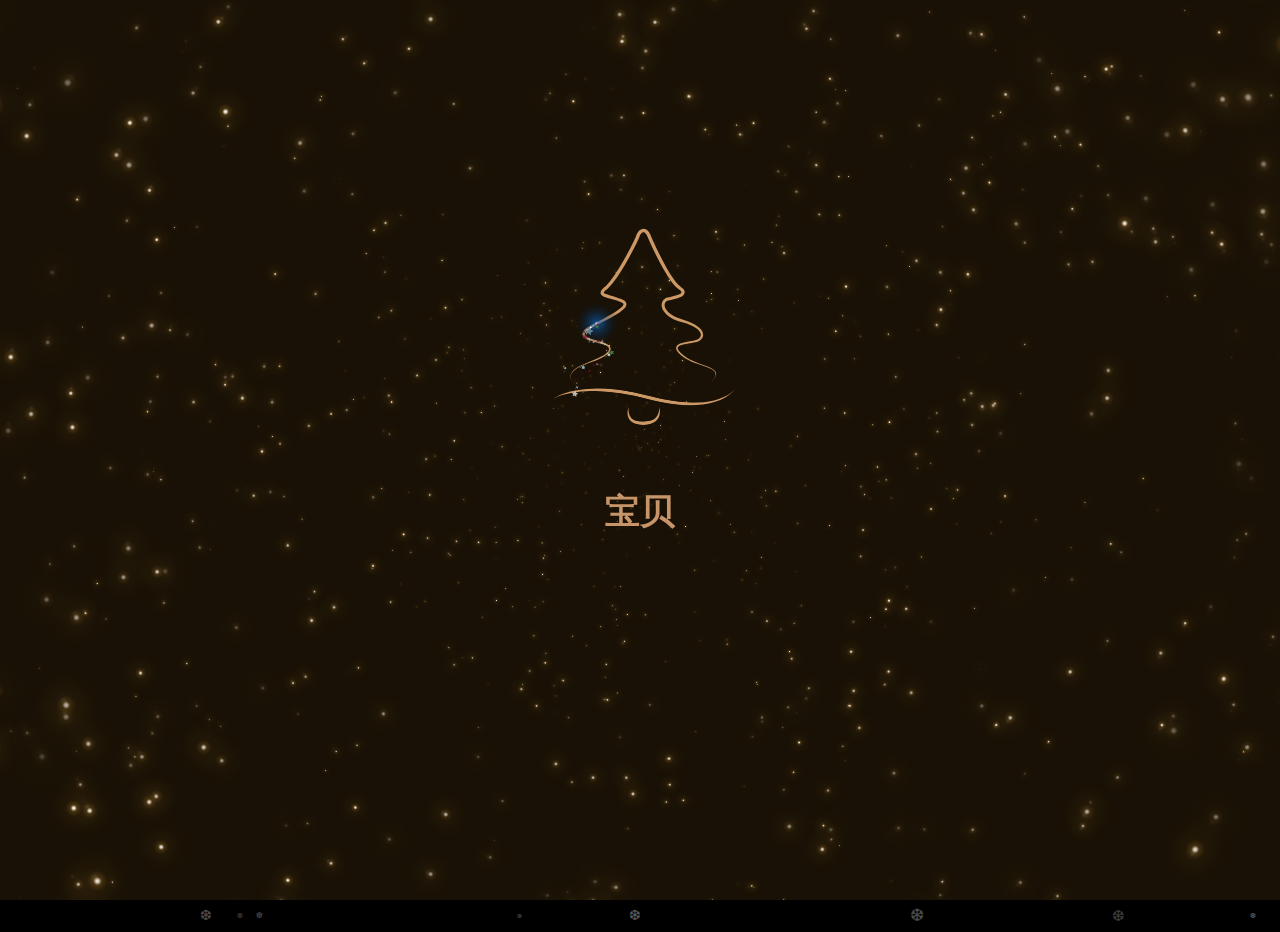
==== gift.html @ c8f4ed00 "Add files via upload" ====
<!DOCTYPE html>
<html lang="en">
  <head>
    <meta charset="UTF-8" />
    <title>圣诞祝福~</title>
    <style>
      body {
        background-color: #000;
        overflow: hidden;
        display: flex;
        align-items: center;
        justify-content: space-around;
      }

      body,
      html {
        height: 100%;
        width: 100%;
        margin: 0;
        padding: 0;
      }

      svg {
        width: 90%;
        height: 90%;
        visibility: hidden;
      }

      .sparkle {
        /* mix-blend-mode:luminosity */
      }

      body {
        margin: 0;

        text-align: center;
        padding: 0;

        line-height: 2em;

        font-family: "Times New Roman", Times, serif;

        color: #000000;
      }

      #header {
        /* position: absolute; */
            text-align: center;
            color: #C89568;
            font-family: Times New Roman;
            font-size: 35px;
            min-width: 400px;
            max-height: 100vh;
      }
      .header-item {
        opacity: 0;
        transition: all .5s ease-in-out;
        line-height: 1.5;
        margin: 0;
      }
      .header-item.show {
        opacity: 1;
      }
      #treeStarOutline {
        opacity: 0;
      }
      #mask {
        position: absolute;
        background-color: #000;
        width: 100%;
        height: 100%;
        font-size: 15rem;
        animation: shack 0.4s ease-in-out infinite;
        display: flex;
        align-items: center;
        justify-content: center;
        cursor: pointer;
        display: none;
      }

      @keyframes shack {
        0% {
          transform: rotate(0);
        }
        25% {
          transform: rotate(-10deg);
        }
        50% {
          transform: rotate(0);
        }
        75% {
          transform: rotate(10deg);
        }
        100% {
          transform: rotate(0);
        }
      }
      #stars {
        position: absolute;
        width: 100%;
        height: 100%;
        z-index: -1;
      }
    </style>
  </head>
  <body>
    <div id="mask">🎄</div>
    <canvas id="stars"></canvas>
    <div class="main">
    <!-- partial:index.partial.html -->
    <svg
      class="mainSVG"
      xmlns="http://www.w3.org/2000/svg"
      xmlns:xlink="http://www.w3.org/1999/xlink"
      viewBox="0 0 800 600"
    >
      <defs>
        <circle id="circ" class="particle" cx="0" cy="0" r="1" />
        <polygon
          id="star"
          class="particle"
          points="4.55,0 5.95,2.85 9.1,3.3 6.82,5.52 7.36,8.65 4.55,7.17 1.74,8.65 2.27,5.52 0,3.3 3.14,2.85 "
        />
        <polygon
          id="cross"
          class="particle"
          points="4,3.5 2.5,2 4,0.5 3.5,0 2,1.5 0.5,0 0,0.5 1.5,2 0,3.5 0.5,4 2,2.5 3.5,4 "
        />
        <path
          id="heart"
          class="particle"
          d="M2.9,0C2.53,0,2.2,0.18,2,0.47C1.8,0.18,1.47,0,1.1,0C0.49,0,0,0.49,0,1.1
	C0,2.6,1.56,4,2,4s2-1.4,2-2.9C4,0.49,3.51,0,2.9,0z"
        />

        <radialGradient
          id="grad"
          cx="3"
          cy="3"
          r="6"
          gradientUnits="userSpaceOnUse"
        >
          <stop offset="0" style="stop-color: red" />
          <stop offset="0.4" style="stop-color: #334673" />
          <stop offset="0.6" style="stop-color: hsl(37, 53%, 85%)" />
          <stop offset="0.9" style="stop-color: #fee8c7" />
          <stop offset="1" style="stop-color: red" />
        </radialGradient>
        <radialGradient
          id="dotGrad"
          cx="0"
          cy="0"
          r="50"
          gradientUnits="userSpaceOnUse"
        >
          <stop offset="0" style="stop-color: #ffffff; stop-opacity: 1" />
          <stop offset="0.1" style="stop-color: #0867c7; stop-opacity: 0.6" />
          <stop offset="1" style="stop-color: #081029; stop-opacity: 0" />
        </radialGradient>

        <mask id="treePathMask">
          <path
            class="treePathMask"
            fill="none"
            stroke-width="18"
            stroke="#FFF"
            d="M252.9,447.9c0,0-30.8-21.6,33.9-44.7c64.7-23.1,46.2-37,33.9-41.6
    c-12.3-4.6-59.3-11.6-42.4-28.5s114-52.4,81.7-66.2c-32.4-13.9-58.5-10.8-35.4-29.3s66.2-101.7,70.9-115.6
    c4.4-13.2,16.9-18.5,24.7,0c7.7,18.5,44.7,100.1,67.8,115.6c23.1,15.4-10.8,21.6-26.2,24.7c-15.4,3.1-20,33.9,33.9,49.3
    c53.9,15.4,47.8,40.1,27.7,44.7c-20,4.6-63.2,4.6-27.7,32.4s98.6,21.6,61.6,60.1"
          />
        </mask>
        <mask id="treeBottomMask">
          <path
            class="treeBottomMask"
            stroke="#FFF"
            stroke-width="8"
            d="M207.5,484.1c0,0,58.5-43.1,211.1-3.1s191-16.9,191-16.9"
          />
        </mask>
        <mask id="treePotMask">
          <path
            class="treePotMask"
            stroke="#FFF"
            stroke-width="8"
            d="M374.3,502.5c0,0-4.6,20,7.7,29.3c12.3,9.2,40.1,7.7,50.8,0s10.8-23.1,10.8-29.3"
          />
        </mask>

        <filter id="glow" x="-150%" y="-150%" width="280%" height="280%">
          <feOffset result="offOut" in="SourceGraphic" dx="0" dy="0" />
          <feGaussianBlur in="offOut" stdDeviation="16" result="blur" />

          <feComponentTransfer>
            <feFuncR type="discrete" tableValues="0.8" />
            <feFuncG type="discrete" tableValues="0.3" />
            <feFuncB type="discrete" tableValues="0.2" />
            <!--<feFuncA type="linear" slope="1" intercept="0" />-->
          </feComponentTransfer>

          <feComposite in="SourceGraphic" operator="over" />
        </filter>
      </defs>
      <g class="whole">
        <g class="pContainer"></g>

        <g class="tree" mask="url(#treePathMask)">
          <path
            d="M252.95,447.85a20.43,20.43,0,0,1-5.64-6.24,14,14,0,0,1-1.91-8.22,16.93,16.93,0,0,1,3.06-8,33.16,33.16,0,0,1,5.79-6.28A74.78,74.78,0,0,1,268.54,410a163.48,163.48,0,0,1,15.52-6.84c10.54-3.93,21-8.07,30.72-13.46a80.83,80.83,0,0,0,7-4.37,37.51,37.51,0,0,0,6.13-5.24c1.75-1.92,3.14-4.18,3.25-6.35s-1.12-4.18-3-5.81a25,25,0,0,0-6.72-3.91,61.25,61.25,0,0,0-7.8-2.42c-5.41-1.4-10.91-2.72-16.38-4.32a84.17,84.17,0,0,1-16.2-6.19,28.26,28.26,0,0,1-3.86-2.5,15.06,15.06,0,0,1-3.44-3.63,9,9,0,0,1-1.51-5.47,10.22,10.22,0,0,1,.61-2.78,12.88,12.88,0,0,1,1.2-2.34,26.73,26.73,0,0,1,6.58-6.56c2.35-1.76,4.76-3.33,7.19-4.84,4.87-3,9.82-5.75,14.77-8.46,9.91-5.4,19.88-10.59,29.63-16.08,4.87-2.75,9.68-5.56,14.33-8.56A81.88,81.88,0,0,0,359.45,280a23,23,0,0,0,2.41-2.79,8.36,8.36,0,0,0,1.35-2.65,2.13,2.13,0,0,0-.17-1.7,5.53,5.53,0,0,0-1.88-1.77,13.15,13.15,0,0,0-1.49-.83c-.52-.26-1.1-.49-1.76-.77-1.27-.53-2.55-1-3.83-1.53q-3.86-1.48-7.8-2.77c-5.26-1.74-10.6-3.23-16-4.79-2.72-.79-5.47-1.58-8.29-2.61a31.74,31.74,0,0,1-4.33-1.92,14.39,14.39,0,0,1-2.29-1.53,8.74,8.74,0,0,1-2.22-2.66,7.2,7.2,0,0,1-.78-4,9.09,9.09,0,0,1,1-3.24,18.93,18.93,0,0,1,3-4.21,44.88,44.88,0,0,1,3.29-3.19c.56-.5,1.12-1,1.68-1.45l1.61-1.33a84,84,0,0,0,10.88-11.88,326.2,326.2,0,0,0,18.79-27.53c5.88-9.5,11.48-19.19,16.89-29S380.1,146.16,385,136.13c1.22-2.51,2.42-5,3.57-7.54s2.29-5.09,3.14-7.45l.36-1c.14-.38.26-.75.42-1.12.29-.75.64-1.48,1-2.21a25.51,25.51,0,0,1,2.65-4.21,19.15,19.15,0,0,1,3.76-3.69,13.74,13.74,0,0,1,5.24-2.42,12.11,12.11,0,0,1,6.12.25,14.59,14.59,0,0,1,5,2.79,20.59,20.59,0,0,1,3.47,3.79,30.33,30.33,0,0,1,2.5,4.1c.35.7.7,1.39,1,2.1l.46,1.05.4,1,1.64,3.84,3.39,7.67q6.88,15.32,14.36,30.37c5,10,10.18,19.94,15.69,29.65a274.94,274.94,0,0,0,17.9,28A73.36,73.36,0,0,0,487.74,233c.49.4,1,.8,1.48,1.15l1.7,1.19a35,35,0,0,1,3.66,3,17.84,17.84,0,0,1,3.32,4.08,10.83,10.83,0,0,1,1.14,2.94,8.54,8.54,0,0,1,0,3.54,10.27,10.27,0,0,1-3.22,5.39,20.71,20.71,0,0,1-4.15,2.91,49,49,0,0,1-8.4,3.46,154,154,0,0,1-16.77,4.09l-4.15.81a9.18,9.18,0,0,0-2.87,1.08,9.51,9.51,0,0,0-4,4.7,12.55,12.55,0,0,0-.67,6.58,19.5,19.5,0,0,0,2.46,6.74A37.19,37.19,0,0,0,468,295.75a75,75,0,0,0,14.14,7.86,129.67,129.67,0,0,0,15.58,5.49A141.4,141.4,0,0,1,513.88,315a75,75,0,0,1,15.19,8.65,37.29,37.29,0,0,1,6.55,6.24,21.05,21.05,0,0,1,4.31,8.49,14.43,14.43,0,0,1-1.24,9.88,18.08,18.08,0,0,1-6.66,6.94,26.74,26.74,0,0,1-8.56,3.33c-2.84.61-5.65,1.06-8.44,1.49-5.58.86-11.13,1.61-16.52,2.77a53.48,53.48,0,0,0-7.81,2.22c-2.43.94-4.81,2.22-6,3.93a4.34,4.34,0,0,0-.77,2.82,8.45,8.45,0,0,0,1,3.29,28,28,0,0,0,4.82,6.25,80.74,80.74,0,0,0,12.81,10.4c9.29,6,19.72,10.29,30.24,14.17,5.27,1.95,10.59,3.79,15.85,5.86,2.63,1,5.24,2.14,7.79,3.39a37.94,37.94,0,0,1,7.28,4.51,11.9,11.9,0,0,1,3.63,15.57,34.68,34.68,0,0,1-4.53,7.16,77.45,77.45,0,0,1-5.64,6.29,77.31,77.31,0,0,0,5.41-6.46,34.27,34.27,0,0,0,4.22-7.21,12.64,12.64,0,0,0,.88-8,12.44,12.44,0,0,0-4.71-6.43,37.71,37.71,0,0,0-7.15-4.16c-2.53-1.16-5.13-2.18-7.76-3.14-5.26-1.91-10.62-3.62-16-5.44-10.65-3.63-21.34-7.64-31.11-13.64a83.84,83.84,0,0,1-13.61-10.49,31.27,31.27,0,0,1-5.6-6.94,12,12,0,0,1-1.55-4.68,8.17,8.17,0,0,1,.19-2.7,8.56,8.56,0,0,1,1.09-2.5,12.1,12.1,0,0,1,3.6-3.44,24.27,24.27,0,0,1,4.08-2.08,57.3,57.3,0,0,1,8.36-2.56c5.59-1.31,11.19-2.17,16.71-3.12,2.76-.48,5.5-1,8.15-1.59a22.1,22.1,0,0,0,7-2.87,13.3,13.3,0,0,0,4.82-5.15,9.42,9.42,0,0,0,.69-6.53,16,16,0,0,0-3.42-6.33,33.25,33.25,0,0,0-5.73-5.27,69.74,69.74,0,0,0-14.19-7.8,135.81,135.81,0,0,0-15.61-5.42,135.53,135.53,0,0,1-16.3-5.51,81,81,0,0,1-15.41-8.31,43.39,43.39,0,0,1-12.6-13,25.53,25.53,0,0,1-3.34-9,19.13,19.13,0,0,1,1-10,16.17,16.17,0,0,1,6.69-8,15.88,15.88,0,0,1,5-1.93l4.13-.84a147.75,147.75,0,0,0,16-4,42.41,42.41,0,0,0,7.17-3,14,14,0,0,0,2.74-1.92,3.42,3.42,0,0,0,1.12-1.68,2.41,2.41,0,0,0-.43-1.61,11.07,11.07,0,0,0-2-2.4,28,28,0,0,0-2.92-2.31l-1.76-1.22c-.65-.46-1.26-.94-1.86-1.43a59,59,0,0,1-6.43-6.27c-2-2.19-3.79-4.44-5.54-6.74a267,267,0,0,1-18.55-28.74c-5.63-9.85-10.89-19.86-16-30s-9.91-20.31-14.57-30.61l-3.45-7.76L417,124.48l-.42-1-.39-.88c-.25-.59-.54-1.15-.82-1.71a22.74,22.74,0,0,0-1.89-3.09,13,13,0,0,0-2.2-2.42,7,7,0,0,0-2.31-1.33,4.49,4.49,0,0,0-2.22-.09,8.55,8.55,0,0,0-4.59,3.32,17.85,17.85,0,0,0-1.84,2.92c-.26.54-.51,1.07-.73,1.64-.12.27-.22.56-.32.85l-.35,1c-1.06,2.93-2.23,5.47-3.42,8.1s-2.42,5.16-3.67,7.7c-5,10.18-10.29,20.16-15.77,30.05s-11.17,19.66-17.16,29.28a310.2,310.2,0,0,1-19.39,28.11,90.46,90.46,0,0,1-12,12.85l-1.65,1.35c-.52.43-1,.85-1.53,1.29a38,38,0,0,0-2.79,2.65,12.42,12.42,0,0,0-1.94,2.57,2.33,2.33,0,0,0-.28.76c0,.11,0,0,0,.09a4.57,4.57,0,0,0,1.7,1.35,25.15,25.15,0,0,0,3.36,1.51c2.46.92,5.11,1.72,7.79,2.52,5.36,1.58,10.84,3.16,16.25,5q4.06,1.37,8.08,2.94c1.34.53,2.67,1.07,4,1.63.64.27,1.36.57,2.1.94a19.66,19.66,0,0,1,2.18,1.24,11.85,11.85,0,0,1,4,4.13,8.64,8.64,0,0,1,1,3.24,9.11,9.11,0,0,1-.27,3.23,14.48,14.48,0,0,1-2.42,4.85,29.32,29.32,0,0,1-3.14,3.56,87.46,87.46,0,0,1-14,10.47c-4.85,3-9.79,5.84-14.76,8.55-9.94,5.42-20,10.49-29.91,15.72-5,2.62-9.88,5.28-14.63,8.12-2.37,1.42-4.7,2.89-6.88,4.46a22.06,22.06,0,0,0-5.45,5.14,8,8,0,0,0-.76,1.39,5.36,5.36,0,0,0-.33,1.32,4.1,4.1,0,0,0,.69,2.53,15.62,15.62,0,0,0,5.49,4.62A80.14,80.14,0,0,0,298.56,353c5.31,1.66,10.73,3.06,16.18,4.58a64.81,64.81,0,0,1,8.26,2.74,27.74,27.74,0,0,1,7.69,4.74,13.65,13.65,0,0,1,3,3.81,9.27,9.27,0,0,1,1,5,11.14,11.14,0,0,1-1.54,4.7,19.09,19.09,0,0,1-2.8,3.67,40.6,40.6,0,0,1-6.81,5.54,83.78,83.78,0,0,1-7.41,4.35c-10.11,5.26-20.76,9.16-31.39,12.82a161.69,161.69,0,0,0-15.52,6.37A74.57,74.57,0,0,0,255,420a32.17,32.17,0,0,0-5.82,5.89,16.21,16.21,0,0,0-3.19,7.52,13.61,13.61,0,0,0,1.59,8A20.29,20.29,0,0,0,252.95,447.85Z"
            fill="#cb9866"
          />
          <path
            d="M207.5,484.06c7.05-5.11,15.14-8.66,23.34-11.63a177.13,177.13,0,0,1,25.29-6.88,263.65,263.65,0,0,1,52.22-4.49h3.28l3.28.09,6.56.19,6.55.39c2.18.13,4.37.26,6.54.48,4.35.39,8.71.74,13,1.28l6.51.75,6.49.91c17.3,2.5,34.41,6,51.36,10.19l12.62,3.2c4.18,1,8.34,2.18,12.55,3.06,8.38,2,16.82,3.63,25.29,5.13a353.5,353.5,0,0,0,51.17,5.47c17.11.32,34.36-.66,51-4.7a118.55,118.55,0,0,0,24.21-8.47,84.82,84.82,0,0,0,11.11-6.49,47.55,47.55,0,0,0,9.69-8.53,48.1,48.1,0,0,1-9,9.45,85.1,85.1,0,0,1-10.81,7.45,116.56,116.56,0,0,1-24.23,10.24,165.66,165.66,0,0,1-25.79,5.35,232.1,232.1,0,0,1-26.27,1.71c-8.77,0-17.55-.24-26.26-1.09-2.18-.2-4.37-.35-6.54-.6l-6.52-.78c-4.36-.46-8.67-1.19-13-1.82-8.64-1.37-17.22-3.09-25.74-5-4.28-.87-8.5-2-12.75-3l-12.62-3.11q-25.06-6.37-50.58-10.47a426.37,426.37,0,0,0-51.3-5.3c-8.59-.42-17.19-.29-25.78,0a240.1,240.1,0,0,0-25.68,2.24,186.57,186.57,0,0,0-25.27,5.19c-4.15,1.16-8.26,2.49-12.28,4.05-2,.79-4,1.6-6,2.52A50.82,50.82,0,0,0,207.5,484.06Z"
            fill="#cb9866"
          />
          <path
            d="M374.32,502.55a48.15,48.15,0,0,0,1.24,14.35c1.15,4.52,3.29,8.64,6.49,11.35a18.5,18.5,0,0,0,5.51,3.14,39.06,39.06,0,0,0,6.41,1.82,65.78,65.78,0,0,0,13.68,1.12,72.9,72.9,0,0,0,13.72-1.44,44.51,44.51,0,0,0,6.46-1.85,17.75,17.75,0,0,0,5.51-3.15,25.45,25.45,0,0,0,7.24-11.17,52,52,0,0,0,1.9-6.91c.48-2.37.83-4.8,1.18-7.25a55.16,55.16,0,0,1,.64,7.42,40.11,40.11,0,0,1-.52,7.56,31.23,31.23,0,0,1-2.19,7.5,24.37,24.37,0,0,1-4.46,6.79,25.16,25.16,0,0,1-6.61,5,39.72,39.72,0,0,1-7.4,3A58.55,58.55,0,0,1,407.75,542a55,55,0,0,1-15.47-1.9,36.65,36.65,0,0,1-7.46-3,25.3,25.3,0,0,1-6.6-5,19.63,19.63,0,0,1-2.5-3.34,21.72,21.72,0,0,1-1.79-3.67,27.66,27.66,0,0,1-1.65-7.7,38.16,38.16,0,0,1,2-14.87Z"
            fill="#cb9866"
          />
        </g>
        <path
          class="treeBottomPath"
          stroke="none"
          fill="none"
          stroke-width="8"
          d="M207.5,484.1c0,0,58.5-43.1,211.1-3.1s191-16.9,191-16.9"
        />
        <path
          class="treePath"
          fill="none"
          stroke="none"
          stroke-miterlimit="10"
          d="M252.95,447.85s-30.81-21.57,33.89-44.68,46.22-37,33.89-41.6-59.32-11.56-42.37-28.5,114-52.38,81.66-66.25S301.48,256,324.59,237.55,390.84,135.87,395.46,122c4.41-13.24,16.95-18.49,24.65,0s44.68,100.14,67.79,115.55-10.78,21.57-26.19,24.65-20,33.89,33.89,49.3,47.76,40.06,27.73,44.68-63.17,4.62-27.73,32.35,98.6,21.57,61.63,60.09"
        />
        <path
          class="treeBottom"
          mask="url(#treeBottomMask)"
          d="M207.5,484.06c7.05-5.11,15.14-8.66,23.34-11.63a177.13,177.13,0,0,1,25.29-6.88,263.65,263.65,0,0,1,52.22-4.49h3.28l3.28.09,6.56.19,6.55.39c2.18.13,4.37.26,6.54.48,4.35.39,8.71.74,13,1.28l6.51.75,6.49.91c17.3,2.5,34.41,6,51.36,10.19l12.62,3.2c4.18,1,8.34,2.18,12.55,3.06,8.38,2,16.82,3.63,25.29,5.13a353.5,353.5,0,0,0,51.17,5.47c17.11.32,34.36-.66,51-4.7a118.55,118.55,0,0,0,24.21-8.47,84.82,84.82,0,0,0,11.11-6.49,47.55,47.55,0,0,0,9.69-8.53,48.1,48.1,0,0,1-9,9.45,85.1,85.1,0,0,1-10.81,7.45,116.56,116.56,0,0,1-24.23,10.24,165.66,165.66,0,0,1-25.79,5.35,232.1,232.1,0,0,1-26.27,1.71c-8.77,0-17.55-.24-26.26-1.09-2.18-.2-4.37-.35-6.54-.6l-6.52-.78c-4.36-.46-8.67-1.19-13-1.82-8.64-1.37-17.22-3.09-25.74-5-4.28-.87-8.5-2-12.75-3l-12.62-3.11q-25.06-6.37-50.58-10.47a426.37,426.37,0,0,0-51.3-5.3c-8.59-.42-17.19-.29-25.78,0a240.1,240.1,0,0,0-25.68,2.24,186.57,186.57,0,0,0-25.27,5.19c-4.15,1.16-8.26,2.49-12.28,4.05-2,.79-4,1.6-6,2.52A50.82,50.82,0,0,0,207.5,484.06Z"
          fill="#cb9866"
        />
        <path
          class="treePot"
          mask="url(#treePotMask)"
          d="M374.32,502.55a48.15,48.15,0,0,0,1.24,14.35c1.15,4.52,3.29,8.64,6.49,11.35a18.5,18.5,0,0,0,5.51,3.14,39.06,39.06,0,0,0,6.41,1.82,65.78,65.78,0,0,0,13.68,1.12,72.9,72.9,0,0,0,13.72-1.44,44.51,44.51,0,0,0,6.46-1.85,17.75,17.75,0,0,0,5.51-3.15,25.45,25.45,0,0,0,7.24-11.17,52,52,0,0,0,1.9-6.91c.48-2.37.83-4.8,1.18-7.25a55.16,55.16,0,0,1,.64,7.42,40.11,40.11,0,0,1-.52,7.56,31.23,31.23,0,0,1-2.19,7.5,24.37,24.37,0,0,1-4.46,6.79,25.16,25.16,0,0,1-6.61,5,39.72,39.72,0,0,1-7.4,3A58.55,58.55,0,0,1,407.75,542a55,55,0,0,1-15.47-1.9,36.65,36.65,0,0,1-7.46-3,25.3,25.3,0,0,1-6.6-5,19.63,19.63,0,0,1-2.5-3.34,21.72,21.72,0,0,1-1.79-3.67,27.66,27.66,0,0,1-1.65-7.7,38.16,38.16,0,0,1,2-14.87Z"
          fill="#cb9866"
        />
        <g class="treeStar">
          <path
            class="treeStarOutline"
            id="treeStarOutline"
            opacity="0"
            d="M421,53.27c5,.83,10.08,1.52,15.15,2.13l3.8.45,1.9.21c.33,0,.6.06,1,.12a2.41,2.41,0,0,1,1.27.66,2.52,2.52,0,0,1,.56,2.76,3.42,3.42,0,0,1-.78,1.07l-.66.69-2.65,2.77c-1.78,1.83-3.54,3.68-5.35,5.48l-2.7,2.71L429.81,75l-.69.67-.34.33,0,0h0a.14.14,0,0,0,0-.08s0-.07,0,0l0,.24.07.47.57,3.78c.4,2.52.71,5,1.06,7.57l.94,7.59.22,1.9c0,.06,0,.19,0,.34a2.21,2.21,0,0,1,0,.43,2.72,2.72,0,0,1-.21.84,2.85,2.85,0,0,1-2.65,1.75,2.57,2.57,0,0,1-.82-.14,3.12,3.12,0,0,1-.65-.3l-1.64-1-6.58-3.91-6.63-3.81-3.34-1.86-.42-.23-.21-.12-.14-.07a1,1,0,0,0-.59,0,1.15,1.15,0,0,0-.31.12l-.43.22-.85.44c-2.27,1.17-4.54,2.31-6.79,3.52s-4.51,2.38-6.74,3.61l-3.36,1.83-.84.46a3.07,3.07,0,0,1-1.28.44,2.68,2.68,0,0,1-2.84-3l.15-1,.29-1.89.57-3.78,1.18-7.56,1.24-7.52a.13.13,0,0,0,0,.08l0,0-.1-.09-.17-.17-1.37-1.34-2.73-2.68-10.93-10.7-.34-.33a4,4,0,0,1-.64-.84,3.63,3.63,0,0,1-.43-2.12,3.68,3.68,0,0,1,2.64-3.17l.52-.11.25,0,.47-.06.95-.12,1.9-.25,7.58-1,7.6-.9,1.9-.23.95-.11c.24,0,.11,0,.09,0l-.09.05-.07.08,0,0,.09-.16.46-.84.91-1.68c2.41-4.5,4.95-8.92,7.51-13.34l1-1.66.48-.83.24-.41.13-.23a3.49,3.49,0,0,1,.22-.33,2.66,2.66,0,0,1,2.83-.9,2.52,2.52,0,0,1,1.26.84,2.85,2.85,0,0,1,.37.62l.18.44q1.45,3.54,3,7.06c1,2.36,2,4.68,3.06,7,.51,1.17,1.06,2.32,1.59,3.48l.8,1.74a2.12,2.12,0,0,0,.45.75A1.42,1.42,0,0,0,421,53.27Zm-.06.39a1.82,1.82,0,0,1-1-.46,2.52,2.52,0,0,1-.56-.86l-.84-1.72c-.56-1.14-1.11-2.3-1.69-3.43-1.17-2.27-2.29-4.56-3.5-6.81s-2.39-4.51-3.6-6.76l-.23-.42a.8.8,0,0,0-.14-.18.58.58,0,0,0-.33-.15.56.56,0,0,0-.57.28L407,36.48c-2.09,4.66-4.2,9.31-6.45,13.88l-.83,1.72-.42.86-.13.27a3.57,3.57,0,0,1-2,1.67,4.26,4.26,0,0,1-.84.18l-.95.13-1.89.27L386,56.53l-7.58,1-3.49.44a.45.45,0,0,0,.34-.4.51.51,0,0,0-.07-.28s-.06-.08-.07-.08l.33.34,10.65,11,2.66,2.75,1.33,1.37.4.42a3.41,3.41,0,0,1,.53.84,3.36,3.36,0,0,1,.24,1.95c-.53,2.56-1,5-1.57,7.52L388,90.85l-.83,3.73-.42,1.87-.2.9a.5.5,0,0,0,0,.3.58.58,0,0,0,.52.37,6.28,6.28,0,0,0,1.38-.58l3.46-1.62q3.47-1.61,6.9-3.3c2.3-1.1,4.57-2.26,6.85-3.39l.86-.43.43-.21a2.55,2.55,0,0,1,.57-.22,2.21,2.21,0,0,1,1.29.08l.29.13.21.11.42.23,3.37,1.81,6.8,3.51,6.85,3.41,1.71.85c.19.09.15.07.22.08a.25.25,0,0,0,.12,0,.42.42,0,0,0,.21-.1.33.33,0,0,0,.1-.19.2.2,0,0,0,0-.09.1.1,0,0,0,0,0l0-.13L428.74,96l-1.42-7.52c-.43-2.51-.9-5-1.29-7.54l-.6-3.78-.08-.47,0-.24a3.75,3.75,0,0,1,0-.45,3.37,3.37,0,0,1,.52-1.9,3.33,3.33,0,0,1,.3-.4,3.73,3.73,0,0,1,.3-.3l.35-.32.7-.65,2.81-2.59,2.86-2.54c1.9-1.71,3.84-3.36,5.77-5l2.91-2.49a12.91,12.91,0,0,0,1.15-1,.7.7,0,0,0-.06-.79.73.73,0,0,0-.37-.26c-.23-.06-.6-.13-.89-.2l-1.87-.4L436,56.39C431,55.39,426,54.45,420.95,53.66Z"
            fill="#FFFCF9"
          />
          <path
            d="M408.12,83.45l-17.78,8.94,3.72-19.55-14-14.15,19.74-2.5,9.13-17.68,8.48,18L437,59.73l-14.5,13.63,3,19.67Z"
            fill="#C89568"
          />
        </g>
        <circle class="sparkle" fill="url(#dotGrad)" cx="0" cy="0" r="50" />
      </g>
    </svg>
    <h1 id="header"></h1>
  </div>
    <!-- partial -->
    <script>
      /*!
 * GSAP 3.11.3
 * https://greensock.com
 * 
 * @license Copyright 2022, GreenSock. All rights reserved.
 * Subject to the terms at https://greensock.com/standard-license or for Club GreenSock members, the agreement issued with that membership.
 * @author: Jack Doyle, jack@greensock.com
 */

!function(t,e){"object"==typeof exports&&"undefined"!=typeof module?e(exports):"function"==typeof define&&define.amd?define(["exports"],e):e((t=t||self).window=t.window||{})}(this,function(e){"use strict";function _inheritsLoose(t,e){t.prototype=Object.create(e.prototype),(t.prototype.constructor=t).__proto__=e}function _assertThisInitialized(t){if(void 0===t)throw new ReferenceError("this hasn't been initialised - super() hasn't been called");return t}function r(t){return"string"==typeof t}function s(t){return"function"==typeof t}function t(t){return"number"==typeof t}function u(t){return void 0===t}function v(t){return"object"==typeof t}function w(t){return!1!==t}function x(){return"undefined"!=typeof window}function y(t){return s(t)||r(t)}function P(t){return(i=yt(t,ot))&&Ce}function Q(t,e){return console.warn("Invalid property",t,"set to",e,"Missing plugin? gsap.registerPlugin()")}function R(t,e){return!e&&console.warn(t)}function S(t,e){return t&&(ot[t]=e)&&i&&(i[t]=e)||ot}function T(){return 0}function ea(t){var e,r,i=t[0];if(v(i)||s(i)||(t=[t]),!(e=(i._gsap||{}).harness)){for(r=gt.length;r--&&!gt[r].targetTest(i););e=gt[r]}for(r=t.length;r--;)t[r]&&(t[r]._gsap||(t[r]._gsap=new jt(t[r],e)))||t.splice(r,1);return t}function fa(t){return t._gsap||ea(Ot(t))[0]._gsap}function ga(t,e,r){return(r=t[e])&&s(r)?t[e]():u(r)&&t.getAttribute&&t.getAttribute(e)||r}function ha(t,e){return(t=t.split(",")).forEach(e)||t}function ia(t){return Math.round(1e5*t)/1e5||0}function ja(t){return Math.round(1e7*t)/1e7||0}function ka(t,e){var r=e.charAt(0),i=parseFloat(e.substr(2));return t=parseFloat(t),"+"===r?t+i:"-"===r?t-i:"*"===r?t*i:t/i}function la(t,e){for(var r=e.length,i=0;t.indexOf(e[i])<0&&++i<r;);return i<r}function ma(){var t,e,r=ct.length,i=ct.slice(0);for(dt={},t=ct.length=0;t<r;t++)(e=i[t])&&e._lazy&&(e.render(e._lazy[0],e._lazy[1],!0)._lazy=0)}function na(t,e,r,i){ct.length&&ma(),t.render(e,r,i||B&&e<0&&(t._initted||t._startAt)),ct.length&&ma()}function oa(t){var e=parseFloat(t);return(e||0===e)&&(t+"").match(at).length<2?e:r(t)?t.trim():t}function pa(t){return t}function qa(t,e){for(var r in e)r in t||(t[r]=e[r]);return t}function ta(t,e){for(var r in e)"__proto__"!==r&&"constructor"!==r&&"prototype"!==r&&(t[r]=v(e[r])?ta(t[r]||(t[r]={}),e[r]):e[r]);return t}function ua(t,e){var r,i={};for(r in t)r in e||(i[r]=t[r]);return i}function va(t){var e=t.parent||L,r=t.keyframes?function _setKeyframeDefaults(i){return function(t,e){for(var r in e)r in t||"duration"===r&&i||"ease"===r||(t[r]=e[r])}}($(t.keyframes)):qa;if(w(t.inherit))for(;e;)r(t,e.vars.defaults),e=e.parent||e._dp;return t}function xa(t,e,r,i,n){void 0===r&&(r="_first"),void 0===i&&(i="_last");var a,s=t[i];if(n)for(a=e[n];s&&s[n]>a;)s=s._prev;return s?(e._next=s._next,s._next=e):(e._next=t[r],t[r]=e),e._next?e._next._prev=e:t[i]=e,e._prev=s,e.parent=e._dp=t,e}function ya(t,e,r,i){void 0===r&&(r="_first"),void 0===i&&(i="_last");var n=e._prev,a=e._next;n?n._next=a:t[r]===e&&(t[r]=a),a?a._prev=n:t[i]===e&&(t[i]=n),e._next=e._prev=e.parent=null}function za(t,e){!t.parent||e&&!t.parent.autoRemoveChildren||t.parent.remove(t),t._act=0}function Aa(t,e){if(t&&(!e||e._end>t._dur||e._start<0))for(var r=t;r;)r._dirty=1,r=r.parent;return t}function Ca(t,e,r,i){return t._startAt&&(B?t._startAt.revert(ht):t.vars.immediateRender&&!t.vars.autoRevert||t._startAt.render(e,!0,i))}function Ea(t){return t._repeat?Tt(t._tTime,t=t.duration()+t._rDelay)*t:0}function Ga(t,e){return(t-e._start)*e._ts+(0<=e._ts?0:e._dirty?e.totalDuration():e._tDur)}function Ha(t){return t._end=ja(t._start+(t._tDur/Math.abs(t._ts||t._rts||V)||0))}function Ia(t,e){var r=t._dp;return r&&r.smoothChildTiming&&t._ts&&(t._start=ja(r._time-(0<t._ts?e/t._ts:((t._dirty?t.totalDuration():t._tDur)-e)/-t._ts)),Ha(t),r._dirty||Aa(r,t)),t}function Ja(t,e){var r;if((e._time||e._initted&&!e._dur)&&(r=Ga(t.rawTime(),e),(!e._dur||kt(0,e.totalDuration(),r)-e._tTime>V)&&e.render(r,!0)),Aa(t,e)._dp&&t._initted&&t._time>=t._dur&&t._ts){if(t._dur<t.duration())for(r=t;r._dp;)0<=r.rawTime()&&r.totalTime(r._tTime),r=r._dp;t._zTime=-V}}function Ka(e,r,i,n){return r.parent&&za(r),r._start=ja((t(i)?i:i||e!==L?xt(e,i,r):e._time)+r._delay),r._end=ja(r._start+(r.totalDuration()/Math.abs(r.timeScale())||0)),xa(e,r,"_first","_last",e._sort?"_start":0),bt(r)||(e._recent=r),n||Ja(e,r),e._ts<0&&Ia(e,e._tTime),e}function La(t,e){return(ot.ScrollTrigger||Q("scrollTrigger",e))&&ot.ScrollTrigger.create(e,t)}function Ma(t,e,r,i,n){return Ht(t,e,n),t._initted?!r&&t._pt&&!B&&(t._dur&&!1!==t.vars.lazy||!t._dur&&t.vars.lazy)&&f!==Et.frame?(ct.push(t),t._lazy=[n,i],1):void 0:1}function Ra(t,e,r,i){var n=t._repeat,a=ja(e)||0,s=t._tTime/t._tDur;return s&&!i&&(t._time*=a/t._dur),t._dur=a,t._tDur=n?n<0?1e10:ja(a*(n+1)+t._rDelay*n):a,0<s&&!i&&Ia(t,t._tTime=t._tDur*s),t.parent&&Ha(t),r||Aa(t.parent,t),t}function Sa(t){return t instanceof Ut?Aa(t):Ra(t,t._dur)}function Va(e,r,i){var n,a,s=t(r[1]),o=(s?2:1)+(e<2?0:1),u=r[o];if(s&&(u.duration=r[1]),u.parent=i,e){for(n=u,a=i;a&&!("immediateRender"in n);)n=a.vars.defaults||{},a=w(a.vars.inherit)&&a.parent;u.immediateRender=w(n.immediateRender),e<2?u.runBackwards=1:u.startAt=r[o-1]}return new Gt(r[0],u,r[1+o])}function Wa(t,e){return t||0===t?e(t):e}function Ya(t,e){return r(t)&&(e=st.exec(t))?e[1]:""}function _a(t,e){return t&&v(t)&&"length"in t&&(!e&&!t.length||t.length-1 in t&&v(t[0]))&&!t.nodeType&&t!==h}function cb(r){return r=Ot(r)[0]||R("Invalid scope")||{},function(t){var e=r.current||r.nativeElement||r;return Ot(t,e.querySelectorAll?e:e===r?R("Invalid scope")||a.createElement("div"):r)}}function db(t){return t.sort(function(){return.5-Math.random()})}function eb(t){if(s(t))return t;var p=v(t)?t:{each:t},_=Yt(p.ease),m=p.from||0,g=parseFloat(p.base)||0,y={},e=0<m&&m<1,T=isNaN(m)||e,b=p.axis,w=m,x=m;return r(m)?w=x={center:.5,edges:.5,end:1}[m]||0:!e&&T&&(w=m[0],x=m[1]),function(t,e,r){var i,n,a,s,o,u,h,l,f,c=(r||p).length,d=y[c];if(!d){if(!(f="auto"===p.grid?0:(p.grid||[1,U])[1])){for(h=-U;h<(h=r[f++].getBoundingClientRect().left)&&f<c;);f--}for(d=y[c]=[],i=T?Math.min(f,c)*w-.5:m%f,n=f===U?0:T?c*x/f-.5:m/f|0,l=U,u=h=0;u<c;u++)a=u%f-i,s=n-(u/f|0),d[u]=o=b?Math.abs("y"===b?s:a):K(a*a+s*s),h<o&&(h=o),o<l&&(l=o);"random"===m&&db(d),d.max=h-l,d.min=l,d.v=c=(parseFloat(p.amount)||parseFloat(p.each)*(c<f?c-1:b?"y"===b?c/f:f:Math.max(f,c/f))||0)*("edges"===m?-1:1),d.b=c<0?g-c:g,d.u=Ya(p.amount||p.each)||0,_=_&&c<0?Lt(_):_}return c=(d[t]-d.min)/d.max||0,ja(d.b+(_?_(c):c)*d.v)+d.u}}function fb(i){var n=Math.pow(10,((i+"").split(".")[1]||"").length);return function(e){var r=ja(Math.round(parseFloat(e)/i)*i*n);return(r-r%1)/n+(t(e)?0:Ya(e))}}function gb(h,e){var l,f,r=$(h);return!r&&v(h)&&(l=r=h.radius||U,h.values?(h=Ot(h.values),(f=!t(h[0]))&&(l*=l)):h=fb(h.increment)),Wa(e,r?s(h)?function(t){return f=h(t),Math.abs(f-t)<=l?f:t}:function(e){for(var r,i,n=parseFloat(f?e.x:e),a=parseFloat(f?e.y:0),s=U,o=0,u=h.length;u--;)(r=f?(r=h[u].x-n)*r+(i=h[u].y-a)*i:Math.abs(h[u]-n))<s&&(s=r,o=u);return o=!l||s<=l?h[o]:e,f||o===e||t(e)?o:o+Ya(e)}:fb(h))}function hb(t,e,r,i){return Wa($(t)?!e:!0===r?!!(r=0):!i,function(){return $(t)?t[~~(Math.random()*t.length)]:(r=r||1e-5)&&(i=r<1?Math.pow(10,(r+"").length-2):1)&&Math.floor(Math.round((t-r/2+Math.random()*(e-t+.99*r))/r)*r*i)/i})}function lb(e,r,t){return Wa(t,function(t){return e[~~r(t)]})}function ob(t){for(var e,r,i,n,a=0,s="";~(e=t.indexOf("random(",a));)i=t.indexOf(")",e),n="["===t.charAt(e+7),r=t.substr(e+7,i-e-7).match(n?at:tt),s+=t.substr(a,e-a)+hb(n?r:+r[0],n?0:+r[1],+r[2]||1e-5),a=i+1;return s+t.substr(a,t.length-a)}function rb(t,e,r){var i,n,a,s=t.labels,o=U;for(i in s)(n=s[i]-e)<0==!!r&&n&&o>(n=Math.abs(n))&&(a=i,o=n);return a}function tb(t){return za(t),t.scrollTrigger&&t.scrollTrigger.kill(!!B),t.progress()<1&&Ct(t,"onInterrupt"),t}function yb(t,e,r){return(6*(t+=t<0?1:1<t?-1:0)<1?e+(r-e)*t*6:t<.5?r:3*t<2?e+(r-e)*(2/3-t)*6:e)*At+.5|0}function zb(e,r,i){var n,a,s,o,u,h,l,f,c,d,p=e?t(e)?[e>>16,e>>8&At,e&At]:0:St.black;if(!p){if(","===e.substr(-1)&&(e=e.substr(0,e.length-1)),St[e])p=St[e];else if("#"===e.charAt(0)){if(e.length<6&&(e="#"+(n=e.charAt(1))+n+(a=e.charAt(2))+a+(s=e.charAt(3))+s+(5===e.length?e.charAt(4)+e.charAt(4):"")),9===e.length)return[(p=parseInt(e.substr(1,6),16))>>16,p>>8&At,p&At,parseInt(e.substr(7),16)/255];p=[(e=parseInt(e.substr(1),16))>>16,e>>8&At,e&At]}else if("hsl"===e.substr(0,3))if(p=d=e.match(tt),r){if(~e.indexOf("="))return p=e.match(et),i&&p.length<4&&(p[3]=1),p}else o=+p[0]%360/360,u=p[1]/100,n=2*(h=p[2]/100)-(a=h<=.5?h*(u+1):h+u-h*u),3<p.length&&(p[3]*=1),p[0]=yb(o+1/3,n,a),p[1]=yb(o,n,a),p[2]=yb(o-1/3,n,a);else p=e.match(tt)||St.transparent;p=p.map(Number)}return r&&!d&&(n=p[0]/At,a=p[1]/At,s=p[2]/At,h=((l=Math.max(n,a,s))+(f=Math.min(n,a,s)))/2,l===f?o=u=0:(c=l-f,u=.5<h?c/(2-l-f):c/(l+f),o=l===n?(a-s)/c+(a<s?6:0):l===a?(s-n)/c+2:(n-a)/c+4,o*=60),p[0]=~~(o+.5),p[1]=~~(100*u+.5),p[2]=~~(100*h+.5)),i&&p.length<4&&(p[3]=1),p}function Ab(t){var r=[],i=[],n=-1;return t.split(Rt).forEach(function(t){var e=t.match(rt)||[];r.push.apply(r,e),i.push(n+=e.length+1)}),r.c=i,r}function Bb(t,e,r){var i,n,a,s,o="",u=(t+o).match(Rt),h=e?"hsla(":"rgba(",l=0;if(!u)return t;if(u=u.map(function(t){return(t=zb(t,e,1))&&h+(e?t[0]+","+t[1]+"%,"+t[2]+"%,"+t[3]:t.join(","))+")"}),r&&(a=Ab(t),(i=r.c).join(o)!==a.c.join(o)))for(s=(n=t.replace(Rt,"1").split(rt)).length-1;l<s;l++)o+=n[l]+(~i.indexOf(l)?u.shift()||h+"0,0,0,0)":(a.length?a:u.length?u:r).shift());if(!n)for(s=(n=t.split(Rt)).length-1;l<s;l++)o+=n[l]+u[l];return o+n[s]}function Eb(t){var e,r=t.join(" ");if(Rt.lastIndex=0,Rt.test(r))return e=Dt.test(r),t[1]=Bb(t[1],e),t[0]=Bb(t[0],e,Ab(t[1])),!0}function Nb(t){var e=(t+"").split("("),r=Ft[e[0]];return r&&1<e.length&&r.config?r.config.apply(null,~t.indexOf("{")?[function _parseObjectInString(t){for(var e,r,i,n={},a=t.substr(1,t.length-3).split(":"),s=a[0],o=1,u=a.length;o<u;o++)r=a[o],e=o!==u-1?r.lastIndexOf(","):r.length,i=r.substr(0,e),n[s]=isNaN(i)?i.replace(Bt,"").trim():+i,s=r.substr(e+1).trim();return n}(e[1])]:function _valueInParentheses(t){var e=t.indexOf("(")+1,r=t.indexOf(")"),i=t.indexOf("(",e);return t.substring(e,~i&&i<r?t.indexOf(")",r+1):r)}(t).split(",").map(oa)):Ft._CE&&It.test(t)?Ft._CE("",t):r}function Pb(t,e){for(var r,i=t._first;i;)i instanceof Ut?Pb(i,e):!i.vars.yoyoEase||i._yoyo&&i._repeat||i._yoyo===e||(i.timeline?Pb(i.timeline,e):(r=i._ease,i._ease=i._yEase,i._yEase=r,i._yoyo=e)),i=i._next}function Rb(t,e,r,i){void 0===r&&(r=function easeOut(t){return 1-e(1-t)}),void 0===i&&(i=function easeInOut(t){return t<.5?e(2*t)/2:1-e(2*(1-t))/2});var n,a={easeIn:e,easeOut:r,easeInOut:i};return ha(t,function(t){for(var e in Ft[t]=ot[t]=a,Ft[n=t.toLowerCase()]=r,a)Ft[n+("easeIn"===e?".in":"easeOut"===e?".out":".inOut")]=Ft[t+"."+e]=a[e]}),a}function Sb(e){return function(t){return t<.5?(1-e(1-2*t))/2:.5+e(2*(t-.5))/2}}function Tb(r,t,e){function Hm(t){return 1===t?1:i*Math.pow(2,-10*t)*G((t-a)*n)+1}var i=1<=t?t:1,n=(e||(r?.3:.45))/(t<1?t:1),a=n/W*(Math.asin(1/i)||0),s="out"===r?Hm:"in"===r?function(t){return 1-Hm(1-t)}:Sb(Hm);return n=W/n,s.config=function(t,e){return Tb(r,t,e)},s}function Ub(e,r){function Pm(t){return t?--t*t*((r+1)*t+r)+1:0}void 0===r&&(r=1.70158);var t="out"===e?Pm:"in"===e?function(t){return 1-Pm(1-t)}:Sb(Pm);return t.config=function(t){return Ub(e,t)},t}var I,B,l,L,h,n,a,i,o,f,c,d,p,_,m,g,b,k,M,O,C,A,D,E,z,F,Y,N,j={autoSleep:120,force3D:"auto",nullTargetWarn:1,units:{lineHeight:""}},q={duration:.5,overwrite:!1,delay:0},U=1e8,V=1/U,W=2*Math.PI,X=W/4,H=0,K=Math.sqrt,Z=Math.cos,G=Math.sin,J="function"==typeof ArrayBuffer&&ArrayBuffer.isView||function(){},$=Array.isArray,tt=/(?:-?\.?\d|\.)+/gi,et=/[-+=.]*\d+[.e\-+]*\d*[e\-+]*\d*/g,rt=/[-+=.]*\d+[.e-]*\d*[a-z%]*/g,it=/[-+=.]*\d+\.?\d*(?:e-|e\+)?\d*/gi,nt=/[+-]=-?[.\d]+/,at=/[^,'"\[\]\s]+/gi,st=/^[+\-=e\s\d]*\d+[.\d]*([a-z]*|%)\s*$/i,ot={},ut={suppressEvents:!0,isStart:!0,kill:!1},ht={suppressEvents:!0,kill:!1},lt={suppressEvents:!0},ft={},ct=[],dt={},pt={},_t={},mt=30,gt=[],vt="",yt=function _merge(t,e){for(var r in e)t[r]=e[r];return t},Tt=function _animationCycle(t,e){var r=Math.floor(t/=e);return t&&r===t?r-1:r},bt=function _isFromOrFromStart(t){var e=t.data;return"isFromStart"===e||"isStart"===e},wt={_start:0,endTime:T,totalDuration:T},xt=function _parsePosition(t,e,i){var n,a,s,o=t.labels,u=t._recent||wt,h=t.duration()>=U?u.endTime(!1):t._dur;return r(e)&&(isNaN(e)||e in o)?(a=e.charAt(0),s="%"===e.substr(-1),n=e.indexOf("="),"<"===a||">"===a?(0<=n&&(e=e.replace(/=/,"")),("<"===a?u._start:u.endTime(0<=u._repeat))+(parseFloat(e.substr(1))||0)*(s?(n<0?u:i).totalDuration()/100:1)):n<0?(e in o||(o[e]=h),o[e]):(a=parseFloat(e.charAt(n-1)+e.substr(n+1)),s&&i&&(a=a/100*($(i)?i[0]:i).totalDuration()),1<n?_parsePosition(t,e.substr(0,n-1),i)+a:h+a)):null==e?h:+e},kt=function _clamp(t,e,r){return r<t?t:e<r?e:r},Mt=[].slice,Ot=function toArray(t,e,i){return l&&!e&&l.selector?l.selector(t):!r(t)||i||!n&&zt()?$(t)?function _flatten(t,e,i){return void 0===i&&(i=[]),t.forEach(function(t){return r(t)&&!e||_a(t,1)?i.push.apply(i,Ot(t)):i.push(t)})||i}(t,i):_a(t)?Mt.call(t,0):t?[t]:[]:Mt.call((e||a).querySelectorAll(t),0)},Pt=function mapRange(e,t,r,i,n){var a=t-e,s=i-r;return Wa(n,function(t){return r+((t-e)/a*s||0)})},Ct=function _callback(t,e,r){var i,n,a,s=t.vars,o=s[e],u=l,h=t._ctx;if(o)return i=s[e+"Params"],n=s.callbackScope||t,r&&ct.length&&ma(),h&&(l=h),a=i?o.apply(n,i):o.call(n),l=u,a},At=255,St={aqua:[0,At,At],lime:[0,At,0],silver:[192,192,192],black:[0,0,0],maroon:[128,0,0],teal:[0,128,128],blue:[0,0,At],navy:[0,0,128],white:[At,At,At],olive:[128,128,0],yellow:[At,At,0],orange:[At,165,0],gray:[128,128,128],purple:[128,0,128],green:[0,128,0],red:[At,0,0],pink:[At,192,203],cyan:[0,At,At],transparent:[At,At,At,0]},Rt=function(){var t,e="(?:\\b(?:(?:rgb|rgba|hsl|hsla)\\(.+?\\))|\\B#(?:[0-9a-f]{3,4}){1,2}\\b";for(t in St)e+="|"+t+"\\b";return new RegExp(e+")","gi")}(),Dt=/hsl[a]?\(/,Et=(M=Date.now,O=500,C=33,A=M(),D=A,z=E=1e3/240,g={time:0,frame:0,tick:function tick(){wl(!0)},deltaRatio:function deltaRatio(t){return b/(1e3/(t||60))},wake:function wake(){o&&(!n&&x()&&(h=n=window,a=h.document||{},ot.gsap=Ce,(h.gsapVersions||(h.gsapVersions=[])).push(Ce.version),P(i||h.GreenSockGlobals||!h.gsap&&h||{}),m=h.requestAnimationFrame),p&&g.sleep(),_=m||function(t){return setTimeout(t,z-1e3*g.time+1|0)},d=1,wl(2))},sleep:function sleep(){(m?h.cancelAnimationFrame:clearTimeout)(p),d=0,_=T},lagSmoothing:function lagSmoothing(t,e){O=t||1e8,C=Math.min(e,O,0)},fps:function fps(t){E=1e3/(t||240),z=1e3*g.time+E},add:function add(n,t,e){var a=t?function(t,e,r,i){n(t,e,r,i),g.remove(a)}:n;return g.remove(n),F[e?"unshift":"push"](a),zt(),a},remove:function remove(t,e){~(e=F.indexOf(t))&&F.splice(e,1)&&e<=k&&k--},_listeners:F=[]}),zt=function _wake(){return!d&&Et.wake()},Ft={},It=/^[\d.\-M][\d.\-,\s]/,Bt=/["']/g,Lt=function _invertEase(e){return function(t){return 1-e(1-t)}},Yt=function _parseEase(t,e){return t&&(s(t)?t:Ft[t]||Nb(t))||e};function wl(t){var e,r,i,n,a=M()-D,s=!0===t;if(O<a&&(A+=a-C),(0<(e=(i=(D+=a)-A)-z)||s)&&(n=++g.frame,b=i-1e3*g.time,g.time=i/=1e3,z+=e+(E<=e?4:E-e),r=1),s||(p=_(wl)),r)for(k=0;k<F.length;k++)F[k](i,b,n,t)}function en(t){return t<N?Y*t*t:t<.7272727272727273?Y*Math.pow(t-1.5/2.75,2)+.75:t<.9090909090909092?Y*(t-=2.25/2.75)*t+.9375:Y*Math.pow(t-2.625/2.75,2)+.984375}ha("Linear,Quad,Cubic,Quart,Quint,Strong",function(t,e){var r=e<5?e+1:e;Rb(t+",Power"+(r-1),e?function(t){return Math.pow(t,r)}:function(t){return t},function(t){return 1-Math.pow(1-t,r)},function(t){return t<.5?Math.pow(2*t,r)/2:1-Math.pow(2*(1-t),r)/2})}),Ft.Linear.easeNone=Ft.none=Ft.Linear.easeIn,Rb("Elastic",Tb("in"),Tb("out"),Tb()),Y=7.5625,N=1/2.75,Rb("Bounce",function(t){return 1-en(1-t)},en),Rb("Expo",function(t){return t?Math.pow(2,10*(t-1)):0}),Rb("Circ",function(t){return-(K(1-t*t)-1)}),Rb("Sine",function(t){return 1===t?1:1-Z(t*X)}),Rb("Back",Ub("in"),Ub("out"),Ub()),Ft.SteppedEase=Ft.steps=ot.SteppedEase={config:function config(t,e){void 0===t&&(t=1);var r=1/t,i=t+(e?0:1),n=e?1:0;return function(t){return((i*kt(0,.99999999,t)|0)+n)*r}}},q.ease=Ft["quad.out"],ha("onComplete,onUpdate,onStart,onRepeat,onReverseComplete,onInterrupt",function(t){return vt+=t+","+t+"Params,"});var Nt,jt=function GSCache(t,e){this.id=H++,(t._gsap=this).target=t,this.harness=e,this.get=e?e.get:ga,this.set=e?e.getSetter:re},qt=((Nt=Animation.prototype).delay=function delay(t){return t||0===t?(this.parent&&this.parent.smoothChildTiming&&this.startTime(this._start+t-this._delay),this._delay=t,this):this._delay},Nt.duration=function duration(t){return arguments.length?this.totalDuration(0<this._repeat?t+(t+this._rDelay)*this._repeat:t):this.totalDuration()&&this._dur},Nt.totalDuration=function totalDuration(t){return arguments.length?(this._dirty=0,Ra(this,this._repeat<0?t:(t-this._repeat*this._rDelay)/(this._repeat+1))):this._tDur},Nt.totalTime=function totalTime(t,e){if(zt(),!arguments.length)return this._tTime;var r=this._dp;if(r&&r.smoothChildTiming&&this._ts){for(Ia(this,t),!r._dp||r.parent||Ja(r,this);r&&r.parent;)r.parent._time!==r._start+(0<=r._ts?r._tTime/r._ts:(r.totalDuration()-r._tTime)/-r._ts)&&r.totalTime(r._tTime,!0),r=r.parent;!this.parent&&this._dp.autoRemoveChildren&&(0<this._ts&&t<this._tDur||this._ts<0&&0<t||!this._tDur&&!t)&&Ka(this._dp,this,this._start-this._delay)}return(this._tTime!==t||!this._dur&&!e||this._initted&&Math.abs(this._zTime)===V||!t&&!this._initted&&(this.add||this._ptLookup))&&(this._ts||(this._pTime=t),na(this,t,e)),this},Nt.time=function time(t,e){return arguments.length?this.totalTime(Math.min(this.totalDuration(),t+Ea(this))%(this._dur+this._rDelay)||(t?this._dur:0),e):this._time},Nt.totalProgress=function totalProgress(t,e){return arguments.length?this.totalTime(this.totalDuration()*t,e):this.totalDuration()?Math.min(1,this._tTime/this._tDur):this.ratio},Nt.progress=function progress(t,e){return arguments.length?this.totalTime(this.duration()*(!this._yoyo||1&this.iteration()?t:1-t)+Ea(this),e):this.duration()?Math.min(1,this._time/this._dur):this.ratio},Nt.iteration=function iteration(t,e){var r=this.duration()+this._rDelay;return arguments.length?this.totalTime(this._time+(t-1)*r,e):this._repeat?Tt(this._tTime,r)+1:1},Nt.timeScale=function timeScale(t){if(!arguments.length)return this._rts===-V?0:this._rts;if(this._rts===t)return this;var e=this.parent&&this._ts?Ga(this.parent._time,this):this._tTime;return this._rts=+t||0,this._ts=this._ps||t===-V?0:this._rts,this.totalTime(kt(-this._delay,this._tDur,e),!0),Ha(this),function _recacheAncestors(t){for(var e=t.parent;e&&e.parent;)e._dirty=1,e.totalDuration(),e=e.parent;return t}(this)},Nt.paused=function paused(t){return arguments.length?(this._ps!==t&&((this._ps=t)?(this._pTime=this._tTime||Math.max(-this._delay,this.rawTime()),this._ts=this._act=0):(zt(),this._ts=this._rts,this.totalTime(this.parent&&!this.parent.smoothChildTiming?this.rawTime():this._tTime||this._pTime,1===this.progress()&&Math.abs(this._zTime)!==V&&(this._tTime-=V)))),this):this._ps},Nt.startTime=function startTime(t){if(arguments.length){this._start=t;var e=this.parent||this._dp;return!e||!e._sort&&this.parent||Ka(e,this,t-this._delay),this}return this._start},Nt.endTime=function endTime(t){return this._start+(w(t)?this.totalDuration():this.duration())/Math.abs(this._ts||1)},Nt.rawTime=function rawTime(t){var e=this.parent||this._dp;return e?t&&(!this._ts||this._repeat&&this._time&&this.totalProgress()<1)?this._tTime%(this._dur+this._rDelay):this._ts?Ga(e.rawTime(t),this):this._tTime:this._tTime},Nt.revert=function revert(t){void 0===t&&(t=lt);var e=B;return B=t,(this._initted||this._startAt)&&(this.timeline&&this.timeline.revert(t),this.totalTime(-.01,t.suppressEvents)),"nested"!==this.data&&!1!==t.kill&&this.kill(),B=e,this},Nt.globalTime=function globalTime(t){for(var e=this,r=arguments.length?t:e.rawTime();e;)r=e._start+r/(e._ts||1),e=e._dp;return!this.parent&&this.vars.immediateRender?-1:r},Nt.repeat=function repeat(t){return arguments.length?(this._repeat=t===1/0?-2:t,Sa(this)):-2===this._repeat?1/0:this._repeat},Nt.repeatDelay=function repeatDelay(t){if(arguments.length){var e=this._time;return this._rDelay=t,Sa(this),e?this.time(e):this}return this._rDelay},Nt.yoyo=function yoyo(t){return arguments.length?(this._yoyo=t,this):this._yoyo},Nt.seek=function seek(t,e){return this.totalTime(xt(this,t),w(e))},Nt.restart=function restart(t,e){return this.play().totalTime(t?-this._delay:0,w(e))},Nt.play=function play(t,e){return null!=t&&this.seek(t,e),this.reversed(!1).paused(!1)},Nt.reverse=function reverse(t,e){return null!=t&&this.seek(t||this.totalDuration(),e),this.reversed(!0).paused(!1)},Nt.pause=function pause(t,e){return null!=t&&this.seek(t,e),this.paused(!0)},Nt.resume=function resume(){return this.paused(!1)},Nt.reversed=function reversed(t){return arguments.length?(!!t!==this.reversed()&&this.timeScale(-this._rts||(t?-V:0)),this):this._rts<0},Nt.invalidate=function invalidate(){return this._initted=this._act=0,this._zTime=-V,this},Nt.isActive=function isActive(){var t,e=this.parent||this._dp,r=this._start;return!(e&&!(this._ts&&this._initted&&e.isActive()&&(t=e.rawTime(!0))>=r&&t<this.endTime(!0)-V))},Nt.eventCallback=function eventCallback(t,e,r){var i=this.vars;return 1<arguments.length?(e?(i[t]=e,r&&(i[t+"Params"]=r),"onUpdate"===t&&(this._onUpdate=e)):delete i[t],this):i[t]},Nt.then=function then(t){var i=this;return new Promise(function(e){function zo(){var t=i.then;i.then=null,s(r)&&(r=r(i))&&(r.then||r===i)&&(i.then=t),e(r),i.then=t}var r=s(t)?t:pa;i._initted&&1===i.totalProgress()&&0<=i._ts||!i._tTime&&i._ts<0?zo():i._prom=zo})},Nt.kill=function kill(){tb(this)},Animation);function Animation(t){this.vars=t,this._delay=+t.delay||0,(this._repeat=t.repeat===1/0?-2:t.repeat||0)&&(this._rDelay=t.repeatDelay||0,this._yoyo=!!t.yoyo||!!t.yoyoEase),this._ts=1,Ra(this,+t.duration,1,1),this.data=t.data,l&&(this._ctx=l).data.push(this),d||Et.wake()}qa(qt.prototype,{_time:0,_start:0,_end:0,_tTime:0,_tDur:0,_dirty:0,_repeat:0,_yoyo:!1,parent:null,_initted:!1,_rDelay:0,_ts:1,_dp:0,ratio:0,_zTime:-V,_prom:0,_ps:!1,_rts:1});var Ut=function(i){function Timeline(t,e){var r;return void 0===t&&(t={}),(r=i.call(this,t)||this).labels={},r.smoothChildTiming=!!t.smoothChildTiming,r.autoRemoveChildren=!!t.autoRemoveChildren,r._sort=w(t.sortChildren),L&&Ka(t.parent||L,_assertThisInitialized(r),e),t.reversed&&r.reverse(),t.paused&&r.paused(!0),t.scrollTrigger&&La(_assertThisInitialized(r),t.scrollTrigger),r}_inheritsLoose(Timeline,i);var e=Timeline.prototype;return e.to=function to(t,e,r){return Va(0,arguments,this),this},e.from=function from(t,e,r){return Va(1,arguments,this),this},e.fromTo=function fromTo(t,e,r,i){return Va(2,arguments,this),this},e.set=function set(t,e,r){return e.duration=0,e.parent=this,va(e).repeatDelay||(e.repeat=0),e.immediateRender=!!e.immediateRender,new Gt(t,e,xt(this,r),1),this},e.call=function call(t,e,r){return Ka(this,Gt.delayedCall(0,t,e),r)},e.staggerTo=function staggerTo(t,e,r,i,n,a,s){return r.duration=e,r.stagger=r.stagger||i,r.onComplete=a,r.onCompleteParams=s,r.parent=this,new Gt(t,r,xt(this,n)),this},e.staggerFrom=function staggerFrom(t,e,r,i,n,a,s){return r.runBackwards=1,va(r).immediateRender=w(r.immediateRender),this.staggerTo(t,e,r,i,n,a,s)},e.staggerFromTo=function staggerFromTo(t,e,r,i,n,a,s,o){return i.startAt=r,va(i).immediateRender=w(i.immediateRender),this.staggerTo(t,e,i,n,a,s,o)},e.render=function render(t,e,r){var i,n,a,s,o,u,h,l,f,c,d,p,_=this._time,m=this._dirty?this.totalDuration():this._tDur,g=this._dur,v=t<=0?0:ja(t),y=this._zTime<0!=t<0&&(this._initted||!g);if(this!==L&&m<v&&0<=t&&(v=m),v!==this._tTime||r||y){if(_!==this._time&&g&&(v+=this._time-_,t+=this._time-_),i=v,f=this._start,u=!(l=this._ts),y&&(g||(_=this._zTime),!t&&e||(this._zTime=t)),this._repeat){if(d=this._yoyo,o=g+this._rDelay,this._repeat<-1&&t<0)return this.totalTime(100*o+t,e,r);if(i=ja(v%o),v===m?(s=this._repeat,i=g):((s=~~(v/o))&&s===v/o&&(i=g,s--),g<i&&(i=g)),c=Tt(this._tTime,o),!_&&this._tTime&&c!==s&&(c=s),d&&1&s&&(i=g-i,p=1),s!==c&&!this._lock){var T=d&&1&c,b=T===(d&&1&s);if(s<c&&(T=!T),_=T?0:g,this._lock=1,this.render(_||(p?0:ja(s*o)),e,!g)._lock=0,this._tTime=v,!e&&this.parent&&Ct(this,"onRepeat"),this.vars.repeatRefresh&&!p&&(this.invalidate()._lock=1),_&&_!==this._time||u!=!this._ts||this.vars.onRepeat&&!this.parent&&!this._act)return this;if(g=this._dur,m=this._tDur,b&&(this._lock=2,_=T?g:-1e-4,this.render(_,!0),this.vars.repeatRefresh&&!p&&this.invalidate()),this._lock=0,!this._ts&&!u)return this;Pb(this,p)}}if(this._hasPause&&!this._forcing&&this._lock<2&&(h=function _findNextPauseTween(t,e,r){var i;if(e<r)for(i=t._first;i&&i._start<=r;){if("isPause"===i.data&&i._start>e)return i;i=i._next}else for(i=t._last;i&&i._start>=r;){if("isPause"===i.data&&i._start<e)return i;i=i._prev}}(this,ja(_),ja(i)))&&(v-=i-(i=h._start)),this._tTime=v,this._time=i,this._act=!l,this._initted||(this._onUpdate=this.vars.onUpdate,this._initted=1,this._zTime=t,_=0),!_&&i&&!e&&(Ct(this,"onStart"),this._tTime!==v))return this;if(_<=i&&0<=t)for(n=this._first;n;){if(a=n._next,(n._act||i>=n._start)&&n._ts&&h!==n){if(n.parent!==this)return this.render(t,e,r);if(n.render(0<n._ts?(i-n._start)*n._ts:(n._dirty?n.totalDuration():n._tDur)+(i-n._start)*n._ts,e,r),i!==this._time||!this._ts&&!u){h=0,a&&(v+=this._zTime=-V);break}}n=a}else{n=this._last;for(var w=t<0?t:i;n;){if(a=n._prev,(n._act||w<=n._end)&&n._ts&&h!==n){if(n.parent!==this)return this.render(t,e,r);if(n.render(0<n._ts?(w-n._start)*n._ts:(n._dirty?n.totalDuration():n._tDur)+(w-n._start)*n._ts,e,r||B&&(n._initted||n._startAt)),i!==this._time||!this._ts&&!u){h=0,a&&(v+=this._zTime=w?-V:V);break}}n=a}}if(h&&!e&&(this.pause(),h.render(_<=i?0:-V)._zTime=_<=i?1:-1,this._ts))return this._start=f,Ha(this),this.render(t,e,r);this._onUpdate&&!e&&Ct(this,"onUpdate",!0),(v===m&&this._tTime>=this.totalDuration()||!v&&_)&&(f!==this._start&&Math.abs(l)===Math.abs(this._ts)||this._lock||(!t&&g||!(v===m&&0<this._ts||!v&&this._ts<0)||za(this,1),e||t<0&&!_||!v&&!_&&m||(Ct(this,v===m&&0<=t?"onComplete":"onReverseComplete",!0),!this._prom||v<m&&0<this.timeScale()||this._prom())))}return this},e.add=function add(e,i){var n=this;if(t(i)||(i=xt(this,i,e)),!(e instanceof qt)){if($(e))return e.forEach(function(t){return n.add(t,i)}),this;if(r(e))return this.addLabel(e,i);if(!s(e))return this;e=Gt.delayedCall(0,e)}return this!==e?Ka(this,e,i):this},e.getChildren=function getChildren(t,e,r,i){void 0===t&&(t=!0),void 0===e&&(e=!0),void 0===r&&(r=!0),void 0===i&&(i=-U);for(var n=[],a=this._first;a;)a._start>=i&&(a instanceof Gt?e&&n.push(a):(r&&n.push(a),t&&n.push.apply(n,a.getChildren(!0,e,r)))),a=a._next;return n},e.getById=function getById(t){for(var e=this.getChildren(1,1,1),r=e.length;r--;)if(e[r].vars.id===t)return e[r]},e.remove=function remove(t){return r(t)?this.removeLabel(t):s(t)?this.killTweensOf(t):(ya(this,t),t===this._recent&&(this._recent=this._last),Aa(this))},e.totalTime=function totalTime(t,e){return arguments.length?(this._forcing=1,!this._dp&&this._ts&&(this._start=ja(Et.time-(0<this._ts?t/this._ts:(this.totalDuration()-t)/-this._ts))),i.prototype.totalTime.call(this,t,e),this._forcing=0,this):this._tTime},e.addLabel=function addLabel(t,e){return this.labels[t]=xt(this,e),this},e.removeLabel=function removeLabel(t){return delete this.labels[t],this},e.addPause=function addPause(t,e,r){var i=Gt.delayedCall(0,e||T,r);return i.data="isPause",this._hasPause=1,Ka(this,i,xt(this,t))},e.removePause=function removePause(t){var e=this._first;for(t=xt(this,t);e;)e._start===t&&"isPause"===e.data&&za(e),e=e._next},e.killTweensOf=function killTweensOf(t,e,r){for(var i=this.getTweensOf(t,r),n=i.length;n--;)Vt!==i[n]&&i[n].kill(t,e);return this},e.getTweensOf=function getTweensOf(e,r){for(var i,n=[],a=Ot(e),s=this._first,o=t(r);s;)s instanceof Gt?la(s._targets,a)&&(o?(!Vt||s._initted&&s._ts)&&s.globalTime(0)<=r&&s.globalTime(s.totalDuration())>r:!r||s.isActive())&&n.push(s):(i=s.getTweensOf(a,r)).length&&n.push.apply(n,i),s=s._next;return n},e.tweenTo=function tweenTo(t,e){e=e||{};var r,i=this,n=xt(i,t),a=e.startAt,s=e.onStart,o=e.onStartParams,u=e.immediateRender,h=Gt.to(i,qa({ease:e.ease||"none",lazy:!1,immediateRender:!1,time:n,overwrite:"auto",duration:e.duration||Math.abs((n-(a&&"time"in a?a.time:i._time))/i.timeScale())||V,onStart:function onStart(){if(i.pause(),!r){var t=e.duration||Math.abs((n-(a&&"time"in a?a.time:i._time))/i.timeScale());h._dur!==t&&Ra(h,t,0,1).render(h._time,!0,!0),r=1}s&&s.apply(h,o||[])}},e));return u?h.render(0):h},e.tweenFromTo=function tweenFromTo(t,e,r){return this.tweenTo(e,qa({startAt:{time:xt(this,t)}},r))},e.recent=function recent(){return this._recent},e.nextLabel=function nextLabel(t){return void 0===t&&(t=this._time),rb(this,xt(this,t))},e.previousLabel=function previousLabel(t){return void 0===t&&(t=this._time),rb(this,xt(this,t),1)},e.currentLabel=function currentLabel(t){return arguments.length?this.seek(t,!0):this.previousLabel(this._time+V)},e.shiftChildren=function shiftChildren(t,e,r){void 0===r&&(r=0);for(var i,n=this._first,a=this.labels;n;)n._start>=r&&(n._start+=t,n._end+=t),n=n._next;if(e)for(i in a)a[i]>=r&&(a[i]+=t);return Aa(this)},e.invalidate=function invalidate(t){var e=this._first;for(this._lock=0;e;)e.invalidate(t),e=e._next;return i.prototype.invalidate.call(this,t)},e.clear=function clear(t){void 0===t&&(t=!0);for(var e,r=this._first;r;)e=r._next,this.remove(r),r=e;return this._dp&&(this._time=this._tTime=this._pTime=0),t&&(this.labels={}),Aa(this)},e.totalDuration=function totalDuration(t){var e,r,i,n=0,a=this,s=a._last,o=U;if(arguments.length)return a.timeScale((a._repeat<0?a.duration():a.totalDuration())/(a.reversed()?-t:t));if(a._dirty){for(i=a.parent;s;)e=s._prev,s._dirty&&s.totalDuration(),o<(r=s._start)&&a._sort&&s._ts&&!a._lock?(a._lock=1,Ka(a,s,r-s._delay,1)._lock=0):o=r,r<0&&s._ts&&(n-=r,(!i&&!a._dp||i&&i.smoothChildTiming)&&(a._start+=r/a._ts,a._time-=r,a._tTime-=r),a.shiftChildren(-r,!1,-Infinity),o=0),s._end>n&&s._ts&&(n=s._end),s=e;Ra(a,a===L&&a._time>n?a._time:n,1,1),a._dirty=0}return a._tDur},Timeline.updateRoot=function updateRoot(t){if(L._ts&&(na(L,Ga(t,L)),f=Et.frame),Et.frame>=mt){mt+=j.autoSleep||120;var e=L._first;if((!e||!e._ts)&&j.autoSleep&&Et._listeners.length<2){for(;e&&!e._ts;)e=e._next;e||Et.sleep()}}},Timeline}(qt);qa(Ut.prototype,{_lock:0,_hasPause:0,_forcing:0});function _b(t,e,i,n,a,o){var u,h,l,f;if(pt[t]&&!1!==(u=new pt[t]).init(a,u.rawVars?e[t]:function _processVars(t,e,i,n,a){if(s(t)&&(t=Qt(t,a,e,i,n)),!v(t)||t.style&&t.nodeType||$(t)||J(t))return r(t)?Qt(t,a,e,i,n):t;var o,u={};for(o in t)u[o]=Qt(t[o],a,e,i,n);return u}(e[t],n,a,o,i),i,n,o)&&(i._pt=h=new pe(i._pt,a,t,0,1,u.render,u,0,u.priority),i!==c))for(l=i._ptLookup[i._targets.indexOf(a)],f=u._props.length;f--;)l[u._props[f]]=h;return u}function fc(t,r,e,i){var n,a,s=r.ease||i||"power1.inOut";if($(r))a=e[t]||(e[t]=[]),r.forEach(function(t,e){return a.push({t:e/(r.length-1)*100,v:t,e:s})});else for(n in r)a=e[n]||(e[n]=[]),"ease"===n||a.push({t:parseFloat(t),v:r[n],e:s})}var Vt,Wt,Xt=function _addPropTween(t,e,i,n,a,o,u,h,l,f){s(n)&&(n=n(a||0,t,o));var c,d=t[e],p="get"!==i?i:s(d)?l?t[e.indexOf("set")||!s(t["get"+e.substr(3)])?e:"get"+e.substr(3)](l):t[e]():d,_=s(d)?l?ee:$t:Jt;if(r(n)&&(~n.indexOf("random(")&&(n=ob(n)),"="===n.charAt(1)&&(!(c=ka(p,n)+(Ya(p)||0))&&0!==c||(n=c))),!f||p!==n||Wt)return isNaN(p*n)||""===n?(d||e in t||Q(e,n),function _addComplexStringPropTween(t,e,r,i,n,a,s){var o,u,h,l,f,c,d,p,_=new pe(this._pt,t,e,0,1,se,null,n),m=0,g=0;for(_.b=r,_.e=i,r+="",(d=~(i+="").indexOf("random("))&&(i=ob(i)),a&&(a(p=[r,i],t,e),r=p[0],i=p[1]),u=r.match(it)||[];o=it.exec(i);)l=o[0],f=i.substring(m,o.index),h?h=(h+1)%5:"rgba("===f.substr(-5)&&(h=1),l!==u[g++]&&(c=parseFloat(u[g-1])||0,_._pt={_next:_._pt,p:f||1===g?f:",",s:c,c:"="===l.charAt(1)?ka(c,l)-c:parseFloat(l)-c,m:h&&h<4?Math.round:0},m=it.lastIndex);return _.c=m<i.length?i.substring(m,i.length):"",_.fp=s,(nt.test(i)||d)&&(_.e=0),this._pt=_}.call(this,t,e,p,n,_,h||j.stringFilter,l)):(c=new pe(this._pt,t,e,+p||0,n-(p||0),"boolean"==typeof d?ae:ne,0,_),l&&(c.fp=l),u&&c.modifier(u,this,t),this._pt=c)},Ht=function _initTween(t,e,r){var i,n,a,s,o,u,h,l,f,c,d,p,_,m=t.vars,g=m.ease,v=m.startAt,y=m.immediateRender,T=m.lazy,b=m.onUpdate,x=m.onUpdateParams,k=m.callbackScope,M=m.runBackwards,O=m.yoyoEase,P=m.keyframes,C=m.autoRevert,A=t._dur,S=t._startAt,R=t._targets,D=t.parent,E=D&&"nested"===D.data?D.vars.targets:R,z="auto"===t._overwrite&&!I,F=t.timeline;if(!F||P&&g||(g="none"),t._ease=Yt(g,q.ease),t._yEase=O?Lt(Yt(!0===O?g:O,q.ease)):0,O&&t._yoyo&&!t._repeat&&(O=t._yEase,t._yEase=t._ease,t._ease=O),t._from=!F&&!!m.runBackwards,!F||P&&!m.stagger){if(p=(l=R[0]?fa(R[0]).harness:0)&&m[l.prop],i=ua(m,ft),S&&(S._zTime<0&&S.progress(1),e<0&&M&&y&&!C?S.render(-1,!0):S.revert(M&&A?ht:ut),S._lazy=0),v){if(za(t._startAt=Gt.set(R,qa({data:"isStart",overwrite:!1,parent:D,immediateRender:!0,lazy:w(T),startAt:null,delay:0,onUpdate:b,onUpdateParams:x,callbackScope:k,stagger:0},v))),e<(t._startAt._dp=0)&&(B||!y&&!C)&&t._startAt.revert(ht),y&&A&&e<=0&&r<=0)return void(e&&(t._zTime=e))}else if(M&&A&&!S)if(e&&(y=!1),a=qa({overwrite:!1,data:"isFromStart",lazy:y&&w(T),immediateRender:y,stagger:0,parent:D},i),p&&(a[l.prop]=p),za(t._startAt=Gt.set(R,a)),e<(t._startAt._dp=0)&&(B?t._startAt.revert(ht):t._startAt.render(-1,!0)),t._zTime=e,y){if(!e)return}else _initTween(t._startAt,V,V);for(t._pt=t._ptCache=0,T=A&&w(T)||T&&!A,n=0;n<R.length;n++){if(h=(o=R[n])._gsap||ea(R)[n]._gsap,t._ptLookup[n]=c={},dt[h.id]&&ct.length&&ma(),d=E===R?n:E.indexOf(o),l&&!1!==(f=new l).init(o,p||i,t,d,E)&&(t._pt=s=new pe(t._pt,o,f.name,0,1,f.render,f,0,f.priority),f._props.forEach(function(t){c[t]=s}),f.priority&&(u=1)),!l||p)for(a in i)pt[a]&&(f=_b(a,i,t,d,o,E))?f.priority&&(u=1):c[a]=s=Xt.call(t,o,a,"get",i[a],d,E,0,m.stringFilter);t._op&&t._op[n]&&t.kill(o,t._op[n]),z&&t._pt&&(Vt=t,L.killTweensOf(o,c,t.globalTime(e)),_=!t.parent,Vt=0),t._pt&&T&&(dt[h.id]=1)}u&&de(t),t._onInit&&t._onInit(t)}t._onUpdate=b,t._initted=(!t._op||t._pt)&&!_,P&&e<=0&&F.render(U,!0,!0)},Qt=function _parseFuncOrString(t,e,i,n,a){return s(t)?t.call(e,i,n,a):r(t)&&~t.indexOf("random(")?ob(t):t},Kt=vt+"repeat,repeatDelay,yoyo,repeatRefresh,yoyoEase,autoRevert",Zt={};ha(Kt+",id,stagger,delay,duration,paused,scrollTrigger",function(t){return Zt[t]=1});var Gt=function(z){function Tween(e,r,i,n){var a;"number"==typeof r&&(i.duration=r,r=i,i=null);var s,o,u,h,l,f,c,d,p=(a=z.call(this,n?r:va(r))||this).vars,_=p.duration,m=p.delay,g=p.immediateRender,T=p.stagger,b=p.overwrite,x=p.keyframes,k=p.defaults,M=p.scrollTrigger,O=p.yoyoEase,P=r.parent||L,C=($(e)||J(e)?t(e[0]):"length"in r)?[e]:Ot(e);if(a._targets=C.length?ea(C):R("GSAP target "+e+" not found. https://greensock.com",!j.nullTargetWarn)||[],a._ptLookup=[],a._overwrite=b,x||T||y(_)||y(m)){if(r=a.vars,(s=a.timeline=new Ut({data:"nested",defaults:k||{},targets:P&&"nested"===P.data?P.vars.targets:C})).kill(),s.parent=s._dp=_assertThisInitialized(a),s._start=0,T||y(_)||y(m)){if(h=C.length,c=T&&eb(T),v(T))for(l in T)~Kt.indexOf(l)&&((d=d||{})[l]=T[l]);for(o=0;o<h;o++)(u=ua(r,Zt)).stagger=0,O&&(u.yoyoEase=O),d&&yt(u,d),f=C[o],u.duration=+Qt(_,_assertThisInitialized(a),o,f,C),u.delay=(+Qt(m,_assertThisInitialized(a),o,f,C)||0)-a._delay,!T&&1===h&&u.delay&&(a._delay=m=u.delay,a._start+=m,u.delay=0),s.to(f,u,c?c(o,f,C):0),s._ease=Ft.none;s.duration()?_=m=0:a.timeline=0}else if(x){va(qa(s.vars.defaults,{ease:"none"})),s._ease=Yt(x.ease||r.ease||"none");var A,S,D,E=0;if($(x))x.forEach(function(t){return s.to(C,t,">")}),s.duration();else{for(l in u={},x)"ease"===l||"easeEach"===l||fc(l,x[l],u,x.easeEach);for(l in u)for(A=u[l].sort(function(t,e){return t.t-e.t}),o=E=0;o<A.length;o++)(D={ease:(S=A[o]).e,duration:(S.t-(o?A[o-1].t:0))/100*_})[l]=S.v,s.to(C,D,E),E+=D.duration;s.duration()<_&&s.to({},{duration:_-s.duration()})}}_||a.duration(_=s.duration())}else a.timeline=0;return!0!==b||I||(Vt=_assertThisInitialized(a),L.killTweensOf(C),Vt=0),Ka(P,_assertThisInitialized(a),i),r.reversed&&a.reverse(),r.paused&&a.paused(!0),(g||!_&&!x&&a._start===ja(P._time)&&w(g)&&function _hasNoPausedAncestors(t){return!t||t._ts&&_hasNoPausedAncestors(t.parent)}(_assertThisInitialized(a))&&"nested"!==P.data)&&(a._tTime=-V,a.render(Math.max(0,-m)||0)),M&&La(_assertThisInitialized(a),M),a}_inheritsLoose(Tween,z);var e=Tween.prototype;return e.render=function render(t,e,r){var i,n,a,s,o,u,h,l,f,c=this._time,d=this._tDur,p=this._dur,_=t<0,m=d-V<t&&!_?d:t<V?0:t;if(p){if(m!==this._tTime||!t||r||!this._initted&&this._tTime||this._startAt&&this._zTime<0!=_){if(i=m,l=this.timeline,this._repeat){if(s=p+this._rDelay,this._repeat<-1&&_)return this.totalTime(100*s+t,e,r);if(i=ja(m%s),m===d?(a=this._repeat,i=p):((a=~~(m/s))&&a===m/s&&(i=p,a--),p<i&&(i=p)),(u=this._yoyo&&1&a)&&(f=this._yEase,i=p-i),o=Tt(this._tTime,s),i===c&&!r&&this._initted)return this._tTime=m,this;a!==o&&(l&&this._yEase&&Pb(l,u),!this.vars.repeatRefresh||u||this._lock||(this._lock=r=1,this.render(ja(s*a),!0).invalidate()._lock=0))}if(!this._initted){if(Ma(this,_?t:i,r,e,m))return this._tTime=0,this;if(c!==this._time)return this;if(p!==this._dur)return this.render(t,e,r)}if(this._tTime=m,this._time=i,!this._act&&this._ts&&(this._act=1,this._lazy=0),this.ratio=h=(f||this._ease)(i/p),this._from&&(this.ratio=h=1-h),i&&!c&&!e&&(Ct(this,"onStart"),this._tTime!==m))return this;for(n=this._pt;n;)n.r(h,n.d),n=n._next;l&&l.render(t<0?t:!i&&u?-V:l._dur*l._ease(i/this._dur),e,r)||this._startAt&&(this._zTime=t),this._onUpdate&&!e&&(_&&Ca(this,t,0,r),Ct(this,"onUpdate")),this._repeat&&a!==o&&this.vars.onRepeat&&!e&&this.parent&&Ct(this,"onRepeat"),m!==this._tDur&&m||this._tTime!==m||(_&&!this._onUpdate&&Ca(this,t,0,!0),!t&&p||!(m===this._tDur&&0<this._ts||!m&&this._ts<0)||za(this,1),e||_&&!c||!(m||c||u)||(Ct(this,m===d?"onComplete":"onReverseComplete",!0),!this._prom||m<d&&0<this.timeScale()||this._prom()))}}else!function _renderZeroDurationTween(t,e,r,i){var n,a,s,o=t.ratio,u=e<0||!e&&(!t._start&&function _parentPlayheadIsBeforeStart(t){var e=t.parent;return e&&e._ts&&e._initted&&!e._lock&&(e.rawTime()<0||_parentPlayheadIsBeforeStart(e))}(t)&&(t._initted||!bt(t))||(t._ts<0||t._dp._ts<0)&&!bt(t))?0:1,h=t._rDelay,l=0;if(h&&t._repeat&&(l=kt(0,t._tDur,e),a=Tt(l,h),t._yoyo&&1&a&&(u=1-u),a!==Tt(t._tTime,h)&&(o=1-u,t.vars.repeatRefresh&&t._initted&&t.invalidate())),u!==o||B||i||t._zTime===V||!e&&t._zTime){if(!t._initted&&Ma(t,e,i,r,l))return;for(s=t._zTime,t._zTime=e||(r?V:0),r=r||e&&!s,t.ratio=u,t._from&&(u=1-u),t._time=0,t._tTime=l,n=t._pt;n;)n.r(u,n.d),n=n._next;e<0&&Ca(t,e,0,!0),t._onUpdate&&!r&&Ct(t,"onUpdate"),l&&t._repeat&&!r&&t.parent&&Ct(t,"onRepeat"),(e>=t._tDur||e<0)&&t.ratio===u&&(u&&za(t,1),r||B||(Ct(t,u?"onComplete":"onReverseComplete",!0),t._prom&&t._prom()))}else t._zTime||(t._zTime=e)}(this,t,e,r);return this},e.targets=function targets(){return this._targets},e.invalidate=function invalidate(t){return t&&this.vars.runBackwards||(this._startAt=0),this._pt=this._op=this._onUpdate=this._lazy=this.ratio=0,this._ptLookup=[],this.timeline&&this.timeline.invalidate(t),z.prototype.invalidate.call(this,t)},e.resetTo=function resetTo(t,e,r,i){d||Et.wake(),this._ts||this.play();var n,a=Math.min(this._dur,(this._dp._time-this._start)*this._ts);return this._initted||Ht(this,a),n=this._ease(a/this._dur),function _updatePropTweens(t,e,r,i,n,a,s){var o,u,h,l,f=(t._pt&&t._ptCache||(t._ptCache={}))[e];if(!f)for(f=t._ptCache[e]=[],h=t._ptLookup,l=t._targets.length;l--;){if((o=h[l][e])&&o.d&&o.d._pt)for(o=o.d._pt;o&&o.p!==e&&o.fp!==e;)o=o._next;if(!o)return Wt=1,t.vars[e]="+=0",Ht(t,s),Wt=0,1;f.push(o)}for(l=f.length;l--;)(o=(u=f[l])._pt||u).s=!i&&0!==i||n?o.s+(i||0)+a*o.c:i,o.c=r-o.s,u.e&&(u.e=ia(r)+Ya(u.e)),u.b&&(u.b=o.s+Ya(u.b))}(this,t,e,r,i,n,a)?this.resetTo(t,e,r,i):(Ia(this,0),this.parent||xa(this._dp,this,"_first","_last",this._dp._sort?"_start":0),this.render(0))},e.kill=function kill(t,e){if(void 0===e&&(e="all"),!(t||e&&"all"!==e))return this._lazy=this._pt=0,this.parent?tb(this):this;if(this.timeline){var i=this.timeline.totalDuration();return this.timeline.killTweensOf(t,e,Vt&&!0!==Vt.vars.overwrite)._first||tb(this),this.parent&&i!==this.timeline.totalDuration()&&Ra(this,this._dur*this.timeline._tDur/i,0,1),this}var n,a,s,o,u,h,l,f=this._targets,c=t?Ot(t):f,d=this._ptLookup,p=this._pt;if((!e||"all"===e)&&function _arraysMatch(t,e){for(var r=t.length,i=r===e.length;i&&r--&&t[r]===e[r];);return r<0}(f,c))return"all"===e&&(this._pt=0),tb(this);for(n=this._op=this._op||[],"all"!==e&&(r(e)&&(u={},ha(e,function(t){return u[t]=1}),e=u),e=function _addAliasesToVars(t,e){var r,i,n,a,s=t[0]?fa(t[0]).harness:0,o=s&&s.aliases;if(!o)return e;for(i in r=yt({},e),o)if(i in r)for(n=(a=o[i].split(",")).length;n--;)r[a[n]]=r[i];return r}(f,e)),l=f.length;l--;)if(~c.indexOf(f[l]))for(u in a=d[l],"all"===e?(n[l]=e,o=a,s={}):(s=n[l]=n[l]||{},o=e),o)(h=a&&a[u])&&("kill"in h.d&&!0!==h.d.kill(u)||ya(this,h,"_pt"),delete a[u]),"all"!==s&&(s[u]=1);return this._initted&&!this._pt&&p&&tb(this),this},Tween.to=function to(t,e,r){return new Tween(t,e,r)},Tween.from=function from(t,e){return Va(1,arguments)},Tween.delayedCall=function delayedCall(t,e,r,i){return new Tween(e,0,{immediateRender:!1,lazy:!1,overwrite:!1,delay:t,onComplete:e,onReverseComplete:e,onCompleteParams:r,onReverseCompleteParams:r,callbackScope:i})},Tween.fromTo=function fromTo(t,e,r){return Va(2,arguments)},Tween.set=function set(t,e){return e.duration=0,e.repeatDelay||(e.repeat=0),new Tween(t,e)},Tween.killTweensOf=function killTweensOf(t,e,r){return L.killTweensOf(t,e,r)},Tween}(qt);qa(Gt.prototype,{_targets:[],_lazy:0,_startAt:0,_op:0,_onInit:0}),ha("staggerTo,staggerFrom,staggerFromTo",function(r){Gt[r]=function(){var t=new Ut,e=Mt.call(arguments,0);return e.splice("staggerFromTo"===r?5:4,0,0),t[r].apply(t,e)}});function nc(t,e,r){return t.setAttribute(e,r)}function vc(t,e,r,i){i.mSet(t,e,i.m.call(i.tween,r,i.mt),i)}var Jt=function _setterPlain(t,e,r){return t[e]=r},$t=function _setterFunc(t,e,r){return t[e](r)},ee=function _setterFuncWithParam(t,e,r,i){return t[e](i.fp,r)},re=function _getSetter(t,e){return s(t[e])?$t:u(t[e])&&t.setAttribute?nc:Jt},ne=function _renderPlain(t,e){return e.set(e.t,e.p,Math.round(1e6*(e.s+e.c*t))/1e6,e)},ae=function _renderBoolean(t,e){return e.set(e.t,e.p,!!(e.s+e.c*t),e)},se=function _renderComplexString(t,e){var r=e._pt,i="";if(!t&&e.b)i=e.b;else if(1===t&&e.e)i=e.e;else{for(;r;)i=r.p+(r.m?r.m(r.s+r.c*t):Math.round(1e4*(r.s+r.c*t))/1e4)+i,r=r._next;i+=e.c}e.set(e.t,e.p,i,e)},oe=function _renderPropTweens(t,e){for(var r=e._pt;r;)r.r(t,r.d),r=r._next},le=function _addPluginModifier(t,e,r,i){for(var n,a=this._pt;a;)n=a._next,a.p===i&&a.modifier(t,e,r),a=n},fe=function _killPropTweensOf(t){for(var e,r,i=this._pt;i;)r=i._next,i.p===t&&!i.op||i.op===t?ya(this,i,"_pt"):i.dep||(e=1),i=r;return!e},de=function _sortPropTweensByPriority(t){for(var e,r,i,n,a=t._pt;a;){for(e=a._next,r=i;r&&r.pr>a.pr;)r=r._next;(a._prev=r?r._prev:n)?a._prev._next=a:i=a,(a._next=r)?r._prev=a:n=a,a=e}t._pt=i},pe=(PropTween.prototype.modifier=function modifier(t,e,r){this.mSet=this.mSet||this.set,this.set=vc,this.m=t,this.mt=r,this.tween=e},PropTween);function PropTween(t,e,r,i,n,a,s,o,u){this.t=e,this.s=i,this.c=n,this.p=r,this.r=a||ne,this.d=s||this,this.set=o||Jt,this.pr=u||0,(this._next=t)&&(t._prev=this)}ha(vt+"parent,duration,ease,delay,overwrite,runBackwards,startAt,yoyo,immediateRender,repeat,repeatDelay,data,paused,reversed,lazy,callbackScope,stringFilter,id,yoyoEase,stagger,inherit,repeatRefresh,keyframes,autoRevert,scrollTrigger",function(t){return ft[t]=1}),ot.TweenMax=ot.TweenLite=Gt,ot.TimelineLite=ot.TimelineMax=Ut,L=new Ut({sortChildren:!1,defaults:q,autoRemoveChildren:!0,id:"root",smoothChildTiming:!0}),j.stringFilter=Eb;function Cc(t){return(Te[t]||we).map(function(t){return t()})}function Dc(){var t=Date.now(),o=[];2<t-xe&&(Cc("matchMediaInit"),ye.forEach(function(t){var e,r,i,n,a=t.queries,s=t.conditions;for(r in a)(e=h.matchMedia(a[r]).matches)&&(i=1),e!==s[r]&&(s[r]=e,n=1);n&&(t.revert(),i&&o.push(t))}),Cc("matchMediaRevert"),o.forEach(function(t){return t.onMatch(t)}),xe=t,Cc("matchMedia"))}var _e,ye=[],Te={},we=[],xe=0,ke=((_e=Context.prototype).add=function add(t,i,n){function Cw(){var t,e=l,r=a.selector;return e&&e!==a&&e.data.push(a),n&&(a.selector=cb(n)),l=a,t=i.apply(a,arguments),s(t)&&a._r.push(t),l=e,a.selector=r,a.isReverted=!1,t}s(t)&&(n=i,i=t,t=s);var a=this;return a.last=Cw,t===s?Cw(a):t?a[t]=Cw:Cw},_e.ignore=function ignore(t){var e=l;l=null,t(this),l=e},_e.getTweens=function getTweens(){var e=[];return this.data.forEach(function(t){return t instanceof Context?e.push.apply(e,t.getTweens()):t instanceof Gt&&!(t.parent&&"nested"===t.parent.data)&&e.push(t)}),e},_e.clear=function clear(){this._r.length=this.data.length=0},_e.kill=function kill(e,t){var r=this;if(e){var i=this.getTweens();this.data.forEach(function(t){"isFlip"===t.data&&(t.revert(),t.getChildren(!0,!0,!1).forEach(function(t){return i.splice(i.indexOf(t),1)}))}),i.map(function(t){return{g:t.globalTime(0),t:t}}).sort(function(t,e){return e.g-t.g||-1}).forEach(function(t){return t.t.revert(e)}),this.data.forEach(function(t){return!(t instanceof qt)&&t.revert&&t.revert(e)}),this._r.forEach(function(t){return t(e,r)}),this.isReverted=!0}else this.data.forEach(function(t){return t.kill&&t.kill()});if(this.clear(),t){var n=ye.indexOf(this);~n&&ye.splice(n,1)}},_e.revert=function revert(t){this.kill(t||{})},Context);function Context(t,e){this.selector=e&&cb(e),this.data=[],this._r=[],this.isReverted=!1,t&&this.add(t)}var Me,Oe=((Me=MatchMedia.prototype).add=function add(t,e,r){v(t)||(t={matches:t});var i,n,a,s=new ke(0,r||this.scope),o=s.conditions={};for(n in this.contexts.push(s),e=s.add("onMatch",e),s.queries=t)"all"===n?a=1:(i=h.matchMedia(t[n]))&&(ye.indexOf(s)<0&&ye.push(s),(o[n]=i.matches)&&(a=1),i.addListener?i.addListener(Dc):i.addEventListener("change",Dc));return a&&e(s),this},Me.revert=function revert(t){this.kill(t||{})},Me.kill=function kill(e){this.contexts.forEach(function(t){return t.kill(e,!0)})},MatchMedia);function MatchMedia(t){this.contexts=[],this.scope=t}var Pe={registerPlugin:function registerPlugin(){for(var t=arguments.length,e=new Array(t),r=0;r<t;r++)e[r]=arguments[r];e.forEach(function(t){return function _createPlugin(t){var e=(t=!t.name&&t.default||t).name,r=s(t),i=e&&!r&&t.init?function(){this._props=[]}:t,n={init:T,render:oe,add:Xt,kill:fe,modifier:le,rawVars:0},a={targetTest:0,get:0,getSetter:re,aliases:{},register:0};if(zt(),t!==i){if(pt[e])return;qa(i,qa(ua(t,n),a)),yt(i.prototype,yt(n,ua(t,a))),pt[i.prop=e]=i,t.targetTest&&(gt.push(i),ft[e]=1),e=("css"===e?"CSS":e.charAt(0).toUpperCase()+e.substr(1))+"Plugin"}S(e,i),t.register&&t.register(Ce,i,pe)}(t)})},timeline:function timeline(t){return new Ut(t)},getTweensOf:function getTweensOf(t,e){return L.getTweensOf(t,e)},getProperty:function getProperty(i,t,e,n){r(i)&&(i=Ot(i)[0]);var a=fa(i||{}).get,s=e?pa:oa;return"native"===e&&(e=""),i?t?s((pt[t]&&pt[t].get||a)(i,t,e,n)):function(t,e,r){return s((pt[t]&&pt[t].get||a)(i,t,e,r))}:i},quickSetter:function quickSetter(r,e,i){if(1<(r=Ot(r)).length){var n=r.map(function(t){return Ce.quickSetter(t,e,i)}),a=n.length;return function(t){for(var e=a;e--;)n[e](t)}}r=r[0]||{};var s=pt[e],o=fa(r),u=o.harness&&(o.harness.aliases||{})[e]||e,h=s?function(t){var e=new s;c._pt=0,e.init(r,i?t+i:t,c,0,[r]),e.render(1,e),c._pt&&oe(1,c)}:o.set(r,u);return s?h:function(t){return h(r,u,i?t+i:t,o,1)}},quickTo:function quickTo(t,i,e){function Ux(t,e,r){return n.resetTo(i,t,e,r)}var r,n=Ce.to(t,yt(((r={})[i]="+=0.1",r.paused=!0,r),e||{}));return Ux.tween=n,Ux},isTweening:function isTweening(t){return 0<L.getTweensOf(t,!0).length},defaults:function defaults(t){return t&&t.ease&&(t.ease=Yt(t.ease,q.ease)),ta(q,t||{})},config:function config(t){return ta(j,t||{})},registerEffect:function registerEffect(t){var i=t.name,n=t.effect,e=t.plugins,a=t.defaults,r=t.extendTimeline;(e||"").split(",").forEach(function(t){return t&&!pt[t]&&!ot[t]&&R(i+" effect requires "+t+" plugin.")}),_t[i]=function(t,e,r){return n(Ot(t),qa(e||{},a),r)},r&&(Ut.prototype[i]=function(t,e,r){return this.add(_t[i](t,v(e)?e:(r=e)&&{},this),r)})},registerEase:function registerEase(t,e){Ft[t]=Yt(e)},parseEase:function parseEase(t,e){return arguments.length?Yt(t,e):Ft},getById:function getById(t){return L.getById(t)},exportRoot:function exportRoot(t,e){void 0===t&&(t={});var r,i,n=new Ut(t);for(n.smoothChildTiming=w(t.smoothChildTiming),L.remove(n),n._dp=0,n._time=n._tTime=L._time,r=L._first;r;)i=r._next,!e&&!r._dur&&r instanceof Gt&&r.vars.onComplete===r._targets[0]||Ka(n,r,r._start-r._delay),r=i;return Ka(L,n,0),n},context:function context(t,e){return t?new ke(t,e):l},matchMedia:function matchMedia(t){return new Oe(t)},matchMediaRefresh:function matchMediaRefresh(){return ye.forEach(function(t){var e,r,i=t.conditions;for(r in i)i[r]&&(i[r]=!1,e=1);e&&t.revert()})||Dc()},addEventListener:function addEventListener(t,e){var r=Te[t]||(Te[t]=[]);~r.indexOf(e)||r.push(e)},removeEventListener:function removeEventListener(t,e){var r=Te[t],i=r&&r.indexOf(e);0<=i&&r.splice(i,1)},utils:{wrap:function wrap(e,t,r){var i=t-e;return $(e)?lb(e,wrap(0,e.length),t):Wa(r,function(t){return(i+(t-e)%i)%i+e})},wrapYoyo:function wrapYoyo(e,t,r){var i=t-e,n=2*i;return $(e)?lb(e,wrapYoyo(0,e.length-1),t):Wa(r,function(t){return e+(i<(t=(n+(t-e)%n)%n||0)?n-t:t)})},distribute:eb,random:hb,snap:gb,normalize:function normalize(t,e,r){return Pt(t,e,0,1,r)},getUnit:Ya,clamp:function clamp(e,r,t){return Wa(t,function(t){return kt(e,r,t)})},splitColor:zb,toArray:Ot,selector:cb,mapRange:Pt,pipe:function pipe(){for(var t=arguments.length,e=new Array(t),r=0;r<t;r++)e[r]=arguments[r];return function(t){return e.reduce(function(t,e){return e(t)},t)}},unitize:function unitize(e,r){return function(t){return e(parseFloat(t))+(r||Ya(t))}},interpolate:function interpolate(e,i,t,n){var a=isNaN(e+i)?0:function(t){return(1-t)*e+t*i};if(!a){var s,o,u,h,l,f=r(e),c={};if(!0===t&&(n=1)&&(t=null),f)e={p:e},i={p:i};else if($(e)&&!$(i)){for(u=[],h=e.length,l=h-2,o=1;o<h;o++)u.push(interpolate(e[o-1],e[o]));h--,a=function func(t){t*=h;var e=Math.min(l,~~t);return u[e](t-e)},t=i}else n||(e=yt($(e)?[]:{},e));if(!u){for(s in i)Xt.call(c,e,s,"get",i[s]);a=function func(t){return oe(t,c)||(f?e.p:e)}}}return Wa(t,a)},shuffle:db},install:P,effects:_t,ticker:Et,updateRoot:Ut.updateRoot,plugins:pt,globalTimeline:L,core:{PropTween:pe,globals:S,Tween:Gt,Timeline:Ut,Animation:qt,getCache:fa,_removeLinkedListItem:ya,reverting:function reverting(){return B},context:function context(t){return t&&l&&(l.data.push(t),t._ctx=l),l},suppressOverwrites:function suppressOverwrites(t){return I=t}}};ha("to,from,fromTo,delayedCall,set,killTweensOf",function(t){return Pe[t]=Gt[t]}),Et.add(Ut.updateRoot),c=Pe.to({},{duration:0});function Hc(t,e){for(var r=t._pt;r&&r.p!==e&&r.op!==e&&r.fp!==e;)r=r._next;return r}function Jc(t,a){return{name:t,rawVars:1,init:function init(t,n,e){e._onInit=function(t){var e,i;if(r(n)&&(e={},ha(n,function(t){return e[t]=1}),n=e),a){for(i in e={},n)e[i]=a(n[i]);n=e}!function _addModifiers(t,e){var r,i,n,a=t._targets;for(r in e)for(i=a.length;i--;)(n=(n=t._ptLookup[i][r])&&n.d)&&(n._pt&&(n=Hc(n,r)),n&&n.modifier&&n.modifier(e[r],t,a[i],r))}(t,n)}}}}var Ce=Pe.registerPlugin({name:"attr",init:function init(t,e,r,i,n){var a,s,o;for(a in this.tween=r,e)o=t.getAttribute(a)||"",(s=this.add(t,"setAttribute",(o||0)+"",e[a],i,n,0,0,a)).op=a,s.b=o,this._props.push(a)},render:function render(t,e){for(var r=e._pt;r;)B?r.set(r.t,r.p,r.b,r):r.r(t,r.d),r=r._next}},{name:"endArray",init:function init(t,e){for(var r=e.length;r--;)this.add(t,r,t[r]||0,e[r],0,0,0,0,0,1)}},Jc("roundProps",fb),Jc("modifiers"),Jc("snap",gb))||Pe;Gt.version=Ut.version=Ce.version="3.11.3",o=1,x()&&zt();function td(t,e){return e.set(e.t,e.p,Math.round(1e4*(e.s+e.c*t))/1e4+e.u,e)}function ud(t,e){return e.set(e.t,e.p,1===t?e.e:Math.round(1e4*(e.s+e.c*t))/1e4+e.u,e)}function vd(t,e){return e.set(e.t,e.p,t?Math.round(1e4*(e.s+e.c*t))/1e4+e.u:e.b,e)}function wd(t,e){var r=e.s+e.c*t;e.set(e.t,e.p,~~(r+(r<0?-.5:.5))+e.u,e)}function xd(t,e){return e.set(e.t,e.p,t?e.e:e.b,e)}function yd(t,e){return e.set(e.t,e.p,1!==t?e.b:e.e,e)}function zd(t,e,r){return t.style[e]=r}function Ad(t,e,r){return t.style.setProperty(e,r)}function Bd(t,e,r){return t._gsap[e]=r}function Cd(t,e,r){return t._gsap.scaleX=t._gsap.scaleY=r}function Dd(t,e,r,i,n){var a=t._gsap;a.scaleX=a.scaleY=r,a.renderTransform(n,a)}function Ed(t,e,r,i,n){var a=t._gsap;a[e]=r,a.renderTransform(n,a)}function Hd(t,e){var r=this,i=this.target,n=i.style;if(t in rr){if(this.tfm=this.tfm||{},"transform"!==t&&(~(t=hr[t]||t).indexOf(",")?t.split(",").forEach(function(t){return r.tfm[t]=mr(i,t)}):this.tfm[t]=i._gsap.x?i._gsap[t]:mr(i,t)),0<=this.props.indexOf(lr))return;i._gsap.svg&&(this.svgo=i.getAttribute("data-svg-origin"),this.props.push(fr,e,"")),t=lr}(n||e)&&this.props.push(t,e,n[t])}function Id(t){t.translate&&(t.removeProperty("translate"),t.removeProperty("scale"),t.removeProperty("rotate"))}function Jd(){var t,e,r=this.props,i=this.target,n=i.style,a=i._gsap;for(t=0;t<r.length;t+=3)r[t+1]?i[r[t]]=r[t+2]:r[t+2]?n[r[t]]=r[t+2]:n.removeProperty(r[t].replace(sr,"-$1").toLowerCase());if(this.tfm){for(e in this.tfm)a[e]=this.tfm[e];a.svg&&(a.renderTransform(),i.setAttribute("data-svg-origin",this.svgo||"")),!(t=Fe())||t.isStart||n[lr]||(Id(n),a.uncache=1)}}function Kd(t,e){var r={target:t,props:[],revert:Jd,save:Hd};return e&&e.split(",").forEach(function(t){return r.save(t)}),r}function Md(t,e){var r=Se.createElementNS?Se.createElementNS((e||"http://www.w3.org/1999/xhtml").replace(/^https/,"http"),t):Se.createElement(t);return r.style?r:Se.createElement(t)}function Nd(t,e,r){var i=getComputedStyle(t);return i[e]||i.getPropertyValue(e.replace(sr,"-$1").toLowerCase())||i.getPropertyValue(e)||!r&&Nd(t,dr(e)||e,1)||""}function Qd(){(function _windowExists(){return"undefined"!=typeof window})()&&window.document&&(Ae=window,Se=Ae.document,Re=Se.documentElement,Ee=Md("div")||{style:{}},Md("div"),lr=dr(lr),fr=lr+"Origin",Ee.style.cssText="border-width:0;line-height:0;position:absolute;padding:0",Ie=!!dr("perspective"),Fe=Ce.core.reverting,De=1)}function Rd(t){var e,r=Md("svg",this.ownerSVGElement&&this.ownerSVGElement.getAttribute("xmlns")||"http://www.w3.org/2000/svg"),i=this.parentNode,n=this.nextSibling,a=this.style.cssText;if(Re.appendChild(r),r.appendChild(this),this.style.display="block",t)try{e=this.getBBox(),this._gsapBBox=this.getBBox,this.getBBox=Rd}catch(t){}else this._gsapBBox&&(e=this._gsapBBox());return i&&(n?i.insertBefore(this,n):i.appendChild(this)),Re.removeChild(r),this.style.cssText=a,e}function Sd(t,e){for(var r=e.length;r--;)if(t.hasAttribute(e[r]))return t.getAttribute(e[r])}function Td(e){var r;try{r=e.getBBox()}catch(t){r=Rd.call(e,!0)}return r&&(r.width||r.height)||e.getBBox===Rd||(r=Rd.call(e,!0)),!r||r.width||r.x||r.y?r:{x:+Sd(e,["x","cx","x1"])||0,y:+Sd(e,["y","cy","y1"])||0,width:0,height:0}}function Ud(t){return!(!t.getCTM||t.parentNode&&!t.ownerSVGElement||!Td(t))}function Vd(t,e){if(e){var r=t.style;e in rr&&e!==fr&&(e=lr),r.removeProperty?("ms"!==e.substr(0,2)&&"webkit"!==e.substr(0,6)||(e="-"+e),r.removeProperty(e.replace(sr,"-$1").toLowerCase())):r.removeAttribute(e)}}function Wd(t,e,r,i,n,a){var s=new pe(t._pt,e,r,0,1,a?yd:xd);return(t._pt=s).b=i,s.e=n,t._props.push(r),s}function Zd(t,e,r,i){var n,a,s,o,u=parseFloat(r)||0,h=(r+"").trim().substr((u+"").length)||"px",l=Ee.style,f=or.test(e),c="svg"===t.tagName.toLowerCase(),d=(c?"client":"offset")+(f?"Width":"Height"),p="px"===i,_="%"===i;return i===h||!u||pr[i]||pr[h]?u:("px"===h||p||(u=Zd(t,e,r,"px")),o=t.getCTM&&Ud(t),!_&&"%"!==h||!rr[e]&&!~e.indexOf("adius")?(l[f?"width":"height"]=100+(p?h:i),a=~e.indexOf("adius")||"em"===i&&t.appendChild&&!c?t:t.parentNode,o&&(a=(t.ownerSVGElement||{}).parentNode),a&&a!==Se&&a.appendChild||(a=Se.body),(s=a._gsap)&&_&&s.width&&f&&s.time===Et.time&&!s.uncache?ia(u/s.width*100):(!_&&"%"!==h||_r[Nd(a,"display")]||(l.position=Nd(t,"position")),a===t&&(l.position="static"),a.appendChild(Ee),n=Ee[d],a.removeChild(Ee),l.position="absolute",f&&_&&((s=fa(a)).time=Et.time,s.width=a[d]),ia(p?n*u/100:n&&u?100/n*u:0))):(n=o?t.getBBox()[f?"width":"height"]:t[d],ia(_?u/n*100:u/100*n)))}function _d(t,e,r,i){if(!r||"none"===r){var n=dr(e,t,1),a=n&&Nd(t,n,1);a&&a!==r?(e=n,r=a):"borderColor"===e&&(r=Nd(t,"borderTopColor"))}var s,o,u,h,l,f,c,d,p,_,m,g=new pe(this._pt,t.style,e,0,1,se),v=0,y=0;if(g.b=r,g.e=i,r+="","auto"===(i+="")&&(t.style[e]=i,i=Nd(t,e)||i,t.style[e]=r),Eb(s=[r,i]),i=s[1],u=(r=s[0]).match(rt)||[],(i.match(rt)||[]).length){for(;o=rt.exec(i);)c=o[0],p=i.substring(v,o.index),l?l=(l+1)%5:"rgba("!==p.substr(-5)&&"hsla("!==p.substr(-5)||(l=1),c!==(f=u[y++]||"")&&(h=parseFloat(f)||0,m=f.substr((h+"").length),"="===c.charAt(1)&&(c=ka(h,c)+m),d=parseFloat(c),_=c.substr((d+"").length),v=rt.lastIndex-_.length,_||(_=_||j.units[e]||m,v===i.length&&(i+=_,g.e+=_)),m!==_&&(h=Zd(t,e,f,_)||0),g._pt={_next:g._pt,p:p||1===y?p:",",s:h,c:d-h,m:l&&l<4||"zIndex"===e?Math.round:0});g.c=v<i.length?i.substring(v,i.length):""}else g.r="display"===e&&"none"===i?yd:xd;return nt.test(i)&&(g.e=0),this._pt=g}function be(t){var e=t.split(" "),r=e[0],i=e[1]||"50%";return"top"!==r&&"bottom"!==r&&"left"!==i&&"right"!==i||(t=r,r=i,i=t),e[0]=gr[r]||r,e[1]=gr[i]||i,e.join(" ")}function ce(t,e){if(e.tween&&e.tween._time===e.tween._dur){var r,i,n,a=e.t,s=a.style,o=e.u,u=a._gsap;if("all"===o||!0===o)s.cssText="",i=1;else for(n=(o=o.split(",")).length;-1<--n;)r=o[n],rr[r]&&(i=1,r="transformOrigin"===r?fr:lr),Vd(a,r);i&&(Vd(a,lr),u&&(u.svg&&a.removeAttribute("transform"),br(a,1),u.uncache=1,Id(s)))}}function ge(t){return"matrix(1, 0, 0, 1, 0, 0)"===t||"none"===t||!t}function he(t){var e=Nd(t,lr);return ge(e)?yr:e.substr(7).match(et).map(ia)}function ie(t,e){var r,i,n,a,s=t._gsap||fa(t),o=t.style,u=he(t);return s.svg&&t.getAttribute("transform")?"1,0,0,1,0,0"===(u=[(n=t.transform.baseVal.consolidate().matrix).a,n.b,n.c,n.d,n.e,n.f]).join(",")?yr:u:(u!==yr||t.offsetParent||t===Re||s.svg||(n=o.display,o.display="block",(r=t.parentNode)&&t.offsetParent||(a=1,i=t.nextElementSibling,Re.appendChild(t)),u=he(t),n?o.display=n:Vd(t,"display"),a&&(i?r.insertBefore(t,i):r?r.appendChild(t):Re.removeChild(t))),e&&6<u.length?[u[0],u[1],u[4],u[5],u[12],u[13]]:u)}function je(t,e,r,i,n,a){var s,o,u,h=t._gsap,l=n||ie(t,!0),f=h.xOrigin||0,c=h.yOrigin||0,d=h.xOffset||0,p=h.yOffset||0,_=l[0],m=l[1],g=l[2],v=l[3],y=l[4],T=l[5],b=e.split(" "),w=parseFloat(b[0])||0,x=parseFloat(b[1])||0;r?l!==yr&&(o=_*v-m*g)&&(u=w*(-m/o)+x*(_/o)-(_*T-m*y)/o,w=w*(v/o)+x*(-g/o)+(g*T-v*y)/o,x=u):(w=(s=Td(t)).x+(~b[0].indexOf("%")?w/100*s.width:w),x=s.y+(~(b[1]||b[0]).indexOf("%")?x/100*s.height:x)),i||!1!==i&&h.smooth?(y=w-f,T=x-c,h.xOffset=d+(y*_+T*g)-y,h.yOffset=p+(y*m+T*v)-T):h.xOffset=h.yOffset=0,h.xOrigin=w,h.yOrigin=x,h.smooth=!!i,h.origin=e,h.originIsAbsolute=!!r,t.style[fr]="0px 0px",a&&(Wd(a,h,"xOrigin",f,w),Wd(a,h,"yOrigin",c,x),Wd(a,h,"xOffset",d,h.xOffset),Wd(a,h,"yOffset",p,h.yOffset)),t.setAttribute("data-svg-origin",w+" "+x)}function me(t,e,r){var i=Ya(e);return ia(parseFloat(e)+parseFloat(Zd(t,"x",r+"px",i)))+i}function te(t,e,i,n,a){var s,o,u=360,h=r(a),l=parseFloat(a)*(h&&~a.indexOf("rad")?ir:1)-n,f=n+l+"deg";return h&&("short"===(s=a.split("_")[1])&&(l%=u)!==l%180&&(l+=l<0?u:-u),"cw"===s&&l<0?l=(l+36e9)%u-~~(l/u)*u:"ccw"===s&&0<l&&(l=(l-36e9)%u-~~(l/u)*u)),t._pt=o=new pe(t._pt,e,i,n,l,ud),o.e=f,o.u="deg",t._props.push(i),o}function ue(t,e){for(var r in e)t[r]=e[r];return t}function ve(t,e,r){var i,n,a,s,o,u,h,l=ue({},r._gsap),f=r.style;for(n in l.svg?(a=r.getAttribute("transform"),r.setAttribute("transform",""),f[lr]=e,i=br(r,1),Vd(r,lr),r.setAttribute("transform",a)):(a=getComputedStyle(r)[lr],f[lr]=e,i=br(r,1),f[lr]=a),rr)(a=l[n])!==(s=i[n])&&"perspective,force3D,transformOrigin,svgOrigin".indexOf(n)<0&&(o=Ya(a)!==(h=Ya(s))?Zd(r,n,a,h):parseFloat(a),u=parseFloat(s),t._pt=new pe(t._pt,i,n,o,u-o,td),t._pt.u=h||0,t._props.push(n));ue(i,l)}var Ae,Se,Re,De,Ee,ze,Fe,Ie,Be=Ft.Power0,Le=Ft.Power1,Ye=Ft.Power2,Ne=Ft.Power3,qe=Ft.Power4,Ue=Ft.Linear,Ve=Ft.Quad,We=Ft.Cubic,Xe=Ft.Quart,He=Ft.Quint,Qe=Ft.Strong,Ke=Ft.Elastic,Ze=Ft.Back,Ge=Ft.SteppedEase,Je=Ft.Bounce,$e=Ft.Sine,tr=Ft.Expo,er=Ft.Circ,rr={},ir=180/Math.PI,nr=Math.PI/180,ar=Math.atan2,sr=/([A-Z])/g,or=/(left|right|width|margin|padding|x)/i,ur=/[\s,\(]\S/,hr={autoAlpha:"opacity,visibility",scale:"scaleX,scaleY",alpha:"opacity"},lr="transform",fr=lr+"Origin",cr="O,Moz,ms,Ms,Webkit".split(","),dr=function _checkPropPrefix(t,e,r){var i=(e||Ee).style,n=5;if(t in i&&!r)return t;for(t=t.charAt(0).toUpperCase()+t.substr(1);n--&&!(cr[n]+t in i););return n<0?null:(3===n?"ms":0<=n?cr[n]:"")+t},pr={deg:1,rad:1,turn:1},_r={grid:1,flex:1},mr=function _get(t,e,r,i){var n;return De||Qd(),e in hr&&"transform"!==e&&~(e=hr[e]).indexOf(",")&&(e=e.split(",")[0]),rr[e]&&"transform"!==e?(n=br(t,i),n="transformOrigin"!==e?n[e]:n.svg?n.origin:wr(Nd(t,fr))+" "+n.zOrigin+"px"):(n=t.style[e])&&"auto"!==n&&!i&&!~(n+"").indexOf("calc(")||(n=vr[e]&&vr[e](t,e,r)||Nd(t,e)||ga(t,e)||("opacity"===e?1:0)),r&&!~(n+"").trim().indexOf(" ")?Zd(t,e,n,r)+r:n},gr={top:"0%",bottom:"100%",left:"0%",right:"100%",center:"50%"},vr={clearProps:function clearProps(t,e,r,i,n){if("isFromStart"!==n.data){var a=t._pt=new pe(t._pt,e,r,0,0,ce);return a.u=i,a.pr=-10,a.tween=n,t._props.push(r),1}}},yr=[1,0,0,1,0,0],Tr={},br=function _parseTransform(t,e){var r=t._gsap||new jt(t);if("x"in r&&!e&&!r.uncache)return r;var i,n,a,s,o,u,h,l,f,c,d,p,_,m,g,v,y,T,b,w,x,k,M,O,P,C,A,S,R,D,E,z,F=t.style,I=r.scaleX<0,B="deg",L=getComputedStyle(t),Y=Nd(t,fr)||"0";return i=n=a=u=h=l=f=c=d=0,s=o=1,r.svg=!(!t.getCTM||!Ud(t)),L.translate&&("none"===L.translate&&"none"===L.scale&&"none"===L.rotate||(F[lr]=("none"!==L.translate?"translate3d("+(L.translate+" 0 0").split(" ").slice(0,3).join(", ")+") ":"")+("none"!==L.rotate?"rotate("+L.rotate+") ":"")+("none"!==L.scale?"scale("+L.scale.split(" ").join(",")+") ":"")+("none"!==L[lr]?L[lr]:"")),F.scale=F.rotate=F.translate="none"),m=ie(t,r.svg),r.svg&&(O=r.uncache?(P=t.getBBox(),Y=r.xOrigin-P.x+"px "+(r.yOrigin-P.y)+"px",""):!e&&t.getAttribute("data-svg-origin"),je(t,O||Y,!!O||r.originIsAbsolute,!1!==r.smooth,m)),p=r.xOrigin||0,_=r.yOrigin||0,m!==yr&&(T=m[0],b=m[1],w=m[2],x=m[3],i=k=m[4],n=M=m[5],6===m.length?(s=Math.sqrt(T*T+b*b),o=Math.sqrt(x*x+w*w),u=T||b?ar(b,T)*ir:0,(f=w||x?ar(w,x)*ir+u:0)&&(o*=Math.abs(Math.cos(f*nr))),r.svg&&(i-=p-(p*T+_*w),n-=_-(p*b+_*x))):(z=m[6],D=m[7],A=m[8],S=m[9],R=m[10],E=m[11],i=m[12],n=m[13],a=m[14],h=(g=ar(z,R))*ir,g&&(O=k*(v=Math.cos(-g))+A*(y=Math.sin(-g)),P=M*v+S*y,C=z*v+R*y,A=k*-y+A*v,S=M*-y+S*v,R=z*-y+R*v,E=D*-y+E*v,k=O,M=P,z=C),l=(g=ar(-w,R))*ir,g&&(v=Math.cos(-g),E=x*(y=Math.sin(-g))+E*v,T=O=T*v-A*y,b=P=b*v-S*y,w=C=w*v-R*y),u=(g=ar(b,T))*ir,g&&(O=T*(v=Math.cos(g))+b*(y=Math.sin(g)),P=k*v+M*y,b=b*v-T*y,M=M*v-k*y,T=O,k=P),h&&359.9<Math.abs(h)+Math.abs(u)&&(h=u=0,l=180-l),s=ia(Math.sqrt(T*T+b*b+w*w)),o=ia(Math.sqrt(M*M+z*z)),g=ar(k,M),f=2e-4<Math.abs(g)?g*ir:0,d=E?1/(E<0?-E:E):0),r.svg&&(O=t.getAttribute("transform"),r.forceCSS=t.setAttribute("transform","")||!ge(Nd(t,lr)),O&&t.setAttribute("transform",O))),90<Math.abs(f)&&Math.abs(f)<270&&(I?(s*=-1,f+=u<=0?180:-180,u+=u<=0?180:-180):(o*=-1,f+=f<=0?180:-180)),e=e||r.uncache,r.x=i-((r.xPercent=i&&(!e&&r.xPercent||(Math.round(t.offsetWidth/2)===Math.round(-i)?-50:0)))?t.offsetWidth*r.xPercent/100:0)+"px",r.y=n-((r.yPercent=n&&(!e&&r.yPercent||(Math.round(t.offsetHeight/2)===Math.round(-n)?-50:0)))?t.offsetHeight*r.yPercent/100:0)+"px",r.z=a+"px",r.scaleX=ia(s),r.scaleY=ia(o),r.rotation=ia(u)+B,r.rotationX=ia(h)+B,r.rotationY=ia(l)+B,r.skewX=f+B,r.skewY=c+B,r.transformPerspective=d+"px",(r.zOrigin=parseFloat(Y.split(" ")[2])||0)&&(F[fr]=wr(Y)),r.xOffset=r.yOffset=0,r.force3D=j.force3D,r.renderTransform=r.svg?Cr:Ie?Pr:xr,r.uncache=0,r},wr=function _firstTwoOnly(t){return(t=t.split(" "))[0]+" "+t[1]},xr=function _renderNon3DTransforms(t,e){e.z="0px",e.rotationY=e.rotationX="0deg",e.force3D=0,Pr(t,e)},kr="0deg",Mr="0px",Or=") ",Pr=function _renderCSSTransforms(t,e){var r=e||this,i=r.xPercent,n=r.yPercent,a=r.x,s=r.y,o=r.z,u=r.rotation,h=r.rotationY,l=r.rotationX,f=r.skewX,c=r.skewY,d=r.scaleX,p=r.scaleY,_=r.transformPerspective,m=r.force3D,g=r.target,v=r.zOrigin,y="",T="auto"===m&&t&&1!==t||!0===m;if(v&&(l!==kr||h!==kr)){var b,w=parseFloat(h)*nr,x=Math.sin(w),k=Math.cos(w);w=parseFloat(l)*nr,b=Math.cos(w),a=me(g,a,x*b*-v),s=me(g,s,-Math.sin(w)*-v),o=me(g,o,k*b*-v+v)}_!==Mr&&(y+="perspective("+_+Or),(i||n)&&(y+="translate("+i+"%, "+n+"%) "),!T&&a===Mr&&s===Mr&&o===Mr||(y+=o!==Mr||T?"translate3d("+a+", "+s+", "+o+") ":"translate("+a+", "+s+Or),u!==kr&&(y+="rotate("+u+Or),h!==kr&&(y+="rotateY("+h+Or),l!==kr&&(y+="rotateX("+l+Or),f===kr&&c===kr||(y+="skew("+f+", "+c+Or),1===d&&1===p||(y+="scale("+d+", "+p+Or),g.style[lr]=y||"translate(0, 0)"},Cr=function _renderSVGTransforms(t,e){var r,i,n,a,s,o=e||this,u=o.xPercent,h=o.yPercent,l=o.x,f=o.y,c=o.rotation,d=o.skewX,p=o.skewY,_=o.scaleX,m=o.scaleY,g=o.target,v=o.xOrigin,y=o.yOrigin,T=o.xOffset,b=o.yOffset,w=o.forceCSS,x=parseFloat(l),k=parseFloat(f);c=parseFloat(c),d=parseFloat(d),(p=parseFloat(p))&&(d+=p=parseFloat(p),c+=p),c||d?(c*=nr,d*=nr,r=Math.cos(c)*_,i=Math.sin(c)*_,n=Math.sin(c-d)*-m,a=Math.cos(c-d)*m,d&&(p*=nr,s=Math.tan(d-p),n*=s=Math.sqrt(1+s*s),a*=s,p&&(s=Math.tan(p),r*=s=Math.sqrt(1+s*s),i*=s)),r=ia(r),i=ia(i),n=ia(n),a=ia(a)):(r=_,a=m,i=n=0),(x&&!~(l+"").indexOf("px")||k&&!~(f+"").indexOf("px"))&&(x=Zd(g,"x",l,"px"),k=Zd(g,"y",f,"px")),(v||y||T||b)&&(x=ia(x+v-(v*r+y*n)+T),k=ia(k+y-(v*i+y*a)+b)),(u||h)&&(s=g.getBBox(),x=ia(x+u/100*s.width),k=ia(k+h/100*s.height)),s="matrix("+r+","+i+","+n+","+a+","+x+","+k+")",g.setAttribute("transform",s),w&&(g.style[lr]=s)};ha("padding,margin,Width,Radius",function(e,r){var t="Right",i="Bottom",n="Left",o=(r<3?["Top",t,i,n]:["Top"+n,"Top"+t,i+t,i+n]).map(function(t){return r<2?e+t:"border"+t+e});vr[1<r?"border"+e:e]=function(e,t,r,i,n){var a,s;if(arguments.length<4)return a=o.map(function(t){return mr(e,t,r)}),5===(s=a.join(" ")).split(a[0]).length?a[0]:s;a=(i+"").split(" "),s={},o.forEach(function(t,e){return s[t]=a[e]=a[e]||a[(e-1)/2|0]}),e.init(t,s,n)}});var Ar,Sr,Rr,Dr={name:"css",register:Qd,targetTest:function targetTest(t){return t.style&&t.nodeType},init:function init(t,e,i,n,a){var s,o,u,h,l,f,c,d,p,_,m,g,v,y,T,b,w=this._props,x=t.style,k=i.vars.startAt;for(c in De||Qd(),this.styles=this.styles||Kd(t),b=this.styles.props,this.tween=i,e)if("autoRound"!==c&&(o=e[c],!pt[c]||!_b(c,e,i,n,t,a)))if(l=typeof o,f=vr[c],"function"===l&&(l=typeof(o=o.call(i,n,t,a))),"string"===l&&~o.indexOf("random(")&&(o=ob(o)),f)f(this,t,c,o,i)&&(T=1);else if("--"===c.substr(0,2))s=(getComputedStyle(t).getPropertyValue(c)+"").trim(),o+="",Rt.lastIndex=0,Rt.test(s)||(d=Ya(s),p=Ya(o)),p?d!==p&&(s=Zd(t,c,s,p)+p):d&&(o+=d),this.add(x,"setProperty",s,o,n,a,0,0,c),w.push(c),b.push(c,0,x[c]);else if("undefined"!==l){if(k&&c in k?(s="function"==typeof k[c]?k[c].call(i,n,t,a):k[c],r(s)&&~s.indexOf("random(")&&(s=ob(s)),Ya(s+"")||(s+=j.units[c]||Ya(mr(t,c))||""),"="===(s+"").charAt(1)&&(s=mr(t,c))):s=mr(t,c),h=parseFloat(s),(_="string"===l&&"="===o.charAt(1)&&o.substr(0,2))&&(o=o.substr(2)),u=parseFloat(o),c in hr&&("autoAlpha"===c&&(1===h&&"hidden"===mr(t,"visibility")&&u&&(h=0),b.push("visibility",0,x.visibility),Wd(this,x,"visibility",h?"inherit":"hidden",u?"inherit":"hidden",!u)),"scale"!==c&&"transform"!==c&&~(c=hr[c]).indexOf(",")&&(c=c.split(",")[0])),m=c in rr)if(this.styles.save(c),g||((v=t._gsap).renderTransform&&!e.parseTransform||br(t,e.parseTransform),y=!1!==e.smoothOrigin&&v.smooth,(g=this._pt=new pe(this._pt,x,lr,0,1,v.renderTransform,v,0,-1)).dep=1),"scale"===c)this._pt=new pe(this._pt,v,"scaleY",h,(_?ka(h,_+u):u)-h||0,td),this._pt.u=0,w.push("scaleY",c),c+="X";else{if("transformOrigin"===c){b.push(fr,0,x[fr]),o=be(o),v.svg?je(t,o,0,y,0,this):((p=parseFloat(o.split(" ")[2])||0)!==v.zOrigin&&Wd(this,v,"zOrigin",v.zOrigin,p),Wd(this,x,c,wr(s),wr(o)));continue}if("svgOrigin"===c){je(t,o,1,y,0,this);continue}if(c in Tr){te(this,v,c,h,_?ka(h,_+o):o);continue}if("smoothOrigin"===c){Wd(this,v,"smooth",v.smooth,o);continue}if("force3D"===c){v[c]=o;continue}if("transform"===c){ve(this,o,t);continue}}else c in x||(c=dr(c)||c);if(m||(u||0===u)&&(h||0===h)&&!ur.test(o)&&c in x)u=u||0,(d=(s+"").substr((h+"").length))!==(p=Ya(o)||(c in j.units?j.units[c]:d))&&(h=Zd(t,c,s,p)),this._pt=new pe(this._pt,m?v:x,c,h,(_?ka(h,_+u):u)-h,m||"px"!==p&&"zIndex"!==c||!1===e.autoRound?td:wd),this._pt.u=p||0,d!==p&&"%"!==p&&(this._pt.b=s,this._pt.r=vd);else if(c in x)_d.call(this,t,c,s,_?_+o:o);else{if(!(c in t)){Q(c,o);continue}this.add(t,c,s||t[c],_?_+o:o,n,a)}m||(c in x?b.push(c,0,x[c]):b.push(c,1,s||t[c])),w.push(c)}T&&de(this)},render:function render(t,e){if(e.tween._time||!Fe())for(var r=e._pt;r;)r.r(t,r.d),r=r._next;else e.styles.revert()},get:mr,aliases:hr,getSetter:function getSetter(t,e,r){var i=hr[e];return i&&i.indexOf(",")<0&&(e=i),e in rr&&e!==fr&&(t._gsap.x||mr(t,"x"))?r&&ze===r?"scale"===e?Cd:Bd:(ze=r||{})&&("scale"===e?Dd:Ed):t.style&&!u(t.style[e])?zd:~e.indexOf("-")?Ad:re(t,e)},core:{_removeProperty:Vd,_getMatrix:ie}};Ce.utils.checkPrefix=dr,Ce.core.getStyleSaver=Kd,Rr=ha((Ar="x,y,z,scale,scaleX,scaleY,xPercent,yPercent")+","+(Sr="rotation,rotationX,rotationY,skewX,skewY")+",transform,transformOrigin,svgOrigin,force3D,smoothOrigin,transformPerspective",function(t){rr[t]=1}),ha(Sr,function(t){j.units[t]="deg",Tr[t]=1}),hr[Rr[13]]=Ar+","+Sr,ha("0:translateX,1:translateY,2:translateZ,8:rotate,8:rotationZ,8:rotateZ,9:rotateX,10:rotateY",function(t){var e=t.split(":");hr[e[1]]=Rr[e[0]]}),ha("x,y,z,top,right,bottom,left,width,height,fontSize,padding,margin,perspective",function(t){j.units[t]="px"}),Ce.registerPlugin(Dr);var Er=Ce.registerPlugin(Dr)||Ce,zr=Er.core.Tween;e.Back=Ze,e.Bounce=Je,e.CSSPlugin=Dr,e.Circ=er,e.Cubic=We,e.Elastic=Ke,e.Expo=tr,e.Linear=Ue,e.Power0=Be,e.Power1=Le,e.Power2=Ye,e.Power3=Ne,e.Power4=qe,e.Quad=Ve,e.Quart=Xe,e.Quint=He,e.Sine=$e,e.SteppedEase=Ge,e.Strong=Qe,e.TimelineLite=Ut,e.TimelineMax=Ut,e.TweenLite=Gt,e.TweenMax=zr,e.default=Er,e.gsap=Er;if (typeof(window)==="undefined"||window!==e){Object.defineProperty(e,"__esModule",{value:!0})} else {delete e.default}});
    </script>
    <script>
      /*!
 * MorphSVGPlugin 3.8.0
 * https://greensock.com
 * 
 * @license Copyright 2021, GreenSock. All rights reserved.
 * Subject to the terms at https://greensock.com/standard-license or for Club GreenSock members, the agreement issued with that membership.
 * @author: Jack Doyle, jack@greensock.com
 */

!function(t,e){"object"==typeof exports&&"undefined"!=typeof module?e(exports):"function"==typeof define&&define.amd?define(["exports"],e):e((t=t||self).window=t.window||{})}(this,function(t){"use strict";function m(t){return"string"==typeof t}var b=/[achlmqstvz]|(-?\d*\.?\d*(?:e[\-+]?\d+)?)[0-9]/gi,N=/(?:(-)?\d*\.?\d*(?:e[\-+]?\d+)?)[0-9]/gi,A=/[\+\-]?\d*\.?\d+e[\+\-]?\d+/gi,r=/(^[#\.][a-z]|[a-y][a-z])/i,B=Math.PI/180,D=Math.sin,E=Math.cos,k=Math.abs,Q=Math.sqrt,s=function _isNumber(t){return"number"==typeof t},h=function _round(t){return Math.round(1e5*t)/1e5||0};function reverseSegment(t){var e,n=0;for(t.reverse();n<t.length;n+=2)e=t[n],t[n]=t[n+1],t[n+1]=e;t.reversed=!t.reversed}var R={rect:"rx,ry,x,y,width,height",circle:"r,cx,cy",ellipse:"rx,ry,cx,cy",line:"x1,x2,y1,y2"};function convertToPath(t,e){var n,r,o,i,a,s,h,l,c,g,f,p,u,d,P,_,m,w,v,y,x,M,T=t.tagName.toLowerCase(),b=.552284749831;return"path"!==T&&t.getBBox?(s=function _createPath(t,e){var n,r=document.createElementNS("http://www.w3.org/2000/svg","path"),o=[].slice.call(t.attributes),i=o.length;for(e=","+e+",";-1<--i;)n=o[i].nodeName.toLowerCase(),e.indexOf(","+n+",")<0&&r.setAttributeNS(null,n,o[i].nodeValue);return r}(t,"x,y,width,height,cx,cy,rx,ry,r,x1,x2,y1,y2,points"),M=function _attrToObj(t,e){for(var n=e?e.split(","):[],r={},o=n.length;-1<--o;)r[n[o]]=+t.getAttribute(n[o])||0;return r}(t,R[T]),"rect"===T?(i=M.rx,a=M.ry||i,r=M.x,o=M.y,g=M.width-2*i,f=M.height-2*a,n=i||a?"M"+(_=(d=(u=r+i)+g)+i)+","+(w=o+a)+" V"+(v=w+f)+" C"+[_,y=v+a*b,P=d+i*b,x=v+a,d,x,d-(d-u)/3,x,u+(d-u)/3,x,u,x,p=r+i*(1-b),x,r,y,r,v,r,v-(v-w)/3,r,w+(v-w)/3,r,w,r,m=o+a*(1-b),p,o,u,o,u+(d-u)/3,o,d-(d-u)/3,o,d,o,P,o,_,m,_,w].join(",")+"z":"M"+(r+g)+","+o+" v"+f+" h"+-g+" v"+-f+" h"+g+"z"):"circle"===T||"ellipse"===T?(l="circle"===T?(i=a=M.r)*b:(i=M.rx,(a=M.ry)*b),n="M"+((r=M.cx)+i)+","+(o=M.cy)+" C"+[r+i,o+l,r+(h=i*b),o+a,r,o+a,r-h,o+a,r-i,o+l,r-i,o,r-i,o-l,r-h,o-a,r,o-a,r+h,o-a,r+i,o-l,r+i,o].join(",")+"z"):"line"===T?n="M"+M.x1+","+M.y1+" L"+M.x2+","+M.y2:"polyline"!==T&&"polygon"!==T||(n="M"+(r=(c=(t.getAttribute("points")+"").match(N)||[]).shift())+","+(o=c.shift())+" L"+c.join(","),"polygon"===T&&(n+=","+r+","+o+"z")),s.setAttribute("d",rawPathToString(s._gsRawPath=stringToRawPath(n))),e&&t.parentNode&&(t.parentNode.insertBefore(s,t),t.parentNode.removeChild(t)),s):t}function arcToSegment(t,e,n,r,o,i,a,s,h){if(t!==s||e!==h){n=k(n),r=k(r);var l=o%360*B,c=E(l),g=D(l),f=Math.PI,p=2*f,u=(t-s)/2,d=(e-h)/2,P=c*u+g*d,_=-g*u+c*d,m=P*P,w=_*_,v=m/(n*n)+w/(r*r);1<v&&(n=Q(v)*n,r=Q(v)*r);var y=n*n,x=r*r,M=(y*x-y*w-x*m)/(y*w+x*m);M<0&&(M=0);var T=(i===a?-1:1)*Q(M),b=n*_/r*T,S=-r*P/n*T,N=c*b-g*S+(t+s)/2,z=g*b+c*S+(e+h)/2,A=(P-b)/n,R=(_-S)/r,O=(-P-b)/n,C=(-_-S)/r,j=A*A+R*R,Y=(R<0?-1:1)*Math.acos(A/Q(j)),V=(A*C-R*O<0?-1:1)*Math.acos((A*O+R*C)/Q(j*(O*O+C*C)));isNaN(V)&&(V=f),!a&&0<V?V-=p:a&&V<0&&(V+=p),Y%=p,V%=p;var I,F=Math.ceil(k(V)/(p/4)),U=[],X=V/F,L=4/3*D(X/2)/(1+E(X/2)),G=c*n,W=g*n,q=g*-r,H=c*r;for(I=0;I<F;I++)P=E(o=Y+I*X),_=D(o),A=E(o+=X),R=D(o),U.push(P-L*_,_+L*P,A+L*R,R-L*A,A,R);for(I=0;I<U.length;I+=2)P=U[I],_=U[I+1],U[I]=P*G+_*q+N,U[I+1]=P*W+_*H+z;return U[I-2]=s,U[I-1]=h,U}}function stringToRawPath(t){function yc(t,e,n,r){c=(n-t)/3,g=(r-e)/3,s.push(t+c,e+g,n-c,r-g,n,r)}var e,n,r,o,i,a,s,h,l,c,g,f,p,u,d,P=(t+"").replace(A,function(t){var e=+t;return e<1e-4&&-1e-4<e?0:e}).match(b)||[],_=[],m=0,w=0,v=P.length,y=0,x="ERROR: malformed path: "+t;if(!t||!isNaN(P[0])||isNaN(P[1]))return console.log(x),_;for(e=0;e<v;e++)if(p=i,isNaN(P[e])?a=(i=P[e].toUpperCase())!==P[e]:e--,r=+P[e+1],o=+P[e+2],a&&(r+=m,o+=w),e||(h=r,l=o),"M"===i)s&&(s.length<8?--_.length:y+=s.length),m=h=r,w=l=o,s=[r,o],_.push(s),e+=2,i="L";else if("C"===i)a||(m=w=0),(s=s||[0,0]).push(r,o,m+1*P[e+3],w+1*P[e+4],m+=1*P[e+5],w+=1*P[e+6]),e+=6;else if("S"===i)c=m,g=w,"C"!==p&&"S"!==p||(c+=m-s[s.length-4],g+=w-s[s.length-3]),a||(m=w=0),s.push(c,g,r,o,m+=1*P[e+3],w+=1*P[e+4]),e+=4;else if("Q"===i)c=m+2/3*(r-m),g=w+2/3*(o-w),a||(m=w=0),m+=1*P[e+3],w+=1*P[e+4],s.push(c,g,m+2/3*(r-m),w+2/3*(o-w),m,w),e+=4;else if("T"===i)c=m-s[s.length-4],g=w-s[s.length-3],s.push(m+c,w+g,r+2/3*(m+1.5*c-r),o+2/3*(w+1.5*g-o),m=r,w=o),e+=2;else if("H"===i)yc(m,w,m=r,w),e+=1;else if("V"===i)yc(m,w,m,w=r+(a?w-m:0)),e+=1;else if("L"===i||"Z"===i)"Z"===i&&(r=h,o=l,s.closed=!0),("L"===i||.5<k(m-r)||.5<k(w-o))&&(yc(m,w,r,o),"L"===i&&(e+=2)),m=r,w=o;else if("A"===i){if(u=P[e+4],d=P[e+5],c=P[e+6],g=P[e+7],n=7,1<u.length&&(u.length<3?(g=c,c=d,n--):(g=d,c=u.substr(2),n-=2),d=u.charAt(1),u=u.charAt(0)),f=arcToSegment(m,w,+P[e+1],+P[e+2],+P[e+3],+u,+d,(a?m:0)+1*c,(a?w:0)+1*g),e+=n,f)for(n=0;n<f.length;n++)s.push(f[n]);m=s[s.length-2],w=s[s.length-1]}else console.log(x);return(e=s.length)<6?(_.pop(),e=0):s[0]===s[e-2]&&s[1]===s[e-1]&&(s.closed=!0),_.totalPoints=y+e,_}function rawPathToString(t){s(t[0])&&(t=[t]);var e,n,r,o,i="",a=t.length;for(n=0;n<a;n++){for(o=t[n],i+="M"+h(o[0])+","+h(o[1])+" C",e=o.length,r=2;r<e;r++)i+=h(o[r++])+","+h(o[r++])+" "+h(o[r++])+","+h(o[r++])+" "+h(o[r++])+","+h(o[r])+" ";o.closed&&(i+="z")}return i}function y(){return o||"undefined"!=typeof window&&(o=window.gsap)&&o.registerPlugin&&o}function z(t){return"function"==typeof t}function M(t){return console&&console.warn(t)}function P(){return String.fromCharCode.apply(null,arguments)}function S(t){var e,n=t.length,r=0,o=0;for(e=0;e<n;e++)r+=t[e++],o+=t[e];return[r/(n/2),o/(n/2)]}function T(t){var e,n,r,o=t.length,i=t[0],a=i,s=t[1],h=s;for(r=6;r<o;r+=6)i<(e=t[r])?i=e:e<a&&(a=e),s<(n=t[r+1])?s=n:n<h&&(h=n);return t.centerX=(i+a)/2,t.centerY=(s+h)/2,t.size=(i-a)*(s-h)}function U(t,e){void 0===e&&(e=3);for(var n,r,o,i,a,s,h,l,c,g,f,p,u,d,P,_,m=t.length,w=t[0][0],v=w,y=t[0][1],x=y,M=1/e;-1<--m;)for(n=(a=t[m]).length,i=6;i<n;i+=6)for(c=a[i],g=a[i+1],f=a[i+2]-c,d=a[i+3]-g,p=a[i+4]-c,P=a[i+5]-g,u=a[i+6]-c,_=a[i+7]-g,s=e;-1<--s;)w<(r=((h=M*s)*h*u+3*(l=1-h)*(h*p+l*f))*h+c)?w=r:r<v&&(v=r),y<(o=(h*h*_+3*l*(h*P+l*d))*h+g)?y=o:o<x&&(x=o);return t.centerX=(w+v)/2,t.centerY=(y+x)/2,t.left=v,t.width=w-v,t.top=x,t.height=y-x,t.size=(w-v)*(y-x)}function V(t,e){return e.length-t.length}function W(t,e){var n=t.size||T(t),r=e.size||T(e);return Math.abs(r-n)<(n+r)/20?e.centerX-t.centerX||e.centerY-t.centerY:r-n}function X(t,e){var n,r,o=t.slice(0),i=t.length,a=i-2;for(e|=0,n=0;n<i;n++)r=(n+e)%a,t[n++]=o[r],t[n]=o[1+r]}function Y(t,e,n,r,o){var i,a,s,h,l=t.length,c=0,g=l-2;for(n*=6,a=0;a<l;a+=6)h=t[i=(a+n)%g]-(e[a]-r),s=t[1+i]-(e[a+1]-o),c+=w(s*s+h*h);return c}function Z(t,e,n){var r,o,i,a=t.length,s=S(t),h=S(e),l=h[0]-s[0],c=h[1]-s[1],g=Y(t,e,0,l,c),f=0;for(i=6;i<a;i+=6)(o=Y(t,e,i/6,l,c))<g&&(g=o,f=i);if(n)for(reverseSegment(r=t.slice(0)),i=6;i<a;i+=6)(o=Y(r,e,i/6,l,c))<g&&(g=o,f=-i);return f/6}function $(t,e,n){for(var r,o,i,a,s,h,l=t.length,c=1e20,g=0,f=0;-1<--l;)for(h=(r=t[l]).length,s=0;s<h;s+=6)o=r[s]-e,i=r[s+1]-n,(a=w(o*o+i*i))<c&&(c=a,g=r[s],f=r[s+1]);return[g,f]}function _(t,e,n,r,o,i){var a,s,h,l,c=e.length,g=0,f=Math.min(t.size||T(t),e[n].size||T(e[n]))*r,p=1e20,u=t.centerX+o,d=t.centerY+i;for(a=n;a<c&&!((e[a].size||T(e[a]))<f);a++)s=e[a].centerX-u,h=e[a].centerY-d,(l=w(s*s+h*h))<p&&(g=a,p=l);return l=e[g],e.splice(g,1),l}function aa(t,e){var n,r,o,i,a,s,h,l,c,g,f,p,u,d,P=0,_=t.length,m=e/((_-2)/6);for(u=2;u<_;u+=6)for(P+=m;.999999<P;)n=t[u-2],r=t[u-1],o=t[u],i=t[u+1],a=t[u+2],s=t[u+3],h=t[u+4],l=t[u+5],c=n+(o-n)*(d=1/((Math.floor(P)||1)+1)),c+=((f=o+(a-o)*d)-c)*d,f+=(a+(h-a)*d-f)*d,g=r+(i-r)*d,g+=((p=i+(s-i)*d)-g)*d,p+=(s+(l-s)*d-p)*d,t.splice(u,4,n+(o-n)*d,r+(i-r)*d,c,g,c+(f-c)*d,g+(p-g)*d,f,p,a+(h-a)*d,s+(l-s)*d),u+=6,_+=6,P--;return t}function ba(t,e,n,r,o){var i,a,s,h,l,c,g,f=e.length-t.length,p=0<f?e:t,u=0<f?t:e,d=0,P="complexity"===r?V:W,m="position"===r?0:"number"==typeof r?r:.8,w=u.length,v="object"==typeof n&&n.push?n.slice(0):[n],y="reverse"===v[0]||v[0]<0,x="log"===n;if(u[0]){if(1<p.length&&(t.sort(P),e.sort(P),p.size||U(p),u.size||U(u),c=p.centerX-u.centerX,g=p.centerY-u.centerY,P===W))for(w=0;w<u.length;w++)p.splice(w,0,_(u[w],p,w,m,c,g));if(f)for(f<0&&(f=-f),p[0].length>u[0].length&&aa(u[0],(p[0].length-u[0].length)/6|0),w=u.length;d<f;)p[w].size||T(p[w]),h=(s=$(u,p[w].centerX,p[w].centerY))[0],l=s[1],u[w++]=[h,l,h,l,h,l,h,l],u.totalPoints+=8,d++;for(w=0;w<t.length;w++)i=e[w],a=t[w],(f=i.length-a.length)<0?aa(i,-f/6|0):0<f&&aa(a,f/6|0),y&&!1!==o&&!a.reversed&&reverseSegment(a),(n=v[w]||0===v[w]?v[w]:"auto")&&(a.closed||Math.abs(a[0]-a[a.length-2])<.5&&Math.abs(a[1]-a[a.length-1])<.5?"auto"===n||"log"===n?(v[w]=n=Z(a,i,!w||!1===o),n<0&&(y=!0,reverseSegment(a),n=-n),X(a,6*n)):"reverse"!==n&&(w&&n<0&&reverseSegment(a),X(a,6*(n<0?-n:n))):!y&&("auto"===n&&Math.abs(i[0]-a[0])+Math.abs(i[1]-a[1])+Math.abs(i[i.length-2]-a[a.length-2])+Math.abs(i[i.length-1]-a[a.length-1])>Math.abs(i[0]-a[a.length-2])+Math.abs(i[1]-a[a.length-1])+Math.abs(i[i.length-2]-a[0])+Math.abs(i[i.length-1]-a[1])||n%2)?(reverseSegment(a),v[w]=-1,y=!0):"auto"===n?v[w]=0:"reverse"===n&&(v[w]=-1),a.closed!==i.closed&&(a.closed=i.closed=!1));return x&&M("shapeIndex:["+v.join(",")+"]"),t.shapeIndex=v}}function ca(t,e,n,r,o){var i=stringToRawPath(t[0]),a=stringToRawPath(t[1]);ba(i,a,e||0===e?e:"auto",n,o)&&(t[0]=rawPathToString(i),t[1]=rawPathToString(a),"log"!==r&&!0!==r||M('precompile:["'+t[0]+'","'+t[1]+'"]'))}function ea(t,e){var n,r,o,i,a,s,h,l=0,c=parseFloat(t[0]),g=parseFloat(t[1]),f=c+","+g+" ";for(n=.5*e/(.5*(o=t.length)-1),r=0;r<o-2;r+=2){if(l+=n,s=parseFloat(t[r+2]),h=parseFloat(t[r+3]),.999999<l)for(a=1/(Math.floor(l)+1),i=1;.999999<l;)f+=(c+(s-c)*a*i).toFixed(2)+","+(g+(h-g)*a*i).toFixed(2)+" ",l--,i++;f+=s+","+h+" ",c=s,g=h}return f}function fa(t){var e=t[0].match(L)||[],n=t[1].match(L)||[],r=n.length-e.length;0<r?t[0]=ea(e,r):t[1]=ea(n,-r)}function ga(e){return isNaN(e)?fa:function(t){fa(t),t[1]=function _offsetPoints(t,e){if(!e)return t;var n,r,o,i=t.match(L)||[],a=i.length,s="";for(n="reverse"===e?(r=a-1,-2):(r=(2*(parseInt(e,10)||0)+1+100*a)%a,2),o=0;o<a;o+=2)s+=i[r-1]+","+i[r]+" ",r=(r+n)%a;return s}(t[1],parseInt(e,10))}}function ia(t,e){for(var n,r,o,i,a,s,h,l,c,g,f,p,u=t.length,d=.2*(e||1);-1<--u;){for(f=(r=t[u]).isSmooth=r.isSmooth||[0,0,0,0],p=r.smoothData=r.smoothData||[0,0,0,0],f.length=4,l=r.length-2,h=6;h<l;h+=6)o=r[h]-r[h-2],i=r[h+1]-r[h-1],a=r[h+2]-r[h],s=r[h+3]-r[h+1],c=v(i,o),g=v(s,a),(n=Math.abs(c-g)<d)&&(p[h-2]=c,p[h+2]=g,p[h-1]=w(o*o+i*i),p[h+3]=w(a*a+s*s)),f.push(n,n,0,0,n,n);r[l]===r[0]&&r[1+l]===r[1]&&(o=r[0]-r[l-2],i=r[1]-r[l-1],a=r[2]-r[0],s=r[3]-r[1],c=v(i,o),g=v(s,a),Math.abs(c-g)<d&&(p[l-2]=c,p[2]=g,p[l-1]=w(o*o+i*i),p[3]=w(a*a+s*s),f[l-2]=f[l-1]=!0))}return t}function ja(t){var e=t.trim().split(" ");return{x:(~t.indexOf("left")?0:~t.indexOf("right")?100:isNaN(parseFloat(e[0]))?50:parseFloat(e[0]))/100,y:(~t.indexOf("top")?0:~t.indexOf("bottom")?100:isNaN(parseFloat(e[1]))?50:parseFloat(e[1]))/100}}function ma(t,e,n,r){var o,i,a=this._origin,s=this._eOrigin,h=t[n]-a.x,l=t[n+1]-a.y,c=w(h*h+l*l),g=v(l,h);return h=e[n]-s.x,l=e[n+1]-s.y,i=function _shortAngle(t){return t!==t%f?t+(t<0?p:-p):t}(o=v(l,h)-g),!r&&I&&Math.abs(i+I.ca)<u&&(r=I),this._anchorPT=I={_next:this._anchorPT,t:t,sa:g,ca:r&&i*r.ca<0&&Math.abs(i)>d?o:i,sl:c,cl:w(h*h+l*l)-c,i:n}}function na(t){o=y(),n=n||o&&o.plugins.morphSVG,o&&n?(j=o.utils.toArray,n.prototype._tweenRotation=ma,F=1):t&&M("Please gsap.registerPlugin(MorphSVGPlugin)")}var o,j,I,F,n,v=Math.atan2,x=Math.cos,O=Math.sin,w=Math.sqrt,f=Math.PI,p=2*f,u=.3*f,d=.7*f,L=/[-+=\.]*\d+[\.e\-\+]*\d*[e\-\+]*\d*/gi,G=/(^[#\.][a-z]|[a-y][a-z])/i,q=/[achlmqstvz]/i,i="MorphSVGPlugin",a=P(103,114,101,101,110,115,111,99,107,46,99,111,109),H=function(t){var e=0===(window?window.location.href:"").indexOf(P(102,105,108,101,58,47,47))||-1!==t.indexOf(P(108,111,99,97,108,104,111,115,116))||-1!==t.indexOf(P(49,50,55,46,48,32,48,46,49)),n=[a,P(99,111,100,101,112,101,110,46,105,111),P(99,111,100,101,112,101,110,46,112,108,117,109,98,105,110,103),P(99,111,100,101,112,101,110,46,100,101,118),P(99,111,100,101,112,101,110,46,97,112,112),P(112,101,110,115,46,99,108,111,117,100),P(99,115,115,45,116,114,105,99,107,115,46,99,111,109),P(99,100,112,110,46,105,111),P(112,101,110,115,46,105,111),P(103,97,110,110,111,110,46,116,118),P(99,111,100,101,99,97,110,121,111,110,46,110,101,116),P(116,104,101,109,101,102,111,114,101,115,116,46,110,101,116),P(99,101,114,101,98,114,97,120,46,99,111,46,117,107),P(116,121,109,112,97,110,117,115,46,110,101,116),P(116,119,101,101,110,109,97,120,46,99,111,109),P(116,119,101,101,110,108,105,116,101,46,99,111,109),P(112,108,110,107,114,46,99,111),P(104,111,116,106,97,114,46,99,111,109),P(119,101,98,112,97,99,107,98,105,110,46,99,111,109),P(97,114,99,104,105,118,101,46,111,114,103),P(99,111,100,101,115,97,110,100,98,111,120,46,105,111),P(99,115,98,46,97,112,112),P(115,116,97,99,107,98,108,105,116,122,46,99,111,109),P(99,111,100,105,101,114,46,105,111),P(109,111,116,105,111,110,116,114,105,99,107,115,46,99,111,109),P(115,116,97,99,107,111,118,101,114,102,108,111,119,46,99,111,109),P(115,116,97,99,107,101,120,99,104,97,110,103,101,46,99,111,109),P(106,115,102,105,100,100,108,101,46,110,101,116)],r=n.length;for(setTimeout(function(){window&&window.console&&!window._gsapWarned&&o&&!1!==o.config().trialWarn&&(console.log(P(37,99,87,97,114,110,105,110,103),P(102,111,110,116,45,115,105,122,101,58,51,48,112,120,59,99,111,108,111,114,58,114,101,100,59)),console.log(P(65,32,116,114,105,97,108,32,118,101,114,115,105,111,110,32,111,102,32)+i+P(32,105,115,32,108,111,97,100,101,100,32,116,104,97,116,32,111,110,108,121,32,119,111,114,107,115,32,108,111,99,97,108,108,121,32,97,110,100,32,111,110,32,100,111,109,97,105,110,115,32,108,105,107,101,32,99,111,100,101,112,101,110,46,105,111,32,97,110,100,32,99,111,100,101,115,97,110,100,98,111,120,46,105,111,46,32,42,42,42,32,68,79,32,78,79,84,32,68,69,80,76,79,89,32,84,72,73,83,32,70,73,76,69,32,42,42,42,32,76,111,97,100,105,110,103,32,105,116,32,111,110,32,97,110,32,117,110,97,117,116,104,111,114,105,122,101,100,32,115,105,116,101,32,118,105,111,108,97,116,101,115,32,116,104,101,32,108,105,99,101,110,115,101,32,97,110,100,32,119,105,108,108,32,99,97,117,115,101,32,97,32,114,101,100,105,114,101,99,116,46,32,80,108,101,97,115,101,32,106,111,105,110,32,67,108,117,98,32,71,114,101,101,110,83,111,99,107,32,116,111,32,103,101,116,32,102,117,108,108,32,97,99,99,101,115,115,32,116,111,32,116,104,101,32,98,111,110,117,115,32,112,108,117,103,105,110,115,32,116,104,97,116,32,98,111,111,115,116,32,121,111,117,114,32,97,110,105,109,97,116,105,111,110,32,115,117,112,101,114,112,111,119,101,114,115,46,32,68,105,115,97,98,108,101,32,116,104,105,115,32,119,97,114,110,105,110,103,32,119,105,116,104,32,103,115,97,112,46,99,111,110,102,105,103,40,123,116,114,105,97,108,87,97,114,110,58,32,102,97,108,115,101,125,41,59)),console.log(P(37,99,71,101,116,32,117,110,114,101,115,116,114,105,99,116,101,100,32,102,105,108,101,115,32,97,116,32,104,116,116,112,115,58,47,47,103,114,101,101,110,115,111,99,107,46,99,111,109,47,99,108,117,98),P(102,111,110,116,45,115,105,122,101,58,49,54,112,120,59,99,111,108,111,114,58,35,52,101,57,56,49,53)),window._gsapWarned=1)},50);-1<--r;)if(-1!==t.indexOf(n[r]))return!0;return e||!setTimeout(function(){window.location.href=P(104,116,116,112,115,58,47,47)+a+P(47,114,101,113,117,105,114,101,115,45,109,101,109,98,101,114,115,104,105,112,47)+"?plugin="+i+"&source=codepen"},3e3)}(window?window.location.host:""),J="Use MorphSVGPlugin.convertToPath() to convert to a path before morphing.",K={version:"3.8.0",name:"morphSVG",rawVars:1,register:function register(t,e){o=t,n=e,na()},init:function init(t,e,n,r,o){if(F||na(1),!e)return M("invalid shape"),!1;var i,a,s,h,l,c,g,f,p,u,d,P,_,m,w,v,y,x,T,b,S,N;if(z(e)&&(e=e.call(n,r,t,o)),"string"==typeof e||e.getBBox||e[0])e={shape:e};else if("object"==typeof e){for(a in i={},e)i[a]=z(e[a])&&"render"!==a?e[a].call(n,r,t,o):e[a];e=i}var A=t.nodeType?window.getComputedStyle(t):{},R=A.fill+"",O=!("none"===R||"0"===(R.match(L)||[])[3]||"evenodd"===A.fillRule),C=(e.origin||"50 50").split(",");if(l="POLYLINE"===(i=(t.nodeName+"").toUpperCase())||"POLYGON"===i,"PATH"!==i&&!l&&!e.prop)return M("Cannot morph a <"+i+"> element. "+J),!1;if(a="PATH"===i?"d":"points",!e.prop&&!z(t.setAttribute))return!1;if(h=function _parseShape(t,e,n){var r,o;return(!("string"==typeof t)||G.test(t)||(t.match(L)||[]).length<3)&&((r=j(t)[0])?(o=(r.nodeName+"").toUpperCase(),e&&"PATH"!==o&&(r=convertToPath(r,!1),o="PATH"),t=r.getAttribute("PATH"===o?"d":"points")||"",r===n&&(t=r.getAttributeNS(null,"data-original")||t)):(M("WARNING: invalid morph to: "+t),t=!1)),t}(e.shape||e.d||e.points||"","d"===a,t),l&&q.test(h))return M("A <"+i+"> cannot accept path data. "+J),!1;if(c=e.shapeIndex||0===e.shapeIndex?e.shapeIndex:"auto",g=e.map||K.defaultMap,this._prop=e.prop,this._render=e.render||K.defaultRender,this._apply="updateTarget"in e?e.updateTarget:K.defaultUpdateTarget,this._rnd=Math.pow(10,isNaN(e.precision)?2:+e.precision),this._tween=n,h){if(this._target=t,y="object"==typeof e.precompile,u=this._prop?t[this._prop]:t.getAttribute(a),this._prop||t.getAttributeNS(null,"data-original")||t.setAttributeNS(null,"data-original",u),"d"===a||this._prop){if(u=stringToRawPath(y?e.precompile[0]:u),d=stringToRawPath(y?e.precompile[1]:h),!y&&!ba(u,d,c,g,O))return!1;for("log"!==e.precompile&&!0!==e.precompile||M('precompile:["'+rawPathToString(u)+'","'+rawPathToString(d)+'"]'),(S="linear"!==(e.type||K.defaultType))&&(u=ia(u,e.smoothTolerance),d=ia(d,e.smoothTolerance),u.size||U(u),d.size||U(d),b=ja(C[0]),this._origin=u.origin={x:u.left+b.x*u.width,y:u.top+b.y*u.height},C[1]&&(b=ja(C[1])),this._eOrigin={x:d.left+b.x*d.width,y:d.top+b.y*d.height}),this._rawPath=t._gsRawPath=u,_=u.length;-1<--_;)for(w=u[_],v=d[_],f=w.isSmooth||[],p=v.isSmooth||[],m=w.length,P=I=0;P<m;P+=2)v[P]===w[P]&&v[P+1]===w[P+1]||(S?f[P]&&p[P]?(x=w.smoothData,T=v.smoothData,N=P+(P===m-4?7-m:5),this._controlPT={_next:this._controlPT,i:P,j:_,l1s:x[P+1],l1c:T[P+1]-x[P+1],l2s:x[N],l2c:T[N]-x[N]},s=this._tweenRotation(w,v,P+2),this._tweenRotation(w,v,P,s),this._tweenRotation(w,v,N-1,s),P+=4):this._tweenRotation(w,v,P):(s=this.add(w,P,w[P],v[P]),s=this.add(w,P+1,w[P+1],v[P+1])||s))}else s=this.add(t,"setAttribute",t.getAttribute(a)+"",h+"",r,o,0,ga(c),a);S&&(this.add(this._origin,"x",this._origin.x,this._eOrigin.x),s=this.add(this._origin,"y",this._origin.y,this._eOrigin.y)),s&&(this._props.push("morphSVG"),s.end=h,s.endProp=a)}return H},render:function render(t,e){for(var n,r,o,i,a,s,h,l,c,g,f,p,u=e._rawPath,d=e._controlPT,P=e._anchorPT,_=e._rnd,m=e._target,w=e._pt;w;)w.r(t,w.d),w=w._next;if(1===t&&e._apply)for(w=e._pt;w;)w.end&&(e._prop?m[e._prop]=w.end:m.setAttribute(w.endProp,w.end)),w=w._next;else if(u){for(;P;)a=P.sa+t*P.ca,i=P.sl+t*P.cl,P.t[P.i]=e._origin.x+x(a)*i,P.t[P.i+1]=e._origin.y+O(a)*i,P=P._next;for(r=t<.5?2*t*t:(4-2*t)*t-1;d;)p=(s=d.i)+(s===(o=u[d.j]).length-4?7-o.length:5),a=v(o[p]-o[s+1],o[p-1]-o[s]),g=O(a),f=x(a),l=o[s+2],c=o[s+3],i=d.l1s+r*d.l1c,o[s]=l-f*i,o[s+1]=c-g*i,i=d.l2s+r*d.l2c,o[p-1]=l+f*i,o[p]=c+g*i,d=d._next;if(m._gsRawPath=u,e._apply){for(n="",h=0;h<u.length;h++)for(i=(o=u[h]).length,n+="M"+(o[0]*_|0)/_+" "+(o[1]*_|0)/_+" C",s=2;s<i;s++)n+=(o[s]*_|0)/_+" ";e._prop?m[e._prop]=n:m.setAttribute("d",n)}}e._render&&u&&e._render.call(e._tween,u,m)},kill:function kill(){this._pt=this._rawPath=0},getRawPath:function getRawPath(t){var e,n=(t=m(t)&&r.test(t)&&document.querySelector(t)||t).getAttribute?t:0;return n&&(t=t.getAttribute("d"))?(n._gsPath||(n._gsPath={}),(e=n._gsPath[t])&&!e._dirty?e:n._gsPath[t]=stringToRawPath(t)):t?m(t)?stringToRawPath(t):s(t[0])?[t]:t:console.warn("Expecting a <path> element or an SVG path data string")},stringToRawPath:stringToRawPath,rawPathToString:rawPathToString,normalizeStrings:function normalizeStrings(t,e,n){var r=n.shapeIndex,o=n.map,i=[t,e];return ca(i,r,o),i},pathFilter:ca,pointsFilter:fa,getTotalSize:U,equalizeSegmentQuantity:ba,convertToPath:function convertToPath$1(t,e){return j(t).map(function(t){return convertToPath(t,!1!==e)})},defaultType:"linear",defaultUpdateTarget:!0,defaultMap:"size"};y()&&o.registerPlugin(K),t.MorphSVGPlugin=K,t.default=K;if (typeof(window)==="undefined"||window!==t){Object.defineProperty(t,"__esModule",{value:!0})} else {delete t.default}});
    </script>
    <script>
      /*!
 * DrawSVGPlugin 3.10.4
 * https://greensock.com
 * 
 * @license Copyright 2022, GreenSock. All rights reserved.
 * *** DO NOT DEPLOY THIS FILE ***
 * This is a trial version that only works locally and on domains like codepen.io and codesandbox.io.
 * Loading it on an unauthorized domain violates the license and will cause a redirect.
 * Get the unrestricted file by joining Club GreenSock at https://greensock.com/club
 * @author: Jack Doyle, jack@greensock.com
 */

!function(e,t){"object"==typeof exports&&"undefined"!=typeof module?t(exports):"function"==typeof define&&define.amd?define(["exports"],t):t((e=e||self).window=e.window||{})}(this,function(e){"use strict";function j(){return"undefined"!=typeof window}function k(){return r||j()&&(r=window.gsap)&&r.registerPlugin&&r}function n(e){return Math.round(1e4*e)/1e4}function o(e){return parseFloat(e)||0}function p(e,t){var n=o(e);return~e.indexOf("%")?n/100*t:n}function q(e,t){return o(e.getAttribute(t))}function s(e,t,n,r,i,s){return M(Math.pow((o(n)-o(e))*i,2)+Math.pow((o(r)-o(t))*s,2))}function t(e){return console.warn(e)}function u(e){return"non-scaling-stroke"===e.getAttribute("vector-effect")}function x(){return String.fromCharCode.apply(null,arguments)}function B(e){if(!(e=v(e)[0]))return 0;var r,i,o,a,d,f,h,l=e.tagName.toLowerCase(),c=e.style,x=1,g=1;u(e)&&(g=e.getScreenCTM(),x=M(g.a*g.a+g.b*g.b),g=M(g.d*g.d+g.c*g.c));try{i=e.getBBox()}catch(e){t("Some browsers won't measure invisible elements (like display:none or masks inside defs).")}var p=i||{x:0,y:0,width:0,height:0},w=p.x,_=p.y,y=p.width,m=p.height;if(i&&(y||m)||!O[l]||(y=q(e,O[l][0]),m=q(e,O[l][1]),"rect"!==l&&"line"!==l&&(y*=2,m*=2),"line"===l&&(w=q(e,"x1"),_=q(e,"y1"),y=Math.abs(y-w),m=Math.abs(m-_))),"path"===l)a=c.strokeDasharray,c.strokeDasharray="none",r=e.getTotalLength()||0,n(x)!==n(g)&&!b&&(b=1)&&t("Warning: <path> length cannot be measured when vector-effect is non-scaling-stroke and the element isn't proportionally scaled."),r*=(x+g)/2,c.strokeDasharray=a;else if("rect"===l)r=2*y*x+2*m*g;else if("line"===l)r=s(w,_,w+y,_+m,x,g);else if("polyline"===l||"polygon"===l)for(o=e.getAttribute("points").match(P)||[],"polygon"===l&&o.push(o[0],o[1]),r=0,d=2;d<o.length;d+=2)r+=s(o[d-2],o[d-1],o[d],o[d+1],x,g)||0;else"circle"!==l&&"ellipse"!==l||(f=y/2*x,h=m/2*g,r=Math.PI*(3*(f+h)-M((3*f+h)*(f+3*h))));return r||0}function C(e,t){if(!(e=v(e)[0]))return[0,0];t=t||B(e)+1;var n=d.getComputedStyle(e),r=n.strokeDasharray||"",i=o(n.strokeDashoffset),s=r.indexOf(",");return s<0&&(s=r.indexOf(" ")),t<(r=s<0?t:o(r.substr(0,s)))&&(r=t),[-i||0,r-i||0]}function D(){j()&&(d=window,h=r=k(),v=r.utils.toArray,f=-1!==((d.navigator||{}).userAgent||"").indexOf("Edge"))}var r,v,d,f,h,b,P=/[-+=\.]*\d+[\.e\-\+]*\d*[e\-\+]*\d*/gi,O={rect:["width","height"],circle:["r","r"],ellipse:["rx","ry"],line:["x2","y2"]},M=Math.sqrt,a="DrawSVGPlugin",l=x(103,114,101,101,110,115,111,99,107,46,99,111,109),c=function(e){var t="undefined"!=typeof window,n=0===(t?window.location.href:"").indexOf(x(102,105,108,101,58,47,47))||-1!==e.indexOf(x(108,111,99,97,108,104,111,115,116))||-1!==e.indexOf(x(49,50,55,46,48,32,48,46,49)),r=[l,x(99,111,100,101,112,101,110,46,105,111),x(99,111,100,101,112,101,110,46,112,108,117,109,98,105,110,103),x(99,111,100,101,112,101,110,46,100,101,118),x(99,111,100,101,112,101,110,46,97,112,112),x(99,111,100,101,112,101,110,46,119,101,98,115,105,116,101),x(112,101,110,115,46,99,108,111,117,100),x(99,115,115,45,116,114,105,99,107,115,46,99,111,109),x(99,100,112,110,46,105,111),x(112,101,110,115,46,105,111),x(103,97,110,110,111,110,46,116,118),x(99,111,100,101,99,97,110,121,111,110,46,110,101,116),x(116,104,101,109,101,102,111,114,101,115,116,46,110,101,116),x(99,101,114,101,98,114,97,120,46,99,111,46,117,107),x(116,121,109,112,97,110,117,115,46,110,101,116),x(116,119,101,101,110,109,97,120,46,99,111,109),x(116,119,101,101,110,108,105,116,101,46,99,111,109),x(112,108,110,107,114,46,99,111),x(104,111,116,106,97,114,46,99,111,109),x(119,101,98,112,97,99,107,98,105,110,46,99,111,109),x(97,114,99,104,105,118,101,46,111,114,103),x(99,111,100,101,115,97,110,100,98,111,120,46,105,111),x(99,115,98,46,97,112,112),x(115,116,97,99,107,98,108,105,116,122,46,99,111,109),x(115,116,97,99,107,98,108,105,116,122,46,105,111),x(99,111,100,105,101,114,46,105,111),x(109,111,116,105,111,110,116,114,105,99,107,115,46,99,111,109),x(115,116,97,99,107,111,118,101,114,102,108,111,119,46,99,111,109),x(115,116,97,99,107,101,120,99,104,97,110,103,101,46,99,111,109),x(106,115,102,105,100,100,108,101,46,110,101,116)],i=r.length;for(setTimeout(function checkWarn(){t&&("loading"===document.readyState||"interactive"===document.readyState?document.addEventListener("readystatechange",checkWarn):(document.removeEventListener("readystatechange",checkWarn),t&&window.console&&!window._gsapWarned&&"object"==typeof window.gsap&&!1!==window.gsap.config().trialWarn&&(console.log(x(37,99,87,97,114,110,105,110,103),x(102,111,110,116,45,115,105,122,101,58,51,48,112,120,59,99,111,108,111,114,58,114,101,100,59)),console.log(x(65,32,116,114,105,97,108,32,118,101,114,115,105,111,110,32,111,102,32)+a+x(32,105,115,32,108,111,97,100,101,100,32,116,104,97,116,32,111,110,108,121,32,119,111,114,107,115,32,108,111,99,97,108,108,121,32,97,110,100,32,111,110,32,100,111,109,97,105,110,115,32,108,105,107,101,32,99,111,100,101,112,101,110,46,105,111,32,97,110,100,32,99,111,100,101,115,97,110,100,98,111,120,46,105,111,46,32,42,42,42,32,68,79,32,78,79,84,32,68,69,80,76,79,89,32,84,72,73,83,32,70,73,76,69,32,42,42,42,32,76,111,97,100,105,110,103,32,105,116,32,111,110,32,97,110,32,117,110,97,117,116,104,111,114,105,122,101,100,32,115,105,116,101,32,118,105,111,108,97,116,101,115,32,116,104,101,32,108,105,99,101,110,115,101,32,97,110,100,32,119,105,108,108,32,99,97,117,115,101,32,97,32,114,101,100,105,114,101,99,116,46,32,80,108,101,97,115,101,32,106,111,105,110,32,67,108,117,98,32,71,114,101,101,110,83,111,99,107,32,116,111,32,103,101,116,32,102,117,108,108,32,97,99,99,101,115,115,32,116,111,32,116,104,101,32,98,111,110,117,115,32,112,108,117,103,105,110,115,32,116,104,97,116,32,98,111,111,115,116,32,121,111,117,114,32,97,110,105,109,97,116,105,111,110,32,115,117,112,101,114,112,111,119,101,114,115,46,32,68,105,115,97,98,108,101,32,116,104,105,115,32,119,97,114,110,105,110,103,32,119,105,116,104,32,103,115,97,112,46,99,111,110,102,105,103,40,123,116,114,105,97,108,87,97,114,110,58,32,102,97,108,115,101,125,41,59)),console.log(x(37,99,71,101,116,32,117,110,114,101,115,116,114,105,99,116,101,100,32,102,105,108,101,115,32,97,116,32,104,116,116,112,115,58,47,47,103,114,101,101,110,115,111,99,107,46,99,111,109,47,99,108,117,98),x(102,111,110,116,45,115,105,122,101,58,49,54,112,120,59,99,111,108,111,114,58,35,52,101,57,56,49,53)),window._gsapWarned=1)))},50);-1<--i;)if(-1!==e.indexOf(r[i]))return!0;return n||!setTimeout(function(){t&&(window.location.href=x(104,116,116,112,115,58,47,47)+l+x(47,114,101,113,117,105,114,101,115,45,109,101,109,98,101,114,115,104,105,112,47)+"?plugin="+a+"&source=trial")},3e3)}("undefined"!=typeof window?window.location.host:""),i={version:"3.10.4",name:"drawSVG",register:function register(e){r=e,D()},init:function init(e,t){if(!e.getBBox)return!1;h||D();var r,i,s,a=B(e);return this._style=e.style,this._target=e,t+""=="true"?t="0 100%":t?-1===(t+"").indexOf(" ")&&(t="0 "+t):t="0 0",i=function _parse(e,t,n){var r,i,o=e.indexOf(" ");return i=o<0?(r=void 0!==n?n+"":e,e):(r=e.substr(0,o),e.substr(o+1)),r=p(r,t),(i=p(i,t))<r?[i,r]:[r,i]}(t,a,(r=C(e,a))[0]),this._length=n(a),this._dash=n(r[1]-r[0]),this._offset=n(-r[0]),this._dashPT=this.add(this,"_dash",this._dash,n(i[1]-i[0])),this._offsetPT=this.add(this,"_offset",this._offset,n(-i[0])),f&&(s=d.getComputedStyle(e)).strokeLinecap!==s.strokeLinejoin&&(i=o(s.strokeMiterlimit),this.add(e.style,"strokeMiterlimit",i,i+.01)),this._live=u(e)||~(t+"").indexOf("live"),this._nowrap=~(t+"").indexOf("nowrap"),this._props.push("drawSVG"),c},render:function render(e,t){var n,r,i,o,s=t._pt,a=t._style;if(s){for(t._live&&(n=B(t._target))!==t._length&&(r=n/t._length,t._length=n,t._offsetPT&&(t._offsetPT.s*=r,t._offsetPT.c*=r),t._dashPT?(t._dashPT.s*=r,t._dashPT.c*=r):t._dash*=r);s;)s.r(e,s.d),s=s._next;i=t._dash||e&&1!==e&&1e-4||0,n=t._length-i+.1,o=t._offset,i&&o&&i+Math.abs(o%t._length)>t._length-.2&&(o+=o<0?.1:-.1)&&(n+=.1),a.strokeDashoffset=i?o:o+.001,a.strokeDasharray=n<.2?"none":i?i+"px,"+(t._nowrap?999999:n)+"px":"0px, 999999px"}},getLength:B,getPosition:C};k()&&r.registerPlugin(i),e.DrawSVGPlugin=i,e.default=i;if (typeof(window)==="undefined"||window!==e){Object.defineProperty(e,"__esModule",{value:!0})} else {delete e.default}});
    </script>
    <script>
      /*!
 * MotionPathPlugin 3.11.0
 * https://greensock.com
 * 
 * @license Copyright 2022, GreenSock. All rights reserved.
 * Subject to the terms at https://greensock.com/standard-license or for Club GreenSock members, the agreement issued with that membership.
 * @author: Jack Doyle, jack@greensock.com
 */

!function(t,e){"object"==typeof exports&&"undefined"!=typeof module?e(exports):"function"==typeof define&&define.amd?define(["exports"],e):e((t=t||self).window=t.window||{})}(this,function(t){"use strict";function p(t){return"string"==typeof t}function x(t){return Math.round(1e10*t)/1e10||0}function y(t,e,n,r){var a=t[e],o=1===r?6:subdivideSegment(a,n,r);if(o&&o+n+2<a.length)return t.splice(e,0,a.slice(0,n+o+2)),a.splice(0,n+o),1}function C(t,e){var n=t.length,r=t[n-1]||[],a=r.length;n&&e[0]===r[a-2]&&e[1]===r[a-1]&&(e=r.concat(e.slice(2)),n--),t[n]=e}var M=/[achlmqstvz]|(-?\d*\.?\d*(?:e[\-+]?\d+)?)[0-9]/gi,T=/(?:(-)?\d*\.?\d*(?:e[\-+]?\d+)?)[0-9]/gi,L=/[\+\-]?\d*\.?\d+e[\+\-]?\d+/gi,r=/(^[#\.][a-z]|[a-y][a-z])/i,V=Math.PI/180,s=180/Math.PI,F=Math.sin,U=Math.cos,H=Math.abs,$=Math.sqrt,l=Math.atan2,A=1e8,h=function _isNumber(t){return"number"==typeof t},S={},_={},e=1e5,d=function _wrapProgress(t){return Math.round((t+A)%1*e)/e||(t<0?0:1)},N=function _round(t){return Math.round(t*e)/e||0},m=function _getSampleIndex(t,e,n){var r=t.length,a=~~(n*r);if(t[a]>e){for(;--a&&t[a]>e;);a<0&&(a=0)}else for(;t[++a]<e&&a<r;);return a<r?a:r-1},O=function _copyMetaData(t,e){return e.totalLength=t.totalLength,t.samples?(e.samples=t.samples.slice(0),e.lookup=t.lookup.slice(0),e.minLength=t.minLength,e.resolution=t.resolution):t.totalPoints&&(e.totalPoints=t.totalPoints),e};function getRawPath(t){var e,n=(t=p(t)&&r.test(t)&&document.querySelector(t)||t).getAttribute?t:0;return n&&(t=t.getAttribute("d"))?(n._gsPath||(n._gsPath={}),(e=n._gsPath[t])&&!e._dirty?e:n._gsPath[t]=stringToRawPath(t)):t?p(t)?stringToRawPath(t):h(t[0])?[t]:t:console.warn("Expecting a <path> element or an SVG path data string")}function reverseSegment(t){var e,n=0;for(t.reverse();n<t.length;n+=2)e=t[n],t[n]=t[n+1],t[n+1]=e;t.reversed=!t.reversed}var B={rect:"rx,ry,x,y,width,height",circle:"r,cx,cy",ellipse:"rx,ry,cx,cy",line:"x1,x2,y1,y2"};function convertToPath(t,e){var n,r,a,o,i,s,l,h,u,g,f,c,p,d,m,v,y,x,w,P,b,M,R=t.tagName.toLowerCase(),L=.552284749831;return"path"!==R&&t.getBBox?(s=function _createPath(t,e){var n,r=document.createElementNS("http://www.w3.org/2000/svg","path"),a=[].slice.call(t.attributes),o=a.length;for(e=","+e+",";-1<--o;)n=a[o].nodeName.toLowerCase(),e.indexOf(","+n+",")<0&&r.setAttributeNS(null,n,a[o].nodeValue);return r}(t,"x,y,width,height,cx,cy,rx,ry,r,x1,x2,y1,y2,points"),M=function _attrToObj(t,e){for(var n=e?e.split(","):[],r={},a=n.length;-1<--a;)r[n[a]]=+t.getAttribute(n[a])||0;return r}(t,B[R]),"rect"===R?(o=M.rx,i=M.ry||o,r=M.x,a=M.y,g=M.width-2*o,f=M.height-2*i,n=o||i?"M"+(v=(d=(p=r+o)+g)+o)+","+(x=a+i)+" V"+(w=x+f)+" C"+[v,P=w+i*L,m=d+o*L,b=w+i,d,b,d-(d-p)/3,b,p+(d-p)/3,b,p,b,c=r+o*(1-L),b,r,P,r,w,r,w-(w-x)/3,r,x+(w-x)/3,r,x,r,y=a+i*(1-L),c,a,p,a,p+(d-p)/3,a,d-(d-p)/3,a,d,a,m,a,v,y,v,x].join(",")+"z":"M"+(r+g)+","+a+" v"+f+" h"+-g+" v"+-f+" h"+g+"z"):"circle"===R||"ellipse"===R?(h="circle"===R?(o=i=M.r)*L:(o=M.rx,(i=M.ry)*L),n="M"+((r=M.cx)+o)+","+(a=M.cy)+" C"+[r+o,a+h,r+(l=o*L),a+i,r,a+i,r-l,a+i,r-o,a+h,r-o,a,r-o,a-h,r-l,a-i,r,a-i,r+l,a-i,r+o,a-h,r+o,a].join(",")+"z"):"line"===R?n="M"+M.x1+","+M.y1+" L"+M.x2+","+M.y2:"polyline"!==R&&"polygon"!==R||(n="M"+(r=(u=(t.getAttribute("points")+"").match(T)||[]).shift())+","+(a=u.shift())+" L"+u.join(","),"polygon"===R&&(n+=","+r+","+a+"z")),s.setAttribute("d",rawPathToString(s._gsRawPath=stringToRawPath(n))),e&&t.parentNode&&(t.parentNode.insertBefore(s,t),t.parentNode.removeChild(t)),s):t}function getRotationAtBezierT(t,e,n){var r,a=t[e],o=t[e+2],i=t[e+4];return a+=(o-a)*n,a+=((o+=(i-o)*n)-a)*n,r=o+(i+(t[e+6]-i)*n-o)*n-a,a=t[e+1],a+=((o=t[e+3])-a)*n,a+=((o+=((i=t[e+5])-o)*n)-a)*n,N(l(o+(i+(t[e+7]-i)*n-o)*n-a,r)*s)}function sliceRawPath(t,e,n){n=function _isUndefined(t){return void 0===t}(n)?1:x(n)||0,e=x(e)||0;var r=Math.max(0,~~(H(n-e)-1e-8)),a=function copyRawPath(t){for(var e=[],n=0;n<t.length;n++)e[n]=O(t[n],t[n].slice(0));return O(t,e)}(t);if(n<e&&(e=1-e,n=1-n,function _reverseRawPath(t,e){var n=t.length;for(e||t.reverse();n--;)t[n].reversed||reverseSegment(t[n])}(a),a.totalLength=0),e<0||n<0){var o=Math.abs(~~Math.min(e,n))+1;e+=o,n+=o}a.totalLength||cacheRawPathMeasurements(a);var i,s,l,h,u,g,f,c,p=1<n,d=getProgressData(a,e,S,!0),m=getProgressData(a,n,_),v=m.segment,w=d.segment,P=m.segIndex,b=d.segIndex,M=m.i,R=d.i,L=b===P,T=M===R&&L;if(p||r){for(i=P<b||L&&M<R||T&&m.t<d.t,y(a,b,R,d.t)&&(b++,i||(P++,T?(m.t=(m.t-d.t)/(1-d.t),M=0):L&&(M-=R))),Math.abs(1-(n-e))<1e-5?P=b-1:!m.t&&P?P--:y(a,P,M,m.t)&&i&&b++,1===d.t&&(b=(b+1)%a.length),u=[],f=1+(g=a.length)*r,f+=(g-(c=b)+P)%g,h=0;h<f;h++)C(u,a[c++%g]);a=u}else if(l=1===m.t?6:subdivideSegment(v,M,m.t),e!==n)for(s=subdivideSegment(w,R,T?d.t/m.t:d.t),L&&(l+=s),v.splice(M+l+2),(s||R)&&w.splice(0,R+s),h=a.length;h--;)(h<b||P<h)&&a.splice(h,1);else v.angle=getRotationAtBezierT(v,M+l,0),d=v[M+=l],m=v[M+1],v.length=v.totalLength=0,v.totalPoints=a.totalPoints=8,v.push(d,m,d,m,d,m,d,m);return a.totalLength=0,a}function measureSegment(t,e,n){e=e||0,t.samples||(t.samples=[],t.lookup=[]);var r,a,o,i,s,l,h,u,g,f,c,p,d,m,v,y,x,w=~~t.resolution||12,P=1/w,b=n?e+6*n+1:t.length,M=t[e],R=t[e+1],L=e?e/6*w:0,T=t.samples,S=t.lookup,C=(e?t.minLength:A)||A,_=T[L+n*w-1],N=e?T[L-1]:0;for(T.length=S.length=0,a=e+2;a<b;a+=6){if(o=t[a+4]-M,i=t[a+2]-M,s=t[a]-M,u=t[a+5]-R,g=t[a+3]-R,f=t[a+1]-R,l=h=c=p=0,H(o)<.01&&H(u)<.01&&H(s)+H(f)<.01)8<t.length&&(t.splice(a,6),a-=6,b-=6);else for(r=1;r<=w;r++)l=h-(h=((m=P*r)*m*o+3*(d=1-m)*(m*i+d*s))*m),c=p-(p=(m*m*u+3*d*(m*g+d*f))*m),(y=$(c*c+l*l))<C&&(C=y),N+=y,T[L++]=N;M+=o,R+=u}if(_)for(_-=N;L<T.length;L++)T[L]+=_;if(T.length&&C){if(t.totalLength=x=T[T.length-1]||0,x/(t.minLength=C)<9999)for(y=v=0,r=0;r<x;r+=C)S[y++]=T[v]<r?++v:v}else t.totalLength=T[0]=0;return e?N-T[e/2-1]:N}function cacheRawPathMeasurements(t,e){var n,r,a;for(a=n=r=0;a<t.length;a++)t[a].resolution=~~e||12,r+=t[a].length,n+=measureSegment(t[a]);return t.totalPoints=r,t.totalLength=n,t}function subdivideSegment(t,e,n){if(n<=0||1<=n)return 0;var r=t[e],a=t[e+1],o=t[e+2],i=t[e+3],s=t[e+4],l=t[e+5],h=r+(o-r)*n,u=o+(s-o)*n,g=a+(i-a)*n,f=i+(l-i)*n,c=h+(u-h)*n,p=g+(f-g)*n,d=s+(t[e+6]-s)*n,m=l+(t[e+7]-l)*n;return u+=(d-u)*n,f+=(m-f)*n,t.splice(e+2,4,N(h),N(g),N(c),N(p),N(c+(u-c)*n),N(p+(f-p)*n),N(u),N(f),N(d),N(m)),t.samples&&t.samples.splice(e/6*t.resolution|0,0,0,0,0,0,0,0),6}function getProgressData(t,e,n,r){n=n||{},t.totalLength||cacheRawPathMeasurements(t),(e<0||1<e)&&(e=d(e));var a,o,i,s,l,h,u,g=0,f=t[0];if(e)if(1===e)u=1,h=(f=t[g=t.length-1]).length-8;else{if(1<t.length){for(i=t.totalLength*e,l=h=0;(l+=t[h++].totalLength)<i;)g=h;e=(i-(s=l-(f=t[g]).totalLength))/(l-s)||0}a=f.samples,o=f.resolution,i=f.totalLength*e,s=(h=f.lookup.length?f.lookup[~~(i/f.minLength)]||0:m(a,i,e))?a[h-1]:0,(l=a[h])<i&&(s=l,l=a[++h]),u=1/o*((i-s)/(l-s)+h%o),h=6*~~(h/o),r&&1===u&&(h+6<f.length?(h+=6,u=0):g+1<t.length&&(h=u=0,f=t[++g]))}else u=h=g=0,f=t[0];return n.t=u,n.i=h,n.path=t,n.segment=f,n.segIndex=g,n}function getPositionOnPath(t,e,n,r){var a,o,i,s,l,h,u,g,f,c=t[0],p=r||{};if((e<0||1<e)&&(e=d(e)),1<t.length){for(i=t.totalLength*e,l=h=0;(l+=t[h++].totalLength)<i;)c=t[h];e=(i-(s=l-c.totalLength))/(l-s)||0}return a=c.samples,o=c.resolution,i=c.totalLength*e,s=(h=c.lookup.length?c.lookup[e<1?~~(i/c.minLength):c.lookup.length-1]||0:m(a,i,e))?a[h-1]:0,(l=a[h])<i&&(s=l,l=a[++h]),f=1-(u=1/o*((i-s)/(l-s)+h%o)||0),g=c[h=6*~~(h/o)],p.x=N((u*u*(c[h+6]-g)+3*f*(u*(c[h+4]-g)+f*(c[h+2]-g)))*u+g),p.y=N((u*u*(c[h+7]-(g=c[h+1]))+3*f*(u*(c[h+5]-g)+f*(c[h+3]-g)))*u+g),n&&(p.angle=c.totalLength?getRotationAtBezierT(c,h,1<=u?1-1e-9:u||1e-9):c.angle||0),p}function transformRawPath(t,e,n,r,a,o,i){for(var s,l,h,u,g,f=t.length;-1<--f;)for(l=(s=t[f]).length,h=0;h<l;h+=2)u=s[h],g=s[h+1],s[h]=u*e+g*r+o,s[h+1]=u*n+g*a+i;return t._dirty=1,t}function arcToSegment(t,e,n,r,a,o,i,s,l){if(t!==s||e!==l){n=H(n),r=H(r);var h=a%360*V,u=U(h),g=F(h),f=Math.PI,c=2*f,p=(t-s)/2,d=(e-l)/2,m=u*p+g*d,v=-g*p+u*d,y=m*m,x=v*v,w=y/(n*n)+x/(r*r);1<w&&(n=$(w)*n,r=$(w)*r);var P=n*n,b=r*r,M=(P*b-P*x-b*y)/(P*x+b*y);M<0&&(M=0);var R=(o===i?-1:1)*$(M),L=n*v/r*R,T=-r*m/n*R,S=u*L-g*T+(t+s)/2,C=g*L+u*T+(e+l)/2,_=(m-L)/n,N=(v-T)/r,A=(-m-L)/n,O=(-v-T)/r,B=_*_+N*N,I=(N<0?-1:1)*Math.acos(_/$(B)),D=(_*O-N*A<0?-1:1)*Math.acos((_*A+N*O)/$(B*(A*A+O*O)));isNaN(D)&&(D=f),!i&&0<D?D-=c:i&&D<0&&(D+=c),I%=c,D%=c;var E,X=Math.ceil(H(D)/(c/4)),z=[],G=D/X,k=4/3*F(G/2)/(1+U(G/2)),Z=u*n,q=g*n,Y=g*-r,j=u*r;for(E=0;E<X;E++)m=U(a=I+E*G),v=F(a),_=U(a+=G),N=F(a),z.push(m-k*v,v+k*m,_+k*N,N-k*_,_,N);for(E=0;E<z.length;E+=2)m=z[E],v=z[E+1],z[E]=m*Z+v*Y+S,z[E+1]=m*q+v*j+C;return z[E-2]=s,z[E-1]=l,z}}function stringToRawPath(t){function Cf(t,e,n,r){u=(n-t)/3,g=(r-e)/3,s.push(t+u,e+g,n-u,r-g,n,r)}var e,n,r,a,o,i,s,l,h,u,g,f,c,p,d,m=(t+"").replace(L,function(t){var e=+t;return e<1e-4&&-1e-4<e?0:e}).match(M)||[],v=[],y=0,x=0,w=m.length,P=0,b="ERROR: malformed path: "+t;if(!t||!isNaN(m[0])||isNaN(m[1]))return console.log(b),v;for(e=0;e<w;e++)if(c=o,isNaN(m[e])?i=(o=m[e].toUpperCase())!==m[e]:e--,r=+m[e+1],a=+m[e+2],i&&(r+=y,a+=x),e||(l=r,h=a),"M"===o)s&&(s.length<8?--v.length:P+=s.length),y=l=r,x=h=a,s=[r,a],v.push(s),e+=2,o="L";else if("C"===o)i||(y=x=0),(s=s||[0,0]).push(r,a,y+1*m[e+3],x+1*m[e+4],y+=1*m[e+5],x+=1*m[e+6]),e+=6;else if("S"===o)u=y,g=x,"C"!==c&&"S"!==c||(u+=y-s[s.length-4],g+=x-s[s.length-3]),i||(y=x=0),s.push(u,g,r,a,y+=1*m[e+3],x+=1*m[e+4]),e+=4;else if("Q"===o)u=y+2/3*(r-y),g=x+2/3*(a-x),i||(y=x=0),y+=1*m[e+3],x+=1*m[e+4],s.push(u,g,y+2/3*(r-y),x+2/3*(a-x),y,x),e+=4;else if("T"===o)u=y-s[s.length-4],g=x-s[s.length-3],s.push(y+u,x+g,r+2/3*(y+1.5*u-r),a+2/3*(x+1.5*g-a),y=r,x=a),e+=2;else if("H"===o)Cf(y,x,y=r,x),e+=1;else if("V"===o)Cf(y,x,y,x=r+(i?x-y:0)),e+=1;else if("L"===o||"Z"===o)"Z"===o&&(r=l,a=h,s.closed=!0),("L"===o||.5<H(y-r)||.5<H(x-a))&&(Cf(y,x,r,a),"L"===o&&(e+=2)),y=r,x=a;else if("A"===o){if(p=m[e+4],d=m[e+5],u=m[e+6],g=m[e+7],n=7,1<p.length&&(p.length<3?(g=u,u=d,n--):(g=d,u=p.substr(2),n-=2),d=p.charAt(1),p=p.charAt(0)),f=arcToSegment(y,x,+m[e+1],+m[e+2],+m[e+3],+p,+d,(i?y:0)+1*u,(i?x:0)+1*g),e+=n,f)for(n=0;n<f.length;n++)s.push(f[n]);y=s[s.length-2],x=s[s.length-1]}else console.log(b);return(e=s.length)<6?(v.pop(),e=0):s[0]===s[e-2]&&s[1]===s[e-1]&&(s.closed=!0),v.totalPoints=P+e,v}function flatPointsToSegment(t,e){void 0===e&&(e=1);for(var n=t[0],r=0,a=[n,r],o=2;o<t.length;o+=2)a.push(n,r,t[o],r=(t[o]-n)*e/2,n=t[o],-r);return a}function pointsToSegment(t,e){H(t[0]-t[2])<1e-4&&H(t[1]-t[3])<1e-4&&(t=t.slice(2));var n,r,a,o,i,s,l,h,u,g,f,c,p,d,m=t.length-2,v=+t[0],y=+t[1],x=+t[2],w=+t[3],P=[v,y,v,y],b=x-v,M=w-y,R=Math.abs(t[m]-v)<.001&&Math.abs(t[m+1]-y)<.001;for(R&&(t.push(x,w),x=v,w=y,v=t[m-2],y=t[m-1],t.unshift(v,y),m+=4),e=e||0===e?+e:1,a=2;a<m;a+=2)n=v,r=y,v=x,y=w,x=+t[a+2],w=+t[a+3],v===x&&y===w||(o=b,i=M,b=x-v,M=w-y,h=((s=$(o*o+i*i))+(l=$(b*b+M*M)))*e*.25/$(Math.pow(b/l+o/s,2)+Math.pow(M/l+i/s,2)),f=v-((u=v-(v-n)*(s?h/s:0))+(((g=v+(x-v)*(l?h/l:0))-u)*(3*s/(s+l)+.5)/4||0)),d=y-((c=y-(y-r)*(s?h/s:0))+(((p=y+(w-y)*(l?h/l:0))-c)*(3*s/(s+l)+.5)/4||0)),v===n&&y===r||P.push(N(u+f),N(c+d),N(v),N(y),N(g+f),N(p+d)));return v!==x||y!==w||P.length<4?P.push(N(x),N(w),N(x),N(w)):P.length-=2,2===P.length?P.push(v,y,v,y,v,y):R&&(P.splice(0,6),P.length=P.length-6),P}function rawPathToString(t){h(t[0])&&(t=[t]);var e,n,r,a,o="",i=t.length;for(n=0;n<i;n++){for(a=t[n],o+="M"+N(a[0])+","+N(a[1])+" C",e=a.length,r=2;r<e;r++)o+=N(a[r++])+","+N(a[r++])+" "+N(a[r++])+","+N(a[r++])+" "+N(a[r++])+","+N(a[r])+" ";a.closed&&(o+="z")}return o}function R(t){var e=t.ownerDocument||t;!(z in t.style)&&"msTransform"in t.style&&(G=(z="msTransform")+"Origin");for(;e.parentNode&&(e=e.parentNode););if(v=window,I=new Y,e){w=(c=e).documentElement,P=e.body,(D=c.createElementNS("http://www.w3.org/2000/svg","g")).style.transform="none";var n=e.createElement("div"),r=e.createElement("div");P.appendChild(n),n.appendChild(r),n.style.position="static",n.style[z]="translate3d(0,0,1px)",E=r.offsetParent!==n,P.removeChild(n)}return e}function X(t){return t.ownerSVGElement||("svg"===(t.tagName+"").toLowerCase()?t:null)}function Z(t,e){if(t.parentNode&&(c||R(t))){var n=X(t),r=n?n.getAttribute("xmlns")||"http://www.w3.org/2000/svg":"http://www.w3.org/1999/xhtml",a=n?e?"rect":"g":"div",o=2!==e?0:100,i=3===e?100:0,s="position:absolute;display:block;pointer-events:none;margin:0;padding:0;",l=c.createElementNS?c.createElementNS(r.replace(/^https/,"http"),a):c.createElement(a);return e&&(n?(b=b||Z(t),l.setAttribute("width",.01),l.setAttribute("height",.01),l.setAttribute("transform","translate("+o+","+i+")"),b.appendChild(l)):(f||((f=Z(t)).style.cssText=s),l.style.cssText=s+"width:0.1px;height:0.1px;top:"+i+"px;left:"+o+"px",f.appendChild(l))),l}throw"Need document and parent."}function aa(t,e){var n,r,a,o,i,s,l=X(t),h=t===l,u=l?k:q,g=t.parentNode;if(t===v)return t;if(u.length||u.push(Z(t,1),Z(t,2),Z(t,3)),n=l?b:f,l)h?(o=-(a=function _getCTM(t){var e,n=t.getCTM();return n||(e=t.style[z],t.style[z]="none",t.appendChild(D),n=D.getCTM(),t.removeChild(D),e?t.style[z]=e:t.style.removeProperty(z.replace(/([A-Z])/g,"-$1").toLowerCase())),n||I.clone()}(t)).e/a.a,i=-a.f/a.d,r=I):t.getBBox?(a=t.getBBox(),o=(r=(r=t.transform?t.transform.baseVal:{}).numberOfItems?1<r.numberOfItems?function _consolidate(t){for(var e=new Y,n=0;n<t.numberOfItems;n++)e.multiply(t.getItem(n).matrix);return e}(r):r.getItem(0).matrix:I).a*a.x+r.c*a.y,i=r.b*a.x+r.d*a.y):(r=new Y,o=i=0),e&&"g"===t.tagName.toLowerCase()&&(o=i=0),(h?l:g).appendChild(n),n.setAttribute("transform","matrix("+r.a+","+r.b+","+r.c+","+r.d+","+(r.e+o)+","+(r.f+i)+")");else{if(o=i=0,E)for(r=t.offsetParent,a=t;(a=a&&a.parentNode)&&a!==r&&a.parentNode;)4<(v.getComputedStyle(a)[z]+"").length&&(o=a.offsetLeft,i=a.offsetTop,a=0);if("absolute"!==(s=v.getComputedStyle(t)).position&&"fixed"!==s.position)for(r=t.offsetParent;g&&g!==r;)o+=g.scrollLeft||0,i+=g.scrollTop||0,g=g.parentNode;(a=n.style).top=t.offsetTop-i+"px",a.left=t.offsetLeft-o+"px",a[z]=s[z],a[G]=s[G],a.position="fixed"===s.position?"fixed":"absolute",t.parentNode.appendChild(n)}return n}function ba(t,e,n,r,a,o,i){return t.a=e,t.b=n,t.c=r,t.d=a,t.e=o,t.f=i,t}var c,v,w,P,f,b,I,D,E,n,z="transform",G=z+"Origin",k=[],q=[],Y=((n=Matrix2D.prototype).inverse=function inverse(){var t=this.a,e=this.b,n=this.c,r=this.d,a=this.e,o=this.f,i=t*r-e*n||1e-10;return ba(this,r/i,-e/i,-n/i,t/i,(n*o-r*a)/i,-(t*o-e*a)/i)},n.multiply=function multiply(t){var e=this.a,n=this.b,r=this.c,a=this.d,o=this.e,i=this.f,s=t.a,l=t.c,h=t.b,u=t.d,g=t.e,f=t.f;return ba(this,s*e+h*r,s*n+h*a,l*e+u*r,l*n+u*a,o+g*e+f*r,i+g*n+f*a)},n.clone=function clone(){return new Matrix2D(this.a,this.b,this.c,this.d,this.e,this.f)},n.equals=function equals(t){var e=this.a,n=this.b,r=this.c,a=this.d,o=this.e,i=this.f;return e===t.a&&n===t.b&&r===t.c&&a===t.d&&o===t.e&&i===t.f},n.apply=function apply(t,e){void 0===e&&(e={});var n=t.x,r=t.y,a=this.a,o=this.b,i=this.c,s=this.d,l=this.e,h=this.f;return e.x=n*a+r*i+l||0,e.y=n*o+r*s+h||0,e},Matrix2D);function Matrix2D(t,e,n,r,a,o){void 0===t&&(t=1),void 0===e&&(e=0),void 0===n&&(n=0),void 0===r&&(r=1),void 0===a&&(a=0),void 0===o&&(o=0),ba(this,t,e,n,r,a,o)}function getGlobalMatrix(t,e,n,r){if(!t||!t.parentNode||(c||R(t)).documentElement===t)return new Y;var a=function _forceNonZeroScale(t){for(var e,n;t&&t!==P;)(n=t._gsap)&&n.uncache&&n.get(t,"x"),n&&!n.scaleX&&!n.scaleY&&n.renderTransform&&(n.scaleX=n.scaleY=1e-4,n.renderTransform(1,n),e?e.push(n):e=[n]),t=t.parentNode;return e}(t),o=X(t)?k:q,i=aa(t,n),s=o[0].getBoundingClientRect(),l=o[1].getBoundingClientRect(),h=o[2].getBoundingClientRect(),u=i.parentNode,g=!r&&function _isFixed(t){return"fixed"===v.getComputedStyle(t).position||((t=t.parentNode)&&1===t.nodeType?_isFixed(t):void 0)}(t),f=new Y((l.left-s.left)/100,(l.top-s.top)/100,(h.left-s.left)/100,(h.top-s.top)/100,s.left+(g?0:function _getDocScrollLeft(){return v.pageXOffset||c.scrollLeft||w.scrollLeft||P.scrollLeft||0}()),s.top+(g?0:function _getDocScrollTop(){return v.pageYOffset||c.scrollTop||w.scrollTop||P.scrollTop||0}()));if(u.removeChild(i),a)for(s=a.length;s--;)(l=a[s]).scaleX=l.scaleY=0,l.renderTransform(1,l);return e?f.inverse():f}function na(t,e,n,r){for(var a=e.length,o=2===r?0:r,i=0;i<a;i++)t[o]=parseFloat(e[i][n]),2===r&&(t[o+1]=0),o+=2;return t}function oa(t,e,n){return parseFloat(t._gsap.get(t,e,n||"px"))||0}function pa(t){var e,n=t[0],r=t[1];for(e=2;e<t.length;e+=2)n=t[e]+=n,r=t[e+1]+=r}function qa(t,e,n,r,a,o,i,s,l){return e="cubic"===i.type?[e]:(!1!==i.fromCurrent&&e.unshift(oa(n,r,s),a?oa(n,a,l):0),i.relative&&pa(e),[(a?pointsToSegment:flatPointsToSegment)(e,i.curviness)]),e=o(nt(e,n,i)),rt(t,n,r,e,"x",s),a&&rt(t,n,a,e,"y",l),cacheRawPathMeasurements(e,i.resolution||(0===i.curviness?20:12))}function ra(t){return t}function ta(t,e,n){var r,a=getGlobalMatrix(t),o=0,i=0;return"svg"===(t.tagName+"").toLowerCase()?(r=t.viewBox.baseVal).width||(r={width:+t.getAttribute("width"),height:+t.getAttribute("height")}):r=e&&t.getBBox&&t.getBBox(),e&&"auto"!==e&&(o=e.push?e[0]*(r?r.width:t.offsetWidth||0):e.x,i=e.push?e[1]*(r?r.height:t.offsetHeight||0):e.y),n.apply(o||i?a.apply({x:o,y:i}):{x:a.e,y:a.f})}function ua(t,e,n,r){var a,o=getGlobalMatrix(t.parentNode,!0,!0),i=o.clone().multiply(getGlobalMatrix(e)),s=ta(t,n,o),l=ta(e,r,o),h=l.x,u=l.y;return i.e=i.f=0,"auto"===r&&e.getTotalLength&&"path"===e.tagName.toLowerCase()&&(a=e.getAttribute("d").match(et)||[],h+=(a=i.apply({x:+a[0],y:+a[1]})).x,u+=a.y),a&&(h-=(a=i.apply(e.getBBox())).x,u-=a.y),i.e=h-s.x,i.f=u-s.y,i}var j,g,Q,W,J,o,K="x,translateX,left,marginLeft,xPercent".split(","),tt="y,translateY,top,marginTop,yPercent".split(","),i=Math.PI/180,et=/[-+\.]*\d+\.?(?:e-|e\+)?\d*/g,nt=function _align(t,e,n){var r,a,o,i=n.align,s=n.matrix,l=n.offsetX,h=n.offsetY,u=n.alignOrigin,g=t[0][0],f=t[0][1],c=oa(e,"x"),p=oa(e,"y");return t&&t.length?(i&&("self"===i||(r=W(i)[0]||e)===e?transformRawPath(t,1,0,0,1,c-g,p-f):(u&&!1!==u[2]?j.set(e,{transformOrigin:100*u[0]+"% "+100*u[1]+"%"}):u=[oa(e,"xPercent")/-100,oa(e,"yPercent")/-100],o=(a=ua(e,r,u,"auto")).apply({x:g,y:f}),transformRawPath(t,a.a,a.b,a.c,a.d,c+a.e-(o.x-a.e),p+a.f-(o.y-a.f)))),s?transformRawPath(t,s.a,s.b,s.c,s.d,s.e,s.f):(l||h)&&transformRawPath(t,1,0,0,1,l||0,h||0),t):getRawPath("M0,0L0,0")},rt=function _addDimensionalPropTween(t,e,n,r,a,o){var i=e._gsap,s=i.harness,l=s&&s.aliases&&s.aliases[n],h=l&&l.indexOf(",")<0?l:n,u=t._pt=new g(t._pt,e,h,0,0,ra,0,i.set(e,h,t));u.u=Q(i.get(e,h,o))||0,u.path=r,u.pp=a,t._props.push(h)},a={version:"3.11.0",name:"motionPath",register:function register(t,e,n){Q=(j=t).utils.getUnit,W=j.utils.toArray,J=j.core.getStyleSaver,o=j.core.reverting||function(){},g=n},init:function init(t,e,n){if(!j)return console.warn("Please gsap.registerPlugin(MotionPathPlugin)"),!1;"object"==typeof e&&!e.style&&e.path||(e={path:e});var r,a,o=[],i=e.path,s=e.autoRotate,l=e.unitX,h=e.unitY,u=e.x,g=e.y,f=i[0],c=function _sliceModifier(e,n){return function(t){return e||1!==n?sliceRawPath(t,e,n):t}}(e.start,"end"in e?e.end:1);if(this.rawPaths=o,this.target=t,this.tween=n,this.styles=J&&J(t,"transform"),(this.rotate=s||0===s)&&(this.rOffset=parseFloat(s)||0,this.radians=!!e.useRadians,this.rProp=e.rotation||"rotation",this.rSet=t._gsap.set(t,this.rProp,this),this.ru=Q(t._gsap.get(t,this.rProp))||0),!Array.isArray(i)||"closed"in i||"number"==typeof f)cacheRawPathMeasurements(r=c(nt(getRawPath(e.path),t,e)),e.resolution),o.push(r),rt(this,t,e.x||"x",r,"x",e.unitX||"px"),rt(this,t,e.y||"y",r,"y",e.unitY||"px");else{for(a in f)!u&&~K.indexOf(a)?u=a:!g&&~tt.indexOf(a)&&(g=a);for(a in u&&g?o.push(qa(this,na(na([],i,u,0),i,g,1),t,u,g,c,e,l||Q(i[0][u]),h||Q(i[0][g]))):u=g=0,f)a!==u&&a!==g&&o.push(qa(this,na([],i,a,2),t,a,0,c,e,Q(i[0][a])))}},render:function render(t,e){var n=e.rawPaths,r=n.length,a=e._pt;if(e.tween._time||!o()){for(1<t?t=1:t<0&&(t=0);r--;)getPositionOnPath(n[r],t,!r&&e.rotate,n[r]);for(;a;)a.set(a.t,a.p,a.path[a.pp]+a.u,a.d,t),a=a._next;e.rotate&&e.rSet(e.target,e.rProp,n[0].angle*(e.radians?i:1)+e.rOffset+e.ru,e,t)}else e.styles.revert()},getLength:function getLength(t){return cacheRawPathMeasurements(getRawPath(t)).totalLength},sliceRawPath:sliceRawPath,getRawPath:getRawPath,pointsToSegment:pointsToSegment,stringToRawPath:stringToRawPath,rawPathToString:rawPathToString,transformRawPath:transformRawPath,getGlobalMatrix:getGlobalMatrix,getPositionOnPath:getPositionOnPath,cacheRawPathMeasurements:cacheRawPathMeasurements,convertToPath:function convertToPath$1(t,e){return W(t).map(function(t){return convertToPath(t,!1!==e)})},convertCoordinates:function convertCoordinates(t,e,n){var r=getGlobalMatrix(e,!0,!0).multiply(getGlobalMatrix(t));return n?r.apply(n):r},getAlignMatrix:ua,getRelativePosition:function getRelativePosition(t,e,n,r){var a=ua(t,e,n,r);return{x:a.e,y:a.f}},arrayToRawPath:function arrayToRawPath(t,e){var n=na(na([],t,(e=e||{}).x||"x",0),t,e.y||"y",1);return e.relative&&pa(n),["cubic"===e.type?n:pointsToSegment(n,e.curviness)]}};!function _getGSAP(){return j||"undefined"!=typeof window&&(j=window.gsap)&&j.registerPlugin&&j}()||j.registerPlugin(a),t.MotionPathPlugin=a,t.default=a;if (typeof(window)==="undefined"||window!==t){Object.defineProperty(t,"__esModule",{value:!0})} else {delete t.default}});

    </script>
    <script>
      /*!
 * Physics2DPlugin 3.8.0
 * https://greensock.com
 * 
 * @license Copyright 2021, GreenSock. All rights reserved.
 * Subject to the terms at https://greensock.com/standard-license or for Club GreenSock members, the agreement issued with that membership.
 * @author: Jack Doyle, jack@greensock.com
 */

!function(e,i){"object"==typeof exports&&"undefined"!=typeof module?i(exports):"function"==typeof define&&define.amd?define(["exports"],i):i((e=e||self).window=e.window||{})}(this,function(e){"use strict";function h(){return s||"undefined"!=typeof window&&(s=window.gsap)&&s.registerPlugin&&s}function i(e){return Math.round(1e4*e)/1e4}function l(){return String.fromCharCode.apply(null,arguments)}function o(e){s=e||h(),u||(r=s.utils.getUnit,u=1)}function p(e,i,t,n,l){var s=e._gsap,o=s.get(e,i);this.p=i,this.set=s.set(e,i),this.s=this.val=parseFloat(o),this.u=r(o)||0,this.vel=t||0,this.v=this.vel/l,n||0===n?(this.acc=n,this.a=this.acc/(l*l)):this.acc=this.a=0}var s,u,r,d=Math.PI/180,a="Physics2DPlugin",c=l(103,114,101,101,110,115,111,99,107,46,99,111,109),t=(function(e){var i=0===(window?window.location.href:"").indexOf(l(102,105,108,101,58,47,47))||-1!==e.indexOf(l(108,111,99,97,108,104,111,115,116))||-1!==e.indexOf(l(49,50,55,46,48,32,48,46,49)),t=[c,l(99,111,100,101,112,101,110,46,105,111),l(99,111,100,101,112,101,110,46,112,108,117,109,98,105,110,103),l(99,111,100,101,112,101,110,46,100,101,118),l(99,111,100,101,112,101,110,46,97,112,112),l(112,101,110,115,46,99,108,111,117,100),l(99,115,115,45,116,114,105,99,107,115,46,99,111,109),l(99,100,112,110,46,105,111),l(112,101,110,115,46,105,111),l(103,97,110,110,111,110,46,116,118),l(99,111,100,101,99,97,110,121,111,110,46,110,101,116),l(116,104,101,109,101,102,111,114,101,115,116,46,110,101,116),l(99,101,114,101,98,114,97,120,46,99,111,46,117,107),l(116,121,109,112,97,110,117,115,46,110,101,116),l(116,119,101,101,110,109,97,120,46,99,111,109),l(116,119,101,101,110,108,105,116,101,46,99,111,109),l(112,108,110,107,114,46,99,111),l(104,111,116,106,97,114,46,99,111,109),l(119,101,98,112,97,99,107,98,105,110,46,99,111,109),l(97,114,99,104,105,118,101,46,111,114,103),l(99,111,100,101,115,97,110,100,98,111,120,46,105,111),l(99,115,98,46,97,112,112),l(115,116,97,99,107,98,108,105,116,122,46,99,111,109),l(99,111,100,105,101,114,46,105,111),l(109,111,116,105,111,110,116,114,105,99,107,115,46,99,111,109),l(115,116,97,99,107,111,118,101,114,102,108,111,119,46,99,111,109),l(115,116,97,99,107,101,120,99,104,97,110,103,101,46,99,111,109),l(106,115,102,105,100,100,108,101,46,110,101,116)],n=t.length;for(setTimeout(function(){window&&window.console&&!window._gsapWarned&&s&&!1!==s.config().trialWarn&&(console.log(l(37,99,87,97,114,110,105,110,103),l(102,111,110,116,45,115,105,122,101,58,51,48,112,120,59,99,111,108,111,114,58,114,101,100,59)),console.log(l(65,32,116,114,105,97,108,32,118,101,114,115,105,111,110,32,111,102,32)+a+l(32,105,115,32,108,111,97,100,101,100,32,116,104,97,116,32,111,110,108,121,32,119,111,114,107,115,32,108,111,99,97,108,108,121,32,97,110,100,32,111,110,32,100,111,109,97,105,110,115,32,108,105,107,101,32,99,111,100,101,112,101,110,46,105,111,32,97,110,100,32,99,111,100,101,115,97,110,100,98,111,120,46,105,111,46,32,42,42,42,32,68,79,32,78,79,84,32,68,69,80,76,79,89,32,84,72,73,83,32,70,73,76,69,32,42,42,42,32,76,111,97,100,105,110,103,32,105,116,32,111,110,32,97,110,32,117,110,97,117,116,104,111,114,105,122,101,100,32,115,105,116,101,32,118,105,111,108,97,116,101,115,32,116,104,101,32,108,105,99,101,110,115,101,32,97,110,100,32,119,105,108,108,32,99,97,117,115,101,32,97,32,114,101,100,105,114,101,99,116,46,32,80,108,101,97,115,101,32,106,111,105,110,32,67,108,117,98,32,71,114,101,101,110,83,111,99,107,32,116,111,32,103,101,116,32,102,117,108,108,32,97,99,99,101,115,115,32,116,111,32,116,104,101,32,98,111,110,117,115,32,112,108,117,103,105,110,115,32,116,104,97,116,32,98,111,111,115,116,32,121,111,117,114,32,97,110,105,109,97,116,105,111,110,32,115,117,112,101,114,112,111,119,101,114,115,46,32,68,105,115,97,98,108,101,32,116,104,105,115,32,119,97,114,110,105,110,103,32,119,105,116,104,32,103,115,97,112,46,99,111,110,102,105,103,40,123,116,114,105,97,108,87,97,114,110,58,32,102,97,108,115,101,125,41,59)),console.log(l(37,99,71,101,116,32,117,110,114,101,115,116,114,105,99,116,101,100,32,102,105,108,101,115,32,97,116,32,104,116,116,112,115,58,47,47,103,114,101,101,110,115,111,99,107,46,99,111,109,47,99,108,117,98),l(102,111,110,116,45,115,105,122,101,58,49,54,112,120,59,99,111,108,111,114,58,35,52,101,57,56,49,53)),window._gsapWarned=1)},50);-1<--n;)if(-1!==e.indexOf(t[n]))return;i||setTimeout(function(){window.location.href=l(104,116,116,112,115,58,47,47)+c+l(47,114,101,113,117,105,114,101,115,45,109,101,109,98,101,114,115,104,105,112,47)+"?plugin="+a+"&source=codepen"},3e3)}(window?window.location.host:""),{version:"3.8.0",name:"physics2D",register:o,init:function init(e,i,t){u||o();var n=this,l=+i.angle||0,s=+i.velocity||0,r=+i.acceleration||0,a=i.xProp||"x",c=i.yProp||"y",f=i.accelerationAngle||0===i.accelerationAngle?+i.accelerationAngle:l;n.target=e,n.tween=t,n.step=0,n.sps=30,i.gravity&&(r=+i.gravity,f=90),l*=d,f*=d,n.fr=1-(+i.friction||0),n._props.push(a,c),n.xp=new p(e,a,Math.cos(l)*s,Math.cos(f)*r,n.sps),n.yp=new p(e,c,Math.sin(l)*s,Math.sin(f)*r,n.sps),n.skipX=n.skipY=0},render:function render(e,t){var n,l,s,o,r,a,c=t.xp,p=t.yp,f=t.tween,u=t.target,d=t.step,h=t.sps,v=t.fr,w=t.skipX,g=t.skipY,y=f._from?f._dur-f._time:f._time;if(1===v)s=y*y*.5,n=c.s+c.vel*y+c.acc*s,l=p.s+p.vel*y+p.acc*s;else{for(o=a=(0|(y*=h))-d,a<0&&(c.v=c.vel/h,p.v=p.vel/h,c.val=c.s,p.val=p.s,o=a=(t.step=0)|y),r=y%1*v;a--;)c.v+=c.a,p.v+=p.a,c.v*=v,p.v*=v,c.val+=c.v,p.val+=p.v;n=c.val+c.v*r,l=p.val+p.v*r,t.step+=o}w||c.set(u,c.p,i(n)+c.u),g||p.set(u,p.p,i(l)+p.u)},kill:function kill(e){this.xp.p===e&&(this.skipX=1),this.yp.p===e&&(this.skipY=1)}});h()&&s.registerPlugin(t),e.Physics2DPlugin=t,e.default=t;if (typeof(window)==="undefined"||window!==e){Object.defineProperty(e,"__esModule",{value:!0})} else {delete e.default}});

    </script>
    <script>
      /*!
 * EasePack 3.0.0
 * https://greensock.com
 *
 * @license Copyright 2008-2019, GreenSock. All rights reserved.
 * Subject to the terms at https://greensock.com/standard-license or for
 * Club GreenSock members, the agreement issued with that membership.
 * @author: Jack Doyle, jack@greensock.com
*/
!function(e,n){"object"==typeof exports&&"undefined"!=typeof module?n(exports):"function"==typeof define&&define.amd?define(["exports"],n):n((e=e||self).window=e.window||{})}(this,function(e){"use strict";function f(){return w||"undefined"!=typeof window&&(w=window.gsap)&&w.registerPlugin&&w}function g(e,n){return!!(void 0===e?n:e&&!~(e+"").indexOf("false"))}function h(e){if(w=e||f()){r=w.registerEase;var n,t=w.parseEase(),o=function createConfig(t){return function(e){var n=.5+e/2;t.config=function(e){return t(2*(1-e)*e*n+e*e)}}};for(n in t)t[n].config||o(t[n]);for(n in r("slow",a),r("expoScale",s),r("rough",u),c)"version"!==n&&w.core.globals(n,c[n])}}function i(e,n,t){var o=(e=Math.min(1,e||.7))<1?n||0===n?n:.7:0,r=(1-e)/2,i=r+e,a=g(t);return function(e){var n=e+(.5-e)*o;return e<r?a?1-(e=1-e/r)*e:n-(e=1-e/r)*e*e*e*n:i<e?a?1===e?0:1-(e=(e-i)/r)*e:n+(e-n)*(e=(e-i)/r)*e*e*e:a?1:n}}function j(n,e,t){var o=Math.log(e/n),r=e-n;return t=t&&w.parseEase(t),function(e){return(n*Math.exp(o*(t?t(e):e))-n)/r}}function k(e,n,t){this.t=e,this.v=n,t&&(((this.next=t).prev=this).c=t.v-n,this.gap=t.t-e)}function l(e){"object"!=typeof e&&(e={points:+e||20});for(var n,t,o,r,i,a,f,s=e.taper||"none",u=[],c=0,p=0|(+e.points||20),l=p,v=g(e.randomize,!0),d=g(e.clamp),h=w?w.parseEase(e.template):0,x=.4*(+e.strength||1);-1<--l;)n=v?Math.random():1/p*l,t=h?h(n):n,o="none"===s?x:"out"===s?(r=1-n)*r*x:"in"===s?n*n*x:n<.5?(r=2*n)*r*.5*x:(r=2*(1-n))*r*.5*x,v?t+=Math.random()*o-.5*o:l%2?t+=.5*o:t-=.5*o,d&&(1<t?t=1:t<0&&(t=0)),u[c++]={x:n,y:t};for(u.sort(function(e,n){return e.x-n.x}),a=new k(1,1,null),l=p;l--;)i=u[l],a=new k(i.x,i.y,a);return f=new k(0,0,a.t?a:a.next),function(e){var n=f;if(e>n.t){for(;n.next&&e>=n.t;)n=n.next;n=n.prev}else for(;n.prev&&e<=n.t;)n=n.prev;return(f=n).v+(e-n.t)/n.gap*n.c}}var w,r,a=i(.7);(a.ease=a).config=i;var s=j(1,2);s.config=j;var u=l();(u.ease=u).config=l;var c={SlowMo:a,RoughEase:u,ExpoScaleEase:s};for(var n in c)c[n].register=h,c[n].version="3.0.0";f()&&w.registerPlugin(a),e.EasePack=c,e.ExpoScaleEase=s,e.RoughEase=u,e.SlowMo=a,e.default=c,Object.defineProperty(e,"__esModule",{value:!0})});

    </script>
  </body>
  <script>
    function snow() {
      //  1、定义一片雪花模板
      var flake = document.createElement("div");
      // 雪花字符 ❄❉❅❆✻✼❇❈❊✥✺
      flake.innerHTML = "❆";
      flake.style.cssText = "position:absolute;color:#fff;";

      //获取页面的高度 相当于雪花下落结束时Y轴的位置
      var documentHieght = window.innerHeight;
      //获取页面的宽度，利用这个数来算出，雪花开始时left的值
      var documentWidth = window.innerWidth;

      //定义生成一片雪花的毫秒数
      var millisec = 100;
      //2、设置第一个定时器，周期性定时器，每隔一段时间（millisec）生成一片雪花；
      setInterval(function () {
        //页面加载之后，定时器就开始工作
        //随机生成雪花下落 开始 时left的值，相当于开始时X轴的位置
        var startLeft = Math.random() * documentWidth;

        //随机生成雪花下落 结束 时left的值，相当于结束时X轴的位置
        var endLeft = Math.random() * documentWidth;

        //随机生成雪花大小
        var flakeSize = 5 + 20 * Math.random();

        //随机生成雪花下落持续时间
        var durationTime = 4000 + 7000 * Math.random();

        //随机生成雪花下落 开始 时的透明度
        var startOpacity = 0.7 + 0.3 * Math.random();

        //随机生成雪花下落 结束 时的透明度
        var endOpacity = 0.2 + 0.2 * Math.random();

        //克隆一个雪花模板
        var cloneFlake = flake.cloneNode(true);

        //第一次修改样式，定义克隆出来的雪花的样式
        cloneFlake.style.cssText += `
                        left: ${startLeft}px;
                        opacity: ${startOpacity};
                        font-size:${flakeSize}px;
                        top:-25px;
                            transition:${durationTime}ms;
                    `;

        //拼接到页面中
        document.body.appendChild(cloneFlake);

        //设置第二个定时器，一次性定时器，
        //当第一个定时器生成雪花，并在页面上渲染出来后，修改雪花的样式，让雪花动起来；
        setTimeout(function () {
          //第二次修改样式
          cloneFlake.style.cssText += `
                                left: ${endLeft}px;
                                top:${documentHieght}px;
                                opacity:${endOpacity};
                            `;

          //4、设置第三个定时器，当雪花落下后，删除雪花。
          setTimeout(function () {
            cloneFlake.remove();
          }, durationTime);
        }, 0);
      }, millisec);
    }
    snow();
    MorphSVGPlugin.convertToPath("polygon");
    var xmlns = "http://www.w3.org/2000/svg",
      xlinkns = "http://www.w3.org/1999/xlink",
      select = function (s) {
        return document.querySelector(s);
      },
      selectAll = function (s) {
        return document.querySelectorAll(s);
      },
      pContainer = select(".pContainer"),
      mainSVG = select(".mainSVG"),
      star = select("#star"),
      sparkle = select(".sparkle"),
      tree = select("#tree"),
      showParticle = true,
      particleColorArray = [
        "#E8F6F8",
        "#ACE8F8",
        "#F6FBFE",
        "#A2CBDC",
        "#B74551",
        "#5DBA72",
        "#910B28",
        "#910B28",
        "#446D39",
      ],
      particleTypeArray = ["#star", "#circ", "#cross", "#heart"],
      // particleTypeArray = ['#star'],
      particlePool = [],
      particleCount = 0,
      numParticles = 201;

    // gsap动画库
    gsap.set("svg", {
      visibility: "visible",
    });

    gsap.set(sparkle, {
      transformOrigin: "50% 50%",
      y: -100,
    });

    let getSVGPoints = (path) => {
      let arr = [];
      var rawPath = MotionPathPlugin.getRawPath(path)[0];
      rawPath.forEach((el, value) => {
        let obj = {};
        obj.x = rawPath[value * 2];
        obj.y = rawPath[value * 2 + 1];
        if (value % 2) {
          arr.push(obj);
        }
        //console.log(value)
      });

      return arr;
    };
    let treePath = getSVGPoints(".treePath");

    var treeBottomPath = getSVGPoints(".treeBottomPath");

    //console.log(starPath.length)
    var mainTl = gsap.timeline({ delay: 0, repeat: 0 }),
      starTl;

    //tl.seek(100).timeScale(1.82)

    function flicker(p) {
      //console.log("flivker")
      gsap.killTweensOf(p, { opacity: true });
      gsap.fromTo(
        p,
        {
          opacity: 1,
        },
        {
          duration: 0.07,
          opacity: Math.random(),
          repeat: -1,
        }
      );
    }

    function createParticles() {
      //var step = numParticles/starPath.length;
      //console.log(starPath.length)
      var i = numParticles,
        p,
        particleTl,
        step = numParticles / treePath.length,
        pos;
      while (--i > -1) {
        p = select(particleTypeArray[i % particleTypeArray.length]).cloneNode(
          true
        );
        mainSVG.appendChild(p);
        p.setAttribute(
          "fill",
          particleColorArray[i % particleColorArray.length]
        );
        p.setAttribute("class", "particle");
        particlePool.push(p);
        //hide them initially
        gsap.set(p, {
          x: -100,
          y: -100,
          transformOrigin: "50% 50%",
        });
      }
    }

    var getScale = gsap.utils.random(0.5, 3, 0.001, true); //  圣诞树开始绘画时小光点动画的特效（参数：最小值，最大值，延迟）

    function playParticle(p) {
      if (!showParticle) {
        return;
      }
      var p = particlePool[particleCount];
      gsap.set(p, {
        x: gsap.getProperty(".pContainer", "x"),
        y: gsap.getProperty(".pContainer", "y"),
        scale: getScale(),
      });
      var tl = gsap.timeline();
      tl.to(p, {
        duration: gsap.utils.random(0.61, 6),
        physics2D: {
          velocity: gsap.utils.random(-23, 23),
          angle: gsap.utils.random(-180, 180),
          gravity: gsap.utils.random(-6, 50),
        },
        scale: 0,
        rotation: gsap.utils.random(-123, 360),
        ease: "power1",
        onStart: flicker,
        onStartParams: [p],
        //repeat:-1,
        onRepeat: (p) => {
          gsap.set(p, {
            scale: getScale(),
          });
        },
        onRepeatParams: [p],
      });

      //
      //particlePool[particleCount].play();
      particleCount++;
      //mainTl.add(tl, i / 1.3)
      particleCount = particleCount >= numParticles ? 0 : particleCount;
    }
    // 圣诞树开始绘画时小光点动画
    function drawStar() {
      starTl = gsap.timeline({ onUpdate: playParticle });
      starTl
        .to(".pContainer, .sparkle", {
          duration: 6,
          motionPath: {
            path: ".treePath",
            autoRotate: false,
          },
          ease: "linear",
        })
        .to(".pContainer, .sparkle", {
          duration: 1,
          onStart: function () {
            showParticle = false;
          },
          x: treeBottomPath[0].x,
          y: treeBottomPath[0].y,
        })
        .to(
          ".pContainer, .sparkle",
          {
            duration: 2,
            onStart: function () {
              showParticle = true;
            },
            motionPath: {
              path: ".treeBottomPath",
              autoRotate: false,
            },
            ease: "linear",
          },
          "-=0"
        )
        // 圣诞树中间那条横线动画   .treeBottomMask  是绑定class='treeBottomMask'这个标签
        .from(
          ".treeBottomMask",
          {
            duration: 2,
            drawSVG: "0% 0%",
            stroke: "#FFF",
            ease: "linear",
          },
          "-=2"
        );

      //gsap.staggerTo(particlePool, 2, {})
    }
;
    //ScrubGSAPTimeline(mainTl)

    function drawMain() {

mainTl
  // 圣诞树上半身轮廓动画
  .from([".treePathMask", ".treePotMask"], {
    duration: 6,
    drawSVG: "0% 0%",
    stroke: "#FFF",
    stagger: {
      each: 6,
    },
    duration: gsap.utils.wrap([6, 1, 2]),
    ease: "linear",
  })
  //  圣诞树头上的星星动画
  .from(
    ".treeStar",
    {
      duration: 3,
      //skewY:270,
      scaleY: 0,
      scaleX: 0.15,
      transformOrigin: "50% 50%",
      ease: "elastic(1,0.5)",
    },
    "-=4"
  )
  // 当绘画圣诞树的小光点绘制完时，让小光点消失
  .to(
    ".sparkle",
    {
      duration: 3,
      opacity: 0,
      ease: "rough({strength: 2, points: 100, template: linear, taper: both, randomize: true, clamp: false})",
    },
    "-=0"
  )
  // 给圣诞树头上的星星加个白色特效
  .to(
    ".treeStarOutline",
    {
      duration: 1,
      opacity: 0.3,
      ease: "rough({strength: 2, points: 16, template: linear, taper: none, randomize: true, clamp: false})",
    },
    "+=1"
  );
/* .to('.whole', {
opacity: 0
}, '+=2') */
    }



function drawStars() {
      let canvas = document.getElementById("stars"),
        ctx = canvas.getContext("2d"),
        w = (canvas.width = window.innerWidth),
        h = (canvas.height = window.innerHeight),
        hue = 37, //色调色彩
        stars = [], //保存所有星星
        count = 0, //用于计算星星
        maxStars = 1300; //星星数量

      //canvas2是用来创建星星的源图像，即母版，
      //根据星星自身属性的大小来设置
      var canvas2 = document.createElement("canvas"),
        ctx2 = canvas2.getContext("2d");
      canvas2.width = 100;
      canvas2.height = 100;
      //创建径向渐变，从坐标(half，half)半径为0的圆开始，
      //到坐标为(half,half)半径为half的圆结束
      var half = canvas2.width / 2,
        gradient2 = ctx2.createRadialGradient(half, half, 0, half, half, half);
      gradient2.addColorStop(0.025, "#CCC");
      //hsl是另一种颜色的表示方式，
      //h->hue,代表色调色彩，0为red，120为green，240为blue
      //s->saturation，代表饱和度，0%-100%
      //l->lightness，代表亮度，0%为black，100%位white
      gradient2.addColorStop(0.1, "hsl(" + hue + ", 61%, 10%)");
      gradient2.addColorStop(0.25, "hsl(" + hue + ", 64%, 2%)");
      gradient2.addColorStop(1, "transparent");

      ctx2.fillStyle = gradient2;
      ctx2.beginPath();
      ctx2.arc(half, half, half, 0, Math.PI * 2);
      ctx2.fill();

      // End cache
      function random(min, max) {
        if (arguments.length < 2) {
          max = min;
          min = 0;
        }

        if (min > max) {
          var hold = max;
          max = min;
          min = hold;
        }

        //返回min和max之间的一个随机值
        return Math.floor(Math.random() * (max - min + 1)) + min;
      }

      function maxOrbit(x, y) {
        var max = Math.max(x, y),
          diameter = Math.round(Math.sqrt(max * max + max * max));
        //星星移动范围，值越大范围越小，
        return diameter / 2;
      }

      var Star = function () {
        //星星移动的半径
        this.orbitRadius = random(maxOrbit(w, h));
        //星星大小，半径越小，星星也越小，即外面的星星会比较大
        this.radius = random(60, this.orbitRadius) / 8;
        //所有星星都是以屏幕的中心为圆心
        this.orbitX = w / 2;
        this.orbitY = h / 2;
        //星星在旋转圆圈位置的角度,每次增加speed值的角度
        //利用正弦余弦算出真正的x、y位置
        this.timePassed = random(0, maxStars);
        //星星移动速度
        this.speed = random(this.orbitRadius) / 50000;
        //星星图像的透明度
        this.alpha = random(2, 10) / 10;

        count++;
        stars[count] = this;
      };

      Star.prototype.draw = function () {
        //星星围绕在以屏幕中心为圆心，半径为orbitRadius的圆旋转
        var x = Math.sin(this.timePassed) * this.orbitRadius + this.orbitX,
          y = Math.cos(this.timePassed) * this.orbitRadius + this.orbitY,
          twinkle = random(10);

        //星星每次移动会有1/10的几率变亮或者变暗
        if (twinkle === 1 && this.alpha > 0) {
          //透明度降低，变暗
          this.alpha -= 0.05;
        } else if (twinkle === 2 && this.alpha < 1) {
          //透明度升高，变亮
          this.alpha += 0.05;
        }

        ctx.globalAlpha = this.alpha;
        //使用canvas2作为源图像来创建星星，
        //位置在x - this.radius / 2, y - this.radius / 2
        //大小为 this.radius
        ctx.drawImage(
          canvas2,
          x - this.radius / 2,
          y - this.radius / 2,
          this.radius,
          this.radius
        );
        //没旋转一次，角度就会增加
        this.timePassed += this.speed;
      };

      //初始化所有星星
      for (var i = 0; i < maxStars; i++) {
        new Star();
      }

      function animation() {
        //以新图像覆盖已有图像的方式进行绘制背景颜色
        ctx.globalCompositeOperation = "source-over";
        ctx.globalAlpha = 0.9; //尾巴
        ctx.fillStyle = "hsla(" + hue + ", 64%, 6%, 2)";
        ctx.fillRect(0, 0, w, h);

        //源图像和目标图像同时显示，重叠部分叠加颜色效果
        ctx.globalCompositeOperation = "lighter";
        for (var i = 1, l = stars.length; i < l; i++) {
          stars[i].draw();
        }

        //调用该方法执行动画，并且在重绘的时候调用指定的函数来更新动画
        //回调的次数通常是每秒60次
        window.requestAnimationFrame(animation);
      }

      animation();
    }


    let myLabels = [
      "宝贝",
      "送你一棵圣诞树",
      "你就是最亮的星星",
      "我们相伴每个圣诞",
    ];
    
    function init() {
      let element = document.getElementById("header");
      for(let i = 0; i < myLabels.length; i++) {
        let _p = document.createElement("p");
        _p.className = "header-item";
        _p.innerHTML = myLabels[i];
        element.appendChild(_p);
      }

      let labels = document.getElementsByClassName('header-item');
      for(let i = 0; i < myLabels.length; i++) {
        setTimeout(() => {
          labels[i].classList.add("show");
        }, 1000 * i);
      }      
    }
        init();
        createParticles()
        drawStar();
        drawMain();
        mainTl.add(starTl, 0);
        gsap.globalTimeline.timeScale(1.5); //  圣诞树开始绘画时小光点动画的绘画速率，越大越快
        drawStars();
  
  </script>
</html>
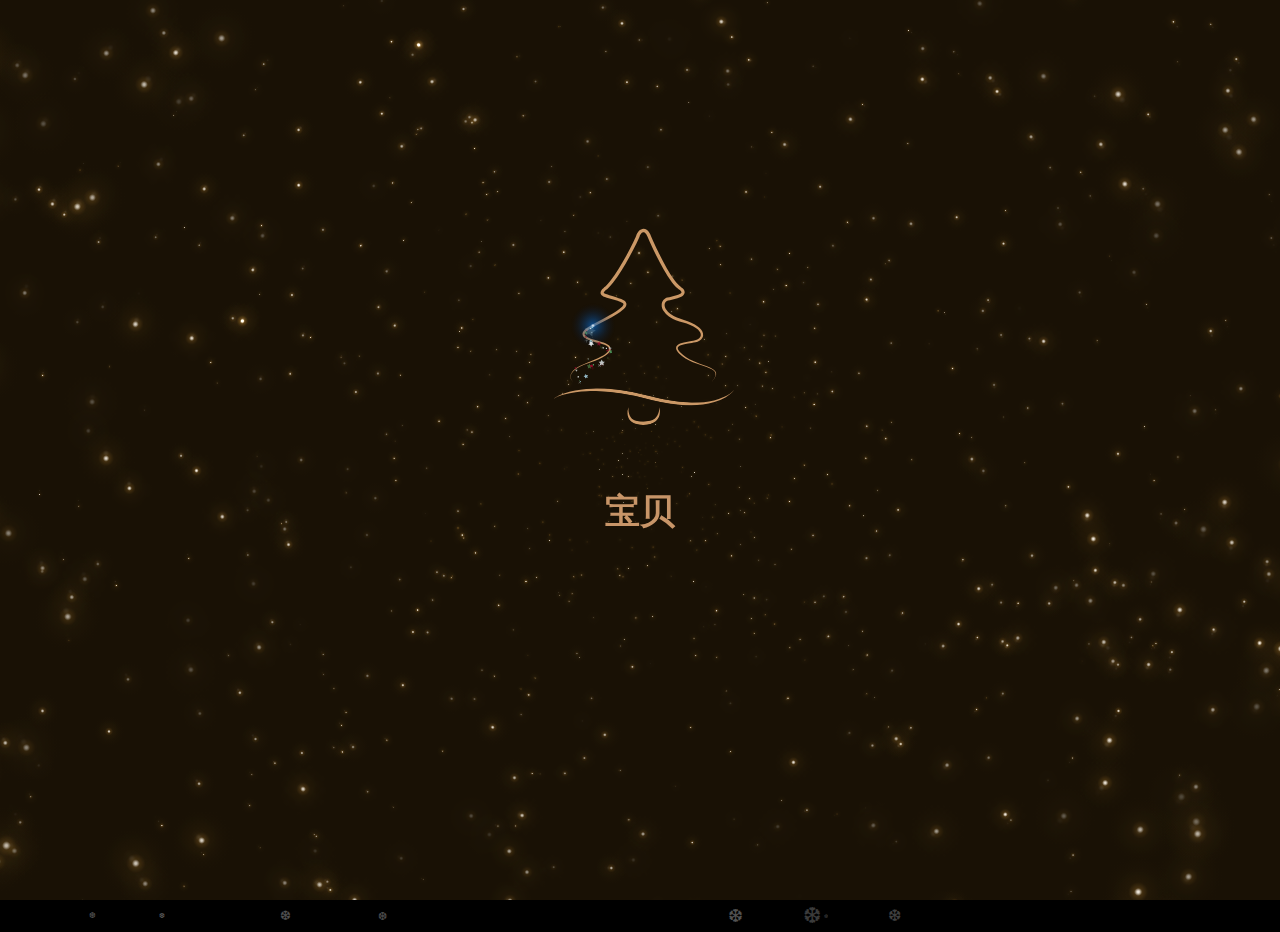
==== commit 7b8c1d1a: "Update gift.html" ====
--- a/gift.html
+++ b/gift.html
@@ -262,82 +262,29 @@
     </svg>
     <h1 id="header"></h1>
   </div>
-    <!-- partial -->
     <script>
-      /*!
- * GSAP 3.11.3
- * https://greensock.com
- * 
- * @license Copyright 2022, GreenSock. All rights reserved.
- * Subject to the terms at https://greensock.com/standard-license or for Club GreenSock members, the agreement issued with that membership.
- * @author: Jack Doyle, jack@greensock.com
- */
 
 !function(t,e){"object"==typeof exports&&"undefined"!=typeof module?e(exports):"function"==typeof define&&define.amd?define(["exports"],e):e((t=t||self).window=t.window||{})}(this,function(e){"use strict";function _inheritsLoose(t,e){t.prototype=Object.create(e.prototype),(t.prototype.constructor=t).__proto__=e}function _assertThisInitialized(t){if(void 0===t)throw new ReferenceError("this hasn't been initialised - super() hasn't been called");return t}function r(t){return"string"==typeof t}function s(t){return"function"==typeof t}function t(t){return"number"==typeof t}function u(t){return void 0===t}function v(t){return"object"==typeof t}function w(t){return!1!==t}function x(){return"undefined"!=typeof window}function y(t){return s(t)||r(t)}function P(t){return(i=yt(t,ot))&&Ce}function Q(t,e){return console.warn("Invalid property",t,"set to",e,"Missing plugin? gsap.registerPlugin()")}function R(t,e){return!e&&console.warn(t)}function S(t,e){return t&&(ot[t]=e)&&i&&(i[t]=e)||ot}function T(){return 0}function ea(t){var e,r,i=t[0];if(v(i)||s(i)||(t=[t]),!(e=(i._gsap||{}).harness)){for(r=gt.length;r--&&!gt[r].targetTest(i););e=gt[r]}for(r=t.length;r--;)t[r]&&(t[r]._gsap||(t[r]._gsap=new jt(t[r],e)))||t.splice(r,1);return t}function fa(t){return t._gsap||ea(Ot(t))[0]._gsap}function ga(t,e,r){return(r=t[e])&&s(r)?t[e]():u(r)&&t.getAttribute&&t.getAttribute(e)||r}function ha(t,e){return(t=t.split(",")).forEach(e)||t}function ia(t){return Math.round(1e5*t)/1e5||0}function ja(t){return Math.round(1e7*t)/1e7||0}function ka(t,e){var r=e.charAt(0),i=parseFloat(e.substr(2));return t=parseFloat(t),"+"===r?t+i:"-"===r?t-i:"*"===r?t*i:t/i}function la(t,e){for(var r=e.length,i=0;t.indexOf(e[i])<0&&++i<r;);return i<r}function ma(){var t,e,r=ct.length,i=ct.slice(0);for(dt={},t=ct.length=0;t<r;t++)(e=i[t])&&e._lazy&&(e.render(e._lazy[0],e._lazy[1],!0)._lazy=0)}function na(t,e,r,i){ct.length&&ma(),t.render(e,r,i||B&&e<0&&(t._initted||t._startAt)),ct.length&&ma()}function oa(t){var e=parseFloat(t);return(e||0===e)&&(t+"").match(at).length<2?e:r(t)?t.trim():t}function pa(t){return t}function qa(t,e){for(var r in e)r in t||(t[r]=e[r]);return t}function ta(t,e){for(var r in e)"__proto__"!==r&&"constructor"!==r&&"prototype"!==r&&(t[r]=v(e[r])?ta(t[r]||(t[r]={}),e[r]):e[r]);return t}function ua(t,e){var r,i={};for(r in t)r in e||(i[r]=t[r]);return i}function va(t){var e=t.parent||L,r=t.keyframes?function _setKeyframeDefaults(i){return function(t,e){for(var r in e)r in t||"duration"===r&&i||"ease"===r||(t[r]=e[r])}}($(t.keyframes)):qa;if(w(t.inherit))for(;e;)r(t,e.vars.defaults),e=e.parent||e._dp;return t}function xa(t,e,r,i,n){void 0===r&&(r="_first"),void 0===i&&(i="_last");var a,s=t[i];if(n)for(a=e[n];s&&s[n]>a;)s=s._prev;return s?(e._next=s._next,s._next=e):(e._next=t[r],t[r]=e),e._next?e._next._prev=e:t[i]=e,e._prev=s,e.parent=e._dp=t,e}function ya(t,e,r,i){void 0===r&&(r="_first"),void 0===i&&(i="_last");var n=e._prev,a=e._next;n?n._next=a:t[r]===e&&(t[r]=a),a?a._prev=n:t[i]===e&&(t[i]=n),e._next=e._prev=e.parent=null}function za(t,e){!t.parent||e&&!t.parent.autoRemoveChildren||t.parent.remove(t),t._act=0}function Aa(t,e){if(t&&(!e||e._end>t._dur||e._start<0))for(var r=t;r;)r._dirty=1,r=r.parent;return t}function Ca(t,e,r,i){return t._startAt&&(B?t._startAt.revert(ht):t.vars.immediateRender&&!t.vars.autoRevert||t._startAt.render(e,!0,i))}function Ea(t){return t._repeat?Tt(t._tTime,t=t.duration()+t._rDelay)*t:0}function Ga(t,e){return(t-e._start)*e._ts+(0<=e._ts?0:e._dirty?e.totalDuration():e._tDur)}function Ha(t){return t._end=ja(t._start+(t._tDur/Math.abs(t._ts||t._rts||V)||0))}function Ia(t,e){var r=t._dp;return r&&r.smoothChildTiming&&t._ts&&(t._start=ja(r._time-(0<t._ts?e/t._ts:((t._dirty?t.totalDuration():t._tDur)-e)/-t._ts)),Ha(t),r._dirty||Aa(r,t)),t}function Ja(t,e){var r;if((e._time||e._initted&&!e._dur)&&(r=Ga(t.rawTime(),e),(!e._dur||kt(0,e.totalDuration(),r)-e._tTime>V)&&e.render(r,!0)),Aa(t,e)._dp&&t._initted&&t._time>=t._dur&&t._ts){if(t._dur<t.duration())for(r=t;r._dp;)0<=r.rawTime()&&r.totalTime(r._tTime),r=r._dp;t._zTime=-V}}function Ka(e,r,i,n){return r.parent&&za(r),r._start=ja((t(i)?i:i||e!==L?xt(e,i,r):e._time)+r._delay),r._end=ja(r._start+(r.totalDuration()/Math.abs(r.timeScale())||0)),xa(e,r,"_first","_last",e._sort?"_start":0),bt(r)||(e._recent=r),n||Ja(e,r),e._ts<0&&Ia(e,e._tTime),e}function La(t,e){return(ot.ScrollTrigger||Q("scrollTrigger",e))&&ot.ScrollTrigger.create(e,t)}function Ma(t,e,r,i,n){return Ht(t,e,n),t._initted?!r&&t._pt&&!B&&(t._dur&&!1!==t.vars.lazy||!t._dur&&t.vars.lazy)&&f!==Et.frame?(ct.push(t),t._lazy=[n,i],1):void 0:1}function Ra(t,e,r,i){var n=t._repeat,a=ja(e)||0,s=t._tTime/t._tDur;return s&&!i&&(t._time*=a/t._dur),t._dur=a,t._tDur=n?n<0?1e10:ja(a*(n+1)+t._rDelay*n):a,0<s&&!i&&Ia(t,t._tTime=t._tDur*s),t.parent&&Ha(t),r||Aa(t.parent,t),t}function Sa(t){return t instanceof Ut?Aa(t):Ra(t,t._dur)}function Va(e,r,i){var n,a,s=t(r[1]),o=(s?2:1)+(e<2?0:1),u=r[o];if(s&&(u.duration=r[1]),u.parent=i,e){for(n=u,a=i;a&&!("immediateRender"in n);)n=a.vars.defaults||{},a=w(a.vars.inherit)&&a.parent;u.immediateRender=w(n.immediateRender),e<2?u.runBackwards=1:u.startAt=r[o-1]}return new Gt(r[0],u,r[1+o])}function Wa(t,e){return t||0===t?e(t):e}function Ya(t,e){return r(t)&&(e=st.exec(t))?e[1]:""}function _a(t,e){return t&&v(t)&&"length"in t&&(!e&&!t.length||t.length-1 in t&&v(t[0]))&&!t.nodeType&&t!==h}function cb(r){return r=Ot(r)[0]||R("Invalid scope")||{},function(t){var e=r.current||r.nativeElement||r;return Ot(t,e.querySelectorAll?e:e===r?R("Invalid scope")||a.createElement("div"):r)}}function db(t){return t.sort(function(){return.5-Math.random()})}function eb(t){if(s(t))return t;var p=v(t)?t:{each:t},_=Yt(p.ease),m=p.from||0,g=parseFloat(p.base)||0,y={},e=0<m&&m<1,T=isNaN(m)||e,b=p.axis,w=m,x=m;return r(m)?w=x={center:.5,edges:.5,end:1}[m]||0:!e&&T&&(w=m[0],x=m[1]),function(t,e,r){var i,n,a,s,o,u,h,l,f,c=(r||p).length,d=y[c];if(!d){if(!(f="auto"===p.grid?0:(p.grid||[1,U])[1])){for(h=-U;h<(h=r[f++].getBoundingClientRect().left)&&f<c;);f--}for(d=y[c]=[],i=T?Math.min(f,c)*w-.5:m%f,n=f===U?0:T?c*x/f-.5:m/f|0,l=U,u=h=0;u<c;u++)a=u%f-i,s=n-(u/f|0),d[u]=o=b?Math.abs("y"===b?s:a):K(a*a+s*s),h<o&&(h=o),o<l&&(l=o);"random"===m&&db(d),d.max=h-l,d.min=l,d.v=c=(parseFloat(p.amount)||parseFloat(p.each)*(c<f?c-1:b?"y"===b?c/f:f:Math.max(f,c/f))||0)*("edges"===m?-1:1),d.b=c<0?g-c:g,d.u=Ya(p.amount||p.each)||0,_=_&&c<0?Lt(_):_}return c=(d[t]-d.min)/d.max||0,ja(d.b+(_?_(c):c)*d.v)+d.u}}function fb(i){var n=Math.pow(10,((i+"").split(".")[1]||"").length);return function(e){var r=ja(Math.round(parseFloat(e)/i)*i*n);return(r-r%1)/n+(t(e)?0:Ya(e))}}function gb(h,e){var l,f,r=$(h);return!r&&v(h)&&(l=r=h.radius||U,h.values?(h=Ot(h.values),(f=!t(h[0]))&&(l*=l)):h=fb(h.increment)),Wa(e,r?s(h)?function(t){return f=h(t),Math.abs(f-t)<=l?f:t}:function(e){for(var r,i,n=parseFloat(f?e.x:e),a=parseFloat(f?e.y:0),s=U,o=0,u=h.length;u--;)(r=f?(r=h[u].x-n)*r+(i=h[u].y-a)*i:Math.abs(h[u]-n))<s&&(s=r,o=u);return o=!l||s<=l?h[o]:e,f||o===e||t(e)?o:o+Ya(e)}:fb(h))}function hb(t,e,r,i){return Wa($(t)?!e:!0===r?!!(r=0):!i,function(){return $(t)?t[~~(Math.random()*t.length)]:(r=r||1e-5)&&(i=r<1?Math.pow(10,(r+"").length-2):1)&&Math.floor(Math.round((t-r/2+Math.random()*(e-t+.99*r))/r)*r*i)/i})}function lb(e,r,t){return Wa(t,function(t){return e[~~r(t)]})}function ob(t){for(var e,r,i,n,a=0,s="";~(e=t.indexOf("random(",a));)i=t.indexOf(")",e),n="["===t.charAt(e+7),r=t.substr(e+7,i-e-7).match(n?at:tt),s+=t.substr(a,e-a)+hb(n?r:+r[0],n?0:+r[1],+r[2]||1e-5),a=i+1;return s+t.substr(a,t.length-a)}function rb(t,e,r){var i,n,a,s=t.labels,o=U;for(i in s)(n=s[i]-e)<0==!!r&&n&&o>(n=Math.abs(n))&&(a=i,o=n);return a}function tb(t){return za(t),t.scrollTrigger&&t.scrollTrigger.kill(!!B),t.progress()<1&&Ct(t,"onInterrupt"),t}function yb(t,e,r){return(6*(t+=t<0?1:1<t?-1:0)<1?e+(r-e)*t*6:t<.5?r:3*t<2?e+(r-e)*(2/3-t)*6:e)*At+.5|0}function zb(e,r,i){var n,a,s,o,u,h,l,f,c,d,p=e?t(e)?[e>>16,e>>8&At,e&At]:0:St.black;if(!p){if(","===e.substr(-1)&&(e=e.substr(0,e.length-1)),St[e])p=St[e];else if("#"===e.charAt(0)){if(e.length<6&&(e="#"+(n=e.charAt(1))+n+(a=e.charAt(2))+a+(s=e.charAt(3))+s+(5===e.length?e.charAt(4)+e.charAt(4):"")),9===e.length)return[(p=parseInt(e.substr(1,6),16))>>16,p>>8&At,p&At,parseInt(e.substr(7),16)/255];p=[(e=parseInt(e.substr(1),16))>>16,e>>8&At,e&At]}else if("hsl"===e.substr(0,3))if(p=d=e.match(tt),r){if(~e.indexOf("="))return p=e.match(et),i&&p.length<4&&(p[3]=1),p}else o=+p[0]%360/360,u=p[1]/100,n=2*(h=p[2]/100)-(a=h<=.5?h*(u+1):h+u-h*u),3<p.length&&(p[3]*=1),p[0]=yb(o+1/3,n,a),p[1]=yb(o,n,a),p[2]=yb(o-1/3,n,a);else p=e.match(tt)||St.transparent;p=p.map(Number)}return r&&!d&&(n=p[0]/At,a=p[1]/At,s=p[2]/At,h=((l=Math.max(n,a,s))+(f=Math.min(n,a,s)))/2,l===f?o=u=0:(c=l-f,u=.5<h?c/(2-l-f):c/(l+f),o=l===n?(a-s)/c+(a<s?6:0):l===a?(s-n)/c+2:(n-a)/c+4,o*=60),p[0]=~~(o+.5),p[1]=~~(100*u+.5),p[2]=~~(100*h+.5)),i&&p.length<4&&(p[3]=1),p}function Ab(t){var r=[],i=[],n=-1;return t.split(Rt).forEach(function(t){var e=t.match(rt)||[];r.push.apply(r,e),i.push(n+=e.length+1)}),r.c=i,r}function Bb(t,e,r){var i,n,a,s,o="",u=(t+o).match(Rt),h=e?"hsla(":"rgba(",l=0;if(!u)return t;if(u=u.map(function(t){return(t=zb(t,e,1))&&h+(e?t[0]+","+t[1]+"%,"+t[2]+"%,"+t[3]:t.join(","))+")"}),r&&(a=Ab(t),(i=r.c).join(o)!==a.c.join(o)))for(s=(n=t.replace(Rt,"1").split(rt)).length-1;l<s;l++)o+=n[l]+(~i.indexOf(l)?u.shift()||h+"0,0,0,0)":(a.length?a:u.length?u:r).shift());if(!n)for(s=(n=t.split(Rt)).length-1;l<s;l++)o+=n[l]+u[l];return o+n[s]}function Eb(t){var e,r=t.join(" ");if(Rt.lastIndex=0,Rt.test(r))return e=Dt.test(r),t[1]=Bb(t[1],e),t[0]=Bb(t[0],e,Ab(t[1])),!0}function Nb(t){var e=(t+"").split("("),r=Ft[e[0]];return r&&1<e.length&&r.config?r.config.apply(null,~t.indexOf("{")?[function _parseObjectInString(t){for(var e,r,i,n={},a=t.substr(1,t.length-3).split(":"),s=a[0],o=1,u=a.length;o<u;o++)r=a[o],e=o!==u-1?r.lastIndexOf(","):r.length,i=r.substr(0,e),n[s]=isNaN(i)?i.replace(Bt,"").trim():+i,s=r.substr(e+1).trim();return n}(e[1])]:function _valueInParentheses(t){var e=t.indexOf("(")+1,r=t.indexOf(")"),i=t.indexOf("(",e);return t.substring(e,~i&&i<r?t.indexOf(")",r+1):r)}(t).split(",").map(oa)):Ft._CE&&It.test(t)?Ft._CE("",t):r}function Pb(t,e){for(var r,i=t._first;i;)i instanceof Ut?Pb(i,e):!i.vars.yoyoEase||i._yoyo&&i._repeat||i._yoyo===e||(i.timeline?Pb(i.timeline,e):(r=i._ease,i._ease=i._yEase,i._yEase=r,i._yoyo=e)),i=i._next}function Rb(t,e,r,i){void 0===r&&(r=function easeOut(t){return 1-e(1-t)}),void 0===i&&(i=function easeInOut(t){return t<.5?e(2*t)/2:1-e(2*(1-t))/2});var n,a={easeIn:e,easeOut:r,easeInOut:i};return ha(t,function(t){for(var e in Ft[t]=ot[t]=a,Ft[n=t.toLowerCase()]=r,a)Ft[n+("easeIn"===e?".in":"easeOut"===e?".out":".inOut")]=Ft[t+"."+e]=a[e]}),a}function Sb(e){return function(t){return t<.5?(1-e(1-2*t))/2:.5+e(2*(t-.5))/2}}function Tb(r,t,e){function Hm(t){return 1===t?1:i*Math.pow(2,-10*t)*G((t-a)*n)+1}var i=1<=t?t:1,n=(e||(r?.3:.45))/(t<1?t:1),a=n/W*(Math.asin(1/i)||0),s="out"===r?Hm:"in"===r?function(t){return 1-Hm(1-t)}:Sb(Hm);return n=W/n,s.config=function(t,e){return Tb(r,t,e)},s}function Ub(e,r){function Pm(t){return t?--t*t*((r+1)*t+r)+1:0}void 0===r&&(r=1.70158);var t="out"===e?Pm:"in"===e?function(t){return 1-Pm(1-t)}:Sb(Pm);return t.config=function(t){return Ub(e,t)},t}var I,B,l,L,h,n,a,i,o,f,c,d,p,_,m,g,b,k,M,O,C,A,D,E,z,F,Y,N,j={autoSleep:120,force3D:"auto",nullTargetWarn:1,units:{lineHeight:""}},q={duration:.5,overwrite:!1,delay:0},U=1e8,V=1/U,W=2*Math.PI,X=W/4,H=0,K=Math.sqrt,Z=Math.cos,G=Math.sin,J="function"==typeof ArrayBuffer&&ArrayBuffer.isView||function(){},$=Array.isArray,tt=/(?:-?\.?\d|\.)+/gi,et=/[-+=.]*\d+[.e\-+]*\d*[e\-+]*\d*/g,rt=/[-+=.]*\d+[.e-]*\d*[a-z%]*/g,it=/[-+=.]*\d+\.?\d*(?:e-|e\+)?\d*/gi,nt=/[+-]=-?[.\d]+/,at=/[^,'"\[\]\s]+/gi,st=/^[+\-=e\s\d]*\d+[.\d]*([a-z]*|%)\s*$/i,ot={},ut={suppressEvents:!0,isStart:!0,kill:!1},ht={suppressEvents:!0,kill:!1},lt={suppressEvents:!0},ft={},ct=[],dt={},pt={},_t={},mt=30,gt=[],vt="",yt=function _merge(t,e){for(var r in e)t[r]=e[r];return t},Tt=function _animationCycle(t,e){var r=Math.floor(t/=e);return t&&r===t?r-1:r},bt=function _isFromOrFromStart(t){var e=t.data;return"isFromStart"===e||"isStart"===e},wt={_start:0,endTime:T,totalDuration:T},xt=function _parsePosition(t,e,i){var n,a,s,o=t.labels,u=t._recent||wt,h=t.duration()>=U?u.endTime(!1):t._dur;return r(e)&&(isNaN(e)||e in o)?(a=e.charAt(0),s="%"===e.substr(-1),n=e.indexOf("="),"<"===a||">"===a?(0<=n&&(e=e.replace(/=/,"")),("<"===a?u._start:u.endTime(0<=u._repeat))+(parseFloat(e.substr(1))||0)*(s?(n<0?u:i).totalDuration()/100:1)):n<0?(e in o||(o[e]=h),o[e]):(a=parseFloat(e.charAt(n-1)+e.substr(n+1)),s&&i&&(a=a/100*($(i)?i[0]:i).totalDuration()),1<n?_parsePosition(t,e.substr(0,n-1),i)+a:h+a)):null==e?h:+e},kt=function _clamp(t,e,r){return r<t?t:e<r?e:r},Mt=[].slice,Ot=function toArray(t,e,i){return l&&!e&&l.selector?l.selector(t):!r(t)||i||!n&&zt()?$(t)?function _flatten(t,e,i){return void 0===i&&(i=[]),t.forEach(function(t){return r(t)&&!e||_a(t,1)?i.push.apply(i,Ot(t)):i.push(t)})||i}(t,i):_a(t)?Mt.call(t,0):t?[t]:[]:Mt.call((e||a).querySelectorAll(t),0)},Pt=function mapRange(e,t,r,i,n){var a=t-e,s=i-r;return Wa(n,function(t){return r+((t-e)/a*s||0)})},Ct=function _callback(t,e,r){var i,n,a,s=t.vars,o=s[e],u=l,h=t._ctx;if(o)return i=s[e+"Params"],n=s.callbackScope||t,r&&ct.length&&ma(),h&&(l=h),a=i?o.apply(n,i):o.call(n),l=u,a},At=255,St={aqua:[0,At,At],lime:[0,At,0],silver:[192,192,192],black:[0,0,0],maroon:[128,0,0],teal:[0,128,128],blue:[0,0,At],navy:[0,0,128],white:[At,At,At],olive:[128,128,0],yellow:[At,At,0],orange:[At,165,0],gray:[128,128,128],purple:[128,0,128],green:[0,128,0],red:[At,0,0],pink:[At,192,203],cyan:[0,At,At],transparent:[At,At,At,0]},Rt=function(){var t,e="(?:\\b(?:(?:rgb|rgba|hsl|hsla)\\(.+?\\))|\\B#(?:[0-9a-f]{3,4}){1,2}\\b";for(t in St)e+="|"+t+"\\b";return new RegExp(e+")","gi")}(),Dt=/hsl[a]?\(/,Et=(M=Date.now,O=500,C=33,A=M(),D=A,z=E=1e3/240,g={time:0,frame:0,tick:function tick(){wl(!0)},deltaRatio:function deltaRatio(t){return b/(1e3/(t||60))},wake:function wake(){o&&(!n&&x()&&(h=n=window,a=h.document||{},ot.gsap=Ce,(h.gsapVersions||(h.gsapVersions=[])).push(Ce.version),P(i||h.GreenSockGlobals||!h.gsap&&h||{}),m=h.requestAnimationFrame),p&&g.sleep(),_=m||function(t){return setTimeout(t,z-1e3*g.time+1|0)},d=1,wl(2))},sleep:function sleep(){(m?h.cancelAnimationFrame:clearTimeout)(p),d=0,_=T},lagSmoothing:function lagSmoothing(t,e){O=t||1e8,C=Math.min(e,O,0)},fps:function fps(t){E=1e3/(t||240),z=1e3*g.time+E},add:function add(n,t,e){var a=t?function(t,e,r,i){n(t,e,r,i),g.remove(a)}:n;return g.remove(n),F[e?"unshift":"push"](a),zt(),a},remove:function remove(t,e){~(e=F.indexOf(t))&&F.splice(e,1)&&e<=k&&k--},_listeners:F=[]}),zt=function _wake(){return!d&&Et.wake()},Ft={},It=/^[\d.\-M][\d.\-,\s]/,Bt=/["']/g,Lt=function _invertEase(e){return function(t){return 1-e(1-t)}},Yt=function _parseEase(t,e){return t&&(s(t)?t:Ft[t]||Nb(t))||e};function wl(t){var e,r,i,n,a=M()-D,s=!0===t;if(O<a&&(A+=a-C),(0<(e=(i=(D+=a)-A)-z)||s)&&(n=++g.frame,b=i-1e3*g.time,g.time=i/=1e3,z+=e+(E<=e?4:E-e),r=1),s||(p=_(wl)),r)for(k=0;k<F.length;k++)F[k](i,b,n,t)}function en(t){return t<N?Y*t*t:t<.7272727272727273?Y*Math.pow(t-1.5/2.75,2)+.75:t<.9090909090909092?Y*(t-=2.25/2.75)*t+.9375:Y*Math.pow(t-2.625/2.75,2)+.984375}ha("Linear,Quad,Cubic,Quart,Quint,Strong",function(t,e){var r=e<5?e+1:e;Rb(t+",Power"+(r-1),e?function(t){return Math.pow(t,r)}:function(t){return t},function(t){return 1-Math.pow(1-t,r)},function(t){return t<.5?Math.pow(2*t,r)/2:1-Math.pow(2*(1-t),r)/2})}),Ft.Linear.easeNone=Ft.none=Ft.Linear.easeIn,Rb("Elastic",Tb("in"),Tb("out"),Tb()),Y=7.5625,N=1/2.75,Rb("Bounce",function(t){return 1-en(1-t)},en),Rb("Expo",function(t){return t?Math.pow(2,10*(t-1)):0}),Rb("Circ",function(t){return-(K(1-t*t)-1)}),Rb("Sine",function(t){return 1===t?1:1-Z(t*X)}),Rb("Back",Ub("in"),Ub("out"),Ub()),Ft.SteppedEase=Ft.steps=ot.SteppedEase={config:function config(t,e){void 0===t&&(t=1);var r=1/t,i=t+(e?0:1),n=e?1:0;return function(t){return((i*kt(0,.99999999,t)|0)+n)*r}}},q.ease=Ft["quad.out"],ha("onComplete,onUpdate,onStart,onRepeat,onReverseComplete,onInterrupt",function(t){return vt+=t+","+t+"Params,"});var Nt,jt=function GSCache(t,e){this.id=H++,(t._gsap=this).target=t,this.harness=e,this.get=e?e.get:ga,this.set=e?e.getSetter:re},qt=((Nt=Animation.prototype).delay=function delay(t){return t||0===t?(this.parent&&this.parent.smoothChildTiming&&this.startTime(this._start+t-this._delay),this._delay=t,this):this._delay},Nt.duration=function duration(t){return arguments.length?this.totalDuration(0<this._repeat?t+(t+this._rDelay)*this._repeat:t):this.totalDuration()&&this._dur},Nt.totalDuration=function totalDuration(t){return arguments.length?(this._dirty=0,Ra(this,this._repeat<0?t:(t-this._repeat*this._rDelay)/(this._repeat+1))):this._tDur},Nt.totalTime=function totalTime(t,e){if(zt(),!arguments.length)return this._tTime;var r=this._dp;if(r&&r.smoothChildTiming&&this._ts){for(Ia(this,t),!r._dp||r.parent||Ja(r,this);r&&r.parent;)r.parent._time!==r._start+(0<=r._ts?r._tTime/r._ts:(r.totalDuration()-r._tTime)/-r._ts)&&r.totalTime(r._tTime,!0),r=r.parent;!this.parent&&this._dp.autoRemoveChildren&&(0<this._ts&&t<this._tDur||this._ts<0&&0<t||!this._tDur&&!t)&&Ka(this._dp,this,this._start-this._delay)}return(this._tTime!==t||!this._dur&&!e||this._initted&&Math.abs(this._zTime)===V||!t&&!this._initted&&(this.add||this._ptLookup))&&(this._ts||(this._pTime=t),na(this,t,e)),this},Nt.time=function time(t,e){return arguments.length?this.totalTime(Math.min(this.totalDuration(),t+Ea(this))%(this._dur+this._rDelay)||(t?this._dur:0),e):this._time},Nt.totalProgress=function totalProgress(t,e){return arguments.length?this.totalTime(this.totalDuration()*t,e):this.totalDuration()?Math.min(1,this._tTime/this._tDur):this.ratio},Nt.progress=function progress(t,e){return arguments.length?this.totalTime(this.duration()*(!this._yoyo||1&this.iteration()?t:1-t)+Ea(this),e):this.duration()?Math.min(1,this._time/this._dur):this.ratio},Nt.iteration=function iteration(t,e){var r=this.duration()+this._rDelay;return arguments.length?this.totalTime(this._time+(t-1)*r,e):this._repeat?Tt(this._tTime,r)+1:1},Nt.timeScale=function timeScale(t){if(!arguments.length)return this._rts===-V?0:this._rts;if(this._rts===t)return this;var e=this.parent&&this._ts?Ga(this.parent._time,this):this._tTime;return this._rts=+t||0,this._ts=this._ps||t===-V?0:this._rts,this.totalTime(kt(-this._delay,this._tDur,e),!0),Ha(this),function _recacheAncestors(t){for(var e=t.parent;e&&e.parent;)e._dirty=1,e.totalDuration(),e=e.parent;return t}(this)},Nt.paused=function paused(t){return arguments.length?(this._ps!==t&&((this._ps=t)?(this._pTime=this._tTime||Math.max(-this._delay,this.rawTime()),this._ts=this._act=0):(zt(),this._ts=this._rts,this.totalTime(this.parent&&!this.parent.smoothChildTiming?this.rawTime():this._tTime||this._pTime,1===this.progress()&&Math.abs(this._zTime)!==V&&(this._tTime-=V)))),this):this._ps},Nt.startTime=function startTime(t){if(arguments.length){this._start=t;var e=this.parent||this._dp;return!e||!e._sort&&this.parent||Ka(e,this,t-this._delay),this}return this._start},Nt.endTime=function endTime(t){return this._start+(w(t)?this.totalDuration():this.duration())/Math.abs(this._ts||1)},Nt.rawTime=function rawTime(t){var e=this.parent||this._dp;return e?t&&(!this._ts||this._repeat&&this._time&&this.totalProgress()<1)?this._tTime%(this._dur+this._rDelay):this._ts?Ga(e.rawTime(t),this):this._tTime:this._tTime},Nt.revert=function revert(t){void 0===t&&(t=lt);var e=B;return B=t,(this._initted||this._startAt)&&(this.timeline&&this.timeline.revert(t),this.totalTime(-.01,t.suppressEvents)),"nested"!==this.data&&!1!==t.kill&&this.kill(),B=e,this},Nt.globalTime=function globalTime(t){for(var e=this,r=arguments.length?t:e.rawTime();e;)r=e._start+r/(e._ts||1),e=e._dp;return!this.parent&&this.vars.immediateRender?-1:r},Nt.repeat=function repeat(t){return arguments.length?(this._repeat=t===1/0?-2:t,Sa(this)):-2===this._repeat?1/0:this._repeat},Nt.repeatDelay=function repeatDelay(t){if(arguments.length){var e=this._time;return this._rDelay=t,Sa(this),e?this.time(e):this}return this._rDelay},Nt.yoyo=function yoyo(t){return arguments.length?(this._yoyo=t,this):this._yoyo},Nt.seek=function seek(t,e){return this.totalTime(xt(this,t),w(e))},Nt.restart=function restart(t,e){return this.play().totalTime(t?-this._delay:0,w(e))},Nt.play=function play(t,e){return null!=t&&this.seek(t,e),this.reversed(!1).paused(!1)},Nt.reverse=function reverse(t,e){return null!=t&&this.seek(t||this.totalDuration(),e),this.reversed(!0).paused(!1)},Nt.pause=function pause(t,e){return null!=t&&this.seek(t,e),this.paused(!0)},Nt.resume=function resume(){return this.paused(!1)},Nt.reversed=function reversed(t){return arguments.length?(!!t!==this.reversed()&&this.timeScale(-this._rts||(t?-V:0)),this):this._rts<0},Nt.invalidate=function invalidate(){return this._initted=this._act=0,this._zTime=-V,this},Nt.isActive=function isActive(){var t,e=this.parent||this._dp,r=this._start;return!(e&&!(this._ts&&this._initted&&e.isActive()&&(t=e.rawTime(!0))>=r&&t<this.endTime(!0)-V))},Nt.eventCallback=function eventCallback(t,e,r){var i=this.vars;return 1<arguments.length?(e?(i[t]=e,r&&(i[t+"Params"]=r),"onUpdate"===t&&(this._onUpdate=e)):delete i[t],this):i[t]},Nt.then=function then(t){var i=this;return new Promise(function(e){function zo(){var t=i.then;i.then=null,s(r)&&(r=r(i))&&(r.then||r===i)&&(i.then=t),e(r),i.then=t}var r=s(t)?t:pa;i._initted&&1===i.totalProgress()&&0<=i._ts||!i._tTime&&i._ts<0?zo():i._prom=zo})},Nt.kill=function kill(){tb(this)},Animation);function Animation(t){this.vars=t,this._delay=+t.delay||0,(this._repeat=t.repeat===1/0?-2:t.repeat||0)&&(this._rDelay=t.repeatDelay||0,this._yoyo=!!t.yoyo||!!t.yoyoEase),this._ts=1,Ra(this,+t.duration,1,1),this.data=t.data,l&&(this._ctx=l).data.push(this),d||Et.wake()}qa(qt.prototype,{_time:0,_start:0,_end:0,_tTime:0,_tDur:0,_dirty:0,_repeat:0,_yoyo:!1,parent:null,_initted:!1,_rDelay:0,_ts:1,_dp:0,ratio:0,_zTime:-V,_prom:0,_ps:!1,_rts:1});var Ut=function(i){function Timeline(t,e){var r;return void 0===t&&(t={}),(r=i.call(this,t)||this).labels={},r.smoothChildTiming=!!t.smoothChildTiming,r.autoRemoveChildren=!!t.autoRemoveChildren,r._sort=w(t.sortChildren),L&&Ka(t.parent||L,_assertThisInitialized(r),e),t.reversed&&r.reverse(),t.paused&&r.paused(!0),t.scrollTrigger&&La(_assertThisInitialized(r),t.scrollTrigger),r}_inheritsLoose(Timeline,i);var e=Timeline.prototype;return e.to=function to(t,e,r){return Va(0,arguments,this),this},e.from=function from(t,e,r){return Va(1,arguments,this),this},e.fromTo=function fromTo(t,e,r,i){return Va(2,arguments,this),this},e.set=function set(t,e,r){return e.duration=0,e.parent=this,va(e).repeatDelay||(e.repeat=0),e.immediateRender=!!e.immediateRender,new Gt(t,e,xt(this,r),1),this},e.call=function call(t,e,r){return Ka(this,Gt.delayedCall(0,t,e),r)},e.staggerTo=function staggerTo(t,e,r,i,n,a,s){return r.duration=e,r.stagger=r.stagger||i,r.onComplete=a,r.onCompleteParams=s,r.parent=this,new Gt(t,r,xt(this,n)),this},e.staggerFrom=function staggerFrom(t,e,r,i,n,a,s){return r.runBackwards=1,va(r).immediateRender=w(r.immediateRender),this.staggerTo(t,e,r,i,n,a,s)},e.staggerFromTo=function staggerFromTo(t,e,r,i,n,a,s,o){return i.startAt=r,va(i).immediateRender=w(i.immediateRender),this.staggerTo(t,e,i,n,a,s,o)},e.render=function render(t,e,r){var i,n,a,s,o,u,h,l,f,c,d,p,_=this._time,m=this._dirty?this.totalDuration():this._tDur,g=this._dur,v=t<=0?0:ja(t),y=this._zTime<0!=t<0&&(this._initted||!g);if(this!==L&&m<v&&0<=t&&(v=m),v!==this._tTime||r||y){if(_!==this._time&&g&&(v+=this._time-_,t+=this._time-_),i=v,f=this._start,u=!(l=this._ts),y&&(g||(_=this._zTime),!t&&e||(this._zTime=t)),this._repeat){if(d=this._yoyo,o=g+this._rDelay,this._repeat<-1&&t<0)return this.totalTime(100*o+t,e,r);if(i=ja(v%o),v===m?(s=this._repeat,i=g):((s=~~(v/o))&&s===v/o&&(i=g,s--),g<i&&(i=g)),c=Tt(this._tTime,o),!_&&this._tTime&&c!==s&&(c=s),d&&1&s&&(i=g-i,p=1),s!==c&&!this._lock){var T=d&&1&c,b=T===(d&&1&s);if(s<c&&(T=!T),_=T?0:g,this._lock=1,this.render(_||(p?0:ja(s*o)),e,!g)._lock=0,this._tTime=v,!e&&this.parent&&Ct(this,"onRepeat"),this.vars.repeatRefresh&&!p&&(this.invalidate()._lock=1),_&&_!==this._time||u!=!this._ts||this.vars.onRepeat&&!this.parent&&!this._act)return this;if(g=this._dur,m=this._tDur,b&&(this._lock=2,_=T?g:-1e-4,this.render(_,!0),this.vars.repeatRefresh&&!p&&this.invalidate()),this._lock=0,!this._ts&&!u)return this;Pb(this,p)}}if(this._hasPause&&!this._forcing&&this._lock<2&&(h=function _findNextPauseTween(t,e,r){var i;if(e<r)for(i=t._first;i&&i._start<=r;){if("isPause"===i.data&&i._start>e)return i;i=i._next}else for(i=t._last;i&&i._start>=r;){if("isPause"===i.data&&i._start<e)return i;i=i._prev}}(this,ja(_),ja(i)))&&(v-=i-(i=h._start)),this._tTime=v,this._time=i,this._act=!l,this._initted||(this._onUpdate=this.vars.onUpdate,this._initted=1,this._zTime=t,_=0),!_&&i&&!e&&(Ct(this,"onStart"),this._tTime!==v))return this;if(_<=i&&0<=t)for(n=this._first;n;){if(a=n._next,(n._act||i>=n._start)&&n._ts&&h!==n){if(n.parent!==this)return this.render(t,e,r);if(n.render(0<n._ts?(i-n._start)*n._ts:(n._dirty?n.totalDuration():n._tDur)+(i-n._start)*n._ts,e,r),i!==this._time||!this._ts&&!u){h=0,a&&(v+=this._zTime=-V);break}}n=a}else{n=this._last;for(var w=t<0?t:i;n;){if(a=n._prev,(n._act||w<=n._end)&&n._ts&&h!==n){if(n.parent!==this)return this.render(t,e,r);if(n.render(0<n._ts?(w-n._start)*n._ts:(n._dirty?n.totalDuration():n._tDur)+(w-n._start)*n._ts,e,r||B&&(n._initted||n._startAt)),i!==this._time||!this._ts&&!u){h=0,a&&(v+=this._zTime=w?-V:V);break}}n=a}}if(h&&!e&&(this.pause(),h.render(_<=i?0:-V)._zTime=_<=i?1:-1,this._ts))return this._start=f,Ha(this),this.render(t,e,r);this._onUpdate&&!e&&Ct(this,"onUpdate",!0),(v===m&&this._tTime>=this.totalDuration()||!v&&_)&&(f!==this._start&&Math.abs(l)===Math.abs(this._ts)||this._lock||(!t&&g||!(v===m&&0<this._ts||!v&&this._ts<0)||za(this,1),e||t<0&&!_||!v&&!_&&m||(Ct(this,v===m&&0<=t?"onComplete":"onReverseComplete",!0),!this._prom||v<m&&0<this.timeScale()||this._prom())))}return this},e.add=function add(e,i){var n=this;if(t(i)||(i=xt(this,i,e)),!(e instanceof qt)){if($(e))return e.forEach(function(t){return n.add(t,i)}),this;if(r(e))return this.addLabel(e,i);if(!s(e))return this;e=Gt.delayedCall(0,e)}return this!==e?Ka(this,e,i):this},e.getChildren=function getChildren(t,e,r,i){void 0===t&&(t=!0),void 0===e&&(e=!0),void 0===r&&(r=!0),void 0===i&&(i=-U);for(var n=[],a=this._first;a;)a._start>=i&&(a instanceof Gt?e&&n.push(a):(r&&n.push(a),t&&n.push.apply(n,a.getChildren(!0,e,r)))),a=a._next;return n},e.getById=function getById(t){for(var e=this.getChildren(1,1,1),r=e.length;r--;)if(e[r].vars.id===t)return e[r]},e.remove=function remove(t){return r(t)?this.removeLabel(t):s(t)?this.killTweensOf(t):(ya(this,t),t===this._recent&&(this._recent=this._last),Aa(this))},e.totalTime=function totalTime(t,e){return arguments.length?(this._forcing=1,!this._dp&&this._ts&&(this._start=ja(Et.time-(0<this._ts?t/this._ts:(this.totalDuration()-t)/-this._ts))),i.prototype.totalTime.call(this,t,e),this._forcing=0,this):this._tTime},e.addLabel=function addLabel(t,e){return this.labels[t]=xt(this,e),this},e.removeLabel=function removeLabel(t){return delete this.labels[t],this},e.addPause=function addPause(t,e,r){var i=Gt.delayedCall(0,e||T,r);return i.data="isPause",this._hasPause=1,Ka(this,i,xt(this,t))},e.removePause=function removePause(t){var e=this._first;for(t=xt(this,t);e;)e._start===t&&"isPause"===e.data&&za(e),e=e._next},e.killTweensOf=function killTweensOf(t,e,r){for(var i=this.getTweensOf(t,r),n=i.length;n--;)Vt!==i[n]&&i[n].kill(t,e);return this},e.getTweensOf=function getTweensOf(e,r){for(var i,n=[],a=Ot(e),s=this._first,o=t(r);s;)s instanceof Gt?la(s._targets,a)&&(o?(!Vt||s._initted&&s._ts)&&s.globalTime(0)<=r&&s.globalTime(s.totalDuration())>r:!r||s.isActive())&&n.push(s):(i=s.getTweensOf(a,r)).length&&n.push.apply(n,i),s=s._next;return n},e.tweenTo=function tweenTo(t,e){e=e||{};var r,i=this,n=xt(i,t),a=e.startAt,s=e.onStart,o=e.onStartParams,u=e.immediateRender,h=Gt.to(i,qa({ease:e.ease||"none",lazy:!1,immediateRender:!1,time:n,overwrite:"auto",duration:e.duration||Math.abs((n-(a&&"time"in a?a.time:i._time))/i.timeScale())||V,onStart:function onStart(){if(i.pause(),!r){var t=e.duration||Math.abs((n-(a&&"time"in a?a.time:i._time))/i.timeScale());h._dur!==t&&Ra(h,t,0,1).render(h._time,!0,!0),r=1}s&&s.apply(h,o||[])}},e));return u?h.render(0):h},e.tweenFromTo=function tweenFromTo(t,e,r){return this.tweenTo(e,qa({startAt:{time:xt(this,t)}},r))},e.recent=function recent(){return this._recent},e.nextLabel=function nextLabel(t){return void 0===t&&(t=this._time),rb(this,xt(this,t))},e.previousLabel=function previousLabel(t){return void 0===t&&(t=this._time),rb(this,xt(this,t),1)},e.currentLabel=function currentLabel(t){return arguments.length?this.seek(t,!0):this.previousLabel(this._time+V)},e.shiftChildren=function shiftChildren(t,e,r){void 0===r&&(r=0);for(var i,n=this._first,a=this.labels;n;)n._start>=r&&(n._start+=t,n._end+=t),n=n._next;if(e)for(i in a)a[i]>=r&&(a[i]+=t);return Aa(this)},e.invalidate=function invalidate(t){var e=this._first;for(this._lock=0;e;)e.invalidate(t),e=e._next;return i.prototype.invalidate.call(this,t)},e.clear=function clear(t){void 0===t&&(t=!0);for(var e,r=this._first;r;)e=r._next,this.remove(r),r=e;return this._dp&&(this._time=this._tTime=this._pTime=0),t&&(this.labels={}),Aa(this)},e.totalDuration=function totalDuration(t){var e,r,i,n=0,a=this,s=a._last,o=U;if(arguments.length)return a.timeScale((a._repeat<0?a.duration():a.totalDuration())/(a.reversed()?-t:t));if(a._dirty){for(i=a.parent;s;)e=s._prev,s._dirty&&s.totalDuration(),o<(r=s._start)&&a._sort&&s._ts&&!a._lock?(a._lock=1,Ka(a,s,r-s._delay,1)._lock=0):o=r,r<0&&s._ts&&(n-=r,(!i&&!a._dp||i&&i.smoothChildTiming)&&(a._start+=r/a._ts,a._time-=r,a._tTime-=r),a.shiftChildren(-r,!1,-Infinity),o=0),s._end>n&&s._ts&&(n=s._end),s=e;Ra(a,a===L&&a._time>n?a._time:n,1,1),a._dirty=0}return a._tDur},Timeline.updateRoot=function updateRoot(t){if(L._ts&&(na(L,Ga(t,L)),f=Et.frame),Et.frame>=mt){mt+=j.autoSleep||120;var e=L._first;if((!e||!e._ts)&&j.autoSleep&&Et._listeners.length<2){for(;e&&!e._ts;)e=e._next;e||Et.sleep()}}},Timeline}(qt);qa(Ut.prototype,{_lock:0,_hasPause:0,_forcing:0});function _b(t,e,i,n,a,o){var u,h,l,f;if(pt[t]&&!1!==(u=new pt[t]).init(a,u.rawVars?e[t]:function _processVars(t,e,i,n,a){if(s(t)&&(t=Qt(t,a,e,i,n)),!v(t)||t.style&&t.nodeType||$(t)||J(t))return r(t)?Qt(t,a,e,i,n):t;var o,u={};for(o in t)u[o]=Qt(t[o],a,e,i,n);return u}(e[t],n,a,o,i),i,n,o)&&(i._pt=h=new pe(i._pt,a,t,0,1,u.render,u,0,u.priority),i!==c))for(l=i._ptLookup[i._targets.indexOf(a)],f=u._props.length;f--;)l[u._props[f]]=h;return u}function fc(t,r,e,i){var n,a,s=r.ease||i||"power1.inOut";if($(r))a=e[t]||(e[t]=[]),r.forEach(function(t,e){return a.push({t:e/(r.length-1)*100,v:t,e:s})});else for(n in r)a=e[n]||(e[n]=[]),"ease"===n||a.push({t:parseFloat(t),v:r[n],e:s})}var Vt,Wt,Xt=function _addPropTween(t,e,i,n,a,o,u,h,l,f){s(n)&&(n=n(a||0,t,o));var c,d=t[e],p="get"!==i?i:s(d)?l?t[e.indexOf("set")||!s(t["get"+e.substr(3)])?e:"get"+e.substr(3)](l):t[e]():d,_=s(d)?l?ee:$t:Jt;if(r(n)&&(~n.indexOf("random(")&&(n=ob(n)),"="===n.charAt(1)&&(!(c=ka(p,n)+(Ya(p)||0))&&0!==c||(n=c))),!f||p!==n||Wt)return isNaN(p*n)||""===n?(d||e in t||Q(e,n),function _addComplexStringPropTween(t,e,r,i,n,a,s){var o,u,h,l,f,c,d,p,_=new pe(this._pt,t,e,0,1,se,null,n),m=0,g=0;for(_.b=r,_.e=i,r+="",(d=~(i+="").indexOf("random("))&&(i=ob(i)),a&&(a(p=[r,i],t,e),r=p[0],i=p[1]),u=r.match(it)||[];o=it.exec(i);)l=o[0],f=i.substring(m,o.index),h?h=(h+1)%5:"rgba("===f.substr(-5)&&(h=1),l!==u[g++]&&(c=parseFloat(u[g-1])||0,_._pt={_next:_._pt,p:f||1===g?f:",",s:c,c:"="===l.charAt(1)?ka(c,l)-c:parseFloat(l)-c,m:h&&h<4?Math.round:0},m=it.lastIndex);return _.c=m<i.length?i.substring(m,i.length):"",_.fp=s,(nt.test(i)||d)&&(_.e=0),this._pt=_}.call(this,t,e,p,n,_,h||j.stringFilter,l)):(c=new pe(this._pt,t,e,+p||0,n-(p||0),"boolean"==typeof d?ae:ne,0,_),l&&(c.fp=l),u&&c.modifier(u,this,t),this._pt=c)},Ht=function _initTween(t,e,r){var i,n,a,s,o,u,h,l,f,c,d,p,_,m=t.vars,g=m.ease,v=m.startAt,y=m.immediateRender,T=m.lazy,b=m.onUpdate,x=m.onUpdateParams,k=m.callbackScope,M=m.runBackwards,O=m.yoyoEase,P=m.keyframes,C=m.autoRevert,A=t._dur,S=t._startAt,R=t._targets,D=t.parent,E=D&&"nested"===D.data?D.vars.targets:R,z="auto"===t._overwrite&&!I,F=t.timeline;if(!F||P&&g||(g="none"),t._ease=Yt(g,q.ease),t._yEase=O?Lt(Yt(!0===O?g:O,q.ease)):0,O&&t._yoyo&&!t._repeat&&(O=t._yEase,t._yEase=t._ease,t._ease=O),t._from=!F&&!!m.runBackwards,!F||P&&!m.stagger){if(p=(l=R[0]?fa(R[0]).harness:0)&&m[l.prop],i=ua(m,ft),S&&(S._zTime<0&&S.progress(1),e<0&&M&&y&&!C?S.render(-1,!0):S.revert(M&&A?ht:ut),S._lazy=0),v){if(za(t._startAt=Gt.set(R,qa({data:"isStart",overwrite:!1,parent:D,immediateRender:!0,lazy:w(T),startAt:null,delay:0,onUpdate:b,onUpdateParams:x,callbackScope:k,stagger:0},v))),e<(t._startAt._dp=0)&&(B||!y&&!C)&&t._startAt.revert(ht),y&&A&&e<=0&&r<=0)return void(e&&(t._zTime=e))}else if(M&&A&&!S)if(e&&(y=!1),a=qa({overwrite:!1,data:"isFromStart",lazy:y&&w(T),immediateRender:y,stagger:0,parent:D},i),p&&(a[l.prop]=p),za(t._startAt=Gt.set(R,a)),e<(t._startAt._dp=0)&&(B?t._startAt.revert(ht):t._startAt.render(-1,!0)),t._zTime=e,y){if(!e)return}else _initTween(t._startAt,V,V);for(t._pt=t._ptCache=0,T=A&&w(T)||T&&!A,n=0;n<R.length;n++){if(h=(o=R[n])._gsap||ea(R)[n]._gsap,t._ptLookup[n]=c={},dt[h.id]&&ct.length&&ma(),d=E===R?n:E.indexOf(o),l&&!1!==(f=new l).init(o,p||i,t,d,E)&&(t._pt=s=new pe(t._pt,o,f.name,0,1,f.render,f,0,f.priority),f._props.forEach(function(t){c[t]=s}),f.priority&&(u=1)),!l||p)for(a in i)pt[a]&&(f=_b(a,i,t,d,o,E))?f.priority&&(u=1):c[a]=s=Xt.call(t,o,a,"get",i[a],d,E,0,m.stringFilter);t._op&&t._op[n]&&t.kill(o,t._op[n]),z&&t._pt&&(Vt=t,L.killTweensOf(o,c,t.globalTime(e)),_=!t.parent,Vt=0),t._pt&&T&&(dt[h.id]=1)}u&&de(t),t._onInit&&t._onInit(t)}t._onUpdate=b,t._initted=(!t._op||t._pt)&&!_,P&&e<=0&&F.render(U,!0,!0)},Qt=function _parseFuncOrString(t,e,i,n,a){return s(t)?t.call(e,i,n,a):r(t)&&~t.indexOf("random(")?ob(t):t},Kt=vt+"repeat,repeatDelay,yoyo,repeatRefresh,yoyoEase,autoRevert",Zt={};ha(Kt+",id,stagger,delay,duration,paused,scrollTrigger",function(t){return Zt[t]=1});var Gt=function(z){function Tween(e,r,i,n){var a;"number"==typeof r&&(i.duration=r,r=i,i=null);var s,o,u,h,l,f,c,d,p=(a=z.call(this,n?r:va(r))||this).vars,_=p.duration,m=p.delay,g=p.immediateRender,T=p.stagger,b=p.overwrite,x=p.keyframes,k=p.defaults,M=p.scrollTrigger,O=p.yoyoEase,P=r.parent||L,C=($(e)||J(e)?t(e[0]):"length"in r)?[e]:Ot(e);if(a._targets=C.length?ea(C):R("GSAP target "+e+" not found. https://greensock.com",!j.nullTargetWarn)||[],a._ptLookup=[],a._overwrite=b,x||T||y(_)||y(m)){if(r=a.vars,(s=a.timeline=new Ut({data:"nested",defaults:k||{},targets:P&&"nested"===P.data?P.vars.targets:C})).kill(),s.parent=s._dp=_assertThisInitialized(a),s._start=0,T||y(_)||y(m)){if(h=C.length,c=T&&eb(T),v(T))for(l in T)~Kt.indexOf(l)&&((d=d||{})[l]=T[l]);for(o=0;o<h;o++)(u=ua(r,Zt)).stagger=0,O&&(u.yoyoEase=O),d&&yt(u,d),f=C[o],u.duration=+Qt(_,_assertThisInitialized(a),o,f,C),u.delay=(+Qt(m,_assertThisInitialized(a),o,f,C)||0)-a._delay,!T&&1===h&&u.delay&&(a._delay=m=u.delay,a._start+=m,u.delay=0),s.to(f,u,c?c(o,f,C):0),s._ease=Ft.none;s.duration()?_=m=0:a.timeline=0}else if(x){va(qa(s.vars.defaults,{ease:"none"})),s._ease=Yt(x.ease||r.ease||"none");var A,S,D,E=0;if($(x))x.forEach(function(t){return s.to(C,t,">")}),s.duration();else{for(l in u={},x)"ease"===l||"easeEach"===l||fc(l,x[l],u,x.easeEach);for(l in u)for(A=u[l].sort(function(t,e){return t.t-e.t}),o=E=0;o<A.length;o++)(D={ease:(S=A[o]).e,duration:(S.t-(o?A[o-1].t:0))/100*_})[l]=S.v,s.to(C,D,E),E+=D.duration;s.duration()<_&&s.to({},{duration:_-s.duration()})}}_||a.duration(_=s.duration())}else a.timeline=0;return!0!==b||I||(Vt=_assertThisInitialized(a),L.killTweensOf(C),Vt=0),Ka(P,_assertThisInitialized(a),i),r.reversed&&a.reverse(),r.paused&&a.paused(!0),(g||!_&&!x&&a._start===ja(P._time)&&w(g)&&function _hasNoPausedAncestors(t){return!t||t._ts&&_hasNoPausedAncestors(t.parent)}(_assertThisInitialized(a))&&"nested"!==P.data)&&(a._tTime=-V,a.render(Math.max(0,-m)||0)),M&&La(_assertThisInitialized(a),M),a}_inheritsLoose(Tween,z);var e=Tween.prototype;return e.render=function render(t,e,r){var i,n,a,s,o,u,h,l,f,c=this._time,d=this._tDur,p=this._dur,_=t<0,m=d-V<t&&!_?d:t<V?0:t;if(p){if(m!==this._tTime||!t||r||!this._initted&&this._tTime||this._startAt&&this._zTime<0!=_){if(i=m,l=this.timeline,this._repeat){if(s=p+this._rDelay,this._repeat<-1&&_)return this.totalTime(100*s+t,e,r);if(i=ja(m%s),m===d?(a=this._repeat,i=p):((a=~~(m/s))&&a===m/s&&(i=p,a--),p<i&&(i=p)),(u=this._yoyo&&1&a)&&(f=this._yEase,i=p-i),o=Tt(this._tTime,s),i===c&&!r&&this._initted)return this._tTime=m,this;a!==o&&(l&&this._yEase&&Pb(l,u),!this.vars.repeatRefresh||u||this._lock||(this._lock=r=1,this.render(ja(s*a),!0).invalidate()._lock=0))}if(!this._initted){if(Ma(this,_?t:i,r,e,m))return this._tTime=0,this;if(c!==this._time)return this;if(p!==this._dur)return this.render(t,e,r)}if(this._tTime=m,this._time=i,!this._act&&this._ts&&(this._act=1,this._lazy=0),this.ratio=h=(f||this._ease)(i/p),this._from&&(this.ratio=h=1-h),i&&!c&&!e&&(Ct(this,"onStart"),this._tTime!==m))return this;for(n=this._pt;n;)n.r(h,n.d),n=n._next;l&&l.render(t<0?t:!i&&u?-V:l._dur*l._ease(i/this._dur),e,r)||this._startAt&&(this._zTime=t),this._onUpdate&&!e&&(_&&Ca(this,t,0,r),Ct(this,"onUpdate")),this._repeat&&a!==o&&this.vars.onRepeat&&!e&&this.parent&&Ct(this,"onRepeat"),m!==this._tDur&&m||this._tTime!==m||(_&&!this._onUpdate&&Ca(this,t,0,!0),!t&&p||!(m===this._tDur&&0<this._ts||!m&&this._ts<0)||za(this,1),e||_&&!c||!(m||c||u)||(Ct(this,m===d?"onComplete":"onReverseComplete",!0),!this._prom||m<d&&0<this.timeScale()||this._prom()))}}else!function _renderZeroDurationTween(t,e,r,i){var n,a,s,o=t.ratio,u=e<0||!e&&(!t._start&&function _parentPlayheadIsBeforeStart(t){var e=t.parent;return e&&e._ts&&e._initted&&!e._lock&&(e.rawTime()<0||_parentPlayheadIsBeforeStart(e))}(t)&&(t._initted||!bt(t))||(t._ts<0||t._dp._ts<0)&&!bt(t))?0:1,h=t._rDelay,l=0;if(h&&t._repeat&&(l=kt(0,t._tDur,e),a=Tt(l,h),t._yoyo&&1&a&&(u=1-u),a!==Tt(t._tTime,h)&&(o=1-u,t.vars.repeatRefresh&&t._initted&&t.invalidate())),u!==o||B||i||t._zTime===V||!e&&t._zTime){if(!t._initted&&Ma(t,e,i,r,l))return;for(s=t._zTime,t._zTime=e||(r?V:0),r=r||e&&!s,t.ratio=u,t._from&&(u=1-u),t._time=0,t._tTime=l,n=t._pt;n;)n.r(u,n.d),n=n._next;e<0&&Ca(t,e,0,!0),t._onUpdate&&!r&&Ct(t,"onUpdate"),l&&t._repeat&&!r&&t.parent&&Ct(t,"onRepeat"),(e>=t._tDur||e<0)&&t.ratio===u&&(u&&za(t,1),r||B||(Ct(t,u?"onComplete":"onReverseComplete",!0),t._prom&&t._prom()))}else t._zTime||(t._zTime=e)}(this,t,e,r);return this},e.targets=function targets(){return this._targets},e.invalidate=function invalidate(t){return t&&this.vars.runBackwards||(this._startAt=0),this._pt=this._op=this._onUpdate=this._lazy=this.ratio=0,this._ptLookup=[],this.timeline&&this.timeline.invalidate(t),z.prototype.invalidate.call(this,t)},e.resetTo=function resetTo(t,e,r,i){d||Et.wake(),this._ts||this.play();var n,a=Math.min(this._dur,(this._dp._time-this._start)*this._ts);return this._initted||Ht(this,a),n=this._ease(a/this._dur),function _updatePropTweens(t,e,r,i,n,a,s){var o,u,h,l,f=(t._pt&&t._ptCache||(t._ptCache={}))[e];if(!f)for(f=t._ptCache[e]=[],h=t._ptLookup,l=t._targets.length;l--;){if((o=h[l][e])&&o.d&&o.d._pt)for(o=o.d._pt;o&&o.p!==e&&o.fp!==e;)o=o._next;if(!o)return Wt=1,t.vars[e]="+=0",Ht(t,s),Wt=0,1;f.push(o)}for(l=f.length;l--;)(o=(u=f[l])._pt||u).s=!i&&0!==i||n?o.s+(i||0)+a*o.c:i,o.c=r-o.s,u.e&&(u.e=ia(r)+Ya(u.e)),u.b&&(u.b=o.s+Ya(u.b))}(this,t,e,r,i,n,a)?this.resetTo(t,e,r,i):(Ia(this,0),this.parent||xa(this._dp,this,"_first","_last",this._dp._sort?"_start":0),this.render(0))},e.kill=function kill(t,e){if(void 0===e&&(e="all"),!(t||e&&"all"!==e))return this._lazy=this._pt=0,this.parent?tb(this):this;if(this.timeline){var i=this.timeline.totalDuration();return this.timeline.killTweensOf(t,e,Vt&&!0!==Vt.vars.overwrite)._first||tb(this),this.parent&&i!==this.timeline.totalDuration()&&Ra(this,this._dur*this.timeline._tDur/i,0,1),this}var n,a,s,o,u,h,l,f=this._targets,c=t?Ot(t):f,d=this._ptLookup,p=this._pt;if((!e||"all"===e)&&function _arraysMatch(t,e){for(var r=t.length,i=r===e.length;i&&r--&&t[r]===e[r];);return r<0}(f,c))return"all"===e&&(this._pt=0),tb(this);for(n=this._op=this._op||[],"all"!==e&&(r(e)&&(u={},ha(e,function(t){return u[t]=1}),e=u),e=function _addAliasesToVars(t,e){var r,i,n,a,s=t[0]?fa(t[0]).harness:0,o=s&&s.aliases;if(!o)return e;for(i in r=yt({},e),o)if(i in r)for(n=(a=o[i].split(",")).length;n--;)r[a[n]]=r[i];return r}(f,e)),l=f.length;l--;)if(~c.indexOf(f[l]))for(u in a=d[l],"all"===e?(n[l]=e,o=a,s={}):(s=n[l]=n[l]||{},o=e),o)(h=a&&a[u])&&("kill"in h.d&&!0!==h.d.kill(u)||ya(this,h,"_pt"),delete a[u]),"all"!==s&&(s[u]=1);return this._initted&&!this._pt&&p&&tb(this),this},Tween.to=function to(t,e,r){return new Tween(t,e,r)},Tween.from=function from(t,e){return Va(1,arguments)},Tween.delayedCall=function delayedCall(t,e,r,i){return new Tween(e,0,{immediateRender:!1,lazy:!1,overwrite:!1,delay:t,onComplete:e,onReverseComplete:e,onCompleteParams:r,onReverseCompleteParams:r,callbackScope:i})},Tween.fromTo=function fromTo(t,e,r){return Va(2,arguments)},Tween.set=function set(t,e){return e.duration=0,e.repeatDelay||(e.repeat=0),new Tween(t,e)},Tween.killTweensOf=function killTweensOf(t,e,r){return L.killTweensOf(t,e,r)},Tween}(qt);qa(Gt.prototype,{_targets:[],_lazy:0,_startAt:0,_op:0,_onInit:0}),ha("staggerTo,staggerFrom,staggerFromTo",function(r){Gt[r]=function(){var t=new Ut,e=Mt.call(arguments,0);return e.splice("staggerFromTo"===r?5:4,0,0),t[r].apply(t,e)}});function nc(t,e,r){return t.setAttribute(e,r)}function vc(t,e,r,i){i.mSet(t,e,i.m.call(i.tween,r,i.mt),i)}var Jt=function _setterPlain(t,e,r){return t[e]=r},$t=function _setterFunc(t,e,r){return t[e](r)},ee=function _setterFuncWithParam(t,e,r,i){return t[e](i.fp,r)},re=function _getSetter(t,e){return s(t[e])?$t:u(t[e])&&t.setAttribute?nc:Jt},ne=function _renderPlain(t,e){return e.set(e.t,e.p,Math.round(1e6*(e.s+e.c*t))/1e6,e)},ae=function _renderBoolean(t,e){return e.set(e.t,e.p,!!(e.s+e.c*t),e)},se=function _renderComplexString(t,e){var r=e._pt,i="";if(!t&&e.b)i=e.b;else if(1===t&&e.e)i=e.e;else{for(;r;)i=r.p+(r.m?r.m(r.s+r.c*t):Math.round(1e4*(r.s+r.c*t))/1e4)+i,r=r._next;i+=e.c}e.set(e.t,e.p,i,e)},oe=function _renderPropTweens(t,e){for(var r=e._pt;r;)r.r(t,r.d),r=r._next},le=function _addPluginModifier(t,e,r,i){for(var n,a=this._pt;a;)n=a._next,a.p===i&&a.modifier(t,e,r),a=n},fe=function _killPropTweensOf(t){for(var e,r,i=this._pt;i;)r=i._next,i.p===t&&!i.op||i.op===t?ya(this,i,"_pt"):i.dep||(e=1),i=r;return!e},de=function _sortPropTweensByPriority(t){for(var e,r,i,n,a=t._pt;a;){for(e=a._next,r=i;r&&r.pr>a.pr;)r=r._next;(a._prev=r?r._prev:n)?a._prev._next=a:i=a,(a._next=r)?r._prev=a:n=a,a=e}t._pt=i},pe=(PropTween.prototype.modifier=function modifier(t,e,r){this.mSet=this.mSet||this.set,this.set=vc,this.m=t,this.mt=r,this.tween=e},PropTween);function PropTween(t,e,r,i,n,a,s,o,u){this.t=e,this.s=i,this.c=n,this.p=r,this.r=a||ne,this.d=s||this,this.set=o||Jt,this.pr=u||0,(this._next=t)&&(t._prev=this)}ha(vt+"parent,duration,ease,delay,overwrite,runBackwards,startAt,yoyo,immediateRender,repeat,repeatDelay,data,paused,reversed,lazy,callbackScope,stringFilter,id,yoyoEase,stagger,inherit,repeatRefresh,keyframes,autoRevert,scrollTrigger",function(t){return ft[t]=1}),ot.TweenMax=ot.TweenLite=Gt,ot.TimelineLite=ot.TimelineMax=Ut,L=new Ut({sortChildren:!1,defaults:q,autoRemoveChildren:!0,id:"root",smoothChildTiming:!0}),j.stringFilter=Eb;function Cc(t){return(Te[t]||we).map(function(t){return t()})}function Dc(){var t=Date.now(),o=[];2<t-xe&&(Cc("matchMediaInit"),ye.forEach(function(t){var e,r,i,n,a=t.queries,s=t.conditions;for(r in a)(e=h.matchMedia(a[r]).matches)&&(i=1),e!==s[r]&&(s[r]=e,n=1);n&&(t.revert(),i&&o.push(t))}),Cc("matchMediaRevert"),o.forEach(function(t){return t.onMatch(t)}),xe=t,Cc("matchMedia"))}var _e,ye=[],Te={},we=[],xe=0,ke=((_e=Context.prototype).add=function add(t,i,n){function Cw(){var t,e=l,r=a.selector;return e&&e!==a&&e.data.push(a),n&&(a.selector=cb(n)),l=a,t=i.apply(a,arguments),s(t)&&a._r.push(t),l=e,a.selector=r,a.isReverted=!1,t}s(t)&&(n=i,i=t,t=s);var a=this;return a.last=Cw,t===s?Cw(a):t?a[t]=Cw:Cw},_e.ignore=function ignore(t){var e=l;l=null,t(this),l=e},_e.getTweens=function getTweens(){var e=[];return this.data.forEach(function(t){return t instanceof Context?e.push.apply(e,t.getTweens()):t instanceof Gt&&!(t.parent&&"nested"===t.parent.data)&&e.push(t)}),e},_e.clear=function clear(){this._r.length=this.data.length=0},_e.kill=function kill(e,t){var r=this;if(e){var i=this.getTweens();this.data.forEach(function(t){"isFlip"===t.data&&(t.revert(),t.getChildren(!0,!0,!1).forEach(function(t){return i.splice(i.indexOf(t),1)}))}),i.map(function(t){return{g:t.globalTime(0),t:t}}).sort(function(t,e){return e.g-t.g||-1}).forEach(function(t){return t.t.revert(e)}),this.data.forEach(function(t){return!(t instanceof qt)&&t.revert&&t.revert(e)}),this._r.forEach(function(t){return t(e,r)}),this.isReverted=!0}else this.data.forEach(function(t){return t.kill&&t.kill()});if(this.clear(),t){var n=ye.indexOf(this);~n&&ye.splice(n,1)}},_e.revert=function revert(t){this.kill(t||{})},Context);function Context(t,e){this.selector=e&&cb(e),this.data=[],this._r=[],this.isReverted=!1,t&&this.add(t)}var Me,Oe=((Me=MatchMedia.prototype).add=function add(t,e,r){v(t)||(t={matches:t});var i,n,a,s=new ke(0,r||this.scope),o=s.conditions={};for(n in this.contexts.push(s),e=s.add("onMatch",e),s.queries=t)"all"===n?a=1:(i=h.matchMedia(t[n]))&&(ye.indexOf(s)<0&&ye.push(s),(o[n]=i.matches)&&(a=1),i.addListener?i.addListener(Dc):i.addEventListener("change",Dc));return a&&e(s),this},Me.revert=function revert(t){this.kill(t||{})},Me.kill=function kill(e){this.contexts.forEach(function(t){return t.kill(e,!0)})},MatchMedia);function MatchMedia(t){this.contexts=[],this.scope=t}var Pe={registerPlugin:function registerPlugin(){for(var t=arguments.length,e=new Array(t),r=0;r<t;r++)e[r]=arguments[r];e.forEach(function(t){return function _createPlugin(t){var e=(t=!t.name&&t.default||t).name,r=s(t),i=e&&!r&&t.init?function(){this._props=[]}:t,n={init:T,render:oe,add:Xt,kill:fe,modifier:le,rawVars:0},a={targetTest:0,get:0,getSetter:re,aliases:{},register:0};if(zt(),t!==i){if(pt[e])return;qa(i,qa(ua(t,n),a)),yt(i.prototype,yt(n,ua(t,a))),pt[i.prop=e]=i,t.targetTest&&(gt.push(i),ft[e]=1),e=("css"===e?"CSS":e.charAt(0).toUpperCase()+e.substr(1))+"Plugin"}S(e,i),t.register&&t.register(Ce,i,pe)}(t)})},timeline:function timeline(t){return new Ut(t)},getTweensOf:function getTweensOf(t,e){return L.getTweensOf(t,e)},getProperty:function getProperty(i,t,e,n){r(i)&&(i=Ot(i)[0]);var a=fa(i||{}).get,s=e?pa:oa;return"native"===e&&(e=""),i?t?s((pt[t]&&pt[t].get||a)(i,t,e,n)):function(t,e,r){return s((pt[t]&&pt[t].get||a)(i,t,e,r))}:i},quickSetter:function quickSetter(r,e,i){if(1<(r=Ot(r)).length){var n=r.map(function(t){return Ce.quickSetter(t,e,i)}),a=n.length;return function(t){for(var e=a;e--;)n[e](t)}}r=r[0]||{};var s=pt[e],o=fa(r),u=o.harness&&(o.harness.aliases||{})[e]||e,h=s?function(t){var e=new s;c._pt=0,e.init(r,i?t+i:t,c,0,[r]),e.render(1,e),c._pt&&oe(1,c)}:o.set(r,u);return s?h:function(t){return h(r,u,i?t+i:t,o,1)}},quickTo:function quickTo(t,i,e){function Ux(t,e,r){return n.resetTo(i,t,e,r)}var r,n=Ce.to(t,yt(((r={})[i]="+=0.1",r.paused=!0,r),e||{}));return Ux.tween=n,Ux},isTweening:function isTweening(t){return 0<L.getTweensOf(t,!0).length},defaults:function defaults(t){return t&&t.ease&&(t.ease=Yt(t.ease,q.ease)),ta(q,t||{})},config:function config(t){return ta(j,t||{})},registerEffect:function registerEffect(t){var i=t.name,n=t.effect,e=t.plugins,a=t.defaults,r=t.extendTimeline;(e||"").split(",").forEach(function(t){return t&&!pt[t]&&!ot[t]&&R(i+" effect requires "+t+" plugin.")}),_t[i]=function(t,e,r){return n(Ot(t),qa(e||{},a),r)},r&&(Ut.prototype[i]=function(t,e,r){return this.add(_t[i](t,v(e)?e:(r=e)&&{},this),r)})},registerEase:function registerEase(t,e){Ft[t]=Yt(e)},parseEase:function parseEase(t,e){return arguments.length?Yt(t,e):Ft},getById:function getById(t){return L.getById(t)},exportRoot:function exportRoot(t,e){void 0===t&&(t={});var r,i,n=new Ut(t);for(n.smoothChildTiming=w(t.smoothChildTiming),L.remove(n),n._dp=0,n._time=n._tTime=L._time,r=L._first;r;)i=r._next,!e&&!r._dur&&r instanceof Gt&&r.vars.onComplete===r._targets[0]||Ka(n,r,r._start-r._delay),r=i;return Ka(L,n,0),n},context:function context(t,e){return t?new ke(t,e):l},matchMedia:function matchMedia(t){return new Oe(t)},matchMediaRefresh:function matchMediaRefresh(){return ye.forEach(function(t){var e,r,i=t.conditions;for(r in i)i[r]&&(i[r]=!1,e=1);e&&t.revert()})||Dc()},addEventListener:function addEventListener(t,e){var r=Te[t]||(Te[t]=[]);~r.indexOf(e)||r.push(e)},removeEventListener:function removeEventListener(t,e){var r=Te[t],i=r&&r.indexOf(e);0<=i&&r.splice(i,1)},utils:{wrap:function wrap(e,t,r){var i=t-e;return $(e)?lb(e,wrap(0,e.length),t):Wa(r,function(t){return(i+(t-e)%i)%i+e})},wrapYoyo:function wrapYoyo(e,t,r){var i=t-e,n=2*i;return $(e)?lb(e,wrapYoyo(0,e.length-1),t):Wa(r,function(t){return e+(i<(t=(n+(t-e)%n)%n||0)?n-t:t)})},distribute:eb,random:hb,snap:gb,normalize:function normalize(t,e,r){return Pt(t,e,0,1,r)},getUnit:Ya,clamp:function clamp(e,r,t){return Wa(t,function(t){return kt(e,r,t)})},splitColor:zb,toArray:Ot,selector:cb,mapRange:Pt,pipe:function pipe(){for(var t=arguments.length,e=new Array(t),r=0;r<t;r++)e[r]=arguments[r];return function(t){return e.reduce(function(t,e){return e(t)},t)}},unitize:function unitize(e,r){return function(t){return e(parseFloat(t))+(r||Ya(t))}},interpolate:function interpolate(e,i,t,n){var a=isNaN(e+i)?0:function(t){return(1-t)*e+t*i};if(!a){var s,o,u,h,l,f=r(e),c={};if(!0===t&&(n=1)&&(t=null),f)e={p:e},i={p:i};else if($(e)&&!$(i)){for(u=[],h=e.length,l=h-2,o=1;o<h;o++)u.push(interpolate(e[o-1],e[o]));h--,a=function func(t){t*=h;var e=Math.min(l,~~t);return u[e](t-e)},t=i}else n||(e=yt($(e)?[]:{},e));if(!u){for(s in i)Xt.call(c,e,s,"get",i[s]);a=function func(t){return oe(t,c)||(f?e.p:e)}}}return Wa(t,a)},shuffle:db},install:P,effects:_t,ticker:Et,updateRoot:Ut.updateRoot,plugins:pt,globalTimeline:L,core:{PropTween:pe,globals:S,Tween:Gt,Timeline:Ut,Animation:qt,getCache:fa,_removeLinkedListItem:ya,reverting:function reverting(){return B},context:function context(t){return t&&l&&(l.data.push(t),t._ctx=l),l},suppressOverwrites:function suppressOverwrites(t){return I=t}}};ha("to,from,fromTo,delayedCall,set,killTweensOf",function(t){return Pe[t]=Gt[t]}),Et.add(Ut.updateRoot),c=Pe.to({},{duration:0});function Hc(t,e){for(var r=t._pt;r&&r.p!==e&&r.op!==e&&r.fp!==e;)r=r._next;return r}function Jc(t,a){return{name:t,rawVars:1,init:function init(t,n,e){e._onInit=function(t){var e,i;if(r(n)&&(e={},ha(n,function(t){return e[t]=1}),n=e),a){for(i in e={},n)e[i]=a(n[i]);n=e}!function _addModifiers(t,e){var r,i,n,a=t._targets;for(r in e)for(i=a.length;i--;)(n=(n=t._ptLookup[i][r])&&n.d)&&(n._pt&&(n=Hc(n,r)),n&&n.modifier&&n.modifier(e[r],t,a[i],r))}(t,n)}}}}var Ce=Pe.registerPlugin({name:"attr",init:function init(t,e,r,i,n){var a,s,o;for(a in this.tween=r,e)o=t.getAttribute(a)||"",(s=this.add(t,"setAttribute",(o||0)+"",e[a],i,n,0,0,a)).op=a,s.b=o,this._props.push(a)},render:function render(t,e){for(var r=e._pt;r;)B?r.set(r.t,r.p,r.b,r):r.r(t,r.d),r=r._next}},{name:"endArray",init:function init(t,e){for(var r=e.length;r--;)this.add(t,r,t[r]||0,e[r],0,0,0,0,0,1)}},Jc("roundProps",fb),Jc("modifiers"),Jc("snap",gb))||Pe;Gt.version=Ut.version=Ce.version="3.11.3",o=1,x()&&zt();function td(t,e){return e.set(e.t,e.p,Math.round(1e4*(e.s+e.c*t))/1e4+e.u,e)}function ud(t,e){return e.set(e.t,e.p,1===t?e.e:Math.round(1e4*(e.s+e.c*t))/1e4+e.u,e)}function vd(t,e){return e.set(e.t,e.p,t?Math.round(1e4*(e.s+e.c*t))/1e4+e.u:e.b,e)}function wd(t,e){var r=e.s+e.c*t;e.set(e.t,e.p,~~(r+(r<0?-.5:.5))+e.u,e)}function xd(t,e){return e.set(e.t,e.p,t?e.e:e.b,e)}function yd(t,e){return e.set(e.t,e.p,1!==t?e.b:e.e,e)}function zd(t,e,r){return t.style[e]=r}function Ad(t,e,r){return t.style.setProperty(e,r)}function Bd(t,e,r){return t._gsap[e]=r}function Cd(t,e,r){return t._gsap.scaleX=t._gsap.scaleY=r}function Dd(t,e,r,i,n){var a=t._gsap;a.scaleX=a.scaleY=r,a.renderTransform(n,a)}function Ed(t,e,r,i,n){var a=t._gsap;a[e]=r,a.renderTransform(n,a)}function Hd(t,e){var r=this,i=this.target,n=i.style;if(t in rr){if(this.tfm=this.tfm||{},"transform"!==t&&(~(t=hr[t]||t).indexOf(",")?t.split(",").forEach(function(t){return r.tfm[t]=mr(i,t)}):this.tfm[t]=i._gsap.x?i._gsap[t]:mr(i,t)),0<=this.props.indexOf(lr))return;i._gsap.svg&&(this.svgo=i.getAttribute("data-svg-origin"),this.props.push(fr,e,"")),t=lr}(n||e)&&this.props.push(t,e,n[t])}function Id(t){t.translate&&(t.removeProperty("translate"),t.removeProperty("scale"),t.removeProperty("rotate"))}function Jd(){var t,e,r=this.props,i=this.target,n=i.style,a=i._gsap;for(t=0;t<r.length;t+=3)r[t+1]?i[r[t]]=r[t+2]:r[t+2]?n[r[t]]=r[t+2]:n.removeProperty(r[t].replace(sr,"-$1").toLowerCase());if(this.tfm){for(e in this.tfm)a[e]=this.tfm[e];a.svg&&(a.renderTransform(),i.setAttribute("data-svg-origin",this.svgo||"")),!(t=Fe())||t.isStart||n[lr]||(Id(n),a.uncache=1)}}function Kd(t,e){var r={target:t,props:[],revert:Jd,save:Hd};return e&&e.split(",").forEach(function(t){return r.save(t)}),r}function Md(t,e){var r=Se.createElementNS?Se.createElementNS((e||"http://www.w3.org/1999/xhtml").replace(/^https/,"http"),t):Se.createElement(t);return r.style?r:Se.createElement(t)}function Nd(t,e,r){var i=getComputedStyle(t);return i[e]||i.getPropertyValue(e.replace(sr,"-$1").toLowerCase())||i.getPropertyValue(e)||!r&&Nd(t,dr(e)||e,1)||""}function Qd(){(function _windowExists(){return"undefined"!=typeof window})()&&window.document&&(Ae=window,Se=Ae.document,Re=Se.documentElement,Ee=Md("div")||{style:{}},Md("div"),lr=dr(lr),fr=lr+"Origin",Ee.style.cssText="border-width:0;line-height:0;position:absolute;padding:0",Ie=!!dr("perspective"),Fe=Ce.core.reverting,De=1)}function Rd(t){var e,r=Md("svg",this.ownerSVGElement&&this.ownerSVGElement.getAttribute("xmlns")||"http://www.w3.org/2000/svg"),i=this.parentNode,n=this.nextSibling,a=this.style.cssText;if(Re.appendChild(r),r.appendChild(this),this.style.display="block",t)try{e=this.getBBox(),this._gsapBBox=this.getBBox,this.getBBox=Rd}catch(t){}else this._gsapBBox&&(e=this._gsapBBox());return i&&(n?i.insertBefore(this,n):i.appendChild(this)),Re.removeChild(r),this.style.cssText=a,e}function Sd(t,e){for(var r=e.length;r--;)if(t.hasAttribute(e[r]))return t.getAttribute(e[r])}function Td(e){var r;try{r=e.getBBox()}catch(t){r=Rd.call(e,!0)}return r&&(r.width||r.height)||e.getBBox===Rd||(r=Rd.call(e,!0)),!r||r.width||r.x||r.y?r:{x:+Sd(e,["x","cx","x1"])||0,y:+Sd(e,["y","cy","y1"])||0,width:0,height:0}}function Ud(t){return!(!t.getCTM||t.parentNode&&!t.ownerSVGElement||!Td(t))}function Vd(t,e){if(e){var r=t.style;e in rr&&e!==fr&&(e=lr),r.removeProperty?("ms"!==e.substr(0,2)&&"webkit"!==e.substr(0,6)||(e="-"+e),r.removeProperty(e.replace(sr,"-$1").toLowerCase())):r.removeAttribute(e)}}function Wd(t,e,r,i,n,a){var s=new pe(t._pt,e,r,0,1,a?yd:xd);return(t._pt=s).b=i,s.e=n,t._props.push(r),s}function Zd(t,e,r,i){var n,a,s,o,u=parseFloat(r)||0,h=(r+"").trim().substr((u+"").length)||"px",l=Ee.style,f=or.test(e),c="svg"===t.tagName.toLowerCase(),d=(c?"client":"offset")+(f?"Width":"Height"),p="px"===i,_="%"===i;return i===h||!u||pr[i]||pr[h]?u:("px"===h||p||(u=Zd(t,e,r,"px")),o=t.getCTM&&Ud(t),!_&&"%"!==h||!rr[e]&&!~e.indexOf("adius")?(l[f?"width":"height"]=100+(p?h:i),a=~e.indexOf("adius")||"em"===i&&t.appendChild&&!c?t:t.parentNode,o&&(a=(t.ownerSVGElement||{}).parentNode),a&&a!==Se&&a.appendChild||(a=Se.body),(s=a._gsap)&&_&&s.width&&f&&s.time===Et.time&&!s.uncache?ia(u/s.width*100):(!_&&"%"!==h||_r[Nd(a,"display")]||(l.position=Nd(t,"position")),a===t&&(l.position="static"),a.appendChild(Ee),n=Ee[d],a.removeChild(Ee),l.position="absolute",f&&_&&((s=fa(a)).time=Et.time,s.width=a[d]),ia(p?n*u/100:n&&u?100/n*u:0))):(n=o?t.getBBox()[f?"width":"height"]:t[d],ia(_?u/n*100:u/100*n)))}function _d(t,e,r,i){if(!r||"none"===r){var n=dr(e,t,1),a=n&&Nd(t,n,1);a&&a!==r?(e=n,r=a):"borderColor"===e&&(r=Nd(t,"borderTopColor"))}var s,o,u,h,l,f,c,d,p,_,m,g=new pe(this._pt,t.style,e,0,1,se),v=0,y=0;if(g.b=r,g.e=i,r+="","auto"===(i+="")&&(t.style[e]=i,i=Nd(t,e)||i,t.style[e]=r),Eb(s=[r,i]),i=s[1],u=(r=s[0]).match(rt)||[],(i.match(rt)||[]).length){for(;o=rt.exec(i);)c=o[0],p=i.substring(v,o.index),l?l=(l+1)%5:"rgba("!==p.substr(-5)&&"hsla("!==p.substr(-5)||(l=1),c!==(f=u[y++]||"")&&(h=parseFloat(f)||0,m=f.substr((h+"").length),"="===c.charAt(1)&&(c=ka(h,c)+m),d=parseFloat(c),_=c.substr((d+"").length),v=rt.lastIndex-_.length,_||(_=_||j.units[e]||m,v===i.length&&(i+=_,g.e+=_)),m!==_&&(h=Zd(t,e,f,_)||0),g._pt={_next:g._pt,p:p||1===y?p:",",s:h,c:d-h,m:l&&l<4||"zIndex"===e?Math.round:0});g.c=v<i.length?i.substring(v,i.length):""}else g.r="display"===e&&"none"===i?yd:xd;return nt.test(i)&&(g.e=0),this._pt=g}function be(t){var e=t.split(" "),r=e[0],i=e[1]||"50%";return"top"!==r&&"bottom"!==r&&"left"!==i&&"right"!==i||(t=r,r=i,i=t),e[0]=gr[r]||r,e[1]=gr[i]||i,e.join(" ")}function ce(t,e){if(e.tween&&e.tween._time===e.tween._dur){var r,i,n,a=e.t,s=a.style,o=e.u,u=a._gsap;if("all"===o||!0===o)s.cssText="",i=1;else for(n=(o=o.split(",")).length;-1<--n;)r=o[n],rr[r]&&(i=1,r="transformOrigin"===r?fr:lr),Vd(a,r);i&&(Vd(a,lr),u&&(u.svg&&a.removeAttribute("transform"),br(a,1),u.uncache=1,Id(s)))}}function ge(t){return"matrix(1, 0, 0, 1, 0, 0)"===t||"none"===t||!t}function he(t){var e=Nd(t,lr);return ge(e)?yr:e.substr(7).match(et).map(ia)}function ie(t,e){var r,i,n,a,s=t._gsap||fa(t),o=t.style,u=he(t);return s.svg&&t.getAttribute("transform")?"1,0,0,1,0,0"===(u=[(n=t.transform.baseVal.consolidate().matrix).a,n.b,n.c,n.d,n.e,n.f]).join(",")?yr:u:(u!==yr||t.offsetParent||t===Re||s.svg||(n=o.display,o.display="block",(r=t.parentNode)&&t.offsetParent||(a=1,i=t.nextElementSibling,Re.appendChild(t)),u=he(t),n?o.display=n:Vd(t,"display"),a&&(i?r.insertBefore(t,i):r?r.appendChild(t):Re.removeChild(t))),e&&6<u.length?[u[0],u[1],u[4],u[5],u[12],u[13]]:u)}function je(t,e,r,i,n,a){var s,o,u,h=t._gsap,l=n||ie(t,!0),f=h.xOrigin||0,c=h.yOrigin||0,d=h.xOffset||0,p=h.yOffset||0,_=l[0],m=l[1],g=l[2],v=l[3],y=l[4],T=l[5],b=e.split(" "),w=parseFloat(b[0])||0,x=parseFloat(b[1])||0;r?l!==yr&&(o=_*v-m*g)&&(u=w*(-m/o)+x*(_/o)-(_*T-m*y)/o,w=w*(v/o)+x*(-g/o)+(g*T-v*y)/o,x=u):(w=(s=Td(t)).x+(~b[0].indexOf("%")?w/100*s.width:w),x=s.y+(~(b[1]||b[0]).indexOf("%")?x/100*s.height:x)),i||!1!==i&&h.smooth?(y=w-f,T=x-c,h.xOffset=d+(y*_+T*g)-y,h.yOffset=p+(y*m+T*v)-T):h.xOffset=h.yOffset=0,h.xOrigin=w,h.yOrigin=x,h.smooth=!!i,h.origin=e,h.originIsAbsolute=!!r,t.style[fr]="0px 0px",a&&(Wd(a,h,"xOrigin",f,w),Wd(a,h,"yOrigin",c,x),Wd(a,h,"xOffset",d,h.xOffset),Wd(a,h,"yOffset",p,h.yOffset)),t.setAttribute("data-svg-origin",w+" "+x)}function me(t,e,r){var i=Ya(e);return ia(parseFloat(e)+parseFloat(Zd(t,"x",r+"px",i)))+i}function te(t,e,i,n,a){var s,o,u=360,h=r(a),l=parseFloat(a)*(h&&~a.indexOf("rad")?ir:1)-n,f=n+l+"deg";return h&&("short"===(s=a.split("_")[1])&&(l%=u)!==l%180&&(l+=l<0?u:-u),"cw"===s&&l<0?l=(l+36e9)%u-~~(l/u)*u:"ccw"===s&&0<l&&(l=(l-36e9)%u-~~(l/u)*u)),t._pt=o=new pe(t._pt,e,i,n,l,ud),o.e=f,o.u="deg",t._props.push(i),o}function ue(t,e){for(var r in e)t[r]=e[r];return t}function ve(t,e,r){var i,n,a,s,o,u,h,l=ue({},r._gsap),f=r.style;for(n in l.svg?(a=r.getAttribute("transform"),r.setAttribute("transform",""),f[lr]=e,i=br(r,1),Vd(r,lr),r.setAttribute("transform",a)):(a=getComputedStyle(r)[lr],f[lr]=e,i=br(r,1),f[lr]=a),rr)(a=l[n])!==(s=i[n])&&"perspective,force3D,transformOrigin,svgOrigin".indexOf(n)<0&&(o=Ya(a)!==(h=Ya(s))?Zd(r,n,a,h):parseFloat(a),u=parseFloat(s),t._pt=new pe(t._pt,i,n,o,u-o,td),t._pt.u=h||0,t._props.push(n));ue(i,l)}var Ae,Se,Re,De,Ee,ze,Fe,Ie,Be=Ft.Power0,Le=Ft.Power1,Ye=Ft.Power2,Ne=Ft.Power3,qe=Ft.Power4,Ue=Ft.Linear,Ve=Ft.Quad,We=Ft.Cubic,Xe=Ft.Quart,He=Ft.Quint,Qe=Ft.Strong,Ke=Ft.Elastic,Ze=Ft.Back,Ge=Ft.SteppedEase,Je=Ft.Bounce,$e=Ft.Sine,tr=Ft.Expo,er=Ft.Circ,rr={},ir=180/Math.PI,nr=Math.PI/180,ar=Math.atan2,sr=/([A-Z])/g,or=/(left|right|width|margin|padding|x)/i,ur=/[\s,\(]\S/,hr={autoAlpha:"opacity,visibility",scale:"scaleX,scaleY",alpha:"opacity"},lr="transform",fr=lr+"Origin",cr="O,Moz,ms,Ms,Webkit".split(","),dr=function _checkPropPrefix(t,e,r){var i=(e||Ee).style,n=5;if(t in i&&!r)return t;for(t=t.charAt(0).toUpperCase()+t.substr(1);n--&&!(cr[n]+t in i););return n<0?null:(3===n?"ms":0<=n?cr[n]:"")+t},pr={deg:1,rad:1,turn:1},_r={grid:1,flex:1},mr=function _get(t,e,r,i){var n;return De||Qd(),e in hr&&"transform"!==e&&~(e=hr[e]).indexOf(",")&&(e=e.split(",")[0]),rr[e]&&"transform"!==e?(n=br(t,i),n="transformOrigin"!==e?n[e]:n.svg?n.origin:wr(Nd(t,fr))+" "+n.zOrigin+"px"):(n=t.style[e])&&"auto"!==n&&!i&&!~(n+"").indexOf("calc(")||(n=vr[e]&&vr[e](t,e,r)||Nd(t,e)||ga(t,e)||("opacity"===e?1:0)),r&&!~(n+"").trim().indexOf(" ")?Zd(t,e,n,r)+r:n},gr={top:"0%",bottom:"100%",left:"0%",right:"100%",center:"50%"},vr={clearProps:function clearProps(t,e,r,i,n){if("isFromStart"!==n.data){var a=t._pt=new pe(t._pt,e,r,0,0,ce);return a.u=i,a.pr=-10,a.tween=n,t._props.push(r),1}}},yr=[1,0,0,1,0,0],Tr={},br=function _parseTransform(t,e){var r=t._gsap||new jt(t);if("x"in r&&!e&&!r.uncache)return r;var i,n,a,s,o,u,h,l,f,c,d,p,_,m,g,v,y,T,b,w,x,k,M,O,P,C,A,S,R,D,E,z,F=t.style,I=r.scaleX<0,B="deg",L=getComputedStyle(t),Y=Nd(t,fr)||"0";return i=n=a=u=h=l=f=c=d=0,s=o=1,r.svg=!(!t.getCTM||!Ud(t)),L.translate&&("none"===L.translate&&"none"===L.scale&&"none"===L.rotate||(F[lr]=("none"!==L.translate?"translate3d("+(L.translate+" 0 0").split(" ").slice(0,3).join(", ")+") ":"")+("none"!==L.rotate?"rotate("+L.rotate+") ":"")+("none"!==L.scale?"scale("+L.scale.split(" ").join(",")+") ":"")+("none"!==L[lr]?L[lr]:"")),F.scale=F.rotate=F.translate="none"),m=ie(t,r.svg),r.svg&&(O=r.uncache?(P=t.getBBox(),Y=r.xOrigin-P.x+"px "+(r.yOrigin-P.y)+"px",""):!e&&t.getAttribute("data-svg-origin"),je(t,O||Y,!!O||r.originIsAbsolute,!1!==r.smooth,m)),p=r.xOrigin||0,_=r.yOrigin||0,m!==yr&&(T=m[0],b=m[1],w=m[2],x=m[3],i=k=m[4],n=M=m[5],6===m.length?(s=Math.sqrt(T*T+b*b),o=Math.sqrt(x*x+w*w),u=T||b?ar(b,T)*ir:0,(f=w||x?ar(w,x)*ir+u:0)&&(o*=Math.abs(Math.cos(f*nr))),r.svg&&(i-=p-(p*T+_*w),n-=_-(p*b+_*x))):(z=m[6],D=m[7],A=m[8],S=m[9],R=m[10],E=m[11],i=m[12],n=m[13],a=m[14],h=(g=ar(z,R))*ir,g&&(O=k*(v=Math.cos(-g))+A*(y=Math.sin(-g)),P=M*v+S*y,C=z*v+R*y,A=k*-y+A*v,S=M*-y+S*v,R=z*-y+R*v,E=D*-y+E*v,k=O,M=P,z=C),l=(g=ar(-w,R))*ir,g&&(v=Math.cos(-g),E=x*(y=Math.sin(-g))+E*v,T=O=T*v-A*y,b=P=b*v-S*y,w=C=w*v-R*y),u=(g=ar(b,T))*ir,g&&(O=T*(v=Math.cos(g))+b*(y=Math.sin(g)),P=k*v+M*y,b=b*v-T*y,M=M*v-k*y,T=O,k=P),h&&359.9<Math.abs(h)+Math.abs(u)&&(h=u=0,l=180-l),s=ia(Math.sqrt(T*T+b*b+w*w)),o=ia(Math.sqrt(M*M+z*z)),g=ar(k,M),f=2e-4<Math.abs(g)?g*ir:0,d=E?1/(E<0?-E:E):0),r.svg&&(O=t.getAttribute("transform"),r.forceCSS=t.setAttribute("transform","")||!ge(Nd(t,lr)),O&&t.setAttribute("transform",O))),90<Math.abs(f)&&Math.abs(f)<270&&(I?(s*=-1,f+=u<=0?180:-180,u+=u<=0?180:-180):(o*=-1,f+=f<=0?180:-180)),e=e||r.uncache,r.x=i-((r.xPercent=i&&(!e&&r.xPercent||(Math.round(t.offsetWidth/2)===Math.round(-i)?-50:0)))?t.offsetWidth*r.xPercent/100:0)+"px",r.y=n-((r.yPercent=n&&(!e&&r.yPercent||(Math.round(t.offsetHeight/2)===Math.round(-n)?-50:0)))?t.offsetHeight*r.yPercent/100:0)+"px",r.z=a+"px",r.scaleX=ia(s),r.scaleY=ia(o),r.rotation=ia(u)+B,r.rotationX=ia(h)+B,r.rotationY=ia(l)+B,r.skewX=f+B,r.skewY=c+B,r.transformPerspective=d+"px",(r.zOrigin=parseFloat(Y.split(" ")[2])||0)&&(F[fr]=wr(Y)),r.xOffset=r.yOffset=0,r.force3D=j.force3D,r.renderTransform=r.svg?Cr:Ie?Pr:xr,r.uncache=0,r},wr=function _firstTwoOnly(t){return(t=t.split(" "))[0]+" "+t[1]},xr=function _renderNon3DTransforms(t,e){e.z="0px",e.rotationY=e.rotationX="0deg",e.force3D=0,Pr(t,e)},kr="0deg",Mr="0px",Or=") ",Pr=function _renderCSSTransforms(t,e){var r=e||this,i=r.xPercent,n=r.yPercent,a=r.x,s=r.y,o=r.z,u=r.rotation,h=r.rotationY,l=r.rotationX,f=r.skewX,c=r.skewY,d=r.scaleX,p=r.scaleY,_=r.transformPerspective,m=r.force3D,g=r.target,v=r.zOrigin,y="",T="auto"===m&&t&&1!==t||!0===m;if(v&&(l!==kr||h!==kr)){var b,w=parseFloat(h)*nr,x=Math.sin(w),k=Math.cos(w);w=parseFloat(l)*nr,b=Math.cos(w),a=me(g,a,x*b*-v),s=me(g,s,-Math.sin(w)*-v),o=me(g,o,k*b*-v+v)}_!==Mr&&(y+="perspective("+_+Or),(i||n)&&(y+="translate("+i+"%, "+n+"%) "),!T&&a===Mr&&s===Mr&&o===Mr||(y+=o!==Mr||T?"translate3d("+a+", "+s+", "+o+") ":"translate("+a+", "+s+Or),u!==kr&&(y+="rotate("+u+Or),h!==kr&&(y+="rotateY("+h+Or),l!==kr&&(y+="rotateX("+l+Or),f===kr&&c===kr||(y+="skew("+f+", "+c+Or),1===d&&1===p||(y+="scale("+d+", "+p+Or),g.style[lr]=y||"translate(0, 0)"},Cr=function _renderSVGTransforms(t,e){var r,i,n,a,s,o=e||this,u=o.xPercent,h=o.yPercent,l=o.x,f=o.y,c=o.rotation,d=o.skewX,p=o.skewY,_=o.scaleX,m=o.scaleY,g=o.target,v=o.xOrigin,y=o.yOrigin,T=o.xOffset,b=o.yOffset,w=o.forceCSS,x=parseFloat(l),k=parseFloat(f);c=parseFloat(c),d=parseFloat(d),(p=parseFloat(p))&&(d+=p=parseFloat(p),c+=p),c||d?(c*=nr,d*=nr,r=Math.cos(c)*_,i=Math.sin(c)*_,n=Math.sin(c-d)*-m,a=Math.cos(c-d)*m,d&&(p*=nr,s=Math.tan(d-p),n*=s=Math.sqrt(1+s*s),a*=s,p&&(s=Math.tan(p),r*=s=Math.sqrt(1+s*s),i*=s)),r=ia(r),i=ia(i),n=ia(n),a=ia(a)):(r=_,a=m,i=n=0),(x&&!~(l+"").indexOf("px")||k&&!~(f+"").indexOf("px"))&&(x=Zd(g,"x",l,"px"),k=Zd(g,"y",f,"px")),(v||y||T||b)&&(x=ia(x+v-(v*r+y*n)+T),k=ia(k+y-(v*i+y*a)+b)),(u||h)&&(s=g.getBBox(),x=ia(x+u/100*s.width),k=ia(k+h/100*s.height)),s="matrix("+r+","+i+","+n+","+a+","+x+","+k+")",g.setAttribute("transform",s),w&&(g.style[lr]=s)};ha("padding,margin,Width,Radius",function(e,r){var t="Right",i="Bottom",n="Left",o=(r<3?["Top",t,i,n]:["Top"+n,"Top"+t,i+t,i+n]).map(function(t){return r<2?e+t:"border"+t+e});vr[1<r?"border"+e:e]=function(e,t,r,i,n){var a,s;if(arguments.length<4)return a=o.map(function(t){return mr(e,t,r)}),5===(s=a.join(" ")).split(a[0]).length?a[0]:s;a=(i+"").split(" "),s={},o.forEach(function(t,e){return s[t]=a[e]=a[e]||a[(e-1)/2|0]}),e.init(t,s,n)}});var Ar,Sr,Rr,Dr={name:"css",register:Qd,targetTest:function targetTest(t){return t.style&&t.nodeType},init:function init(t,e,i,n,a){var s,o,u,h,l,f,c,d,p,_,m,g,v,y,T,b,w=this._props,x=t.style,k=i.vars.startAt;for(c in De||Qd(),this.styles=this.styles||Kd(t),b=this.styles.props,this.tween=i,e)if("autoRound"!==c&&(o=e[c],!pt[c]||!_b(c,e,i,n,t,a)))if(l=typeof o,f=vr[c],"function"===l&&(l=typeof(o=o.call(i,n,t,a))),"string"===l&&~o.indexOf("random(")&&(o=ob(o)),f)f(this,t,c,o,i)&&(T=1);else if("--"===c.substr(0,2))s=(getComputedStyle(t).getPropertyValue(c)+"").trim(),o+="",Rt.lastIndex=0,Rt.test(s)||(d=Ya(s),p=Ya(o)),p?d!==p&&(s=Zd(t,c,s,p)+p):d&&(o+=d),this.add(x,"setProperty",s,o,n,a,0,0,c),w.push(c),b.push(c,0,x[c]);else if("undefined"!==l){if(k&&c in k?(s="function"==typeof k[c]?k[c].call(i,n,t,a):k[c],r(s)&&~s.indexOf("random(")&&(s=ob(s)),Ya(s+"")||(s+=j.units[c]||Ya(mr(t,c))||""),"="===(s+"").charAt(1)&&(s=mr(t,c))):s=mr(t,c),h=parseFloat(s),(_="string"===l&&"="===o.charAt(1)&&o.substr(0,2))&&(o=o.substr(2)),u=parseFloat(o),c in hr&&("autoAlpha"===c&&(1===h&&"hidden"===mr(t,"visibility")&&u&&(h=0),b.push("visibility",0,x.visibility),Wd(this,x,"visibility",h?"inherit":"hidden",u?"inherit":"hidden",!u)),"scale"!==c&&"transform"!==c&&~(c=hr[c]).indexOf(",")&&(c=c.split(",")[0])),m=c in rr)if(this.styles.save(c),g||((v=t._gsap).renderTransform&&!e.parseTransform||br(t,e.parseTransform),y=!1!==e.smoothOrigin&&v.smooth,(g=this._pt=new pe(this._pt,x,lr,0,1,v.renderTransform,v,0,-1)).dep=1),"scale"===c)this._pt=new pe(this._pt,v,"scaleY",h,(_?ka(h,_+u):u)-h||0,td),this._pt.u=0,w.push("scaleY",c),c+="X";else{if("transformOrigin"===c){b.push(fr,0,x[fr]),o=be(o),v.svg?je(t,o,0,y,0,this):((p=parseFloat(o.split(" ")[2])||0)!==v.zOrigin&&Wd(this,v,"zOrigin",v.zOrigin,p),Wd(this,x,c,wr(s),wr(o)));continue}if("svgOrigin"===c){je(t,o,1,y,0,this);continue}if(c in Tr){te(this,v,c,h,_?ka(h,_+o):o);continue}if("smoothOrigin"===c){Wd(this,v,"smooth",v.smooth,o);continue}if("force3D"===c){v[c]=o;continue}if("transform"===c){ve(this,o,t);continue}}else c in x||(c=dr(c)||c);if(m||(u||0===u)&&(h||0===h)&&!ur.test(o)&&c in x)u=u||0,(d=(s+"").substr((h+"").length))!==(p=Ya(o)||(c in j.units?j.units[c]:d))&&(h=Zd(t,c,s,p)),this._pt=new pe(this._pt,m?v:x,c,h,(_?ka(h,_+u):u)-h,m||"px"!==p&&"zIndex"!==c||!1===e.autoRound?td:wd),this._pt.u=p||0,d!==p&&"%"!==p&&(this._pt.b=s,this._pt.r=vd);else if(c in x)_d.call(this,t,c,s,_?_+o:o);else{if(!(c in t)){Q(c,o);continue}this.add(t,c,s||t[c],_?_+o:o,n,a)}m||(c in x?b.push(c,0,x[c]):b.push(c,1,s||t[c])),w.push(c)}T&&de(this)},render:function render(t,e){if(e.tween._time||!Fe())for(var r=e._pt;r;)r.r(t,r.d),r=r._next;else e.styles.revert()},get:mr,aliases:hr,getSetter:function getSetter(t,e,r){var i=hr[e];return i&&i.indexOf(",")<0&&(e=i),e in rr&&e!==fr&&(t._gsap.x||mr(t,"x"))?r&&ze===r?"scale"===e?Cd:Bd:(ze=r||{})&&("scale"===e?Dd:Ed):t.style&&!u(t.style[e])?zd:~e.indexOf("-")?Ad:re(t,e)},core:{_removeProperty:Vd,_getMatrix:ie}};Ce.utils.checkPrefix=dr,Ce.core.getStyleSaver=Kd,Rr=ha((Ar="x,y,z,scale,scaleX,scaleY,xPercent,yPercent")+","+(Sr="rotation,rotationX,rotationY,skewX,skewY")+",transform,transformOrigin,svgOrigin,force3D,smoothOrigin,transformPerspective",function(t){rr[t]=1}),ha(Sr,function(t){j.units[t]="deg",Tr[t]=1}),hr[Rr[13]]=Ar+","+Sr,ha("0:translateX,1:translateY,2:translateZ,8:rotate,8:rotationZ,8:rotateZ,9:rotateX,10:rotateY",function(t){var e=t.split(":");hr[e[1]]=Rr[e[0]]}),ha("x,y,z,top,right,bottom,left,width,height,fontSize,padding,margin,perspective",function(t){j.units[t]="px"}),Ce.registerPlugin(Dr);var Er=Ce.registerPlugin(Dr)||Ce,zr=Er.core.Tween;e.Back=Ze,e.Bounce=Je,e.CSSPlugin=Dr,e.Circ=er,e.Cubic=We,e.Elastic=Ke,e.Expo=tr,e.Linear=Ue,e.Power0=Be,e.Power1=Le,e.Power2=Ye,e.Power3=Ne,e.Power4=qe,e.Quad=Ve,e.Quart=Xe,e.Quint=He,e.Sine=$e,e.SteppedEase=Ge,e.Strong=Qe,e.TimelineLite=Ut,e.TimelineMax=Ut,e.TweenLite=Gt,e.TweenMax=zr,e.default=Er,e.gsap=Er;if (typeof(window)==="undefined"||window!==e){Object.defineProperty(e,"__esModule",{value:!0})} else {delete e.default}});
     </script>
     <script>
-      /*!
- * MorphSVGPlugin 3.8.0
- * https://greensock.com
- * 
- * @license Copyright 2021, GreenSock. All rights reserved.
- * Subject to the terms at https://greensock.com/standard-license or for Club GreenSock members, the agreement issued with that membership.
- * @author: Jack Doyle, jack@greensock.com
- */
 
 !function(t,e){"object"==typeof exports&&"undefined"!=typeof module?e(exports):"function"==typeof define&&define.amd?define(["exports"],e):e((t=t||self).window=t.window||{})}(this,function(t){"use strict";function m(t){return"string"==typeof t}var b=/[achlmqstvz]|(-?\d*\.?\d*(?:e[\-+]?\d+)?)[0-9]/gi,N=/(?:(-)?\d*\.?\d*(?:e[\-+]?\d+)?)[0-9]/gi,A=/[\+\-]?\d*\.?\d+e[\+\-]?\d+/gi,r=/(^[#\.][a-z]|[a-y][a-z])/i,B=Math.PI/180,D=Math.sin,E=Math.cos,k=Math.abs,Q=Math.sqrt,s=function _isNumber(t){return"number"==typeof t},h=function _round(t){return Math.round(1e5*t)/1e5||0};function reverseSegment(t){var e,n=0;for(t.reverse();n<t.length;n+=2)e=t[n],t[n]=t[n+1],t[n+1]=e;t.reversed=!t.reversed}var R={rect:"rx,ry,x,y,width,height",circle:"r,cx,cy",ellipse:"rx,ry,cx,cy",line:"x1,x2,y1,y2"};function convertToPath(t,e){var n,r,o,i,a,s,h,l,c,g,f,p,u,d,P,_,m,w,v,y,x,M,T=t.tagName.toLowerCase(),b=.552284749831;return"path"!==T&&t.getBBox?(s=function _createPath(t,e){var n,r=document.createElementNS("http://www.w3.org/2000/svg","path"),o=[].slice.call(t.attributes),i=o.length;for(e=","+e+",";-1<--i;)n=o[i].nodeName.toLowerCase(),e.indexOf(","+n+",")<0&&r.setAttributeNS(null,n,o[i].nodeValue);return r}(t,"x,y,width,height,cx,cy,rx,ry,r,x1,x2,y1,y2,points"),M=function _attrToObj(t,e){for(var n=e?e.split(","):[],r={},o=n.length;-1<--o;)r[n[o]]=+t.getAttribute(n[o])||0;return r}(t,R[T]),"rect"===T?(i=M.rx,a=M.ry||i,r=M.x,o=M.y,g=M.width-2*i,f=M.height-2*a,n=i||a?"M"+(_=(d=(u=r+i)+g)+i)+","+(w=o+a)+" V"+(v=w+f)+" C"+[_,y=v+a*b,P=d+i*b,x=v+a,d,x,d-(d-u)/3,x,u+(d-u)/3,x,u,x,p=r+i*(1-b),x,r,y,r,v,r,v-(v-w)/3,r,w+(v-w)/3,r,w,r,m=o+a*(1-b),p,o,u,o,u+(d-u)/3,o,d-(d-u)/3,o,d,o,P,o,_,m,_,w].join(",")+"z":"M"+(r+g)+","+o+" v"+f+" h"+-g+" v"+-f+" h"+g+"z"):"circle"===T||"ellipse"===T?(l="circle"===T?(i=a=M.r)*b:(i=M.rx,(a=M.ry)*b),n="M"+((r=M.cx)+i)+","+(o=M.cy)+" C"+[r+i,o+l,r+(h=i*b),o+a,r,o+a,r-h,o+a,r-i,o+l,r-i,o,r-i,o-l,r-h,o-a,r,o-a,r+h,o-a,r+i,o-l,r+i,o].join(",")+"z"):"line"===T?n="M"+M.x1+","+M.y1+" L"+M.x2+","+M.y2:"polyline"!==T&&"polygon"!==T||(n="M"+(r=(c=(t.getAttribute("points")+"").match(N)||[]).shift())+","+(o=c.shift())+" L"+c.join(","),"polygon"===T&&(n+=","+r+","+o+"z")),s.setAttribute("d",rawPathToString(s._gsRawPath=stringToRawPath(n))),e&&t.parentNode&&(t.parentNode.insertBefore(s,t),t.parentNode.removeChild(t)),s):t}function arcToSegment(t,e,n,r,o,i,a,s,h){if(t!==s||e!==h){n=k(n),r=k(r);var l=o%360*B,c=E(l),g=D(l),f=Math.PI,p=2*f,u=(t-s)/2,d=(e-h)/2,P=c*u+g*d,_=-g*u+c*d,m=P*P,w=_*_,v=m/(n*n)+w/(r*r);1<v&&(n=Q(v)*n,r=Q(v)*r);var y=n*n,x=r*r,M=(y*x-y*w-x*m)/(y*w+x*m);M<0&&(M=0);var T=(i===a?-1:1)*Q(M),b=n*_/r*T,S=-r*P/n*T,N=c*b-g*S+(t+s)/2,z=g*b+c*S+(e+h)/2,A=(P-b)/n,R=(_-S)/r,O=(-P-b)/n,C=(-_-S)/r,j=A*A+R*R,Y=(R<0?-1:1)*Math.acos(A/Q(j)),V=(A*C-R*O<0?-1:1)*Math.acos((A*O+R*C)/Q(j*(O*O+C*C)));isNaN(V)&&(V=f),!a&&0<V?V-=p:a&&V<0&&(V+=p),Y%=p,V%=p;var I,F=Math.ceil(k(V)/(p/4)),U=[],X=V/F,L=4/3*D(X/2)/(1+E(X/2)),G=c*n,W=g*n,q=g*-r,H=c*r;for(I=0;I<F;I++)P=E(o=Y+I*X),_=D(o),A=E(o+=X),R=D(o),U.push(P-L*_,_+L*P,A+L*R,R-L*A,A,R);for(I=0;I<U.length;I+=2)P=U[I],_=U[I+1],U[I]=P*G+_*q+N,U[I+1]=P*W+_*H+z;return U[I-2]=s,U[I-1]=h,U}}function stringToRawPath(t){function yc(t,e,n,r){c=(n-t)/3,g=(r-e)/3,s.push(t+c,e+g,n-c,r-g,n,r)}var e,n,r,o,i,a,s,h,l,c,g,f,p,u,d,P=(t+"").replace(A,function(t){var e=+t;return e<1e-4&&-1e-4<e?0:e}).match(b)||[],_=[],m=0,w=0,v=P.length,y=0,x="ERROR: malformed path: "+t;if(!t||!isNaN(P[0])||isNaN(P[1]))return console.log(x),_;for(e=0;e<v;e++)if(p=i,isNaN(P[e])?a=(i=P[e].toUpperCase())!==P[e]:e--,r=+P[e+1],o=+P[e+2],a&&(r+=m,o+=w),e||(h=r,l=o),"M"===i)s&&(s.length<8?--_.length:y+=s.length),m=h=r,w=l=o,s=[r,o],_.push(s),e+=2,i="L";else if("C"===i)a||(m=w=0),(s=s||[0,0]).push(r,o,m+1*P[e+3],w+1*P[e+4],m+=1*P[e+5],w+=1*P[e+6]),e+=6;else if("S"===i)c=m,g=w,"C"!==p&&"S"!==p||(c+=m-s[s.length-4],g+=w-s[s.length-3]),a||(m=w=0),s.push(c,g,r,o,m+=1*P[e+3],w+=1*P[e+4]),e+=4;else if("Q"===i)c=m+2/3*(r-m),g=w+2/3*(o-w),a||(m=w=0),m+=1*P[e+3],w+=1*P[e+4],s.push(c,g,m+2/3*(r-m),w+2/3*(o-w),m,w),e+=4;else if("T"===i)c=m-s[s.length-4],g=w-s[s.length-3],s.push(m+c,w+g,r+2/3*(m+1.5*c-r),o+2/3*(w+1.5*g-o),m=r,w=o),e+=2;else if("H"===i)yc(m,w,m=r,w),e+=1;else if("V"===i)yc(m,w,m,w=r+(a?w-m:0)),e+=1;else if("L"===i||"Z"===i)"Z"===i&&(r=h,o=l,s.closed=!0),("L"===i||.5<k(m-r)||.5<k(w-o))&&(yc(m,w,r,o),"L"===i&&(e+=2)),m=r,w=o;else if("A"===i){if(u=P[e+4],d=P[e+5],c=P[e+6],g=P[e+7],n=7,1<u.length&&(u.length<3?(g=c,c=d,n--):(g=d,c=u.substr(2),n-=2),d=u.charAt(1),u=u.charAt(0)),f=arcToSegment(m,w,+P[e+1],+P[e+2],+P[e+3],+u,+d,(a?m:0)+1*c,(a?w:0)+1*g),e+=n,f)for(n=0;n<f.length;n++)s.push(f[n]);m=s[s.length-2],w=s[s.length-1]}else console.log(x);return(e=s.length)<6?(_.pop(),e=0):s[0]===s[e-2]&&s[1]===s[e-1]&&(s.closed=!0),_.totalPoints=y+e,_}function rawPathToString(t){s(t[0])&&(t=[t]);var e,n,r,o,i="",a=t.length;for(n=0;n<a;n++){for(o=t[n],i+="M"+h(o[0])+","+h(o[1])+" C",e=o.length,r=2;r<e;r++)i+=h(o[r++])+","+h(o[r++])+" "+h(o[r++])+","+h(o[r++])+" "+h(o[r++])+","+h(o[r])+" ";o.closed&&(i+="z")}return i}function y(){return o||"undefined"!=typeof window&&(o=window.gsap)&&o.registerPlugin&&o}function z(t){return"function"==typeof t}function M(t){return console&&console.warn(t)}function P(){return String.fromCharCode.apply(null,arguments)}function S(t){var e,n=t.length,r=0,o=0;for(e=0;e<n;e++)r+=t[e++],o+=t[e];return[r/(n/2),o/(n/2)]}function T(t){var e,n,r,o=t.length,i=t[0],a=i,s=t[1],h=s;for(r=6;r<o;r+=6)i<(e=t[r])?i=e:e<a&&(a=e),s<(n=t[r+1])?s=n:n<h&&(h=n);return t.centerX=(i+a)/2,t.centerY=(s+h)/2,t.size=(i-a)*(s-h)}function U(t,e){void 0===e&&(e=3);for(var n,r,o,i,a,s,h,l,c,g,f,p,u,d,P,_,m=t.length,w=t[0][0],v=w,y=t[0][1],x=y,M=1/e;-1<--m;)for(n=(a=t[m]).length,i=6;i<n;i+=6)for(c=a[i],g=a[i+1],f=a[i+2]-c,d=a[i+3]-g,p=a[i+4]-c,P=a[i+5]-g,u=a[i+6]-c,_=a[i+7]-g,s=e;-1<--s;)w<(r=((h=M*s)*h*u+3*(l=1-h)*(h*p+l*f))*h+c)?w=r:r<v&&(v=r),y<(o=(h*h*_+3*l*(h*P+l*d))*h+g)?y=o:o<x&&(x=o);return t.centerX=(w+v)/2,t.centerY=(y+x)/2,t.left=v,t.width=w-v,t.top=x,t.height=y-x,t.size=(w-v)*(y-x)}function V(t,e){return e.length-t.length}function W(t,e){var n=t.size||T(t),r=e.size||T(e);return Math.abs(r-n)<(n+r)/20?e.centerX-t.centerX||e.centerY-t.centerY:r-n}function X(t,e){var n,r,o=t.slice(0),i=t.length,a=i-2;for(e|=0,n=0;n<i;n++)r=(n+e)%a,t[n++]=o[r],t[n]=o[1+r]}function Y(t,e,n,r,o){var i,a,s,h,l=t.length,c=0,g=l-2;for(n*=6,a=0;a<l;a+=6)h=t[i=(a+n)%g]-(e[a]-r),s=t[1+i]-(e[a+1]-o),c+=w(s*s+h*h);return c}function Z(t,e,n){var r,o,i,a=t.length,s=S(t),h=S(e),l=h[0]-s[0],c=h[1]-s[1],g=Y(t,e,0,l,c),f=0;for(i=6;i<a;i+=6)(o=Y(t,e,i/6,l,c))<g&&(g=o,f=i);if(n)for(reverseSegment(r=t.slice(0)),i=6;i<a;i+=6)(o=Y(r,e,i/6,l,c))<g&&(g=o,f=-i);return f/6}function $(t,e,n){for(var r,o,i,a,s,h,l=t.length,c=1e20,g=0,f=0;-1<--l;)for(h=(r=t[l]).length,s=0;s<h;s+=6)o=r[s]-e,i=r[s+1]-n,(a=w(o*o+i*i))<c&&(c=a,g=r[s],f=r[s+1]);return[g,f]}function _(t,e,n,r,o,i){var a,s,h,l,c=e.length,g=0,f=Math.min(t.size||T(t),e[n].size||T(e[n]))*r,p=1e20,u=t.centerX+o,d=t.centerY+i;for(a=n;a<c&&!((e[a].size||T(e[a]))<f);a++)s=e[a].centerX-u,h=e[a].centerY-d,(l=w(s*s+h*h))<p&&(g=a,p=l);return l=e[g],e.splice(g,1),l}function aa(t,e){var n,r,o,i,a,s,h,l,c,g,f,p,u,d,P=0,_=t.length,m=e/((_-2)/6);for(u=2;u<_;u+=6)for(P+=m;.999999<P;)n=t[u-2],r=t[u-1],o=t[u],i=t[u+1],a=t[u+2],s=t[u+3],h=t[u+4],l=t[u+5],c=n+(o-n)*(d=1/((Math.floor(P)||1)+1)),c+=((f=o+(a-o)*d)-c)*d,f+=(a+(h-a)*d-f)*d,g=r+(i-r)*d,g+=((p=i+(s-i)*d)-g)*d,p+=(s+(l-s)*d-p)*d,t.splice(u,4,n+(o-n)*d,r+(i-r)*d,c,g,c+(f-c)*d,g+(p-g)*d,f,p,a+(h-a)*d,s+(l-s)*d),u+=6,_+=6,P--;return t}function ba(t,e,n,r,o){var i,a,s,h,l,c,g,f=e.length-t.length,p=0<f?e:t,u=0<f?t:e,d=0,P="complexity"===r?V:W,m="position"===r?0:"number"==typeof r?r:.8,w=u.length,v="object"==typeof n&&n.push?n.slice(0):[n],y="reverse"===v[0]||v[0]<0,x="log"===n;if(u[0]){if(1<p.length&&(t.sort(P),e.sort(P),p.size||U(p),u.size||U(u),c=p.centerX-u.centerX,g=p.centerY-u.centerY,P===W))for(w=0;w<u.length;w++)p.splice(w,0,_(u[w],p,w,m,c,g));if(f)for(f<0&&(f=-f),p[0].length>u[0].length&&aa(u[0],(p[0].length-u[0].length)/6|0),w=u.length;d<f;)p[w].size||T(p[w]),h=(s=$(u,p[w].centerX,p[w].centerY))[0],l=s[1],u[w++]=[h,l,h,l,h,l,h,l],u.totalPoints+=8,d++;for(w=0;w<t.length;w++)i=e[w],a=t[w],(f=i.length-a.length)<0?aa(i,-f/6|0):0<f&&aa(a,f/6|0),y&&!1!==o&&!a.reversed&&reverseSegment(a),(n=v[w]||0===v[w]?v[w]:"auto")&&(a.closed||Math.abs(a[0]-a[a.length-2])<.5&&Math.abs(a[1]-a[a.length-1])<.5?"auto"===n||"log"===n?(v[w]=n=Z(a,i,!w||!1===o),n<0&&(y=!0,reverseSegment(a),n=-n),X(a,6*n)):"reverse"!==n&&(w&&n<0&&reverseSegment(a),X(a,6*(n<0?-n:n))):!y&&("auto"===n&&Math.abs(i[0]-a[0])+Math.abs(i[1]-a[1])+Math.abs(i[i.length-2]-a[a.length-2])+Math.abs(i[i.length-1]-a[a.length-1])>Math.abs(i[0]-a[a.length-2])+Math.abs(i[1]-a[a.length-1])+Math.abs(i[i.length-2]-a[0])+Math.abs(i[i.length-1]-a[1])||n%2)?(reverseSegment(a),v[w]=-1,y=!0):"auto"===n?v[w]=0:"reverse"===n&&(v[w]=-1),a.closed!==i.closed&&(a.closed=i.closed=!1));return x&&M("shapeIndex:["+v.join(",")+"]"),t.shapeIndex=v}}function ca(t,e,n,r,o){var i=stringToRawPath(t[0]),a=stringToRawPath(t[1]);ba(i,a,e||0===e?e:"auto",n,o)&&(t[0]=rawPathToString(i),t[1]=rawPathToString(a),"log"!==r&&!0!==r||M('precompile:["'+t[0]+'","'+t[1]+'"]'))}function ea(t,e){var n,r,o,i,a,s,h,l=0,c=parseFloat(t[0]),g=parseFloat(t[1]),f=c+","+g+" ";for(n=.5*e/(.5*(o=t.length)-1),r=0;r<o-2;r+=2){if(l+=n,s=parseFloat(t[r+2]),h=parseFloat(t[r+3]),.999999<l)for(a=1/(Math.floor(l)+1),i=1;.999999<l;)f+=(c+(s-c)*a*i).toFixed(2)+","+(g+(h-g)*a*i).toFixed(2)+" ",l--,i++;f+=s+","+h+" ",c=s,g=h}return f}function fa(t){var e=t[0].match(L)||[],n=t[1].match(L)||[],r=n.length-e.length;0<r?t[0]=ea(e,r):t[1]=ea(n,-r)}function ga(e){return isNaN(e)?fa:function(t){fa(t),t[1]=function _offsetPoints(t,e){if(!e)return t;var n,r,o,i=t.match(L)||[],a=i.length,s="";for(n="reverse"===e?(r=a-1,-2):(r=(2*(parseInt(e,10)||0)+1+100*a)%a,2),o=0;o<a;o+=2)s+=i[r-1]+","+i[r]+" ",r=(r+n)%a;return s}(t[1],parseInt(e,10))}}function ia(t,e){for(var n,r,o,i,a,s,h,l,c,g,f,p,u=t.length,d=.2*(e||1);-1<--u;){for(f=(r=t[u]).isSmooth=r.isSmooth||[0,0,0,0],p=r.smoothData=r.smoothData||[0,0,0,0],f.length=4,l=r.length-2,h=6;h<l;h+=6)o=r[h]-r[h-2],i=r[h+1]-r[h-1],a=r[h+2]-r[h],s=r[h+3]-r[h+1],c=v(i,o),g=v(s,a),(n=Math.abs(c-g)<d)&&(p[h-2]=c,p[h+2]=g,p[h-1]=w(o*o+i*i),p[h+3]=w(a*a+s*s)),f.push(n,n,0,0,n,n);r[l]===r[0]&&r[1+l]===r[1]&&(o=r[0]-r[l-2],i=r[1]-r[l-1],a=r[2]-r[0],s=r[3]-r[1],c=v(i,o),g=v(s,a),Math.abs(c-g)<d&&(p[l-2]=c,p[2]=g,p[l-1]=w(o*o+i*i),p[3]=w(a*a+s*s),f[l-2]=f[l-1]=!0))}return t}function ja(t){var e=t.trim().split(" ");return{x:(~t.indexOf("left")?0:~t.indexOf("right")?100:isNaN(parseFloat(e[0]))?50:parseFloat(e[0]))/100,y:(~t.indexOf("top")?0:~t.indexOf("bottom")?100:isNaN(parseFloat(e[1]))?50:parseFloat(e[1]))/100}}function ma(t,e,n,r){var o,i,a=this._origin,s=this._eOrigin,h=t[n]-a.x,l=t[n+1]-a.y,c=w(h*h+l*l),g=v(l,h);return h=e[n]-s.x,l=e[n+1]-s.y,i=function _shortAngle(t){return t!==t%f?t+(t<0?p:-p):t}(o=v(l,h)-g),!r&&I&&Math.abs(i+I.ca)<u&&(r=I),this._anchorPT=I={_next:this._anchorPT,t:t,sa:g,ca:r&&i*r.ca<0&&Math.abs(i)>d?o:i,sl:c,cl:w(h*h+l*l)-c,i:n}}function na(t){o=y(),n=n||o&&o.plugins.morphSVG,o&&n?(j=o.utils.toArray,n.prototype._tweenRotation=ma,F=1):t&&M("Please gsap.registerPlugin(MorphSVGPlugin)")}var o,j,I,F,n,v=Math.atan2,x=Math.cos,O=Math.sin,w=Math.sqrt,f=Math.PI,p=2*f,u=.3*f,d=.7*f,L=/[-+=\.]*\d+[\.e\-\+]*\d*[e\-\+]*\d*/gi,G=/(^[#\.][a-z]|[a-y][a-z])/i,q=/[achlmqstvz]/i,i="MorphSVGPlugin",a=P(103,114,101,101,110,115,111,99,107,46,99,111,109),H=function(t){var e=0===(window?window.location.href:"").indexOf(P(102,105,108,101,58,47,47))||-1!==t.indexOf(P(108,111,99,97,108,104,111,115,116))||-1!==t.indexOf(P(49,50,55,46,48,32,48,46,49)),n=[a,P(99,111,100,101,112,101,110,46,105,111),P(99,111,100,101,112,101,110,46,112,108,117,109,98,105,110,103),P(99,111,100,101,112,101,110,46,100,101,118),P(99,111,100,101,112,101,110,46,97,112,112),P(112,101,110,115,46,99,108,111,117,100),P(99,115,115,45,116,114,105,99,107,115,46,99,111,109),P(99,100,112,110,46,105,111),P(112,101,110,115,46,105,111),P(103,97,110,110,111,110,46,116,118),P(99,111,100,101,99,97,110,121,111,110,46,110,101,116),P(116,104,101,109,101,102,111,114,101,115,116,46,110,101,116),P(99,101,114,101,98,114,97,120,46,99,111,46,117,107),P(116,121,109,112,97,110,117,115,46,110,101,116),P(116,119,101,101,110,109,97,120,46,99,111,109),P(116,119,101,101,110,108,105,116,101,46,99,111,109),P(112,108,110,107,114,46,99,111),P(104,111,116,106,97,114,46,99,111,109),P(119,101,98,112,97,99,107,98,105,110,46,99,111,109),P(97,114,99,104,105,118,101,46,111,114,103),P(99,111,100,101,115,97,110,100,98,111,120,46,105,111),P(99,115,98,46,97,112,112),P(115,116,97,99,107,98,108,105,116,122,46,99,111,109),P(99,111,100,105,101,114,46,105,111),P(109,111,116,105,111,110,116,114,105,99,107,115,46,99,111,109),P(115,116,97,99,107,111,118,101,114,102,108,111,119,46,99,111,109),P(115,116,97,99,107,101,120,99,104,97,110,103,101,46,99,111,109),P(106,115,102,105,100,100,108,101,46,110,101,116)],r=n.length;for(setTimeout(function(){window&&window.console&&!window._gsapWarned&&o&&!1!==o.config().trialWarn&&(console.log(P(37,99,87,97,114,110,105,110,103),P(102,111,110,116,45,115,105,122,101,58,51,48,112,120,59,99,111,108,111,114,58,114,101,100,59)),console.log(P(65,32,116,114,105,97,108,32,118,101,114,115,105,111,110,32,111,102,32)+i+P(32,105,115,32,108,111,97,100,101,100,32,116,104,97,116,32,111,110,108,121,32,119,111,114,107,115,32,108,111,99,97,108,108,121,32,97,110,100,32,111,110,32,100,111,109,97,105,110,115,32,108,105,107,101,32,99,111,100,101,112,101,110,46,105,111,32,97,110,100,32,99,111,100,101,115,97,110,100,98,111,120,46,105,111,46,32,42,42,42,32,68,79,32,78,79,84,32,68,69,80,76,79,89,32,84,72,73,83,32,70,73,76,69,32,42,42,42,32,76,111,97,100,105,110,103,32,105,116,32,111,110,32,97,110,32,117,110,97,117,116,104,111,114,105,122,101,100,32,115,105,116,101,32,118,105,111,108,97,116,101,115,32,116,104,101,32,108,105,99,101,110,115,101,32,97,110,100,32,119,105,108,108,32,99,97,117,115,101,32,97,32,114,101,100,105,114,101,99,116,46,32,80,108,101,97,115,101,32,106,111,105,110,32,67,108,117,98,32,71,114,101,101,110,83,111,99,107,32,116,111,32,103,101,116,32,102,117,108,108,32,97,99,99,101,115,115,32,116,111,32,116,104,101,32,98,111,110,117,115,32,112,108,117,103,105,110,115,32,116,104,97,116,32,98,111,111,115,116,32,121,111,117,114,32,97,110,105,109,97,116,105,111,110,32,115,117,112,101,114,112,111,119,101,114,115,46,32,68,105,115,97,98,108,101,32,116,104,105,115,32,119,97,114,110,105,110,103,32,119,105,116,104,32,103,115,97,112,46,99,111,110,102,105,103,40,123,116,114,105,97,108,87,97,114,110,58,32,102,97,108,115,101,125,41,59)),console.log(P(37,99,71,101,116,32,117,110,114,101,115,116,114,105,99,116,101,100,32,102,105,108,101,115,32,97,116,32,104,116,116,112,115,58,47,47,103,114,101,101,110,115,111,99,107,46,99,111,109,47,99,108,117,98),P(102,111,110,116,45,115,105,122,101,58,49,54,112,120,59,99,111,108,111,114,58,35,52,101,57,56,49,53)),window._gsapWarned=1)},50);-1<--r;)if(-1!==t.indexOf(n[r]))return!0;return e||!setTimeout(function(){window.location.href=P(104,116,116,112,115,58,47,47)+a+P(47,114,101,113,117,105,114,101,115,45,109,101,109,98,101,114,115,104,105,112,47)+"?plugin="+i+"&source=codepen"},3e3)}(window?window.location.host:""),J="Use MorphSVGPlugin.convertToPath() to convert to a path before morphing.",K={version:"3.8.0",name:"morphSVG",rawVars:1,register:function register(t,e){o=t,n=e,na()},init:function init(t,e,n,r,o){if(F||na(1),!e)return M("invalid shape"),!1;var i,a,s,h,l,c,g,f,p,u,d,P,_,m,w,v,y,x,T,b,S,N;if(z(e)&&(e=e.call(n,r,t,o)),"string"==typeof e||e.getBBox||e[0])e={shape:e};else if("object"==typeof e){for(a in i={},e)i[a]=z(e[a])&&"render"!==a?e[a].call(n,r,t,o):e[a];e=i}var A=t.nodeType?window.getComputedStyle(t):{},R=A.fill+"",O=!("none"===R||"0"===(R.match(L)||[])[3]||"evenodd"===A.fillRule),C=(e.origin||"50 50").split(",");if(l="POLYLINE"===(i=(t.nodeName+"").toUpperCase())||"POLYGON"===i,"PATH"!==i&&!l&&!e.prop)return M("Cannot morph a <"+i+"> element. "+J),!1;if(a="PATH"===i?"d":"points",!e.prop&&!z(t.setAttribute))return!1;if(h=function _parseShape(t,e,n){var r,o;return(!("string"==typeof t)||G.test(t)||(t.match(L)||[]).length<3)&&((r=j(t)[0])?(o=(r.nodeName+"").toUpperCase(),e&&"PATH"!==o&&(r=convertToPath(r,!1),o="PATH"),t=r.getAttribute("PATH"===o?"d":"points")||"",r===n&&(t=r.getAttributeNS(null,"data-original")||t)):(M("WARNING: invalid morph to: "+t),t=!1)),t}(e.shape||e.d||e.points||"","d"===a,t),l&&q.test(h))return M("A <"+i+"> cannot accept path data. "+J),!1;if(c=e.shapeIndex||0===e.shapeIndex?e.shapeIndex:"auto",g=e.map||K.defaultMap,this._prop=e.prop,this._render=e.render||K.defaultRender,this._apply="updateTarget"in e?e.updateTarget:K.defaultUpdateTarget,this._rnd=Math.pow(10,isNaN(e.precision)?2:+e.precision),this._tween=n,h){if(this._target=t,y="object"==typeof e.precompile,u=this._prop?t[this._prop]:t.getAttribute(a),this._prop||t.getAttributeNS(null,"data-original")||t.setAttributeNS(null,"data-original",u),"d"===a||this._prop){if(u=stringToRawPath(y?e.precompile[0]:u),d=stringToRawPath(y?e.precompile[1]:h),!y&&!ba(u,d,c,g,O))return!1;for("log"!==e.precompile&&!0!==e.precompile||M('precompile:["'+rawPathToString(u)+'","'+rawPathToString(d)+'"]'),(S="linear"!==(e.type||K.defaultType))&&(u=ia(u,e.smoothTolerance),d=ia(d,e.smoothTolerance),u.size||U(u),d.size||U(d),b=ja(C[0]),this._origin=u.origin={x:u.left+b.x*u.width,y:u.top+b.y*u.height},C[1]&&(b=ja(C[1])),this._eOrigin={x:d.left+b.x*d.width,y:d.top+b.y*d.height}),this._rawPath=t._gsRawPath=u,_=u.length;-1<--_;)for(w=u[_],v=d[_],f=w.isSmooth||[],p=v.isSmooth||[],m=w.length,P=I=0;P<m;P+=2)v[P]===w[P]&&v[P+1]===w[P+1]||(S?f[P]&&p[P]?(x=w.smoothData,T=v.smoothData,N=P+(P===m-4?7-m:5),this._controlPT={_next:this._controlPT,i:P,j:_,l1s:x[P+1],l1c:T[P+1]-x[P+1],l2s:x[N],l2c:T[N]-x[N]},s=this._tweenRotation(w,v,P+2),this._tweenRotation(w,v,P,s),this._tweenRotation(w,v,N-1,s),P+=4):this._tweenRotation(w,v,P):(s=this.add(w,P,w[P],v[P]),s=this.add(w,P+1,w[P+1],v[P+1])||s))}else s=this.add(t,"setAttribute",t.getAttribute(a)+"",h+"",r,o,0,ga(c),a);S&&(this.add(this._origin,"x",this._origin.x,this._eOrigin.x),s=this.add(this._origin,"y",this._origin.y,this._eOrigin.y)),s&&(this._props.push("morphSVG"),s.end=h,s.endProp=a)}return H},render:function render(t,e){for(var n,r,o,i,a,s,h,l,c,g,f,p,u=e._rawPath,d=e._controlPT,P=e._anchorPT,_=e._rnd,m=e._target,w=e._pt;w;)w.r(t,w.d),w=w._next;if(1===t&&e._apply)for(w=e._pt;w;)w.end&&(e._prop?m[e._prop]=w.end:m.setAttribute(w.endProp,w.end)),w=w._next;else if(u){for(;P;)a=P.sa+t*P.ca,i=P.sl+t*P.cl,P.t[P.i]=e._origin.x+x(a)*i,P.t[P.i+1]=e._origin.y+O(a)*i,P=P._next;for(r=t<.5?2*t*t:(4-2*t)*t-1;d;)p=(s=d.i)+(s===(o=u[d.j]).length-4?7-o.length:5),a=v(o[p]-o[s+1],o[p-1]-o[s]),g=O(a),f=x(a),l=o[s+2],c=o[s+3],i=d.l1s+r*d.l1c,o[s]=l-f*i,o[s+1]=c-g*i,i=d.l2s+r*d.l2c,o[p-1]=l+f*i,o[p]=c+g*i,d=d._next;if(m._gsRawPath=u,e._apply){for(n="",h=0;h<u.length;h++)for(i=(o=u[h]).length,n+="M"+(o[0]*_|0)/_+" "+(o[1]*_|0)/_+" C",s=2;s<i;s++)n+=(o[s]*_|0)/_+" ";e._prop?m[e._prop]=n:m.setAttribute("d",n)}}e._render&&u&&e._render.call(e._tween,u,m)},kill:function kill(){this._pt=this._rawPath=0},getRawPath:function getRawPath(t){var e,n=(t=m(t)&&r.test(t)&&document.querySelector(t)||t).getAttribute?t:0;return n&&(t=t.getAttribute("d"))?(n._gsPath||(n._gsPath={}),(e=n._gsPath[t])&&!e._dirty?e:n._gsPath[t]=stringToRawPath(t)):t?m(t)?stringToRawPath(t):s(t[0])?[t]:t:console.warn("Expecting a <path> element or an SVG path data string")},stringToRawPath:stringToRawPath,rawPathToString:rawPathToString,normalizeStrings:function normalizeStrings(t,e,n){var r=n.shapeIndex,o=n.map,i=[t,e];return ca(i,r,o),i},pathFilter:ca,pointsFilter:fa,getTotalSize:U,equalizeSegmentQuantity:ba,convertToPath:function convertToPath$1(t,e){return j(t).map(function(t){return convertToPath(t,!1!==e)})},defaultType:"linear",defaultUpdateTarget:!0,defaultMap:"size"};y()&&o.registerPlugin(K),t.MorphSVGPlugin=K,t.default=K;if (typeof(window)==="undefined"||window!==t){Object.defineProperty(t,"__esModule",{value:!0})} else {delete t.default}});
     </script>
     <script>
-      /*!
- * DrawSVGPlugin 3.10.4
- * https://greensock.com
- * 
- * @license Copyright 2022, GreenSock. All rights reserved.
- * *** DO NOT DEPLOY THIS FILE ***
- * This is a trial version that only works locally and on domains like codepen.io and codesandbox.io.
- * Loading it on an unauthorized domain violates the license and will cause a redirect.
- * Get the unrestricted file by joining Club GreenSock at https://greensock.com/club
- * @author: Jack Doyle, jack@greensock.com
- */
 
 !function(e,t){"object"==typeof exports&&"undefined"!=typeof module?t(exports):"function"==typeof define&&define.amd?define(["exports"],t):t((e=e||self).window=e.window||{})}(this,function(e){"use strict";function j(){return"undefined"!=typeof window}function k(){return r||j()&&(r=window.gsap)&&r.registerPlugin&&r}function n(e){return Math.round(1e4*e)/1e4}function o(e){return parseFloat(e)||0}function p(e,t){var n=o(e);return~e.indexOf("%")?n/100*t:n}function q(e,t){return o(e.getAttribute(t))}function s(e,t,n,r,i,s){return M(Math.pow((o(n)-o(e))*i,2)+Math.pow((o(r)-o(t))*s,2))}function t(e){return console.warn(e)}function u(e){return"non-scaling-stroke"===e.getAttribute("vector-effect")}function x(){return String.fromCharCode.apply(null,arguments)}function B(e){if(!(e=v(e)[0]))return 0;var r,i,o,a,d,f,h,l=e.tagName.toLowerCase(),c=e.style,x=1,g=1;u(e)&&(g=e.getScreenCTM(),x=M(g.a*g.a+g.b*g.b),g=M(g.d*g.d+g.c*g.c));try{i=e.getBBox()}catch(e){t("Some browsers won't measure invisible elements (like display:none or masks inside defs).")}var p=i||{x:0,y:0,width:0,height:0},w=p.x,_=p.y,y=p.width,m=p.height;if(i&&(y||m)||!O[l]||(y=q(e,O[l][0]),m=q(e,O[l][1]),"rect"!==l&&"line"!==l&&(y*=2,m*=2),"line"===l&&(w=q(e,"x1"),_=q(e,"y1"),y=Math.abs(y-w),m=Math.abs(m-_))),"path"===l)a=c.strokeDasharray,c.strokeDasharray="none",r=e.getTotalLength()||0,n(x)!==n(g)&&!b&&(b=1)&&t("Warning: <path> length cannot be measured when vector-effect is non-scaling-stroke and the element isn't proportionally scaled."),r*=(x+g)/2,c.strokeDasharray=a;else if("rect"===l)r=2*y*x+2*m*g;else if("line"===l)r=s(w,_,w+y,_+m,x,g);else if("polyline"===l||"polygon"===l)for(o=e.getAttribute("points").match(P)||[],"polygon"===l&&o.push(o[0],o[1]),r=0,d=2;d<o.length;d+=2)r+=s(o[d-2],o[d-1],o[d],o[d+1],x,g)||0;else"circle"!==l&&"ellipse"!==l||(f=y/2*x,h=m/2*g,r=Math.PI*(3*(f+h)-M((3*f+h)*(f+3*h))));return r||0}function C(e,t){if(!(e=v(e)[0]))return[0,0];t=t||B(e)+1;var n=d.getComputedStyle(e),r=n.strokeDasharray||"",i=o(n.strokeDashoffset),s=r.indexOf(",");return s<0&&(s=r.indexOf(" ")),t<(r=s<0?t:o(r.substr(0,s)))&&(r=t),[-i||0,r-i||0]}function D(){j()&&(d=window,h=r=k(),v=r.utils.toArray,f=-1!==((d.navigator||{}).userAgent||"").indexOf("Edge"))}var r,v,d,f,h,b,P=/[-+=\.]*\d+[\.e\-\+]*\d*[e\-\+]*\d*/gi,O={rect:["width","height"],circle:["r","r"],ellipse:["rx","ry"],line:["x2","y2"]},M=Math.sqrt,a="DrawSVGPlugin",l=x(103,114,101,101,110,115,111,99,107,46,99,111,109),c=function(e){var t="undefined"!=typeof window,n=0===(t?window.location.href:"").indexOf(x(102,105,108,101,58,47,47))||-1!==e.indexOf(x(108,111,99,97,108,104,111,115,116))||-1!==e.indexOf(x(49,50,55,46,48,32,48,46,49)),r=[l,x(99,111,100,101,112,101,110,46,105,111),x(99,111,100,101,112,101,110,46,112,108,117,109,98,105,110,103),x(99,111,100,101,112,101,110,46,100,101,118),x(99,111,100,101,112,101,110,46,97,112,112),x(99,111,100,101,112,101,110,46,119,101,98,115,105,116,101),x(112,101,110,115,46,99,108,111,117,100),x(99,115,115,45,116,114,105,99,107,115,46,99,111,109),x(99,100,112,110,46,105,111),x(112,101,110,115,46,105,111),x(103,97,110,110,111,110,46,116,118),x(99,111,100,101,99,97,110,121,111,110,46,110,101,116),x(116,104,101,109,101,102,111,114,101,115,116,46,110,101,116),x(99,101,114,101,98,114,97,120,46,99,111,46,117,107),x(116,121,109,112,97,110,117,115,46,110,101,116),x(116,119,101,101,110,109,97,120,46,99,111,109),x(116,119,101,101,110,108,105,116,101,46,99,111,109),x(112,108,110,107,114,46,99,111),x(104,111,116,106,97,114,46,99,111,109),x(119,101,98,112,97,99,107,98,105,110,46,99,111,109),x(97,114,99,104,105,118,101,46,111,114,103),x(99,111,100,101,115,97,110,100,98,111,120,46,105,111),x(99,115,98,46,97,112,112),x(115,116,97,99,107,98,108,105,116,122,46,99,111,109),x(115,116,97,99,107,98,108,105,116,122,46,105,111),x(99,111,100,105,101,114,46,105,111),x(109,111,116,105,111,110,116,114,105,99,107,115,46,99,111,109),x(115,116,97,99,107,111,118,101,114,102,108,111,119,46,99,111,109),x(115,116,97,99,107,101,120,99,104,97,110,103,101,46,99,111,109),x(106,115,102,105,100,100,108,101,46,110,101,116)],i=r.length;for(setTimeout(function checkWarn(){t&&("loading"===document.readyState||"interactive"===document.readyState?document.addEventListener("readystatechange",checkWarn):(document.removeEventListener("readystatechange",checkWarn),t&&window.console&&!window._gsapWarned&&"object"==typeof window.gsap&&!1!==window.gsap.config().trialWarn&&(console.log(x(37,99,87,97,114,110,105,110,103),x(102,111,110,116,45,115,105,122,101,58,51,48,112,120,59,99,111,108,111,114,58,114,101,100,59)),console.log(x(65,32,116,114,105,97,108,32,118,101,114,115,105,111,110,32,111,102,32)+a+x(32,105,115,32,108,111,97,100,101,100,32,116,104,97,116,32,111,110,108,121,32,119,111,114,107,115,32,108,111,99,97,108,108,121,32,97,110,100,32,111,110,32,100,111,109,97,105,110,115,32,108,105,107,101,32,99,111,100,101,112,101,110,46,105,111,32,97,110,100,32,99,111,100,101,115,97,110,100,98,111,120,46,105,111,46,32,42,42,42,32,68,79,32,78,79,84,32,68,69,80,76,79,89,32,84,72,73,83,32,70,73,76,69,32,42,42,42,32,76,111,97,100,105,110,103,32,105,116,32,111,110,32,97,110,32,117,110,97,117,116,104,111,114,105,122,101,100,32,115,105,116,101,32,118,105,111,108,97,116,101,115,32,116,104,101,32,108,105,99,101,110,115,101,32,97,110,100,32,119,105,108,108,32,99,97,117,115,101,32,97,32,114,101,100,105,114,101,99,116,46,32,80,108,101,97,115,101,32,106,111,105,110,32,67,108,117,98,32,71,114,101,101,110,83,111,99,107,32,116,111,32,103,101,116,32,102,117,108,108,32,97,99,99,101,115,115,32,116,111,32,116,104,101,32,98,111,110,117,115,32,112,108,117,103,105,110,115,32,116,104,97,116,32,98,111,111,115,116,32,121,111,117,114,32,97,110,105,109,97,116,105,111,110,32,115,117,112,101,114,112,111,119,101,114,115,46,32,68,105,115,97,98,108,101,32,116,104,105,115,32,119,97,114,110,105,110,103,32,119,105,116,104,32,103,115,97,112,46,99,111,110,102,105,103,40,123,116,114,105,97,108,87,97,114,110,58,32,102,97,108,115,101,125,41,59)),console.log(x(37,99,71,101,116,32,117,110,114,101,115,116,114,105,99,116,101,100,32,102,105,108,101,115,32,97,116,32,104,116,116,112,115,58,47,47,103,114,101,101,110,115,111,99,107,46,99,111,109,47,99,108,117,98),x(102,111,110,116,45,115,105,122,101,58,49,54,112,120,59,99,111,108,111,114,58,35,52,101,57,56,49,53)),window._gsapWarned=1)))},50);-1<--i;)if(-1!==e.indexOf(r[i]))return!0;return n||!setTimeout(function(){t&&(window.location.href=x(104,116,116,112,115,58,47,47)+l+x(47,114,101,113,117,105,114,101,115,45,109,101,109,98,101,114,115,104,105,112,47)+"?plugin="+a+"&source=trial")},3e3)}("undefined"!=typeof window?window.location.host:""),i={version:"3.10.4",name:"drawSVG",register:function register(e){r=e,D()},init:function init(e,t){if(!e.getBBox)return!1;h||D();var r,i,s,a=B(e);return this._style=e.style,this._target=e,t+""=="true"?t="0 100%":t?-1===(t+"").indexOf(" ")&&(t="0 "+t):t="0 0",i=function _parse(e,t,n){var r,i,o=e.indexOf(" ");return i=o<0?(r=void 0!==n?n+"":e,e):(r=e.substr(0,o),e.substr(o+1)),r=p(r,t),(i=p(i,t))<r?[i,r]:[r,i]}(t,a,(r=C(e,a))[0]),this._length=n(a),this._dash=n(r[1]-r[0]),this._offset=n(-r[0]),this._dashPT=this.add(this,"_dash",this._dash,n(i[1]-i[0])),this._offsetPT=this.add(this,"_offset",this._offset,n(-i[0])),f&&(s=d.getComputedStyle(e)).strokeLinecap!==s.strokeLinejoin&&(i=o(s.strokeMiterlimit),this.add(e.style,"strokeMiterlimit",i,i+.01)),this._live=u(e)||~(t+"").indexOf("live"),this._nowrap=~(t+"").indexOf("nowrap"),this._props.push("drawSVG"),c},render:function render(e,t){var n,r,i,o,s=t._pt,a=t._style;if(s){for(t._live&&(n=B(t._target))!==t._length&&(r=n/t._length,t._length=n,t._offsetPT&&(t._offsetPT.s*=r,t._offsetPT.c*=r),t._dashPT?(t._dashPT.s*=r,t._dashPT.c*=r):t._dash*=r);s;)s.r(e,s.d),s=s._next;i=t._dash||e&&1!==e&&1e-4||0,n=t._length-i+.1,o=t._offset,i&&o&&i+Math.abs(o%t._length)>t._length-.2&&(o+=o<0?.1:-.1)&&(n+=.1),a.strokeDashoffset=i?o:o+.001,a.strokeDasharray=n<.2?"none":i?i+"px,"+(t._nowrap?999999:n)+"px":"0px, 999999px"}},getLength:B,getPosition:C};k()&&r.registerPlugin(i),e.DrawSVGPlugin=i,e.default=i;if (typeof(window)==="undefined"||window!==e){Object.defineProperty(e,"__esModule",{value:!0})} else {delete e.default}});
     </script>
     <script>
-      /*!
- * MotionPathPlugin 3.11.0
- * https://greensock.com
- * 
- * @license Copyright 2022, GreenSock. All rights reserved.
- * Subject to the terms at https://greensock.com/standard-license or for Club GreenSock members, the agreement issued with that membership.
- * @author: Jack Doyle, jack@greensock.com
- */
 
 !function(t,e){"object"==typeof exports&&"undefined"!=typeof module?e(exports):"function"==typeof define&&define.amd?define(["exports"],e):e((t=t||self).window=t.window||{})}(this,function(t){"use strict";function p(t){return"string"==typeof t}function x(t){return Math.round(1e10*t)/1e10||0}function y(t,e,n,r){var a=t[e],o=1===r?6:subdivideSegment(a,n,r);if(o&&o+n+2<a.length)return t.splice(e,0,a.slice(0,n+o+2)),a.splice(0,n+o),1}function C(t,e){var n=t.length,r=t[n-1]||[],a=r.length;n&&e[0]===r[a-2]&&e[1]===r[a-1]&&(e=r.concat(e.slice(2)),n--),t[n]=e}var M=/[achlmqstvz]|(-?\d*\.?\d*(?:e[\-+]?\d+)?)[0-9]/gi,T=/(?:(-)?\d*\.?\d*(?:e[\-+]?\d+)?)[0-9]/gi,L=/[\+\-]?\d*\.?\d+e[\+\-]?\d+/gi,r=/(^[#\.][a-z]|[a-y][a-z])/i,V=Math.PI/180,s=180/Math.PI,F=Math.sin,U=Math.cos,H=Math.abs,$=Math.sqrt,l=Math.atan2,A=1e8,h=function _isNumber(t){return"number"==typeof t},S={},_={},e=1e5,d=function _wrapProgress(t){return Math.round((t+A)%1*e)/e||(t<0?0:1)},N=function _round(t){return Math.round(t*e)/e||0},m=function _getSampleIndex(t,e,n){var r=t.length,a=~~(n*r);if(t[a]>e){for(;--a&&t[a]>e;);a<0&&(a=0)}else for(;t[++a]<e&&a<r;);return a<r?a:r-1},O=function _copyMetaData(t,e){return e.totalLength=t.totalLength,t.samples?(e.samples=t.samples.slice(0),e.lookup=t.lookup.slice(0),e.minLength=t.minLength,e.resolution=t.resolution):t.totalPoints&&(e.totalPoints=t.totalPoints),e};function getRawPath(t){var e,n=(t=p(t)&&r.test(t)&&document.querySelector(t)||t).getAttribute?t:0;return n&&(t=t.getAttribute("d"))?(n._gsPath||(n._gsPath={}),(e=n._gsPath[t])&&!e._dirty?e:n._gsPath[t]=stringToRawPath(t)):t?p(t)?stringToRawPath(t):h(t[0])?[t]:t:console.warn("Expecting a <path> element or an SVG path data string")}function reverseSegment(t){var e,n=0;for(t.reverse();n<t.length;n+=2)e=t[n],t[n]=t[n+1],t[n+1]=e;t.reversed=!t.reversed}var B={rect:"rx,ry,x,y,width,height",circle:"r,cx,cy",ellipse:"rx,ry,cx,cy",line:"x1,x2,y1,y2"};function convertToPath(t,e){var n,r,a,o,i,s,l,h,u,g,f,c,p,d,m,v,y,x,w,P,b,M,R=t.tagName.toLowerCase(),L=.552284749831;return"path"!==R&&t.getBBox?(s=function _createPath(t,e){var n,r=document.createElementNS("http://www.w3.org/2000/svg","path"),a=[].slice.call(t.attributes),o=a.length;for(e=","+e+",";-1<--o;)n=a[o].nodeName.toLowerCase(),e.indexOf(","+n+",")<0&&r.setAttributeNS(null,n,a[o].nodeValue);return r}(t,"x,y,width,height,cx,cy,rx,ry,r,x1,x2,y1,y2,points"),M=function _attrToObj(t,e){for(var n=e?e.split(","):[],r={},a=n.length;-1<--a;)r[n[a]]=+t.getAttribute(n[a])||0;return r}(t,B[R]),"rect"===R?(o=M.rx,i=M.ry||o,r=M.x,a=M.y,g=M.width-2*o,f=M.height-2*i,n=o||i?"M"+(v=(d=(p=r+o)+g)+o)+","+(x=a+i)+" V"+(w=x+f)+" C"+[v,P=w+i*L,m=d+o*L,b=w+i,d,b,d-(d-p)/3,b,p+(d-p)/3,b,p,b,c=r+o*(1-L),b,r,P,r,w,r,w-(w-x)/3,r,x+(w-x)/3,r,x,r,y=a+i*(1-L),c,a,p,a,p+(d-p)/3,a,d-(d-p)/3,a,d,a,m,a,v,y,v,x].join(",")+"z":"M"+(r+g)+","+a+" v"+f+" h"+-g+" v"+-f+" h"+g+"z"):"circle"===R||"ellipse"===R?(h="circle"===R?(o=i=M.r)*L:(o=M.rx,(i=M.ry)*L),n="M"+((r=M.cx)+o)+","+(a=M.cy)+" C"+[r+o,a+h,r+(l=o*L),a+i,r,a+i,r-l,a+i,r-o,a+h,r-o,a,r-o,a-h,r-l,a-i,r,a-i,r+l,a-i,r+o,a-h,r+o,a].join(",")+"z"):"line"===R?n="M"+M.x1+","+M.y1+" L"+M.x2+","+M.y2:"polyline"!==R&&"polygon"!==R||(n="M"+(r=(u=(t.getAttribute("points")+"").match(T)||[]).shift())+","+(a=u.shift())+" L"+u.join(","),"polygon"===R&&(n+=","+r+","+a+"z")),s.setAttribute("d",rawPathToString(s._gsRawPath=stringToRawPath(n))),e&&t.parentNode&&(t.parentNode.insertBefore(s,t),t.parentNode.removeChild(t)),s):t}function getRotationAtBezierT(t,e,n){var r,a=t[e],o=t[e+2],i=t[e+4];return a+=(o-a)*n,a+=((o+=(i-o)*n)-a)*n,r=o+(i+(t[e+6]-i)*n-o)*n-a,a=t[e+1],a+=((o=t[e+3])-a)*n,a+=((o+=((i=t[e+5])-o)*n)-a)*n,N(l(o+(i+(t[e+7]-i)*n-o)*n-a,r)*s)}function sliceRawPath(t,e,n){n=function _isUndefined(t){return void 0===t}(n)?1:x(n)||0,e=x(e)||0;var r=Math.max(0,~~(H(n-e)-1e-8)),a=function copyRawPath(t){for(var e=[],n=0;n<t.length;n++)e[n]=O(t[n],t[n].slice(0));return O(t,e)}(t);if(n<e&&(e=1-e,n=1-n,function _reverseRawPath(t,e){var n=t.length;for(e||t.reverse();n--;)t[n].reversed||reverseSegment(t[n])}(a),a.totalLength=0),e<0||n<0){var o=Math.abs(~~Math.min(e,n))+1;e+=o,n+=o}a.totalLength||cacheRawPathMeasurements(a);var i,s,l,h,u,g,f,c,p=1<n,d=getProgressData(a,e,S,!0),m=getProgressData(a,n,_),v=m.segment,w=d.segment,P=m.segIndex,b=d.segIndex,M=m.i,R=d.i,L=b===P,T=M===R&&L;if(p||r){for(i=P<b||L&&M<R||T&&m.t<d.t,y(a,b,R,d.t)&&(b++,i||(P++,T?(m.t=(m.t-d.t)/(1-d.t),M=0):L&&(M-=R))),Math.abs(1-(n-e))<1e-5?P=b-1:!m.t&&P?P--:y(a,P,M,m.t)&&i&&b++,1===d.t&&(b=(b+1)%a.length),u=[],f=1+(g=a.length)*r,f+=(g-(c=b)+P)%g,h=0;h<f;h++)C(u,a[c++%g]);a=u}else if(l=1===m.t?6:subdivideSegment(v,M,m.t),e!==n)for(s=subdivideSegment(w,R,T?d.t/m.t:d.t),L&&(l+=s),v.splice(M+l+2),(s||R)&&w.splice(0,R+s),h=a.length;h--;)(h<b||P<h)&&a.splice(h,1);else v.angle=getRotationAtBezierT(v,M+l,0),d=v[M+=l],m=v[M+1],v.length=v.totalLength=0,v.totalPoints=a.totalPoints=8,v.push(d,m,d,m,d,m,d,m);return a.totalLength=0,a}function measureSegment(t,e,n){e=e||0,t.samples||(t.samples=[],t.lookup=[]);var r,a,o,i,s,l,h,u,g,f,c,p,d,m,v,y,x,w=~~t.resolution||12,P=1/w,b=n?e+6*n+1:t.length,M=t[e],R=t[e+1],L=e?e/6*w:0,T=t.samples,S=t.lookup,C=(e?t.minLength:A)||A,_=T[L+n*w-1],N=e?T[L-1]:0;for(T.length=S.length=0,a=e+2;a<b;a+=6){if(o=t[a+4]-M,i=t[a+2]-M,s=t[a]-M,u=t[a+5]-R,g=t[a+3]-R,f=t[a+1]-R,l=h=c=p=0,H(o)<.01&&H(u)<.01&&H(s)+H(f)<.01)8<t.length&&(t.splice(a,6),a-=6,b-=6);else for(r=1;r<=w;r++)l=h-(h=((m=P*r)*m*o+3*(d=1-m)*(m*i+d*s))*m),c=p-(p=(m*m*u+3*d*(m*g+d*f))*m),(y=$(c*c+l*l))<C&&(C=y),N+=y,T[L++]=N;M+=o,R+=u}if(_)for(_-=N;L<T.length;L++)T[L]+=_;if(T.length&&C){if(t.totalLength=x=T[T.length-1]||0,x/(t.minLength=C)<9999)for(y=v=0,r=0;r<x;r+=C)S[y++]=T[v]<r?++v:v}else t.totalLength=T[0]=0;return e?N-T[e/2-1]:N}function cacheRawPathMeasurements(t,e){var n,r,a;for(a=n=r=0;a<t.length;a++)t[a].resolution=~~e||12,r+=t[a].length,n+=measureSegment(t[a]);return t.totalPoints=r,t.totalLength=n,t}function subdivideSegment(t,e,n){if(n<=0||1<=n)return 0;var r=t[e],a=t[e+1],o=t[e+2],i=t[e+3],s=t[e+4],l=t[e+5],h=r+(o-r)*n,u=o+(s-o)*n,g=a+(i-a)*n,f=i+(l-i)*n,c=h+(u-h)*n,p=g+(f-g)*n,d=s+(t[e+6]-s)*n,m=l+(t[e+7]-l)*n;return u+=(d-u)*n,f+=(m-f)*n,t.splice(e+2,4,N(h),N(g),N(c),N(p),N(c+(u-c)*n),N(p+(f-p)*n),N(u),N(f),N(d),N(m)),t.samples&&t.samples.splice(e/6*t.resolution|0,0,0,0,0,0,0,0),6}function getProgressData(t,e,n,r){n=n||{},t.totalLength||cacheRawPathMeasurements(t),(e<0||1<e)&&(e=d(e));var a,o,i,s,l,h,u,g=0,f=t[0];if(e)if(1===e)u=1,h=(f=t[g=t.length-1]).length-8;else{if(1<t.length){for(i=t.totalLength*e,l=h=0;(l+=t[h++].totalLength)<i;)g=h;e=(i-(s=l-(f=t[g]).totalLength))/(l-s)||0}a=f.samples,o=f.resolution,i=f.totalLength*e,s=(h=f.lookup.length?f.lookup[~~(i/f.minLength)]||0:m(a,i,e))?a[h-1]:0,(l=a[h])<i&&(s=l,l=a[++h]),u=1/o*((i-s)/(l-s)+h%o),h=6*~~(h/o),r&&1===u&&(h+6<f.length?(h+=6,u=0):g+1<t.length&&(h=u=0,f=t[++g]))}else u=h=g=0,f=t[0];return n.t=u,n.i=h,n.path=t,n.segment=f,n.segIndex=g,n}function getPositionOnPath(t,e,n,r){var a,o,i,s,l,h,u,g,f,c=t[0],p=r||{};if((e<0||1<e)&&(e=d(e)),1<t.length){for(i=t.totalLength*e,l=h=0;(l+=t[h++].totalLength)<i;)c=t[h];e=(i-(s=l-c.totalLength))/(l-s)||0}return a=c.samples,o=c.resolution,i=c.totalLength*e,s=(h=c.lookup.length?c.lookup[e<1?~~(i/c.minLength):c.lookup.length-1]||0:m(a,i,e))?a[h-1]:0,(l=a[h])<i&&(s=l,l=a[++h]),f=1-(u=1/o*((i-s)/(l-s)+h%o)||0),g=c[h=6*~~(h/o)],p.x=N((u*u*(c[h+6]-g)+3*f*(u*(c[h+4]-g)+f*(c[h+2]-g)))*u+g),p.y=N((u*u*(c[h+7]-(g=c[h+1]))+3*f*(u*(c[h+5]-g)+f*(c[h+3]-g)))*u+g),n&&(p.angle=c.totalLength?getRotationAtBezierT(c,h,1<=u?1-1e-9:u||1e-9):c.angle||0),p}function transformRawPath(t,e,n,r,a,o,i){for(var s,l,h,u,g,f=t.length;-1<--f;)for(l=(s=t[f]).length,h=0;h<l;h+=2)u=s[h],g=s[h+1],s[h]=u*e+g*r+o,s[h+1]=u*n+g*a+i;return t._dirty=1,t}function arcToSegment(t,e,n,r,a,o,i,s,l){if(t!==s||e!==l){n=H(n),r=H(r);var h=a%360*V,u=U(h),g=F(h),f=Math.PI,c=2*f,p=(t-s)/2,d=(e-l)/2,m=u*p+g*d,v=-g*p+u*d,y=m*m,x=v*v,w=y/(n*n)+x/(r*r);1<w&&(n=$(w)*n,r=$(w)*r);var P=n*n,b=r*r,M=(P*b-P*x-b*y)/(P*x+b*y);M<0&&(M=0);var R=(o===i?-1:1)*$(M),L=n*v/r*R,T=-r*m/n*R,S=u*L-g*T+(t+s)/2,C=g*L+u*T+(e+l)/2,_=(m-L)/n,N=(v-T)/r,A=(-m-L)/n,O=(-v-T)/r,B=_*_+N*N,I=(N<0?-1:1)*Math.acos(_/$(B)),D=(_*O-N*A<0?-1:1)*Math.acos((_*A+N*O)/$(B*(A*A+O*O)));isNaN(D)&&(D=f),!i&&0<D?D-=c:i&&D<0&&(D+=c),I%=c,D%=c;var E,X=Math.ceil(H(D)/(c/4)),z=[],G=D/X,k=4/3*F(G/2)/(1+U(G/2)),Z=u*n,q=g*n,Y=g*-r,j=u*r;for(E=0;E<X;E++)m=U(a=I+E*G),v=F(a),_=U(a+=G),N=F(a),z.push(m-k*v,v+k*m,_+k*N,N-k*_,_,N);for(E=0;E<z.length;E+=2)m=z[E],v=z[E+1],z[E]=m*Z+v*Y+S,z[E+1]=m*q+v*j+C;return z[E-2]=s,z[E-1]=l,z}}function stringToRawPath(t){function Cf(t,e,n,r){u=(n-t)/3,g=(r-e)/3,s.push(t+u,e+g,n-u,r-g,n,r)}var e,n,r,a,o,i,s,l,h,u,g,f,c,p,d,m=(t+"").replace(L,function(t){var e=+t;return e<1e-4&&-1e-4<e?0:e}).match(M)||[],v=[],y=0,x=0,w=m.length,P=0,b="ERROR: malformed path: "+t;if(!t||!isNaN(m[0])||isNaN(m[1]))return console.log(b),v;for(e=0;e<w;e++)if(c=o,isNaN(m[e])?i=(o=m[e].toUpperCase())!==m[e]:e--,r=+m[e+1],a=+m[e+2],i&&(r+=y,a+=x),e||(l=r,h=a),"M"===o)s&&(s.length<8?--v.length:P+=s.length),y=l=r,x=h=a,s=[r,a],v.push(s),e+=2,o="L";else if("C"===o)i||(y=x=0),(s=s||[0,0]).push(r,a,y+1*m[e+3],x+1*m[e+4],y+=1*m[e+5],x+=1*m[e+6]),e+=6;else if("S"===o)u=y,g=x,"C"!==c&&"S"!==c||(u+=y-s[s.length-4],g+=x-s[s.length-3]),i||(y=x=0),s.push(u,g,r,a,y+=1*m[e+3],x+=1*m[e+4]),e+=4;else if("Q"===o)u=y+2/3*(r-y),g=x+2/3*(a-x),i||(y=x=0),y+=1*m[e+3],x+=1*m[e+4],s.push(u,g,y+2/3*(r-y),x+2/3*(a-x),y,x),e+=4;else if("T"===o)u=y-s[s.length-4],g=x-s[s.length-3],s.push(y+u,x+g,r+2/3*(y+1.5*u-r),a+2/3*(x+1.5*g-a),y=r,x=a),e+=2;else if("H"===o)Cf(y,x,y=r,x),e+=1;else if("V"===o)Cf(y,x,y,x=r+(i?x-y:0)),e+=1;else if("L"===o||"Z"===o)"Z"===o&&(r=l,a=h,s.closed=!0),("L"===o||.5<H(y-r)||.5<H(x-a))&&(Cf(y,x,r,a),"L"===o&&(e+=2)),y=r,x=a;else if("A"===o){if(p=m[e+4],d=m[e+5],u=m[e+6],g=m[e+7],n=7,1<p.length&&(p.length<3?(g=u,u=d,n--):(g=d,u=p.substr(2),n-=2),d=p.charAt(1),p=p.charAt(0)),f=arcToSegment(y,x,+m[e+1],+m[e+2],+m[e+3],+p,+d,(i?y:0)+1*u,(i?x:0)+1*g),e+=n,f)for(n=0;n<f.length;n++)s.push(f[n]);y=s[s.length-2],x=s[s.length-1]}else console.log(b);return(e=s.length)<6?(v.pop(),e=0):s[0]===s[e-2]&&s[1]===s[e-1]&&(s.closed=!0),v.totalPoints=P+e,v}function flatPointsToSegment(t,e){void 0===e&&(e=1);for(var n=t[0],r=0,a=[n,r],o=2;o<t.length;o+=2)a.push(n,r,t[o],r=(t[o]-n)*e/2,n=t[o],-r);return a}function pointsToSegment(t,e){H(t[0]-t[2])<1e-4&&H(t[1]-t[3])<1e-4&&(t=t.slice(2));var n,r,a,o,i,s,l,h,u,g,f,c,p,d,m=t.length-2,v=+t[0],y=+t[1],x=+t[2],w=+t[3],P=[v,y,v,y],b=x-v,M=w-y,R=Math.abs(t[m]-v)<.001&&Math.abs(t[m+1]-y)<.001;for(R&&(t.push(x,w),x=v,w=y,v=t[m-2],y=t[m-1],t.unshift(v,y),m+=4),e=e||0===e?+e:1,a=2;a<m;a+=2)n=v,r=y,v=x,y=w,x=+t[a+2],w=+t[a+3],v===x&&y===w||(o=b,i=M,b=x-v,M=w-y,h=((s=$(o*o+i*i))+(l=$(b*b+M*M)))*e*.25/$(Math.pow(b/l+o/s,2)+Math.pow(M/l+i/s,2)),f=v-((u=v-(v-n)*(s?h/s:0))+(((g=v+(x-v)*(l?h/l:0))-u)*(3*s/(s+l)+.5)/4||0)),d=y-((c=y-(y-r)*(s?h/s:0))+(((p=y+(w-y)*(l?h/l:0))-c)*(3*s/(s+l)+.5)/4||0)),v===n&&y===r||P.push(N(u+f),N(c+d),N(v),N(y),N(g+f),N(p+d)));return v!==x||y!==w||P.length<4?P.push(N(x),N(w),N(x),N(w)):P.length-=2,2===P.length?P.push(v,y,v,y,v,y):R&&(P.splice(0,6),P.length=P.length-6),P}function rawPathToString(t){h(t[0])&&(t=[t]);var e,n,r,a,o="",i=t.length;for(n=0;n<i;n++){for(a=t[n],o+="M"+N(a[0])+","+N(a[1])+" C",e=a.length,r=2;r<e;r++)o+=N(a[r++])+","+N(a[r++])+" "+N(a[r++])+","+N(a[r++])+" "+N(a[r++])+","+N(a[r])+" ";a.closed&&(o+="z")}return o}function R(t){var e=t.ownerDocument||t;!(z in t.style)&&"msTransform"in t.style&&(G=(z="msTransform")+"Origin");for(;e.parentNode&&(e=e.parentNode););if(v=window,I=new Y,e){w=(c=e).documentElement,P=e.body,(D=c.createElementNS("http://www.w3.org/2000/svg","g")).style.transform="none";var n=e.createElement("div"),r=e.createElement("div");P.appendChild(n),n.appendChild(r),n.style.position="static",n.style[z]="translate3d(0,0,1px)",E=r.offsetParent!==n,P.removeChild(n)}return e}function X(t){return t.ownerSVGElement||("svg"===(t.tagName+"").toLowerCase()?t:null)}function Z(t,e){if(t.parentNode&&(c||R(t))){var n=X(t),r=n?n.getAttribute("xmlns")||"http://www.w3.org/2000/svg":"http://www.w3.org/1999/xhtml",a=n?e?"rect":"g":"div",o=2!==e?0:100,i=3===e?100:0,s="position:absolute;display:block;pointer-events:none;margin:0;padding:0;",l=c.createElementNS?c.createElementNS(r.replace(/^https/,"http"),a):c.createElement(a);return e&&(n?(b=b||Z(t),l.setAttribute("width",.01),l.setAttribute("height",.01),l.setAttribute("transform","translate("+o+","+i+")"),b.appendChild(l)):(f||((f=Z(t)).style.cssText=s),l.style.cssText=s+"width:0.1px;height:0.1px;top:"+i+"px;left:"+o+"px",f.appendChild(l))),l}throw"Need document and parent."}function aa(t,e){var n,r,a,o,i,s,l=X(t),h=t===l,u=l?k:q,g=t.parentNode;if(t===v)return t;if(u.length||u.push(Z(t,1),Z(t,2),Z(t,3)),n=l?b:f,l)h?(o=-(a=function _getCTM(t){var e,n=t.getCTM();return n||(e=t.style[z],t.style[z]="none",t.appendChild(D),n=D.getCTM(),t.removeChild(D),e?t.style[z]=e:t.style.removeProperty(z.replace(/([A-Z])/g,"-$1").toLowerCase())),n||I.clone()}(t)).e/a.a,i=-a.f/a.d,r=I):t.getBBox?(a=t.getBBox(),o=(r=(r=t.transform?t.transform.baseVal:{}).numberOfItems?1<r.numberOfItems?function _consolidate(t){for(var e=new Y,n=0;n<t.numberOfItems;n++)e.multiply(t.getItem(n).matrix);return e}(r):r.getItem(0).matrix:I).a*a.x+r.c*a.y,i=r.b*a.x+r.d*a.y):(r=new Y,o=i=0),e&&"g"===t.tagName.toLowerCase()&&(o=i=0),(h?l:g).appendChild(n),n.setAttribute("transform","matrix("+r.a+","+r.b+","+r.c+","+r.d+","+(r.e+o)+","+(r.f+i)+")");else{if(o=i=0,E)for(r=t.offsetParent,a=t;(a=a&&a.parentNode)&&a!==r&&a.parentNode;)4<(v.getComputedStyle(a)[z]+"").length&&(o=a.offsetLeft,i=a.offsetTop,a=0);if("absolute"!==(s=v.getComputedStyle(t)).position&&"fixed"!==s.position)for(r=t.offsetParent;g&&g!==r;)o+=g.scrollLeft||0,i+=g.scrollTop||0,g=g.parentNode;(a=n.style).top=t.offsetTop-i+"px",a.left=t.offsetLeft-o+"px",a[z]=s[z],a[G]=s[G],a.position="fixed"===s.position?"fixed":"absolute",t.parentNode.appendChild(n)}return n}function ba(t,e,n,r,a,o,i){return t.a=e,t.b=n,t.c=r,t.d=a,t.e=o,t.f=i,t}var c,v,w,P,f,b,I,D,E,n,z="transform",G=z+"Origin",k=[],q=[],Y=((n=Matrix2D.prototype).inverse=function inverse(){var t=this.a,e=this.b,n=this.c,r=this.d,a=this.e,o=this.f,i=t*r-e*n||1e-10;return ba(this,r/i,-e/i,-n/i,t/i,(n*o-r*a)/i,-(t*o-e*a)/i)},n.multiply=function multiply(t){var e=this.a,n=this.b,r=this.c,a=this.d,o=this.e,i=this.f,s=t.a,l=t.c,h=t.b,u=t.d,g=t.e,f=t.f;return ba(this,s*e+h*r,s*n+h*a,l*e+u*r,l*n+u*a,o+g*e+f*r,i+g*n+f*a)},n.clone=function clone(){return new Matrix2D(this.a,this.b,this.c,this.d,this.e,this.f)},n.equals=function equals(t){var e=this.a,n=this.b,r=this.c,a=this.d,o=this.e,i=this.f;return e===t.a&&n===t.b&&r===t.c&&a===t.d&&o===t.e&&i===t.f},n.apply=function apply(t,e){void 0===e&&(e={});var n=t.x,r=t.y,a=this.a,o=this.b,i=this.c,s=this.d,l=this.e,h=this.f;return e.x=n*a+r*i+l||0,e.y=n*o+r*s+h||0,e},Matrix2D);function Matrix2D(t,e,n,r,a,o){void 0===t&&(t=1),void 0===e&&(e=0),void 0===n&&(n=0),void 0===r&&(r=1),void 0===a&&(a=0),void 0===o&&(o=0),ba(this,t,e,n,r,a,o)}function getGlobalMatrix(t,e,n,r){if(!t||!t.parentNode||(c||R(t)).documentElement===t)return new Y;var a=function _forceNonZeroScale(t){for(var e,n;t&&t!==P;)(n=t._gsap)&&n.uncache&&n.get(t,"x"),n&&!n.scaleX&&!n.scaleY&&n.renderTransform&&(n.scaleX=n.scaleY=1e-4,n.renderTransform(1,n),e?e.push(n):e=[n]),t=t.parentNode;return e}(t),o=X(t)?k:q,i=aa(t,n),s=o[0].getBoundingClientRect(),l=o[1].getBoundingClientRect(),h=o[2].getBoundingClientRect(),u=i.parentNode,g=!r&&function _isFixed(t){return"fixed"===v.getComputedStyle(t).position||((t=t.parentNode)&&1===t.nodeType?_isFixed(t):void 0)}(t),f=new Y((l.left-s.left)/100,(l.top-s.top)/100,(h.left-s.left)/100,(h.top-s.top)/100,s.left+(g?0:function _getDocScrollLeft(){return v.pageXOffset||c.scrollLeft||w.scrollLeft||P.scrollLeft||0}()),s.top+(g?0:function _getDocScrollTop(){return v.pageYOffset||c.scrollTop||w.scrollTop||P.scrollTop||0}()));if(u.removeChild(i),a)for(s=a.length;s--;)(l=a[s]).scaleX=l.scaleY=0,l.renderTransform(1,l);return e?f.inverse():f}function na(t,e,n,r){for(var a=e.length,o=2===r?0:r,i=0;i<a;i++)t[o]=parseFloat(e[i][n]),2===r&&(t[o+1]=0),o+=2;return t}function oa(t,e,n){return parseFloat(t._gsap.get(t,e,n||"px"))||0}function pa(t){var e,n=t[0],r=t[1];for(e=2;e<t.length;e+=2)n=t[e]+=n,r=t[e+1]+=r}function qa(t,e,n,r,a,o,i,s,l){return e="cubic"===i.type?[e]:(!1!==i.fromCurrent&&e.unshift(oa(n,r,s),a?oa(n,a,l):0),i.relative&&pa(e),[(a?pointsToSegment:flatPointsToSegment)(e,i.curviness)]),e=o(nt(e,n,i)),rt(t,n,r,e,"x",s),a&&rt(t,n,a,e,"y",l),cacheRawPathMeasurements(e,i.resolution||(0===i.curviness?20:12))}function ra(t){return t}function ta(t,e,n){var r,a=getGlobalMatrix(t),o=0,i=0;return"svg"===(t.tagName+"").toLowerCase()?(r=t.viewBox.baseVal).width||(r={width:+t.getAttribute("width"),height:+t.getAttribute("height")}):r=e&&t.getBBox&&t.getBBox(),e&&"auto"!==e&&(o=e.push?e[0]*(r?r.width:t.offsetWidth||0):e.x,i=e.push?e[1]*(r?r.height:t.offsetHeight||0):e.y),n.apply(o||i?a.apply({x:o,y:i}):{x:a.e,y:a.f})}function ua(t,e,n,r){var a,o=getGlobalMatrix(t.parentNode,!0,!0),i=o.clone().multiply(getGlobalMatrix(e)),s=ta(t,n,o),l=ta(e,r,o),h=l.x,u=l.y;return i.e=i.f=0,"auto"===r&&e.getTotalLength&&"path"===e.tagName.toLowerCase()&&(a=e.getAttribute("d").match(et)||[],h+=(a=i.apply({x:+a[0],y:+a[1]})).x,u+=a.y),a&&(h-=(a=i.apply(e.getBBox())).x,u-=a.y),i.e=h-s.x,i.f=u-s.y,i}var j,g,Q,W,J,o,K="x,translateX,left,marginLeft,xPercent".split(","),tt="y,translateY,top,marginTop,yPercent".split(","),i=Math.PI/180,et=/[-+\.]*\d+\.?(?:e-|e\+)?\d*/g,nt=function _align(t,e,n){var r,a,o,i=n.align,s=n.matrix,l=n.offsetX,h=n.offsetY,u=n.alignOrigin,g=t[0][0],f=t[0][1],c=oa(e,"x"),p=oa(e,"y");return t&&t.length?(i&&("self"===i||(r=W(i)[0]||e)===e?transformRawPath(t,1,0,0,1,c-g,p-f):(u&&!1!==u[2]?j.set(e,{transformOrigin:100*u[0]+"% "+100*u[1]+"%"}):u=[oa(e,"xPercent")/-100,oa(e,"yPercent")/-100],o=(a=ua(e,r,u,"auto")).apply({x:g,y:f}),transformRawPath(t,a.a,a.b,a.c,a.d,c+a.e-(o.x-a.e),p+a.f-(o.y-a.f)))),s?transformRawPath(t,s.a,s.b,s.c,s.d,s.e,s.f):(l||h)&&transformRawPath(t,1,0,0,1,l||0,h||0),t):getRawPath("M0,0L0,0")},rt=function _addDimensionalPropTween(t,e,n,r,a,o){var i=e._gsap,s=i.harness,l=s&&s.aliases&&s.aliases[n],h=l&&l.indexOf(",")<0?l:n,u=t._pt=new g(t._pt,e,h,0,0,ra,0,i.set(e,h,t));u.u=Q(i.get(e,h,o))||0,u.path=r,u.pp=a,t._props.push(h)},a={version:"3.11.0",name:"motionPath",register:function register(t,e,n){Q=(j=t).utils.getUnit,W=j.utils.toArray,J=j.core.getStyleSaver,o=j.core.reverting||function(){},g=n},init:function init(t,e,n){if(!j)return console.warn("Please gsap.registerPlugin(MotionPathPlugin)"),!1;"object"==typeof e&&!e.style&&e.path||(e={path:e});var r,a,o=[],i=e.path,s=e.autoRotate,l=e.unitX,h=e.unitY,u=e.x,g=e.y,f=i[0],c=function _sliceModifier(e,n){return function(t){return e||1!==n?sliceRawPath(t,e,n):t}}(e.start,"end"in e?e.end:1);if(this.rawPaths=o,this.target=t,this.tween=n,this.styles=J&&J(t,"transform"),(this.rotate=s||0===s)&&(this.rOffset=parseFloat(s)||0,this.radians=!!e.useRadians,this.rProp=e.rotation||"rotation",this.rSet=t._gsap.set(t,this.rProp,this),this.ru=Q(t._gsap.get(t,this.rProp))||0),!Array.isArray(i)||"closed"in i||"number"==typeof f)cacheRawPathMeasurements(r=c(nt(getRawPath(e.path),t,e)),e.resolution),o.push(r),rt(this,t,e.x||"x",r,"x",e.unitX||"px"),rt(this,t,e.y||"y",r,"y",e.unitY||"px");else{for(a in f)!u&&~K.indexOf(a)?u=a:!g&&~tt.indexOf(a)&&(g=a);for(a in u&&g?o.push(qa(this,na(na([],i,u,0),i,g,1),t,u,g,c,e,l||Q(i[0][u]),h||Q(i[0][g]))):u=g=0,f)a!==u&&a!==g&&o.push(qa(this,na([],i,a,2),t,a,0,c,e,Q(i[0][a])))}},render:function render(t,e){var n=e.rawPaths,r=n.length,a=e._pt;if(e.tween._time||!o()){for(1<t?t=1:t<0&&(t=0);r--;)getPositionOnPath(n[r],t,!r&&e.rotate,n[r]);for(;a;)a.set(a.t,a.p,a.path[a.pp]+a.u,a.d,t),a=a._next;e.rotate&&e.rSet(e.target,e.rProp,n[0].angle*(e.radians?i:1)+e.rOffset+e.ru,e,t)}else e.styles.revert()},getLength:function getLength(t){return cacheRawPathMeasurements(getRawPath(t)).totalLength},sliceRawPath:sliceRawPath,getRawPath:getRawPath,pointsToSegment:pointsToSegment,stringToRawPath:stringToRawPath,rawPathToString:rawPathToString,transformRawPath:transformRawPath,getGlobalMatrix:getGlobalMatrix,getPositionOnPath:getPositionOnPath,cacheRawPathMeasurements:cacheRawPathMeasurements,convertToPath:function convertToPath$1(t,e){return W(t).map(function(t){return convertToPath(t,!1!==e)})},convertCoordinates:function convertCoordinates(t,e,n){var r=getGlobalMatrix(e,!0,!0).multiply(getGlobalMatrix(t));return n?r.apply(n):r},getAlignMatrix:ua,getRelativePosition:function getRelativePosition(t,e,n,r){var a=ua(t,e,n,r);return{x:a.e,y:a.f}},arrayToRawPath:function arrayToRawPath(t,e){var n=na(na([],t,(e=e||{}).x||"x",0),t,e.y||"y",1);return e.relative&&pa(n),["cubic"===e.type?n:pointsToSegment(n,e.curviness)]}};!function _getGSAP(){return j||"undefined"!=typeof window&&(j=window.gsap)&&j.registerPlugin&&j}()||j.registerPlugin(a),t.MotionPathPlugin=a,t.default=a;if (typeof(window)==="undefined"||window!==t){Object.defineProperty(t,"__esModule",{value:!0})} else {delete t.default}});
 
     </script>
     <script>
-      /*!
- * Physics2DPlugin 3.8.0
- * https://greensock.com
- * 
- * @license Copyright 2021, GreenSock. All rights reserved.
- * Subject to the terms at https://greensock.com/standard-license or for Club GreenSock members, the agreement issued with that membership.
- * @author: Jack Doyle, jack@greensock.com
- */
 
 !function(e,i){"object"==typeof exports&&"undefined"!=typeof module?i(exports):"function"==typeof define&&define.amd?define(["exports"],i):i((e=e||self).window=e.window||{})}(this,function(e){"use strict";function h(){return s||"undefined"!=typeof window&&(s=window.gsap)&&s.registerPlugin&&s}function i(e){return Math.round(1e4*e)/1e4}function l(){return String.fromCharCode.apply(null,arguments)}function o(e){s=e||h(),u||(r=s.utils.getUnit,u=1)}function p(e,i,t,n,l){var s=e._gsap,o=s.get(e,i);this.p=i,this.set=s.set(e,i),this.s=this.val=parseFloat(o),this.u=r(o)||0,this.vel=t||0,this.v=this.vel/l,n||0===n?(this.acc=n,this.a=this.acc/(l*l)):this.acc=this.a=0}var s,u,r,d=Math.PI/180,a="Physics2DPlugin",c=l(103,114,101,101,110,115,111,99,107,46,99,111,109),t=(function(e){var i=0===(window?window.location.href:"").indexOf(l(102,105,108,101,58,47,47))||-1!==e.indexOf(l(108,111,99,97,108,104,111,115,116))||-1!==e.indexOf(l(49,50,55,46,48,32,48,46,49)),t=[c,l(99,111,100,101,112,101,110,46,105,111),l(99,111,100,101,112,101,110,46,112,108,117,109,98,105,110,103),l(99,111,100,101,112,101,110,46,100,101,118),l(99,111,100,101,112,101,110,46,97,112,112),l(112,101,110,115,46,99,108,111,117,100),l(99,115,115,45,116,114,105,99,107,115,46,99,111,109),l(99,100,112,110,46,105,111),l(112,101,110,115,46,105,111),l(103,97,110,110,111,110,46,116,118),l(99,111,100,101,99,97,110,121,111,110,46,110,101,116),l(116,104,101,109,101,102,111,114,101,115,116,46,110,101,116),l(99,101,114,101,98,114,97,120,46,99,111,46,117,107),l(116,121,109,112,97,110,117,115,46,110,101,116),l(116,119,101,101,110,109,97,120,46,99,111,109),l(116,119,101,101,110,108,105,116,101,46,99,111,109),l(112,108,110,107,114,46,99,111),l(104,111,116,106,97,114,46,99,111,109),l(119,101,98,112,97,99,107,98,105,110,46,99,111,109),l(97,114,99,104,105,118,101,46,111,114,103),l(99,111,100,101,115,97,110,100,98,111,120,46,105,111),l(99,115,98,46,97,112,112),l(115,116,97,99,107,98,108,105,116,122,46,99,111,109),l(99,111,100,105,101,114,46,105,111),l(109,111,116,105,111,110,116,114,105,99,107,115,46,99,111,109),l(115,116,97,99,107,111,118,101,114,102,108,111,119,46,99,111,109),l(115,116,97,99,107,101,120,99,104,97,110,103,101,46,99,111,109),l(106,115,102,105,100,100,108,101,46,110,101,116)],n=t.length;for(setTimeout(function(){window&&window.console&&!window._gsapWarned&&s&&!1!==s.config().trialWarn&&(console.log(l(37,99,87,97,114,110,105,110,103),l(102,111,110,116,45,115,105,122,101,58,51,48,112,120,59,99,111,108,111,114,58,114,101,100,59)),console.log(l(65,32,116,114,105,97,108,32,118,101,114,115,105,111,110,32,111,102,32)+a+l(32,105,115,32,108,111,97,100,101,100,32,116,104,97,116,32,111,110,108,121,32,119,111,114,107,115,32,108,111,99,97,108,108,121,32,97,110,100,32,111,110,32,100,111,109,97,105,110,115,32,108,105,107,101,32,99,111,100,101,112,101,110,46,105,111,32,97,110,100,32,99,111,100,101,115,97,110,100,98,111,120,46,105,111,46,32,42,42,42,32,68,79,32,78,79,84,32,68,69,80,76,79,89,32,84,72,73,83,32,70,73,76,69,32,42,42,42,32,76,111,97,100,105,110,103,32,105,116,32,111,110,32,97,110,32,117,110,97,117,116,104,111,114,105,122,101,100,32,115,105,116,101,32,118,105,111,108,97,116,101,115,32,116,104,101,32,108,105,99,101,110,115,101,32,97,110,100,32,119,105,108,108,32,99,97,117,115,101,32,97,32,114,101,100,105,114,101,99,116,46,32,80,108,101,97,115,101,32,106,111,105,110,32,67,108,117,98,32,71,114,101,101,110,83,111,99,107,32,116,111,32,103,101,116,32,102,117,108,108,32,97,99,99,101,115,115,32,116,111,32,116,104,101,32,98,111,110,117,115,32,112,108,117,103,105,110,115,32,116,104,97,116,32,98,111,111,115,116,32,121,111,117,114,32,97,110,105,109,97,116,105,111,110,32,115,117,112,101,114,112,111,119,101,114,115,46,32,68,105,115,97,98,108,101,32,116,104,105,115,32,119,97,114,110,105,110,103,32,119,105,116,104,32,103,115,97,112,46,99,111,110,102,105,103,40,123,116,114,105,97,108,87,97,114,110,58,32,102,97,108,115,101,125,41,59)),console.log(l(37,99,71,101,116,32,117,110,114,101,115,116,114,105,99,116,101,100,32,102,105,108,101,115,32,97,116,32,104,116,116,112,115,58,47,47,103,114,101,101,110,115,111,99,107,46,99,111,109,47,99,108,117,98),l(102,111,110,116,45,115,105,122,101,58,49,54,112,120,59,99,111,108,111,114,58,35,52,101,57,56,49,53)),window._gsapWarned=1)},50);-1<--n;)if(-1!==e.indexOf(t[n]))return;i||setTimeout(function(){window.location.href=l(104,116,116,112,115,58,47,47)+c+l(47,114,101,113,117,105,114,101,115,45,109,101,109,98,101,114,115,104,105,112,47)+"?plugin="+a+"&source=codepen"},3e3)}(window?window.location.host:""),{version:"3.8.0",name:"physics2D",register:o,init:function init(e,i,t){u||o();var n=this,l=+i.angle||0,s=+i.velocity||0,r=+i.acceleration||0,a=i.xProp||"x",c=i.yProp||"y",f=i.accelerationAngle||0===i.accelerationAngle?+i.accelerationAngle:l;n.target=e,n.tween=t,n.step=0,n.sps=30,i.gravity&&(r=+i.gravity,f=90),l*=d,f*=d,n.fr=1-(+i.friction||0),n._props.push(a,c),n.xp=new p(e,a,Math.cos(l)*s,Math.cos(f)*r,n.sps),n.yp=new p(e,c,Math.sin(l)*s,Math.sin(f)*r,n.sps),n.skipX=n.skipY=0},render:function render(e,t){var n,l,s,o,r,a,c=t.xp,p=t.yp,f=t.tween,u=t.target,d=t.step,h=t.sps,v=t.fr,w=t.skipX,g=t.skipY,y=f._from?f._dur-f._time:f._time;if(1===v)s=y*y*.5,n=c.s+c.vel*y+c.acc*s,l=p.s+p.vel*y+p.acc*s;else{for(o=a=(0|(y*=h))-d,a<0&&(c.v=c.vel/h,p.v=p.vel/h,c.val=c.s,p.val=p.s,o=a=(t.step=0)|y),r=y%1*v;a--;)c.v+=c.a,p.v+=p.a,c.v*=v,p.v*=v,c.val+=c.v,p.val+=p.v;n=c.val+c.v*r,l=p.val+p.v*r,t.step+=o}w||c.set(u,c.p,i(n)+c.u),g||p.set(u,p.p,i(l)+p.u)},kill:function kill(e){this.xp.p===e&&(this.skipX=1),this.yp.p===e&&(this.skipY=1)}});h()&&s.registerPlugin(t),e.Physics2DPlugin=t,e.default=t;if (typeof(window)==="undefined"||window!==e){Object.defineProperty(e,"__esModule",{value:!0})} else {delete e.default}});
 
     </script>
     <script>
-      /*!
- * EasePack 3.0.0
- * https://greensock.com
- *
- * @license Copyright 2008-2019, GreenSock. All rights reserved.
- * Subject to the terms at https://greensock.com/standard-license or for
- * Club GreenSock members, the agreement issued with that membership.
- * @author: Jack Doyle, jack@greensock.com
-*/
 !function(e,n){"object"==typeof exports&&"undefined"!=typeof module?n(exports):"function"==typeof define&&define.amd?define(["exports"],n):n((e=e||self).window=e.window||{})}(this,function(e){"use strict";function f(){return w||"undefined"!=typeof window&&(w=window.gsap)&&w.registerPlugin&&w}function g(e,n){return!!(void 0===e?n:e&&!~(e+"").indexOf("false"))}function h(e){if(w=e||f()){r=w.registerEase;var n,t=w.parseEase(),o=function createConfig(t){return function(e){var n=.5+e/2;t.config=function(e){return t(2*(1-e)*e*n+e*e)}}};for(n in t)t[n].config||o(t[n]);for(n in r("slow",a),r("expoScale",s),r("rough",u),c)"version"!==n&&w.core.globals(n,c[n])}}function i(e,n,t){var o=(e=Math.min(1,e||.7))<1?n||0===n?n:.7:0,r=(1-e)/2,i=r+e,a=g(t);return function(e){var n=e+(.5-e)*o;return e<r?a?1-(e=1-e/r)*e:n-(e=1-e/r)*e*e*e*n:i<e?a?1===e?0:1-(e=(e-i)/r)*e:n+(e-n)*(e=(e-i)/r)*e*e*e:a?1:n}}function j(n,e,t){var o=Math.log(e/n),r=e-n;return t=t&&w.parseEase(t),function(e){return(n*Math.exp(o*(t?t(e):e))-n)/r}}function k(e,n,t){this.t=e,this.v=n,t&&(((this.next=t).prev=this).c=t.v-n,this.gap=t.t-e)}function l(e){"object"!=typeof e&&(e={points:+e||20});for(var n,t,o,r,i,a,f,s=e.taper||"none",u=[],c=0,p=0|(+e.points||20),l=p,v=g(e.randomize,!0),d=g(e.clamp),h=w?w.parseEase(e.template):0,x=.4*(+e.strength||1);-1<--l;)n=v?Math.random():1/p*l,t=h?h(n):n,o="none"===s?x:"out"===s?(r=1-n)*r*x:"in"===s?n*n*x:n<.5?(r=2*n)*r*.5*x:(r=2*(1-n))*r*.5*x,v?t+=Math.random()*o-.5*o:l%2?t+=.5*o:t-=.5*o,d&&(1<t?t=1:t<0&&(t=0)),u[c++]={x:n,y:t};for(u.sort(function(e,n){return e.x-n.x}),a=new k(1,1,null),l=p;l--;)i=u[l],a=new k(i.x,i.y,a);return f=new k(0,0,a.t?a:a.next),function(e){var n=f;if(e>n.t){for(;n.next&&e>=n.t;)n=n.next;n=n.prev}else for(;n.prev&&e<=n.t;)n=n.prev;return(f=n).v+(e-n.t)/n.gap*n.c}}var w,r,a=i(.7);(a.ease=a).config=i;var s=j(1,2);s.config=j;var u=l();(u.ease=u).config=l;var c={SlowMo:a,RoughEase:u,ExpoScaleEase:s};for(var n in c)c[n].register=h,c[n].version="3.0.0";f()&&w.registerPlugin(a),e.EasePack=c,e.ExpoScaleEase=s,e.RoughEase=u,e.SlowMo=a,e.default=c,Object.defineProperty(e,"__esModule",{value:!0})});
 
     </script>
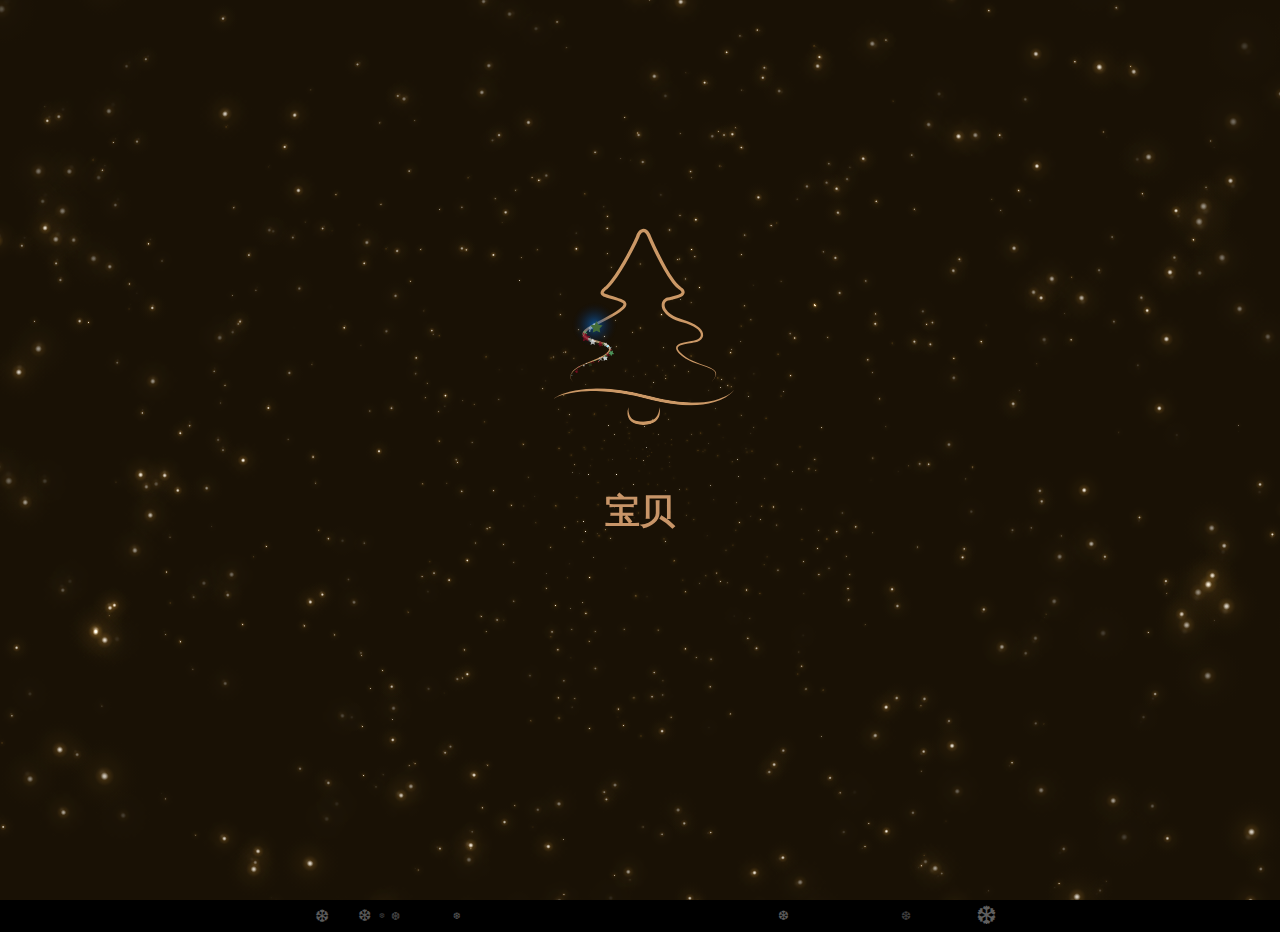
==== commit 5f384aa0: "Update gift.html" ====
--- a/gift.html
+++ b/gift.html
@@ -281,11 +281,9 @@
     </script>
     <script>
 
-!function(e,i){"object"==typeof exports&&"undefined"!=typeof module?i(exports):"function"==typeof define&&define.amd?define(["exports"],i):i((e=e||self).window=e.window||{})}(this,function(e){"use strict";function h(){return s||"undefined"!=typeof window&&(s=window.gsap)&&s.registerPlugin&&s}function i(e){return Math.round(1e4*e)/1e4}function l(){return String.fromCharCode.apply(null,arguments)}function o(e){s=e||h(),u||(r=s.utils.getUnit,u=1)}function p(e,i,t,n,l){var s=e._gsap,o=s.get(e,i);this.p=i,this.set=s.set(e,i),this.s=this.val=parseFloat(o),this.u=r(o)||0,this.vel=t||0,this.v=this.vel/l,n||0===n?(this.acc=n,this.a=this.acc/(l*l)):this.acc=this.a=0}var s,u,r,d=Math.PI/180,a="Physics2DPlugin",c=l(103,114,101,101,110,115,111,99,107,46,99,111,109),t=(function(e){var i=0===(window?window.location.href:"").indexOf(l(102,105,108,101,58,47,47))||-1!==e.indexOf(l(108,111,99,97,108,104,111,115,116))||-1!==e.indexOf(l(49,50,55,46,48,32,48,46,49)),t=[c,l(99,111,100,101,112,101,110,46,105,111),l(99,111,100,101,112,101,110,46,112,108,117,109,98,105,110,103),l(99,111,100,101,112,101,110,46,100,101,118),l(99,111,100,101,112,101,110,46,97,112,112),l(112,101,110,115,46,99,108,111,117,100),l(99,115,115,45,116,114,105,99,107,115,46,99,111,109),l(99,100,112,110,46,105,111),l(112,101,110,115,46,105,111),l(103,97,110,110,111,110,46,116,118),l(99,111,100,101,99,97,110,121,111,110,46,110,101,116),l(116,104,101,109,101,102,111,114,101,115,116,46,110,101,116),l(99,101,114,101,98,114,97,120,46,99,111,46,117,107),l(116,121,109,112,97,110,117,115,46,110,101,116),l(116,119,101,101,110,109,97,120,46,99,111,109),l(116,119,101,101,110,108,105,116,101,46,99,111,109),l(112,108,110,107,114,46,99,111),l(104,111,116,106,97,114,46,99,111,109),l(119,101,98,112,97,99,107,98,105,110,46,99,111,109),l(97,114,99,104,105,118,101,46,111,114,103),l(99,111,100,101,115,97,110,100,98,111,120,46,105,111),l(99,115,98,46,97,112,112),l(115,116,97,99,107,98,108,105,116,122,46,99,111,109),l(99,111,100,105,101,114,46,105,111),l(109,111,116,105,111,110,116,114,105,99,107,115,46,99,111,109),l(115,116,97,99,107,111,118,101,114,102,108,111,119,46,99,111,109),l(115,116,97,99,107,101,120,99,104,97,110,103,101,46,99,111,109),l(106,115,102,105,100,100,108,101,46,110,101,116)],n=t.length;for(setTimeout(function(){window&&window.console&&!window._gsapWarned&&s&&!1!==s.config().trialWarn&&(console.log(l(37,99,87,97,114,110,105,110,103),l(102,111,110,116,45,115,105,122,101,58,51,48,112,120,59,99,111,108,111,114,58,114,101,100,59)),console.log(l(65,32,116,114,105,97,108,32,118,101,114,115,105,111,110,32,111,102,32)+a+l(32,105,115,32,108,111,97,100,101,100,32,116,104,97,116,32,111,110,108,121,32,119,111,114,107,115,32,108,111,99,97,108,108,121,32,97,110,100,32,111,110,32,100,111,109,97,105,110,115,32,108,105,107,101,32,99,111,100,101,112,101,110,46,105,111,32,97,110,100,32,99,111,100,101,115,97,110,100,98,111,120,46,105,111,46,32,42,42,42,32,68,79,32,78,79,84,32,68,69,80,76,79,89,32,84,72,73,83,32,70,73,76,69,32,42,42,42,32,76,111,97,100,105,110,103,32,105,116,32,111,110,32,97,110,32,117,110,97,117,116,104,111,114,105,122,101,100,32,115,105,116,101,32,118,105,111,108,97,116,101,115,32,116,104,101,32,108,105,99,101,110,115,101,32,97,110,100,32,119,105,108,108,32,99,97,117,115,101,32,97,32,114,101,100,105,114,101,99,116,46,32,80,108,101,97,115,101,32,106,111,105,110,32,67,108,117,98,32,71,114,101,101,110,83,111,99,107,32,116,111,32,103,101,116,32,102,117,108,108,32,97,99,99,101,115,115,32,116,111,32,116,104,101,32,98,111,110,117,115,32,112,108,117,103,105,110,115,32,116,104,97,116,32,98,111,111,115,116,32,121,111,117,114,32,97,110,105,109,97,116,105,111,110,32,115,117,112,101,114,112,111,119,101,114,115,46,32,68,105,115,97,98,108,101,32,116,104,105,115,32,119,97,114,110,105,110,103,32,119,105,116,104,32,103,115,97,112,46,99,111,110,102,105,103,40,123,116,114,105,97,108,87,97,114,110,58,32,102,97,108,115,101,125,41,59)),console.log(l(37,99,71,101,116,32,117,110,114,101,115,116,114,105,99,116,101,100,32,102,105,108,101,115,32,97,116,32,104,116,116,112,115,58,47,47,103,114,101,101,110,115,111,99,107,46,99,111,109,47,99,108,117,98),l(102,111,110,116,45,115,105,122,101,58,49,54,112,120,59,99,111,108,111,114,58,35,52,101,57,56,49,53)),window._gsapWarned=1)},50);-1<--n;)if(-1!==e.indexOf(t[n]))return;i||setTimeout(function(){window.location.href=l(104,116,116,112,115,58,47,47)+c+l(47,114,101,113,117,105,114,101,115,45,109,101,109,98,101,114,115,104,105,112,47)+"?plugin="+a+"&source=codepen"},3e3)}(window?window.location.host:""),{version:"3.8.0",name:"physics2D",register:o,init:function init(e,i,t){u||o();var n=this,l=+i.angle||0,s=+i.velocity||0,r=+i.acceleration||0,a=i.xProp||"x",c=i.yProp||"y",f=i.accelerationAngle||0===i.accelerationAngle?+i.accelerationAngle:l;n.target=e,n.tween=t,n.step=0,n.sps=30,i.gravity&&(r=+i.gravity,f=90),l*=d,f*=d,n.fr=1-(+i.friction||0),n._props.push(a,c),n.xp=new p(e,a,Math.cos(l)*s,Math.cos(f)*r,n.sps),n.yp=new p(e,c,Math.sin(l)*s,Math.sin(f)*r,n.sps),n.skipX=n.skipY=0},render:function render(e,t){var n,l,s,o,r,a,c=t.xp,p=t.yp,f=t.tween,u=t.target,d=t.step,h=t.sps,v=t.fr,w=t.skipX,g=t.skipY,y=f._from?f._dur-f._time:f._time;if(1===v)s=y*y*.5,n=c.s+c.vel*y+c.acc*s,l=p.s+p.vel*y+p.acc*s;else{for(o=a=(0|(y*=h))-d,a<0&&(c.v=c.vel/h,p.v=p.vel/h,c.val=c.s,p.val=p.s,o=a=(t.step=0)|y),r=y%1*v;a--;)c.v+=c.a,p.v+=p.a,c.v*=v,p.v*=v,c.val+=c.v,p.val+=p.v;n=c.val+c.v*r,l=p.val+p.v*r,t.step+=o}w||c.set(u,c.p,i(n)+c.u),g||p.set(u,p.p,i(l)+p.u)},kill:function kill(e){this.xp.p===e&&(this.skipX=1),this.yp.p===e&&(this.skipY=1)}});h()&&s.registerPlugin(t),e.Physics2DPlugin=t,e.default=t;if (typeof(window)==="undefined"||window!==e){Object.defineProperty(e,"__esModule",{value:!0})} else {delete e.default}});
 
     </script>
     <script>
-!function(e,n){"object"==typeof exports&&"undefined"!=typeof module?n(exports):"function"==typeof define&&define.amd?define(["exports"],n):n((e=e||self).window=e.window||{})}(this,function(e){"use strict";function f(){return w||"undefined"!=typeof window&&(w=window.gsap)&&w.registerPlugin&&w}function g(e,n){return!!(void 0===e?n:e&&!~(e+"").indexOf("false"))}function h(e){if(w=e||f()){r=w.registerEase;var n,t=w.parseEase(),o=function createConfig(t){return function(e){var n=.5+e/2;t.config=function(e){return t(2*(1-e)*e*n+e*e)}}};for(n in t)t[n].config||o(t[n]);for(n in r("slow",a),r("expoScale",s),r("rough",u),c)"version"!==n&&w.core.globals(n,c[n])}}function i(e,n,t){var o=(e=Math.min(1,e||.7))<1?n||0===n?n:.7:0,r=(1-e)/2,i=r+e,a=g(t);return function(e){var n=e+(.5-e)*o;return e<r?a?1-(e=1-e/r)*e:n-(e=1-e/r)*e*e*e*n:i<e?a?1===e?0:1-(e=(e-i)/r)*e:n+(e-n)*(e=(e-i)/r)*e*e*e:a?1:n}}function j(n,e,t){var o=Math.log(e/n),r=e-n;return t=t&&w.parseEase(t),function(e){return(n*Math.exp(o*(t?t(e):e))-n)/r}}function k(e,n,t){this.t=e,this.v=n,t&&(((this.next=t).prev=this).c=t.v-n,this.gap=t.t-e)}function l(e){"object"!=typeof e&&(e={points:+e||20});for(var n,t,o,r,i,a,f,s=e.taper||"none",u=[],c=0,p=0|(+e.points||20),l=p,v=g(e.randomize,!0),d=g(e.clamp),h=w?w.parseEase(e.template):0,x=.4*(+e.strength||1);-1<--l;)n=v?Math.random():1/p*l,t=h?h(n):n,o="none"===s?x:"out"===s?(r=1-n)*r*x:"in"===s?n*n*x:n<.5?(r=2*n)*r*.5*x:(r=2*(1-n))*r*.5*x,v?t+=Math.random()*o-.5*o:l%2?t+=.5*o:t-=.5*o,d&&(1<t?t=1:t<0&&(t=0)),u[c++]={x:n,y:t};for(u.sort(function(e,n){return e.x-n.x}),a=new k(1,1,null),l=p;l--;)i=u[l],a=new k(i.x,i.y,a);return f=new k(0,0,a.t?a:a.next),function(e){var n=f;if(e>n.t){for(;n.next&&e>=n.t;)n=n.next;n=n.prev}else for(;n.prev&&e<=n.t;)n=n.prev;return(f=n).v+(e-n.t)/n.gap*n.c}}var w,r,a=i(.7);(a.ease=a).config=i;var s=j(1,2);s.config=j;var u=l();(u.ease=u).config=l;var c={SlowMo:a,RoughEase:u,ExpoScaleEase:s};for(var n in c)c[n].register=h,c[n].version="3.0.0";f()&&w.registerPlugin(a),e.EasePack=c,e.ExpoScaleEase=s,e.RoughEase=u,e.SlowMo=a,e.default=c,Object.defineProperty(e,"__esModule",{value:!0})});
 
     </script>
   </body>
